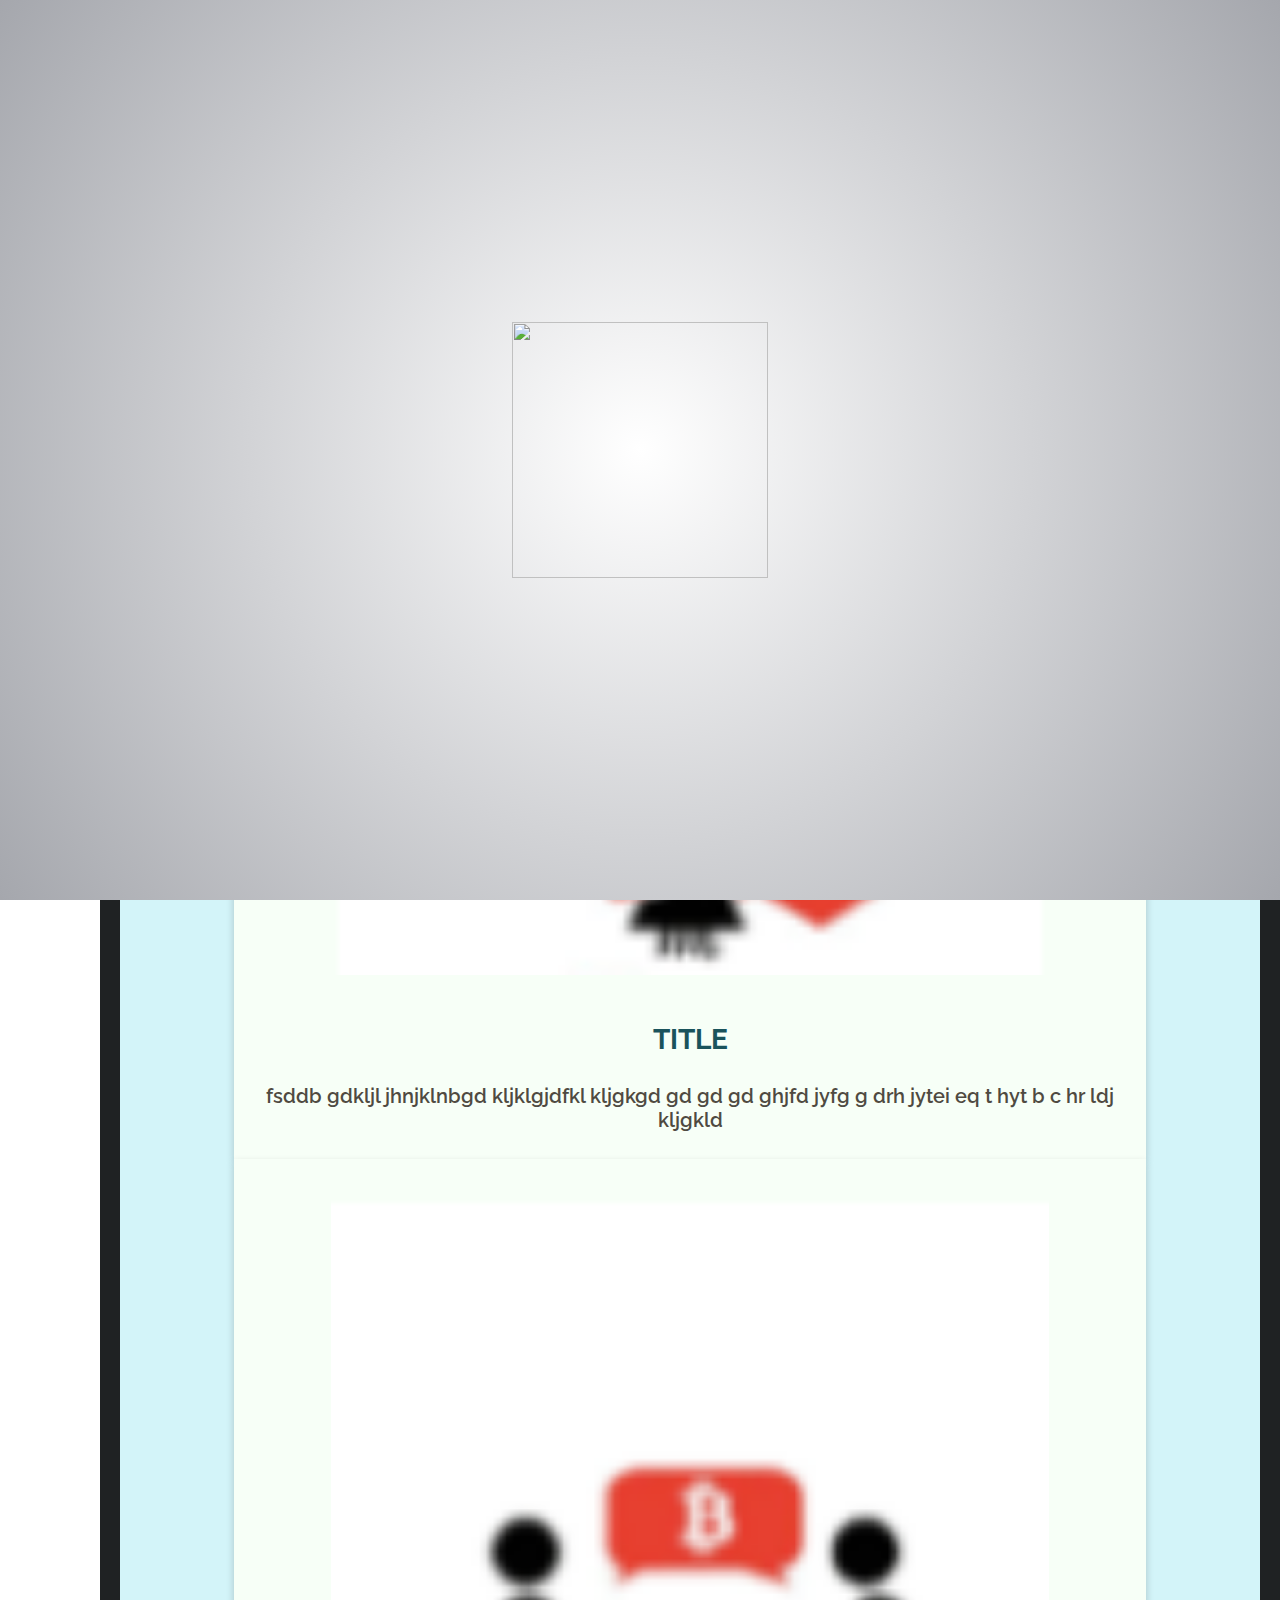
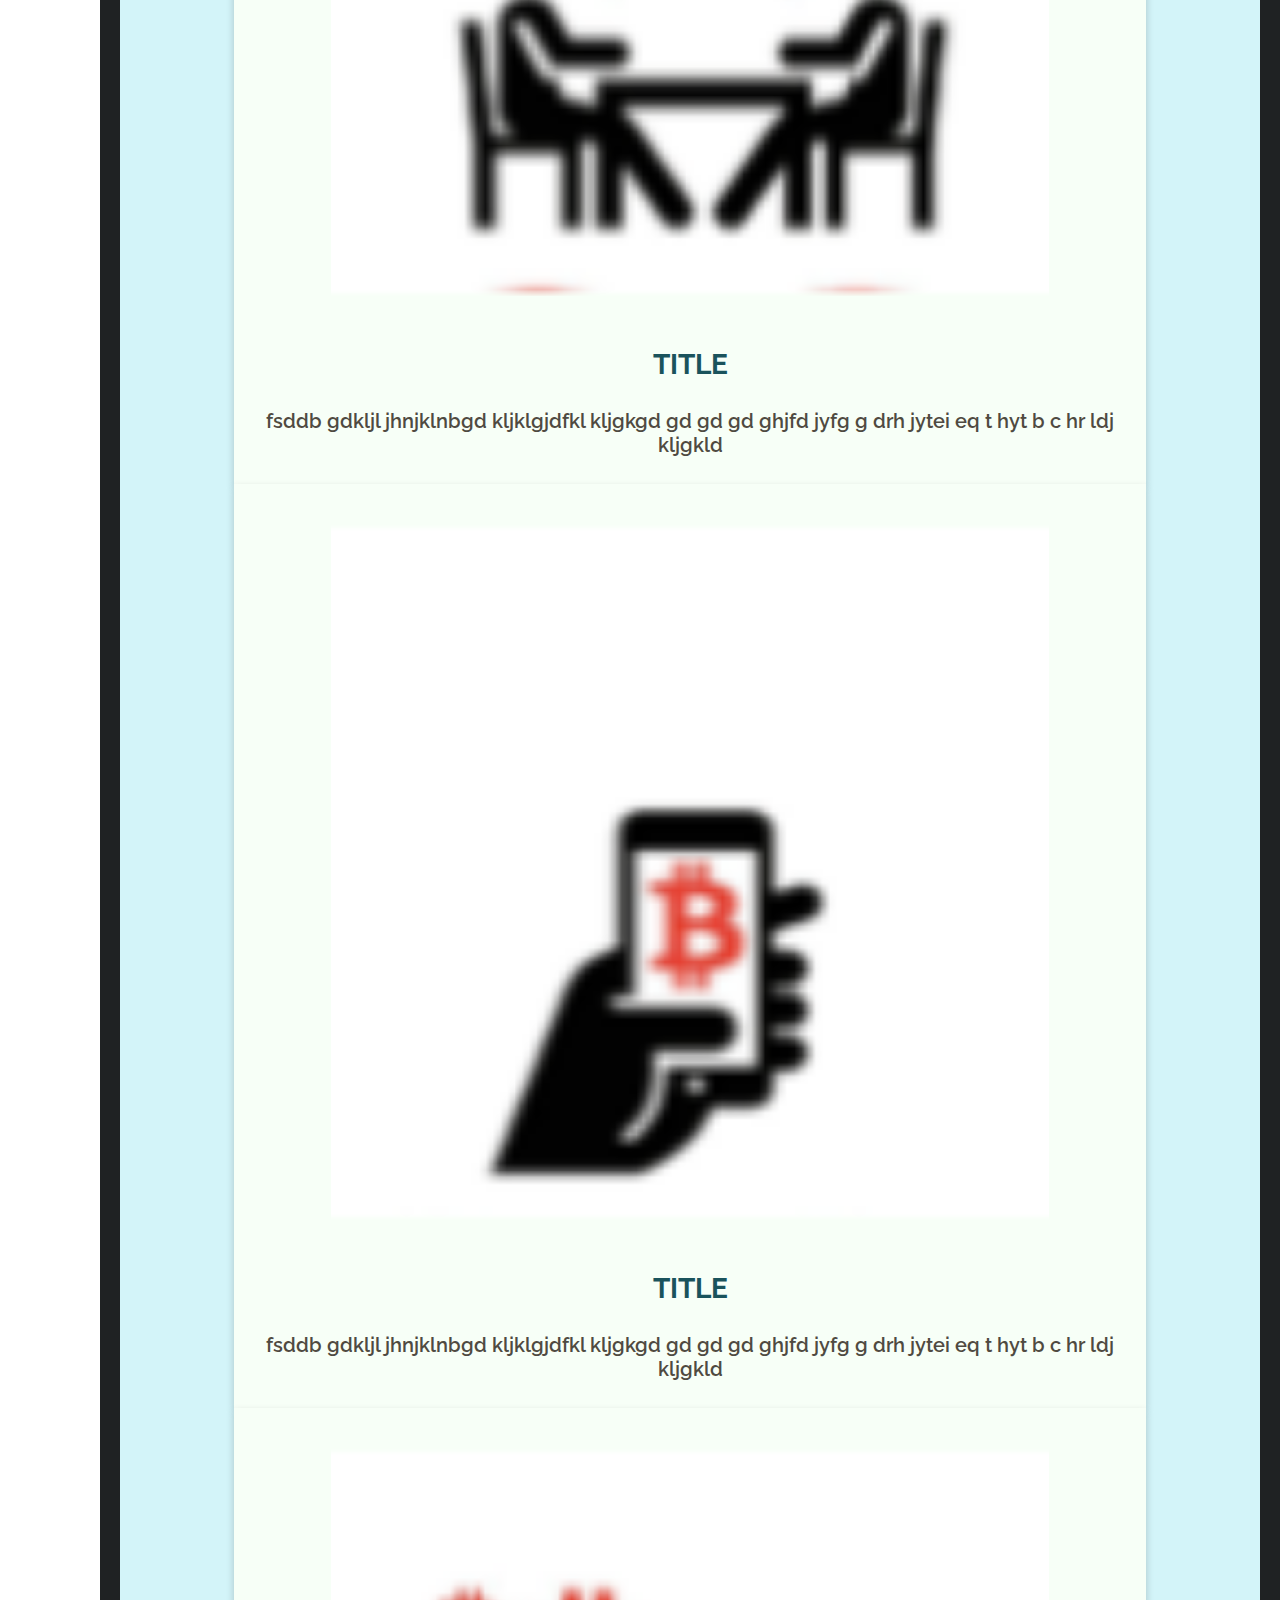
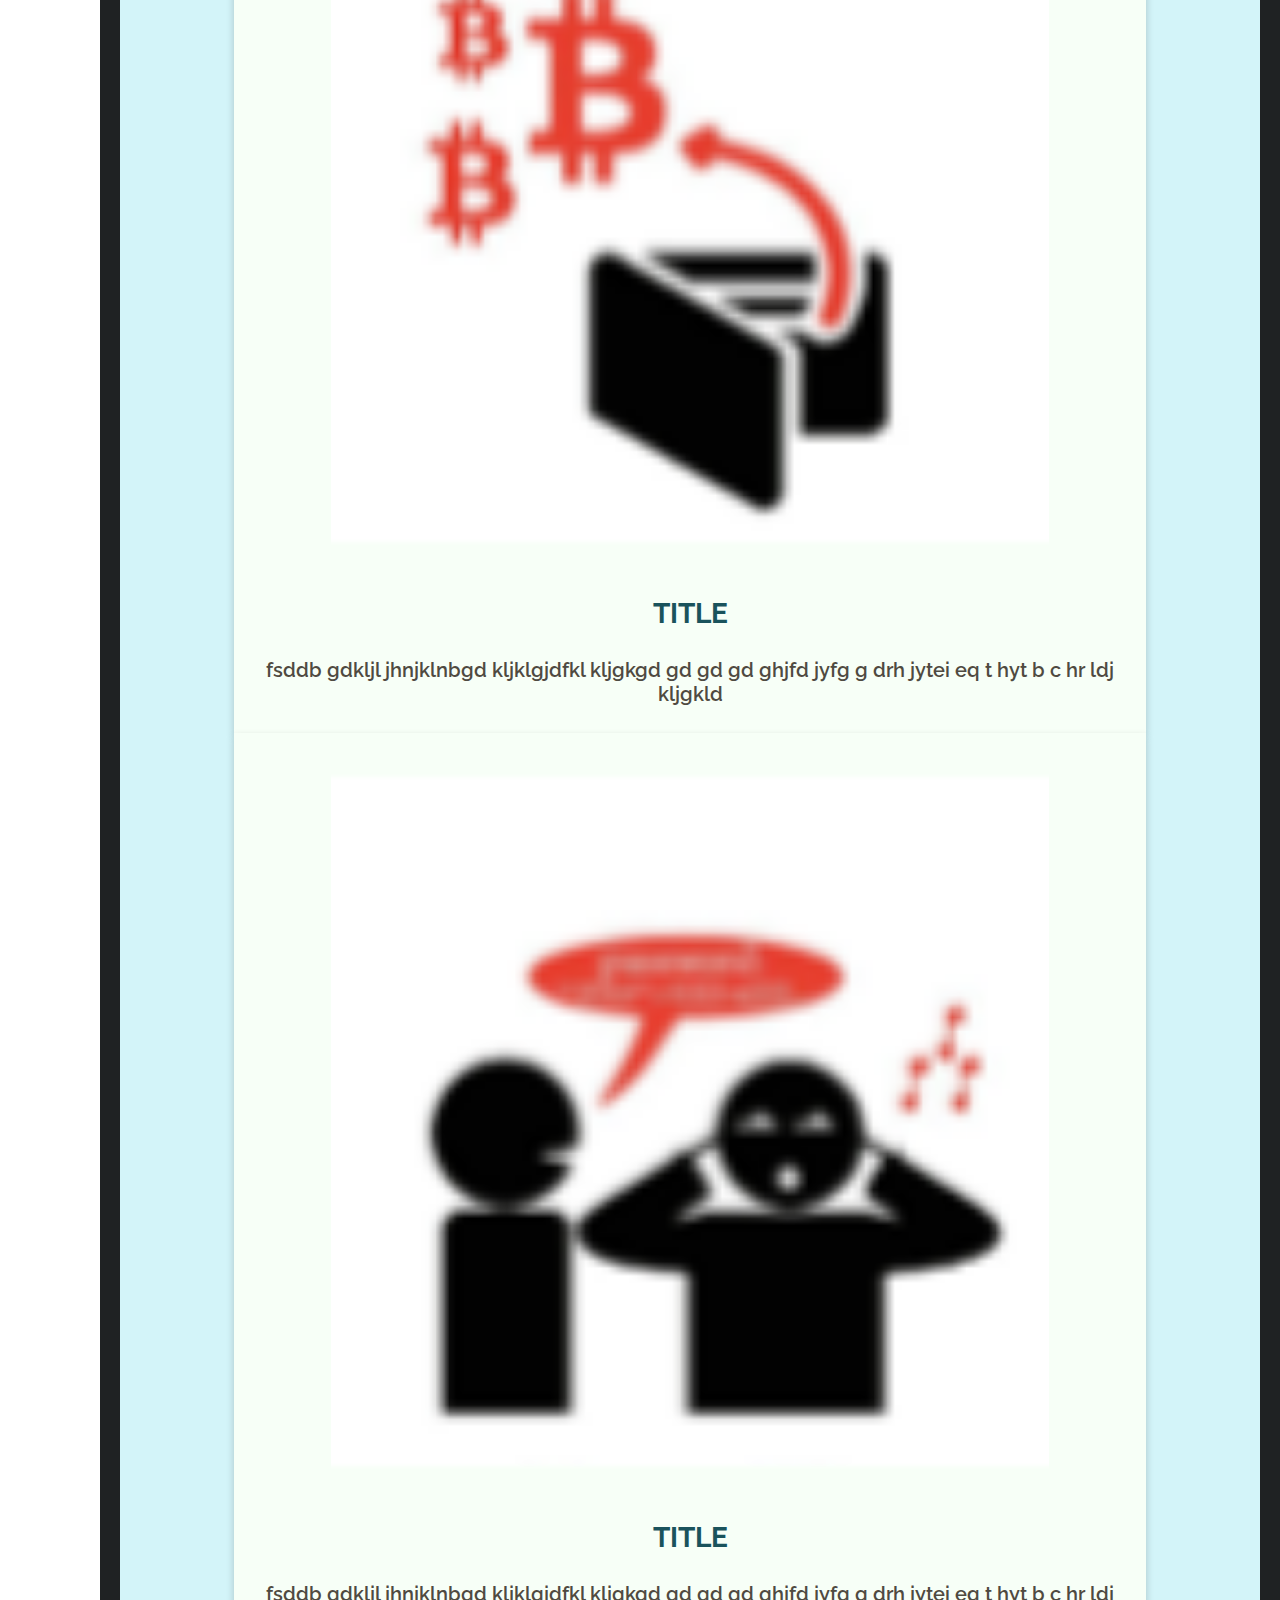
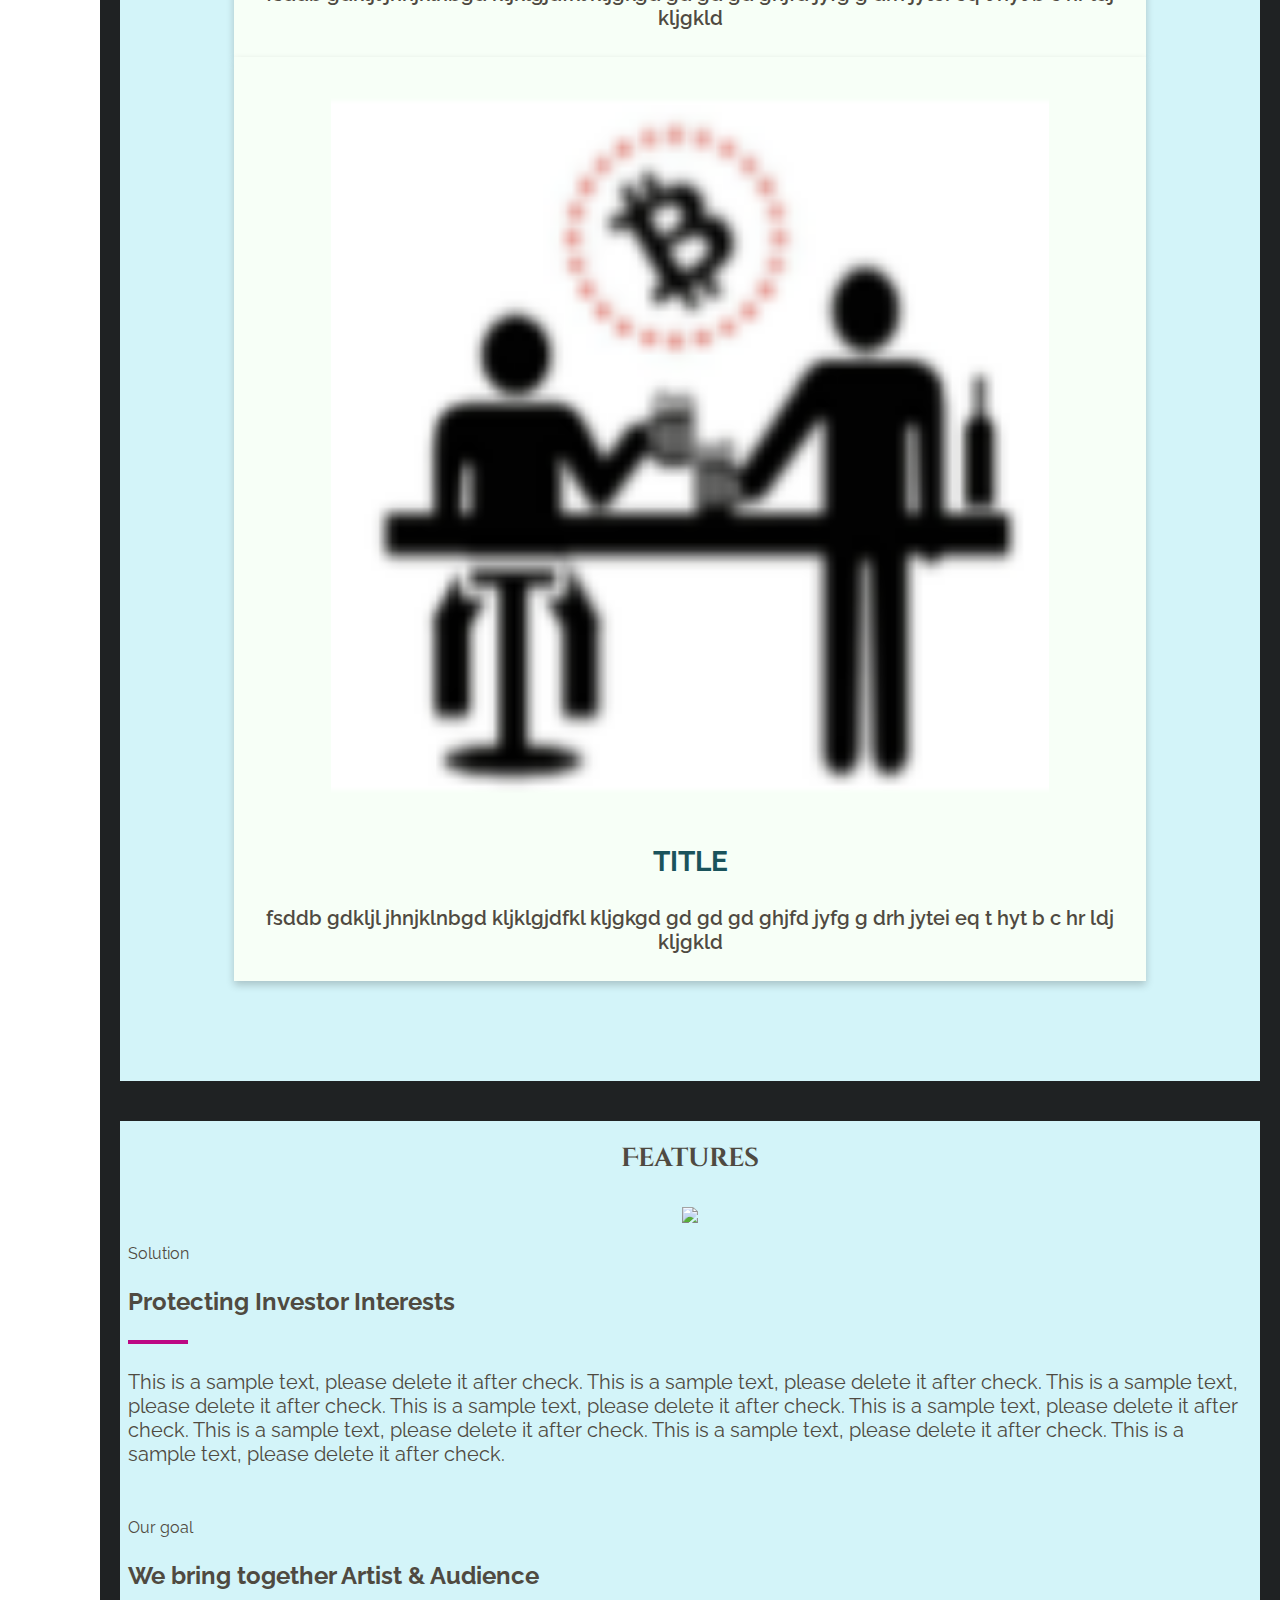
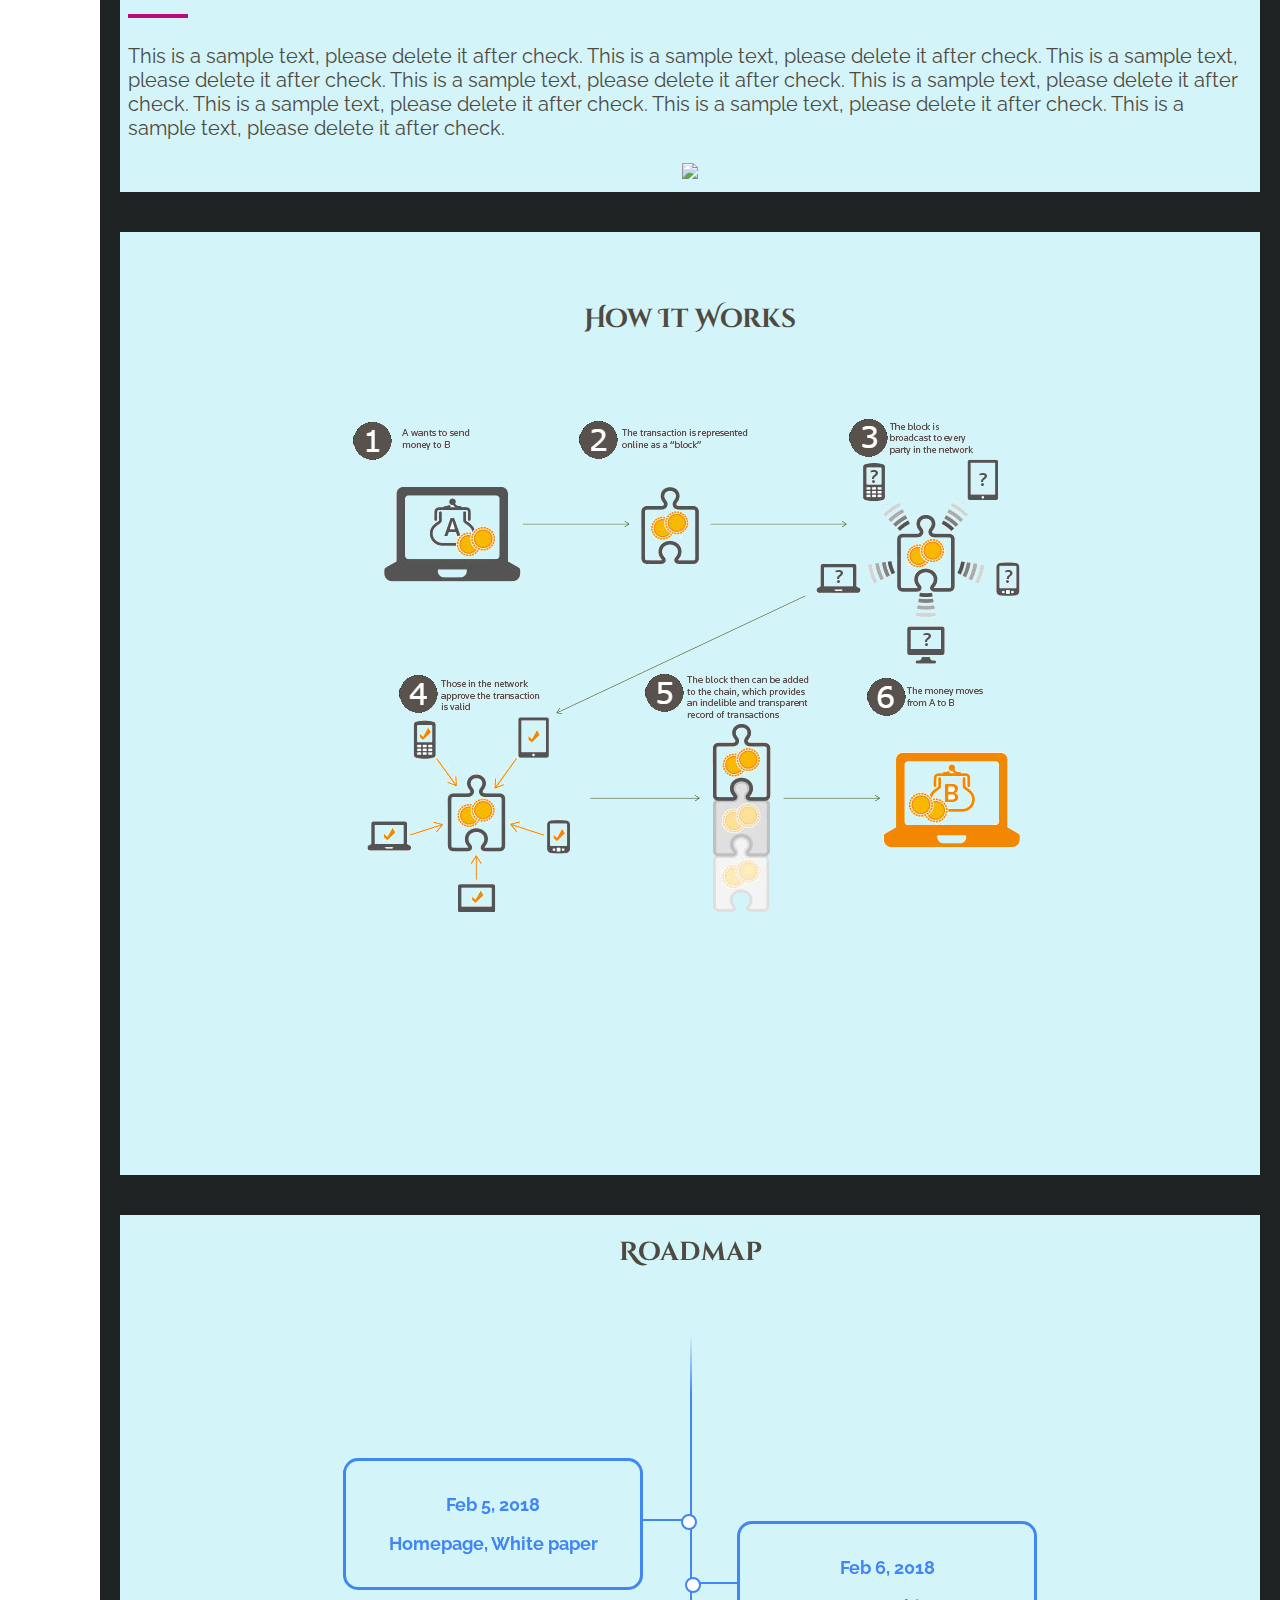
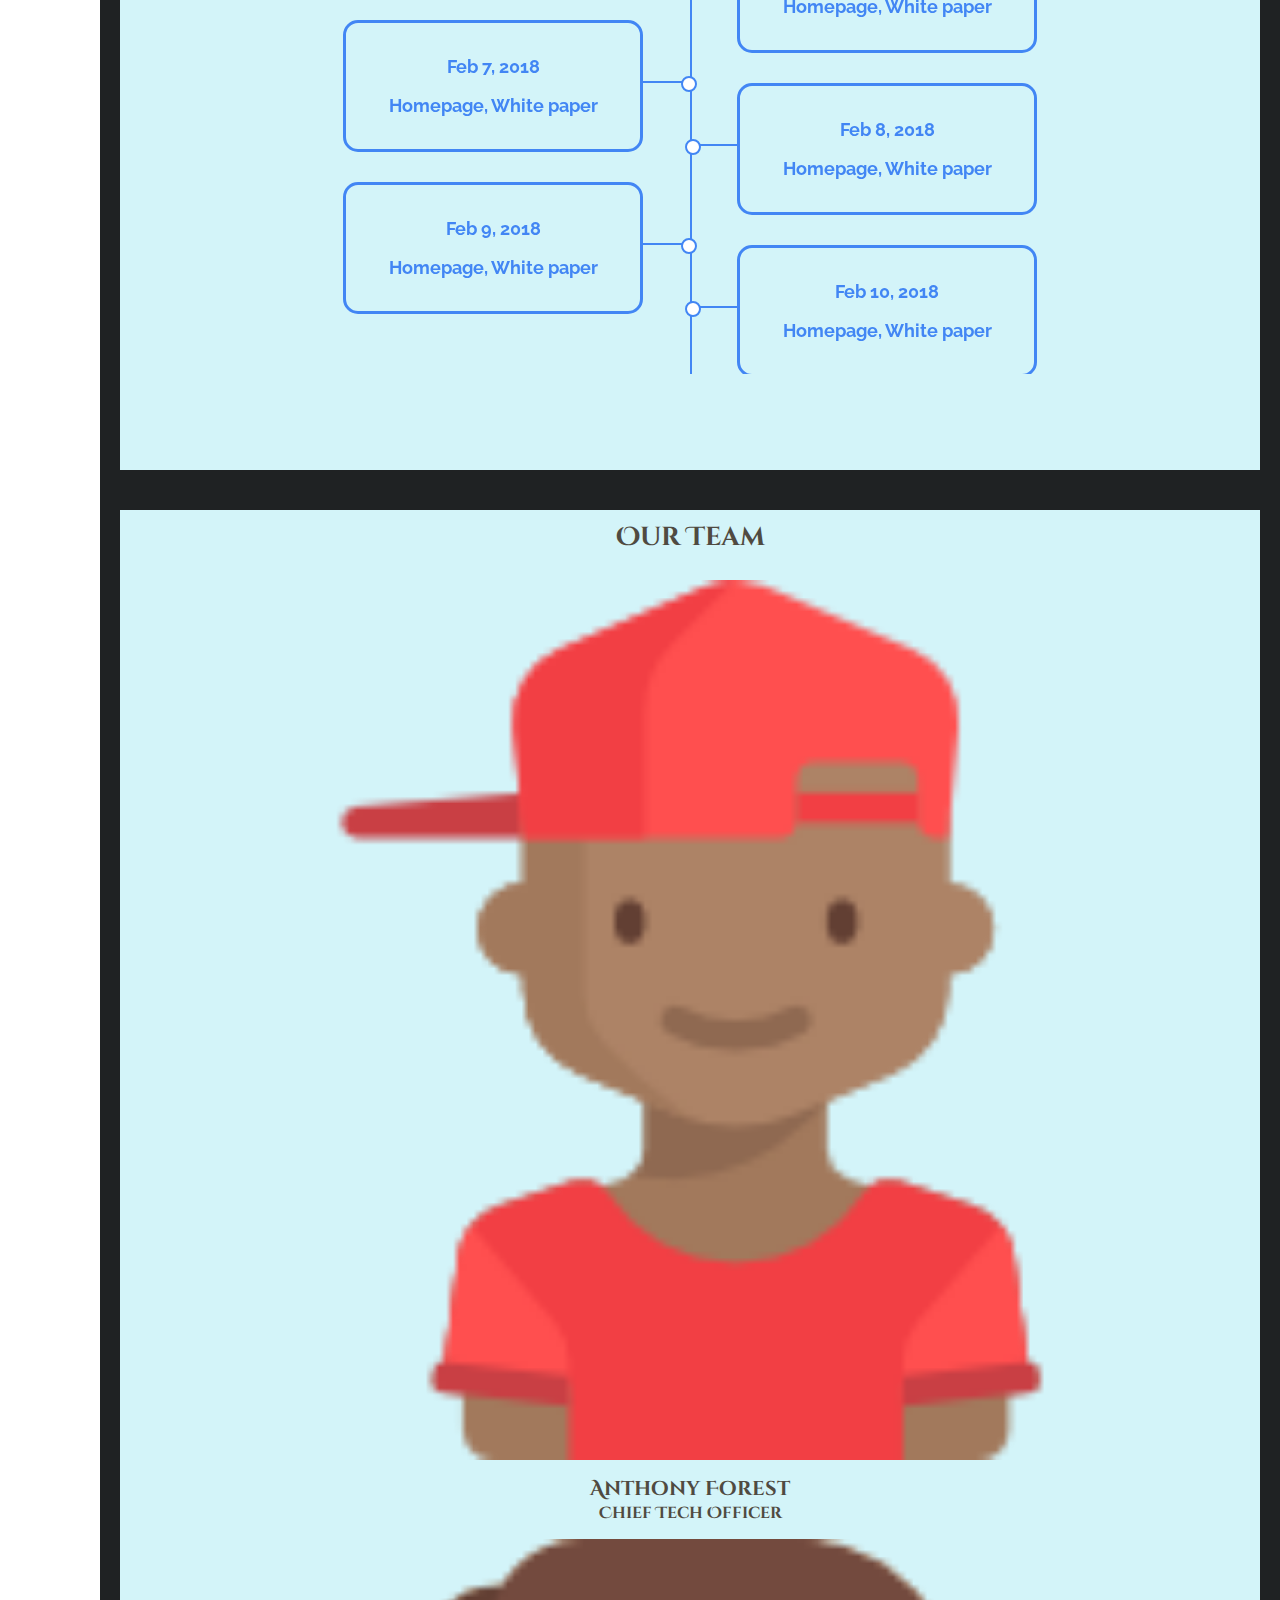
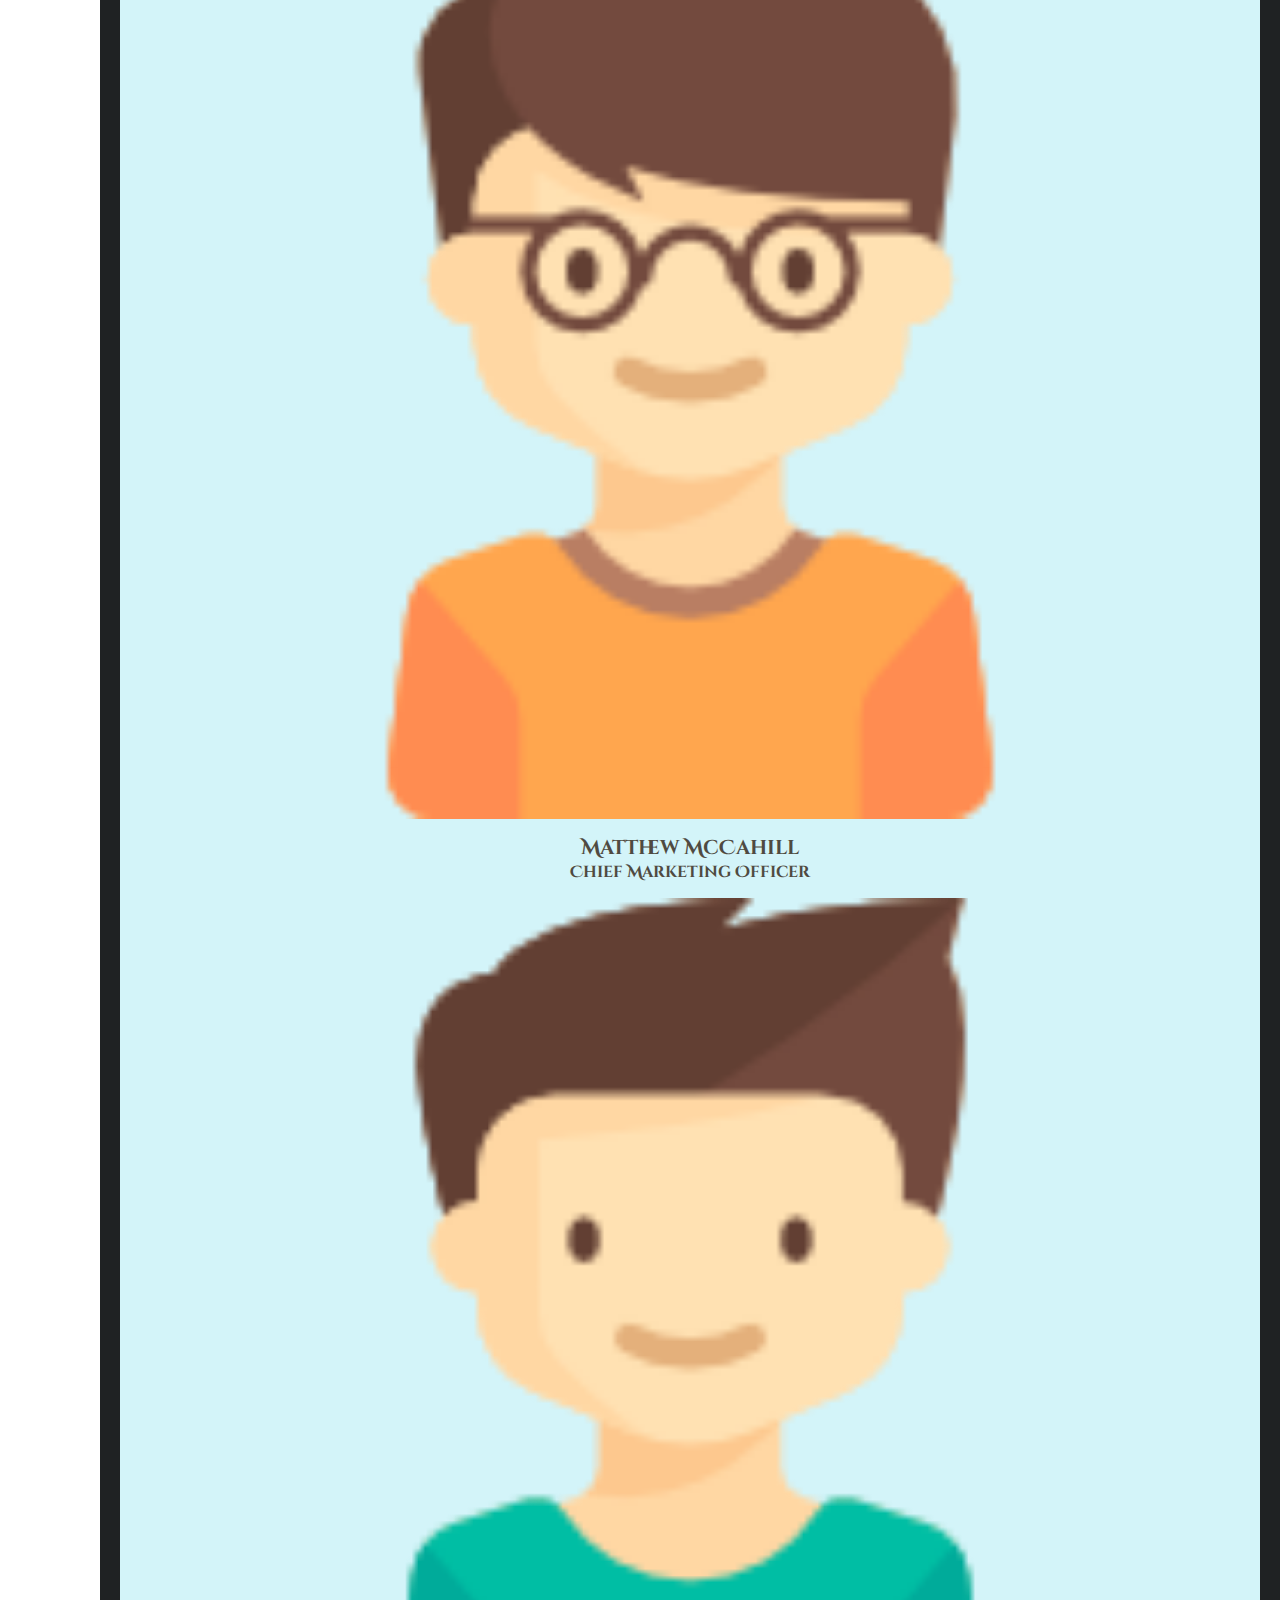
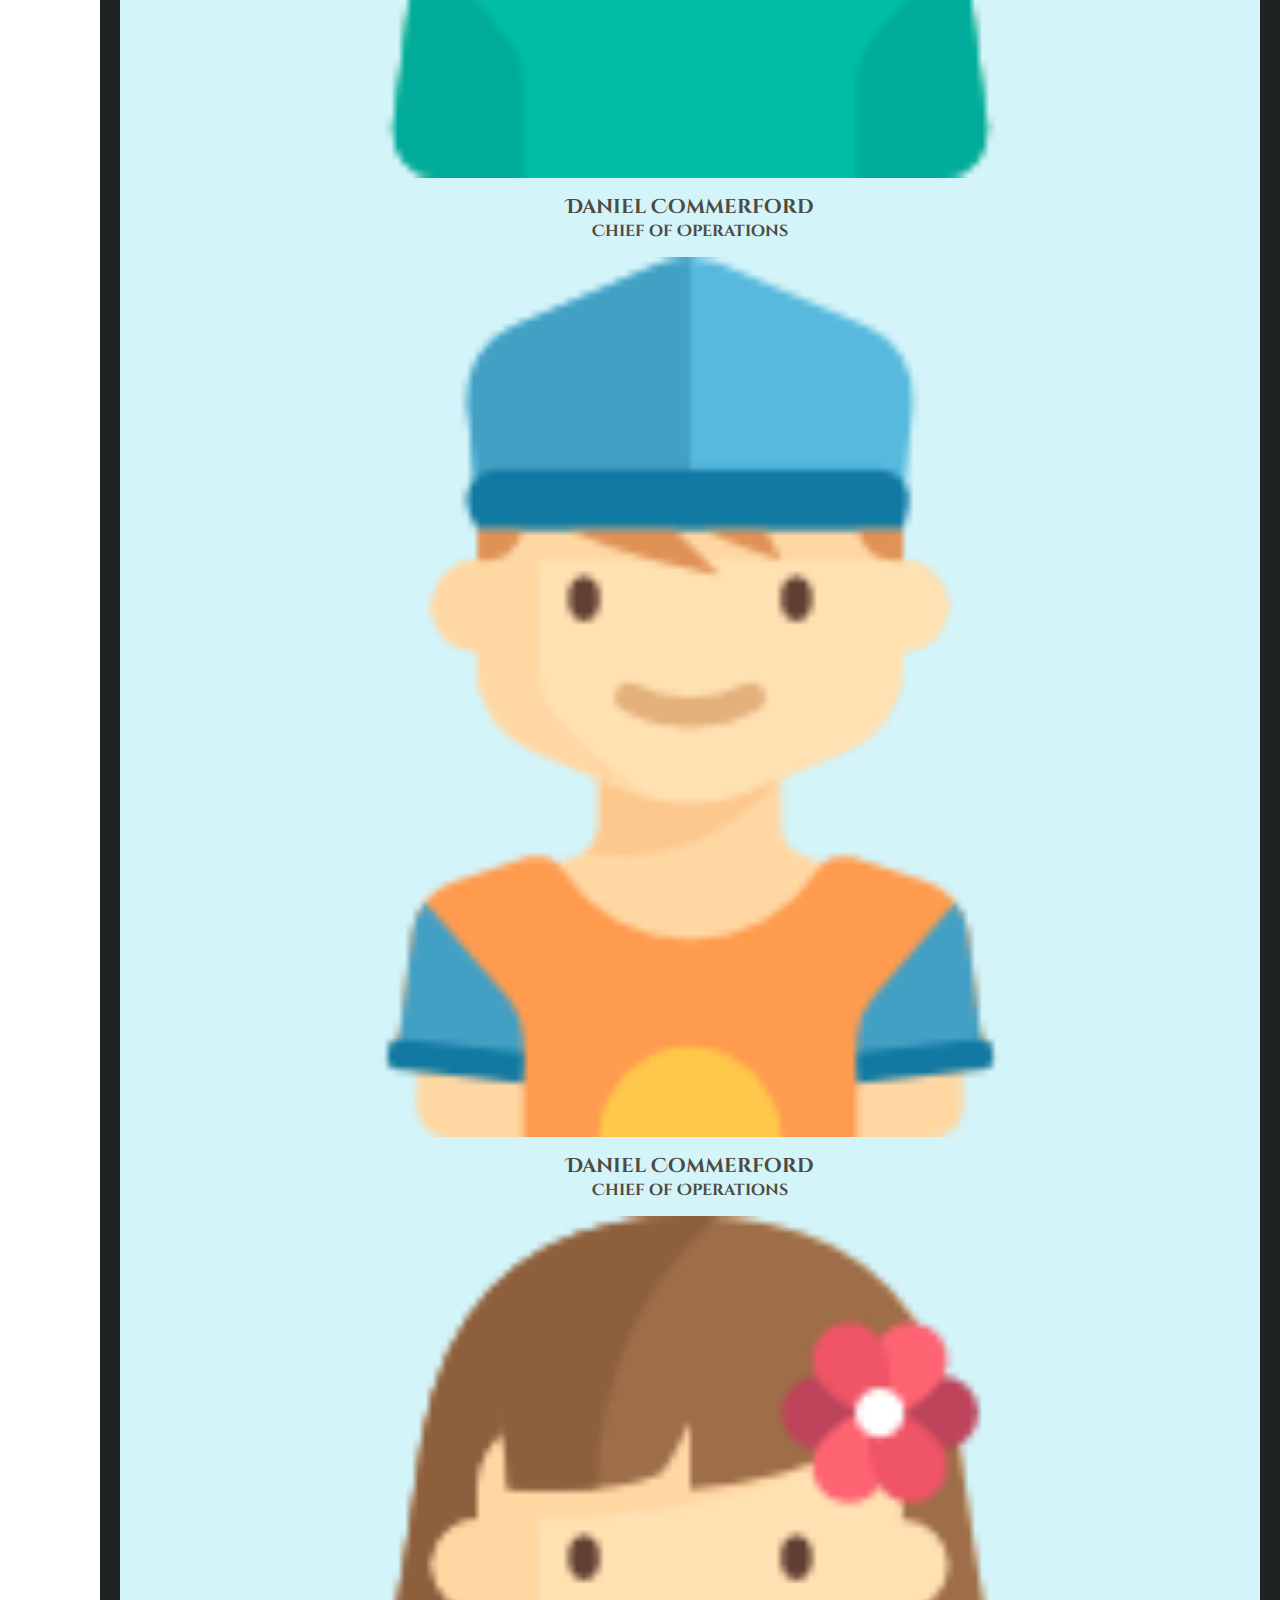
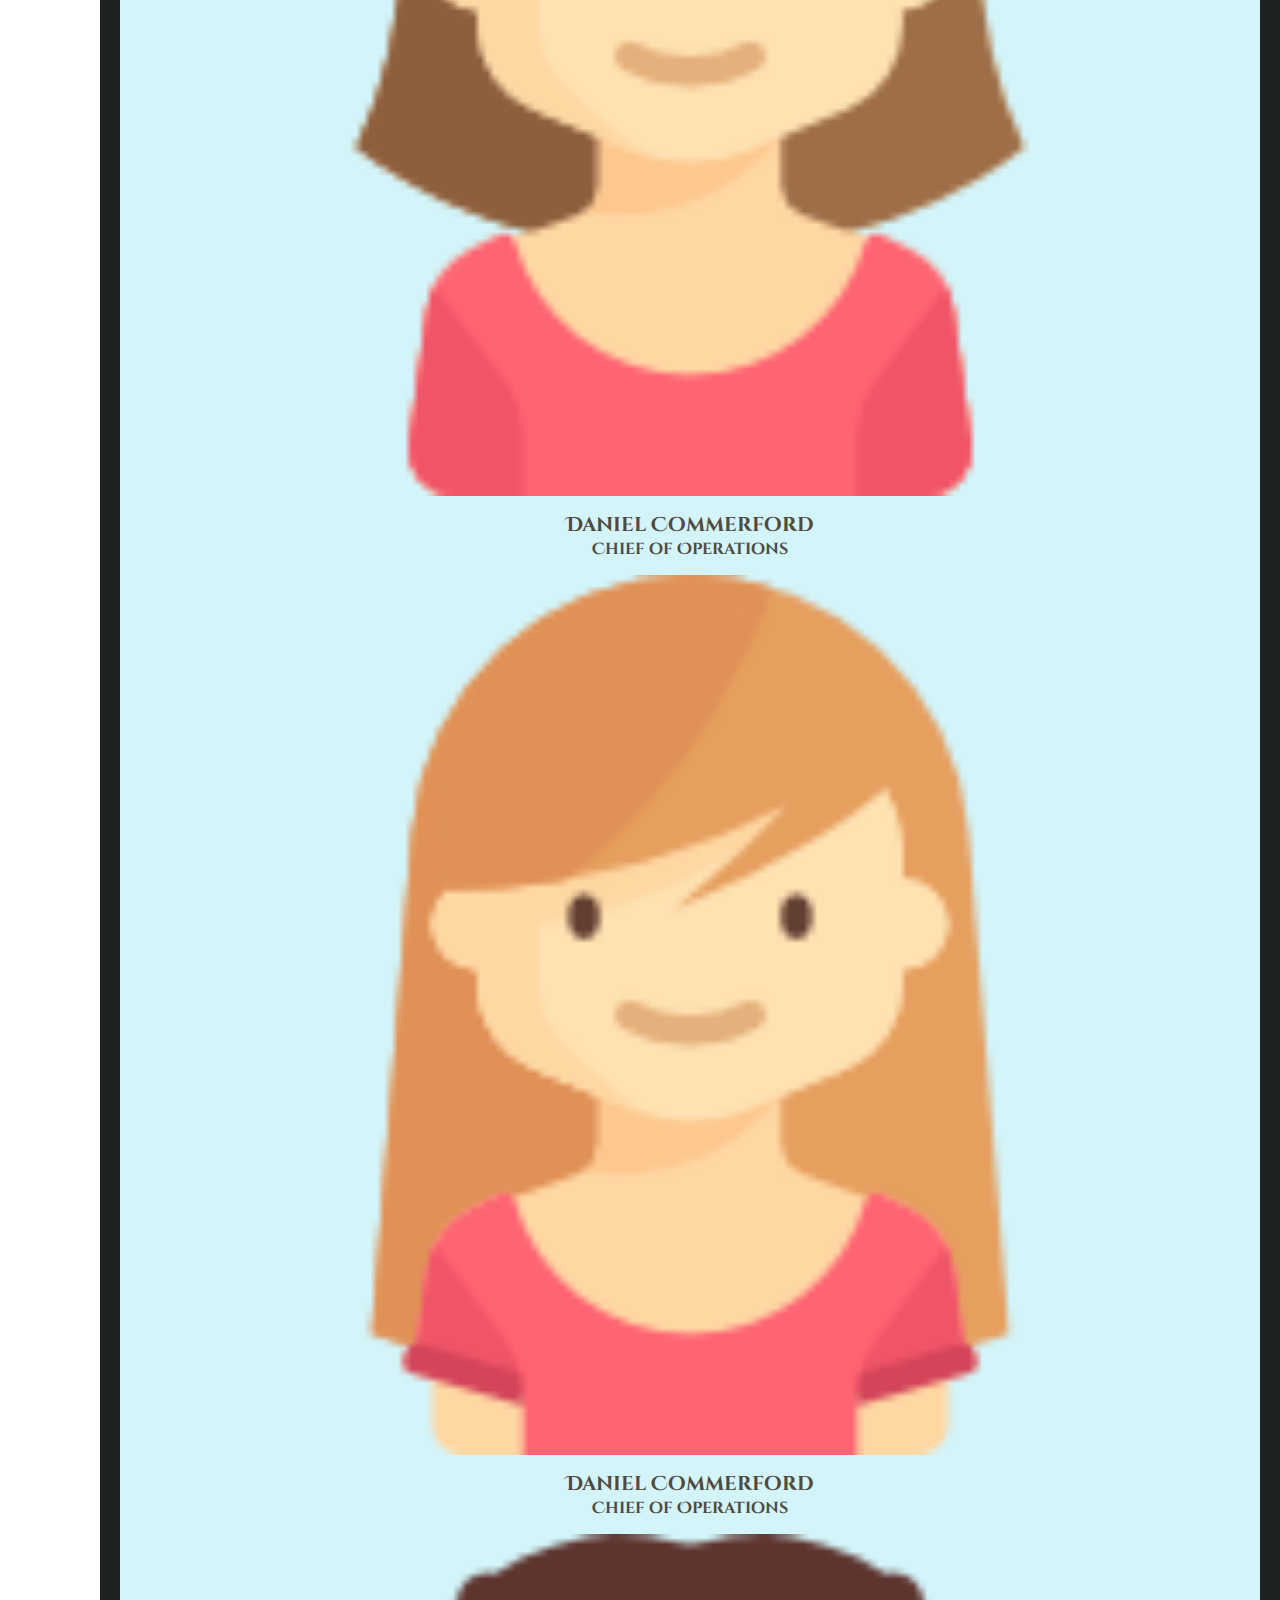
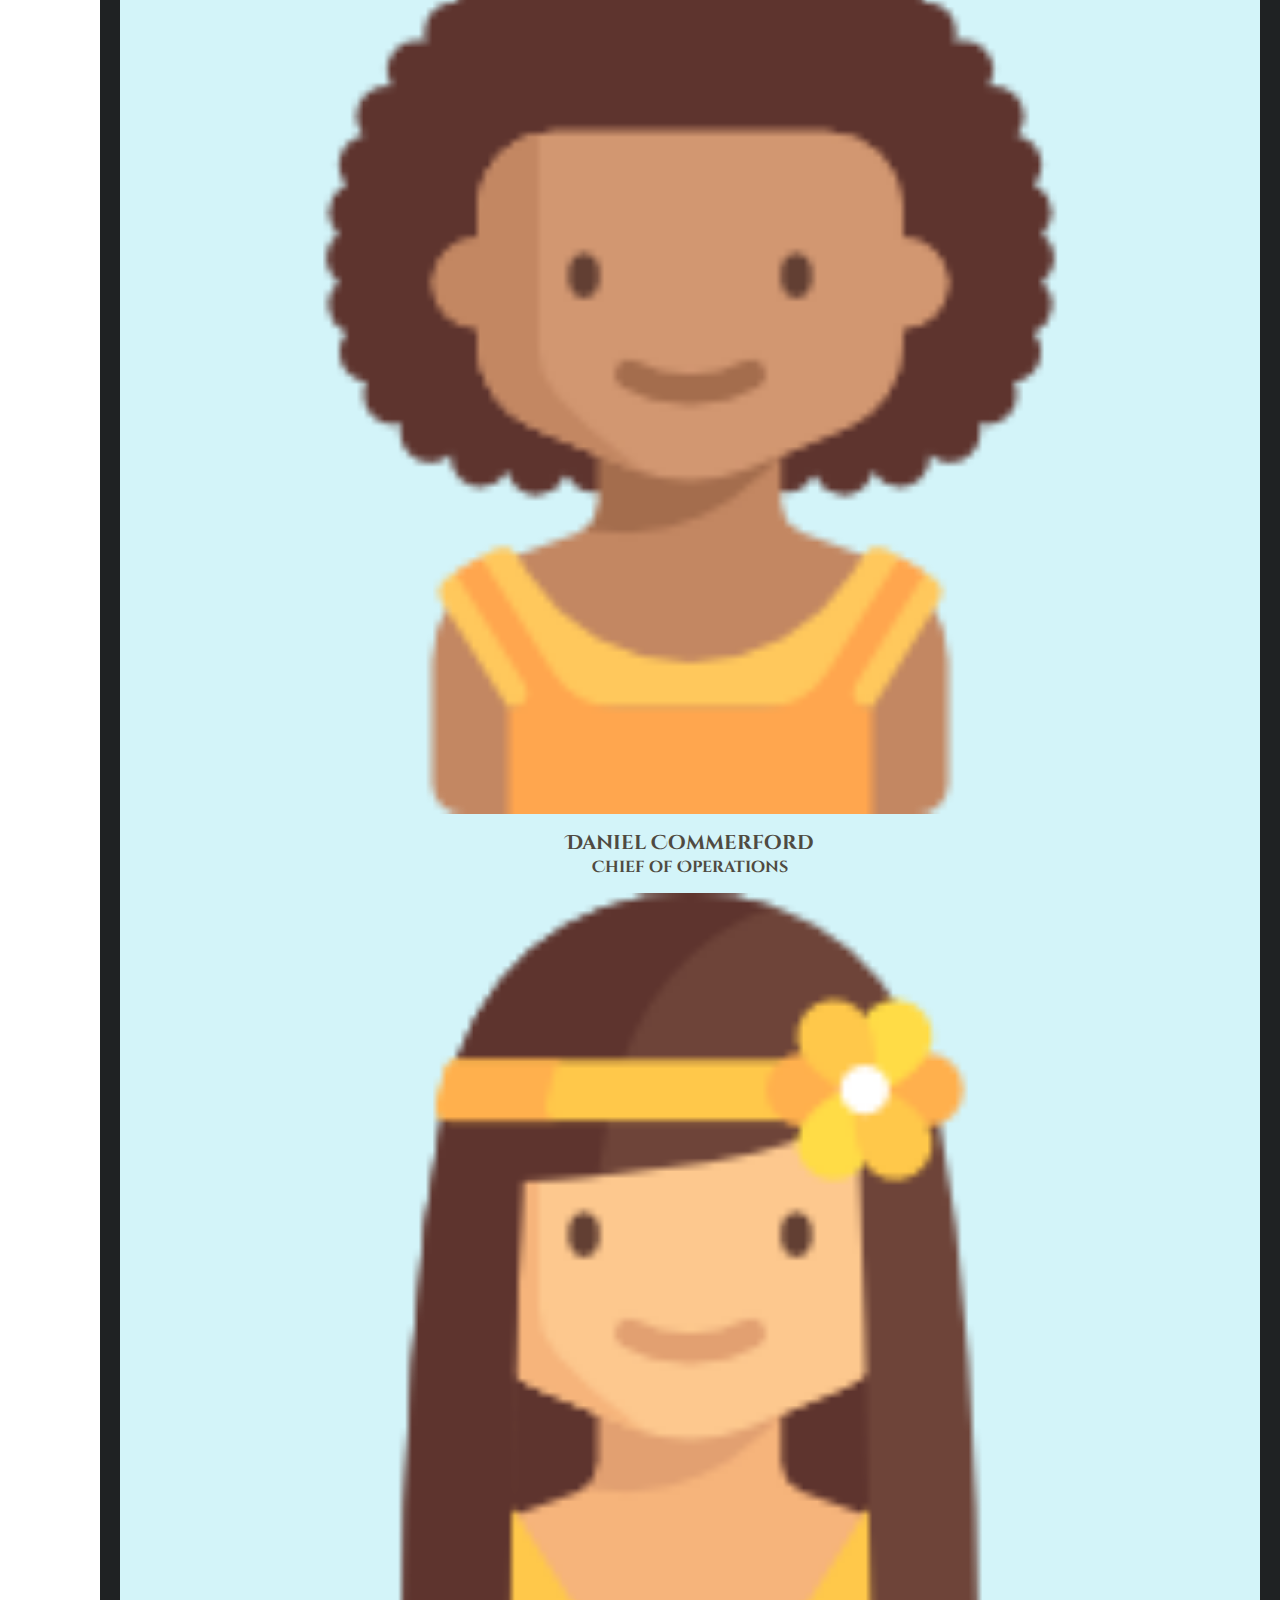
==== index.html @ 5cd61aea "roadmap" ====
<!DOCTYPE html>
<html lang="en">
  <head>
    <!-- Basic Page Needs
    ================================================== -->
    <meta charset="utf-8">
    <!--[if IE]><meta http-equiv="x-ua-compatible" content="IE=9" /><![endif]-->
    <meta name="viewport" content="width=device-width, initial-scale=1">
    <link rel="icon" href="img/FullSizeRender.png">
    <title>IQON</title>    

    <!-- Bootstrap -->
    <link rel="stylesheet" type="text/css"  href="css/bootstrap.css">
    <!-- <link rel="stylesheet" type="text/css" href="fonts/font-awesome/css/font-awesome.css"> -->
    <link href="https://use.fontawesome.com/releases/v5.0.6/css/all.css" rel="stylesheet">

    <!-- Slider
    ================================================== -->
<!--     <link href="css/owl.carousel.css" rel="stylesheet" media="screen">
    <link href="css/owl.theme.css" rel="stylesheet" media="screen"> -->

    <!-- Stylesheet
    ================================================== -->
    
    <link rel="stylesheet" type="text/css"  href="css/animate.css">
    <link rel="stylesheet" type="text/css" href="css/responsive.css">
    <link rel="stylesheet" type="text/css" href="css/jquery.fullPage.css">
    <link rel="stylesheet" type="text/css" href="css/animations.css">
    <link rel="stylesheet" type="text/css"  href="css/style.css">
    <link href='http://fonts.googleapis.com/css?family=Lato:100,300,400,700,900,100italic,300italic,400italic,700italic,900italic' rel='stylesheet' type='text/css'>
    <link href='http://fonts.googleapis.com/css?family=Open+Sans:300italic,400italic,600italic,700italic,800italic,700,300,600,800,400' rel='stylesheet' type='text/css'>

  <link rel="stylesheet" type="text/css" href="./slick/slick.css">
  <link rel="stylesheet" type="text/css" href="./slick/slick-theme.css">
  <style type="text/css">
    html, body {
      margin: 0;
      padding: 0;
    }

    * {
      box-sizing: border-box;
    }

    .slider {
        width: 80%;
        margin: 100px auto;
    }

    .slick-slide {
      margin: 0px 60px;
	  width: 270px;
    }

    .slick-slide img {
      width: 100%;
    }

    .slick-prev:before,
    .slick-next:before {
      color: black;
    }


    .slick-slide {
      transition: all ease-in-out .3s;
      opacity: .2;
    }
    
    .slick-active {
      opacity: .5;
    }

    .slick-current {
      opacity: 1;
    }
  </style>
    <script type="text/javascript" src="js/modernizr.custom.js"></script>
    <!-- HTML5 shim and Respond.js for IE8 support of HTML5 elements and media queries -->
    <!-- WARNING: Respond.js doesn't work if you view the page via file:// -->
    <!--[if lt IE 9]>
      <script src="https://oss.maxcdn.com/html5shiv/3.7.2/html5shiv.min.js"></script>
      <script src="https://oss.maxcdn.com/respond/1.4.2/respond.min.js"></script>
    <![endif]-->
  </head>
  <body>
    <div id="iqon-preloader">
        <img src="img/FullSizeRender.png">
    </div>


    <div id="menu-bar" class="active">
        <i class="fas fa-bars"></i>
        <i class="fas fa-arrow-left"></i>
    </div>

    <div id="left-sidebar">
        <div class="logo">
            <img src="img/FullSizeRender.png">
        </div>
        <ul id="main-menu">
            <li><a href="#home">
                <i class="fas fa-home fa-lg"></i>
                Home
            </a></li>
            <li><a href="#mission" >
                <i class="fas fa-bullseye fa-lg"></i>
                Mission
            </a></li>
            <li><a href="#feature" >
                <i class="fas fa-cogs fa-lg"></i>
                Feature
            </a></li>
            <li><a href="#work">
                <i class="fas fa-newspaper fa-lg"></i>
                How it works?
            </a></li>
            <li><a href="#roadmap">
                <i class="fas fa-map-signs fa-lg"></i>
                Roadmap
            </a></li>
            <li><a href="#team">
                <i class="fas fa-sitemap fa-lg"></i>
                Team
            </a></li>
            <li><a href="#buy">
                <i class="far fa-gem"></i>
                Token Sale
            </a></li>
            <li><a href="#fund">
                <i class="far fa-handshake fa-lg"></i>
                Fund allocation
            </a></li>
            <li><a href="#press">
                <i class="fas fa-bullhorn fa-lg"></i>
                Media
            </a></li>
            <!-- <li><a href="#tf-contact" class="page-scroll">
                <i class="fas fa-comments fa-lg"></i>
                Contact
            </a></li> -->
        </ul>

        <div id="menu-footer">
            <ul class="social-icon">
                <li><a href="#" target="_blank"><i class="fab fa-facebook fa-sm"></i></a></li>
                <li><a href="#" target="_blank"><i class="fab fa-twitter fa-sm"></i></a></li>
                <li><a href="#" target="_blank"><i class="fas fa-envelope fa-sm"></i></a></li>
            </ul>
            <div class="copyright">
                © 2018 IQON
            </div>
        </div>

    </div>

    <div id="main-content" class="clearfix">
        <!-- <div class="box"> -->
            <div id="tf-home" class="section" >
                
            </div>
			
			<div id="tf-mission" class="section">
				<div class="subtitle center"> Mission </div>
				
			  <div class="center slider">
				<div class="card">
				  <img src="img/work1.png">
				  <p class="cardtitle">Title</p>
				  <p class="carddesc">fsddb  gdkljl jhnjklnbgd kljklgjdfkl kljgkgd gd gd gd ghjfd jyfg g drh  jytei eq t hyt b c hr ldj kljgkld</p>
				</div>
				<div class="card">
                  <img src="img/work2.png">
                  <p class="cardtitle">Title</p>
                  <p class="carddesc">fsddb  gdkljl jhnjklnbgd kljklgjdfkl kljgkgd gd gd gd ghjfd jyfg g drh  jytei eq t hyt b c hr ldj kljgkld</p>
                </div>
                <div class="card">
                  <img src="img/work3.png">
                  <p class="cardtitle">Title</p>
                  <p class="carddesc">fsddb  gdkljl jhnjklnbgd kljklgjdfkl kljgkgd gd gd gd ghjfd jyfg g drh  jytei eq t hyt b c hr ldj kljgkld</p>
                </div>
                <div class="card">
                  <img src="img/work4.png">
                  <p class="cardtitle">Title</p>
                  <p class="carddesc">fsddb  gdkljl jhnjklnbgd kljklgjdfkl kljgkgd gd gd gd ghjfd jyfg g drh  jytei eq t hyt b c hr ldj kljgkld</p>
                </div>
                <div class="card">
                  <img src="img/work5.png">
                  <p class="cardtitle">Title</p>
                  <p class="carddesc">fsddb  gdkljl jhnjklnbgd kljklgjdfkl kljgkgd gd gd gd ghjfd jyfg g drh  jytei eq t hyt b c hr ldj kljgkld</p>
                </div>
                <div class="card">
                  <img src="img/work6.png">
                  <p class="cardtitle">Title</p>
                  <p class="carddesc">fsddb  gdkljl jhnjklnbgd kljklgjdfkl kljgkgd gd gd gd ghjfd jyfg g drh  jytei eq t hyt b c hr ldj kljgkld</p>
                </div>
			  </div>
			</div>

            <div id="tf-feature" class="section" >
                <div class="container">
                    <div class="subtitle center"> Features </div>
                    <div class="row">
                        <div class="col-sm-6 col-md-6 col-lg-6 is-animated">
                            <img src="img/interface.jpg">
                        </div>
                        <div class="col-sm-6 col-md-6 col-lg-6 is-animated">
                            <p class="presubsubtitle">Solution</p>
                            <p class="subsubtitle">Protecting Investor Interests
                                <div class="line"></div>
                            </p>
                            
                            <p>
                                This is a sample text, please delete it after check.  This is a sample text, please delete it after check. This is a sample text, please delete it after check. This is a sample text, please delete it after check. This is a sample text, please delete it after check. This is a sample text, please delete it after check. This is a sample text, please delete it after check. This is a sample text, please delete it after check.
                            </p>

                        </div>
                    </div>
                    <div class="row">
                        <div class="col-sm-4 col-md-4 col-lg-6 is-animated">
                            <p class="presubsubtitle">Our goal</p>
                            <p class="subsubtitle">We bring together Artist & Audience
                                <div class="line"></div>
                            </p>
                            
                            <p>
                                This is a sample text, please delete it after check.  This is a sample text, please delete it after check. This is a sample text, please delete it after check. This is a sample text, please delete it after check. This is a sample text, please delete it after check. This is a sample text, please delete it after check. This is a sample text, please delete it after check. This is a sample text, please delete it after check.
                            </p>

                        </div>
                        <div class="col-sm-8 col-md-8 col-lg-6 is-animated">
                            <img src="img/softwareinterface.png">
                        </div>
                    </div>

                    
                </div>
            </div>
			
            <div id="tf-work" class="section">
                <div class="subtitle center"> How It Works </div>
				<br /><br />
                <div class="container">
                    <div class="team-hive">
                    <div class="col-sm-12 col-md-12 col-lg-12">
                            <!-- <div class="image-block"> -->
                                <!-- <div class="zoom" style="background-image: url('img/logo2.png')"> -->
                                    <div class="image-container">
                                        <img src="img/howitworks.png">
                                    </div>
                                <!-- </div> -->
                            <!-- </div> -->
                    </div>
                    <!-- <div class="col-sm-12 col-md-6 col-lg-6">
                            <div style="text-align:left">
                                <h4 class="date">Step 1:<font size="3"> A want to send money to B.</font></h4>
                                <p>&nbsp;</p>
                                <h4 class="date">Step 2:
                                <font size="3">The transaction is represneted online as a "block".</font></h4><p>&nbsp;</p>
                                <h4 class="date">Step 3:
                                <font size="3">The block is broadcast to every party in the network.</font></h4><p>&nbsp;</p>
                                <h4 class="date">Step 4:
                                <font size="3">Those in the network approve the transaction is valid.</font></h4><p>&nbsp;</p>
                                <h4 class="date">Step 5:
                                <font size="3">The block then can be added to the chain, which provides an indelible and transparent record of transactions.</font></h4><p>&nbsp;</p>
                                <h4 class="date">Step 6:
                                <font size="3">The money moves from A to B.</font></h4>
                            </div>
                    </div> -->
                </div>
                </div>
                
            </div>
			
            <div id="tf-roadmap" class="section">
                <!-- <div class="pt-page pt-page-1" style="height: 100vh; background-color:red;"></div>
                <div class="pt-page pt-page-2" style="height: 100vh; background-color:black;"></div> -->
                <div class="container">
                    <div class="subtitle center"> Roadmap </div>
                    <!-- <div class="center logo"><img src="img/FullSizeRender.png"></div> -->
                    <!-- Swiper -->
                    <div class="swiper-container">
                        <div class="swiper-wrapper">
                            <div class="swiper-slide">
                               
                                <ul class="timeline">
                                    <li>
                                        <div class="timeline-row">
                                            <div class="timeline-container">
                                                
                                                <p>Feb 5, 2018</p>
                                                <p>Homepage, White paper</p>
                                            </div>
                                            <div class="timeline-detail">
                                                <p>Feb 5, 2018</p>
                                                <p>Homepage, White paper</p>
                                                <p>fsdgfd gdf hgf hfhgfj y jy re </p>
                                            </div>
                                        </div>
                                    </li>
                                    <li>
                                        <div class="timeline-row">
                                            <div class="timeline-container">
                                                
                                                <p>Feb 6, 2018</p>
                                                <p>Homepage, White paper</p>
                                            </div>
                                            <div class="timeline-detail">
                                                <p>Feb 5, 2018</p>
                                                <p>Homepage, White paper</p>
                                                <p>fsdgfd gdf hgf hfhgfj y jy re </p>
                                            </div>
                                        </div>
                                    </li>
                                    <li>
                                        <div class="timeline-row">
                                            <div class="timeline-container">
                                                
                                                <p>Feb 7, 2018</p>
                                                <p>Homepage, White paper</p>
                                            </div>
                                            <div class="timeline-detail">
                                                <p>Feb 5, 2018</p>
                                                <p>Homepage, White paper</p>
                                                <p>fsdgfd gdf hgf hfhgfj y jy re </p>
                                            </div>
                                        </div>
                                    </li>
                                    <li>
                                        <div class="timeline-row">
                                            <div class="timeline-container">
                                                
                                                <p>Feb 8, 2018</p>
                                                <p>Homepage, White paper</p>
                                            </div>
                                            <div class="timeline-detail">
                                                <p>Feb 5, 2018</p>
                                                <p>Homepage, White paper</p>
                                                <p>fsdgfd gdf hgf hfhgfj y jy re </p>
                                            </div>
                                        </div>
                                    </li>
                                    <li>
                                        <div class="timeline-row">
                                            <div class="timeline-container">
                                                
                                                <p>Feb 9, 2018</p>
                                                <p>Homepage, White paper</p>
                                            </div>
                                            <div class="timeline-detail">
                                                <p>Feb 5, 2018</p>
                                                <p>Homepage, White paper</p>
                                                <p>fsdgfd gdf hgf hfhgfj y jy re </p>
                                            </div>
                                        </div>
                                    </li>
                                    <li>
                                        <div class="timeline-row">
                                            <div class="timeline-container">
                                                
                                                <p>Feb 10, 2018</p>
                                                <p>Homepage, White paper</p>
                                            </div>
                                            <div class="timeline-detail">
                                                <p>Feb 5, 2018</p>
                                                <p>Homepage, White paper</p>
                                                <p>fsdgfd gdf hgf hfhgfj y jy re </p>
                                            </div>
                                        </div>
                                    </li>
                                </ul>
                            </div>
                        </div>
                    </div>
                    
                </div>
            </div>
             <!--End tf-roadmap-->
			
            <div id="tf-team" class="section">
                <div class="container">
                    <div id="ourteam" class="slide" data-anchor="team1">
                        <div class="subtitle center"> Our Team </div>
                        <div class="team-hive">
                            <div class="col-sm-3 col-md-3 col-lg-3 is-animated">
                                <div class="member-block">
                                    <div class="image-block">
                                        <!-- <div class="zoom" style="background-image: url('img/logo2.png')"> -->
                                            <div class="image-container">
                                                <img src="img/boy (2).png">
                                            </div>
                                        <!-- </div> -->
                                    </div>
                                    <div class="content-block">
                                        <div class="member-name">
                                            Anthony Forest
                                        </div>
                                        <div class="member-title">
                                            Chief Tech Officer
                                        </div>
                                    </div>
                                </div>
                            </div>
                            <div class="col-sm-3 col-md-3 col-lg-3 is-animated">
                                <div class="member-block">
                                    <div class="image-block">
                                        <div class="image-container">
                                            <img src="img/boy (1).png">
                                        </div>
                                    </div>
                                    <div class="content-block">
                                        <div class="member-name">
                                            Matthew McCahill
                                        </div>
                                        <div class="member-title">
                                            Chief Marketing Officer
                                        </div>
                                    </div>
                                </div>
                            </div>
                            <div class="col-sm-3 col-md-3 col-lg-3 is-animated">
                                <div class="member-block">
                                    <div class="image-block">
                                        <div class="image-container">
                                            <img src="img/boy.png">
                                        </div>
                                    </div>
                                    <div class="content-block">
                                        <div class="member-name">
                                            Daniel Commerford
                                        </div>
                                        <div class="member-title">
                                            Chief of Operations
                                        </div>
                                    </div>
                                </div>
                            </div>
                            <div class="col-sm-3 col-md-3 col-lg-3 is-animated">
                                <div class="member-block">
                                    <div class="image-block">
                                        <div class="image-container">
                                            <img src="img/boy (3).png">
                                        </div>
                                    </div>
                                    <div class="content-block">
                                        <div class="member-name">
                                            Daniel Commerford
                                        </div>
                                        <div class="member-title">
                                            Chief of Operations
                                        </div>
                                    </div>
                                </div>
                            </div>
                            <div class="col-sm-3 col-md-3 col-lg-3 is-animated">
                                <div class="member-block">
                                    <div class="image-block">
                                        <div class="image-container">
                                            <img src="img/girl.png">
                                        </div>
                                    </div>
                                    <div class="content-block">
                                        <div class="member-name">
                                            Daniel Commerford
                                        </div>
                                        <div class="member-title">
                                            Chief of Operations
                                        </div>
                                    </div>
                                </div>
                            </div>
                            <div class="col-sm-3 col-md-3 col-lg-3 is-animated">
                                <div class="member-block">
                                    <div class="image-block">
                                        <div class="image-container">
                                            <img src="img/girl (1).png">
                                        </div>
                                    </div>
                                    <div class="content-block">
                                        <div class="member-name">
                                            Daniel Commerford
                                        </div>
                                        <div class="member-title">
                                            Chief of Operations
                                        </div>
                                    </div>
                                </div>
                            </div>
                            <div class="col-sm-3 col-md-3 col-lg-3 is-animated">
                                <div class="member-block">
                                    <div class="image-block">
                                        <div class="image-container">
                                            <img src="img/girl (2).png">
                                        </div>
                                    </div>
                                    <div class="content-block">
                                        <div class="member-name">
                                            Daniel Commerford
                                        </div>
                                        <div class="member-title">
                                            Chief of Operations
                                        </div>
                                    </div>
                                </div>
                            </div>
                            <div class="col-sm-3 col-md-3 col-lg-3 is-animated">
                                <div class="member-block">
                                    <div class="image-block">
                                        <div class="image-container">
                                            <img src="img/girl (3).png">
                                        </div>
                                    </div>
                                    <div class="content-block">
                                        <div class="member-name">
                                            Daniel Commerford
                                        </div>
                                        <div class="member-title">
                                            Chief of Operations
                                        </div>
                                    </div>
                                </div>
                            </div>
                        </div>

                    </div>
                    
                    <div id="ouradvisor" class="slide">
                        <div class="subtitle center"> Advisors </div>
                        <div class="team-hive">
                            <div class="col-sm-3 col-md-3 col-lg-3 is-animated">
                                <div class="member-block">
                                    <div class="image-block">
                                        <div class="image-container">
                                            <img src="img/boy (1).png">
                                        </div>
                                    </div>
                                    <div class="content-block">
                                        <div class="member-name">
                                            Chun-Wei Chiang
                                        </div>
                                        <div class="member-title">
                                            Blockchain & Tech advisor
                                        </div>
                                    </div>
                                </div>
                            </div>
                            <div class="col-sm-3 col-md-3 col-lg-3 is-animated">
                                <div class="member-block">
                                    <div class="image-block">
                                        <div class="image-container">
                                            <img src="img/boy.png">
                                        </div>
                                    </div>
                                    <div class="content-block">
                                        <div class="member-name">
                                            Yujie Fan
                                        </div>
                                        <div class="member-title">
                                            Front-end advisor
                                        </div>
                                    </div>
                                </div>
                            </div>
                            <div class="col-sm-3 col-md-3 col-lg-3 is-animated">
                                    <div class="member-block">
                                        <div class="image-block">
                                            <div class="image-container">
                                                <img src="img/girl (1).png">
                                            </div>
                                        </div>
                                        <div class="content-block">
                                            <div class="member-name">
                                                Daniel Commerford
                                            </div>
                                            <div class="member-title">
                                                Chief of Operations
                                            </div>
                                        </div>
                                    </div>
                                </div>
                                <div class="col-sm-3 col-md-3 col-lg-3 is-animated">
                                    <div class="member-block">
                                        <div class="image-block">
                                            <div class="image-container">
                                                <img src="img/girl (2).png">
                                            </div>
                                        </div>
                                        <div class="content-block">
                                            <div class="member-name">
                                                Daniel Commerford
                                            </div>
                                            <div class="member-title">
                                                Chief of Operations
                                            </div>
                                        </div>
                                    </div>
                                </div>
                        </div>

                        <div class="subtitle center"> Ambassadors </div>
                        <div class="team-hive">
                            <div class="col-sm-3 col-md-3 col-lg-3 is-animated">
                                <div class="member-block">
                                    <div class="image-block">
                                        <div class="image-container">
                                            <img src="img/girl (3).png">
                                        </div>
                                    </div>
                                    <div class="content-block">
                                        <div class="member-name">
                                            Chun-Wei Chiang
                                        </div>
                                        <div class="member-title">
                                            Blockchain & Tech advisor
                                        </div>
                                    </div>
                                </div>
                            </div>
                            <div class="col-sm-3 col-md-3 col-lg-3 is-animated">
                                <div class="member-block">
                                    <div class="image-block">
                                        <div class="image-container">
                                            <img src="img/girl.png">
                                        </div>
                                    </div>
                                    <div class="content-block">
                                        <div class="member-name">
                                            Yujie Fan
                                        </div>
                                        <div class="member-title">
                                            Front-end advisor
                                        </div>
                                    </div>
                                </div>
                            </div>
                            <div class="col-sm-3 col-md-3 col-lg-3 is-animated">
                                    <div class="member-block">
                                        <div class="image-block">
                                            <div class="image-container">
                                                <img src="img/boy (3).png">
                                            </div>
                                        </div>
                                        <div class="content-block">
                                            <div class="member-name">
                                                Daniel Commerford
                                            </div>
                                            <div class="member-title">
                                                Chief of Operations
                                            </div>
                                        </div>
                                    </div>
                                </div>
                                <div class="col-sm-3 col-md-3 col-lg-3 is-animated">
                                    <div class="member-block">
                                        <div class="image-block">
                                            <div class="image-container">
                                                <img src="img/boy (2).png">
                                            </div>
                                        </div>
                                        <div class="content-block">
                                            <div class="member-name">
                                                Daniel Commerford
                                            </div>
                                            <div class="member-title">
                                                Chief of Operations
                                            </div>
                                        </div>
                                    </div>
                                </div>
                        </div>


                    </div>
                </div> 
            </div> <!--team member-->

			<div id="tf-buy" class="section">
                <div class="container is-animated">
                    <div class="subtitle center"> Token Sale </div>
                    <div class="row">
                        <div class="col-xs-12 col-sm-12 col-md-6 col-lg-6">
                            <table class="token-format">
                                <tr>
                                    <td>
                                        Start:
                                    </td>
                                    <td>
                                        January 1, 2018, Monday, 11:00AM(GMT)
                                    </td>
                                </tr>
                                <tr>
                                    <td>
                                        Hard cap:
                                    </td>
                                    <td>
                                        $5m
                                    </td>
                                </tr>
                                <tr>
                                    <td>
                                        Soft cap:
                                    </td>
                                    <td>
                                        $55m
                                    </td>
                                </tr>
                                <tr>
                                    <td>
                                        Token:
                                    </td>
                                    <td>
                                        IQON
                                    </td>
                                </tr>
                                <tr>
                                    <td>
                                        Exchange rate:
                                    </td>
                                    <td>
                                        1 ETH = ??? IQON
                                    </td>
                                </tr>
                                <tr>
                                    <td>
                                        Project protocol:
                                    </td>
                                    <td>
                                        ERC20
                                    </td>
                                </tr>
                            </table>
                        </div>
                        <div class="col-xs-12 col-sm-12 col-md-6 col-lg-6">
                            <p class="subsubtitle">
                                Payment Methods
                            </p>
                            <div class="row">
                                <div class="col-xs-2 col-sm-2 col-md-2 col-lg-2">
                                    <div class="img-box">
                                        <img src="img/visa.png">
                                    </div>
                                </div>
                                <div class="col-xs-2 col-sm-2 col-md-2 col-lg-2">
                                    <div class="img-box">
                                        <img src="img/mastercard.png">
                                    </div>
                                </div>
                                <div class="col-xs-2 col-sm-2 col-md-2 col-lg-2">
                                    <div class="img-box">
                                        <img src="img/ether.png">
                                    </div>
                                </div>
                            </div>
                            <p class="subsubtitle">
                                IQON Token Contract Address
                            </p>
                            <p>
                                0x00000000000000000000000000000
                            </p>
                            <p>
                                The address is for IQON token contract. It is <b>NOT</b> a deposit address. DO NOT send tokens to it. To deposit, use the Deposit form in the <a href="">Tokensale platform</a> 
                            </p>
                            
                        </div>
                    </div>
                    
                </div>
            </div>

			<div id="tf-fund" class="section">
                <div class="container">
                    <div class="subtitle center"> Fund Allocation </div>
                    <div class="col-sm-12 col-md-6 col-lg-6">
                        <!-- <div class="container"> -->
                            <div class="image-block">
                                	<img src="img/Token Distribution.png">
                            </div>
								<!--div class="pie" data-pie="#0000cc 5, #6600ff 5, #006666 4, #b45919 3, #7f4319 3, #33DF00 2, #DF7300 1, #DF2C00 1"></div>-->
                            
                        <!-- </div> -->
                    </div>
					<div class="col-sm-12 col-md-6 col-lg-6">
						<div class="content-block">
							<ul><font size="4">
                            <li style="color: #0000cc">
                            <span>A Investors</span>
                            </li>
                            <li style="color: #6600ff">
                            <span>B Ambassaddrs</span>
                            </li>
                            <li style="color: #006666">
                            <span>C Exchange Liquidity</span>
                            </li>
                            <li style="color: #b45919">
                            <span>D Team</span>
                            </li>
                            </font>
                            </ul>
                        </div>
					</div>
				</div>
                
            </div>
	        
            <div id="tf-press" class="section">
                <div class="container">
                    <div class="subtitle">
                        Media
                        <div class="line" style="margin: 0px auto;"></div>
                    </div>
                    
                    <div class="row">
                        <div class="col-xs-12  col-sm-3 col-md-3 col-lg-3 is-animated">
                            <div class="card">
                                <img class="media-source" src="img/coindesk.png">
                                <div class="media-content">
                                    ipsom ipsom ipsom fsfsd  fds fs gdf gs  grtjhf bhgfh fgfd g
                                     gfd gf hgtf gfd re jty jjytr hdsgrey ydr bkgy j.
                                </div>
                            </div>
                        </div>
                        <div class="col-xs-12  col-sm-3 col-md-3 col-lg-3 is-animated">
                            <div class="card">
                                <img class="media-source" src="img/cointelegraph.png">
                                <div class="media-content">
                                    ipsom ipsom ipsom fsfsd  fds fs gdf gs  grtjhf bhgfh fgfd g
                                     gfd gf hgtf gfd re jty jjytr hdsgrey ydr bkgy j.
                                </div>
                            </div>
                        </div>
                        <div class="col-xs-12  col-sm-3 col-md-3 col-lg-3 is-animated">
                            <div class="card">
                                <img class="media-source" src="img/NB05.png">
                                <div class="media-content">
                                    ipsom ipsom ipsom fsfsd  fds fs gdf gs  grtjhf bhgfh fgfd g
                                     gfd gf hgtf gfd re jty jjytr hdsgrey ydr bkgy j.
                                </div>
                            </div>
                        </div>
                        <div class="col-xs-12  col-sm-3 col-md-3 col-lg-3 is-animated">
                            <div class="card">
                                <img class="media-source" src="img/bitcoincom.png">
                                <div class="media-content">
                                    ipsom ipsom ipsom fsfsd  fds fs gdf gs  grtjhf bhgfh fgfd g
                                     gfd gf hgtf gfd re jty jjytr hdsgrey ydr bkgy j.
                                </div>
                            </div>
                        </div>
                    </div>
                    
                </div>
                <nav id="footer">
                    <div class="container">
                        <div class="pull-right .fnav">
                            <ul class="footer-social">
                                <li>
                                    <a href="">
                                        <i class="fab fa-telegram-plane"></i>
                                    </a>
                                </li>
                                <li>
                                    <a href="">
                                        <i class="fab fa-facebook-f"></i>
                                    </a>
                                </li>
                                <li>
                                    <a href="">
                                        <i class="fab fa-twitter"></i>
                                    </a>
                                </li>
                                <li>
                                    <a href="">
                                        <i class="fab fa-instagram"></i>
                                    </a>
                                </li>
                                <li>
                                    <a href="">
                                        <i class="fab fa-medium-m"></i>
                                    </a>
                                </li>
                                <li>
                                    <a href="">
                                        <i class="fab fa-github"></i>
                                    </a>
                                </li>
                                <li>
                                    <a href="">
                                        <i class="fab fa-reddit-alien"></i>
                                    </a>
                                </li>
                                <li>
                                    <a href="">
                                        <i class="fab fa-linkedin-in"></i>
                                    </a>
                                </li>
                                <li>
                                    <a href="">
                                        <i class="fab fa-bitcoin"></i>
                                    </a>
                                </li>
                            </ul>
                        </div>
                    </div>
                </nav>
            </div>
            


        <!-- </div> -->
    </div>

    
    
    <!-- jQuery (necessary for Bootstrap's JavaScript plugins) -->
    <!-- <script src="https://ajax.googleapis.com/ajax/libs/jquery/1.11.1/jquery.min.js"></script> -->
    <script type="text/javascript" src="js/jquery.1.11.1.js"></script>
    <!-- <script src="https://code.jquery.com/jquery-2.2.0.min.js" type="text/javascript"></script> -->
    <!-- Include all compiled plugins (below), or include individual files as needed -->
    <script type="text/javascript" src="js/bootstrap.js"></script>
    <script type="text/javascript">
        setTimeout(function(){
                $("#iqon-preloader").fadeOut(800);
            }, 900);
    </script>
    <script type="text/javascript" src="js/particles.js"></script>
    <script type="text/javascript" src="js/scrolloverflow.min.js"></script>
    <script type="text/javascript" src="js/jquery.fullPage.js"></script>
    <script type="text/javascript" src="js/jquery.mousewheel.js"></script>
    <script type="text/javascript" src="js/pagetransitions.js"></script>
    <script type="text/javascript" src="js/swiper.min.js"></script>
    <!-- <script type="text/javascript" src="js/jquery.isotope.js"></script> -->
    <!-- <script type="text/javascript" src="js/anime.min.js"></script> -->
    <script src="js/owl.carousel.js"></script>
    <script src="./slick/slick.js" type="text/javascript" charset="utf-8"></script>
    <!-- Javascripts
    ================================================== -->
    <script type="text/javascript" src="js/main.js"></script>
 <!-- <script src="https://code.jquery.com/jquery-2.2.0.min.js" type="text/javascript"></script> -->
  
  </body>
</html>
---- css/animations.css ----
/* animation sets */

/* move from / to  */

.pt-page-moveToLeft {
	-webkit-animation: moveToLeft .6s ease both;
	animation: moveToLeft .6s ease both;
}

.pt-page-moveFromLeft {
	-webkit-animation: moveFromLeft .6s ease both;
	animation: moveFromLeft .6s ease both;
}

.pt-page-moveToRight {
	-webkit-animation: moveToRight .6s ease both;
	animation: moveToRight .6s ease both;
}

.pt-page-moveFromRight {
	-webkit-animation: moveFromRight .6s ease both;
	animation: moveFromRight .6s ease both;
}

.pt-page-moveToTop {
	-webkit-animation: moveToTop .6s ease both;
	animation: moveToTop .6s ease both;
}

.pt-page-moveFromTop {
	-webkit-animation: moveFromTop .6s ease both;
	animation: moveFromTop .6s ease both;
}

.pt-page-moveToBottom {
	-webkit-animation: moveToBottom .6s ease both;
	animation: moveToBottom .6s ease both;
}

.pt-page-moveFromBottom {
	-webkit-animation: moveFromBottom .6s ease both;
	animation: moveFromBottom .6s ease both;
}

/* fade */

.pt-page-fade {
	-webkit-animation: fade .7s ease both;
	animation: fade .7s ease both;
}

/* move from / to and fade */

.pt-page-moveToLeftFade {
	-webkit-animation: moveToLeftFade .7s ease both;
	animation: moveToLeftFade .7s ease both;
}

.pt-page-moveFromLeftFade {
	-webkit-animation: moveFromLeftFade .7s ease both;
	animation: moveFromLeftFade .7s ease both;
}

.pt-page-moveToRightFade {
	-webkit-animation: moveToRightFade .7s ease both;
	animation: moveToRightFade .7s ease both;
}

.pt-page-moveFromRightFade {
	-webkit-animation: moveFromRightFade .7s ease both;
	animation: moveFromRightFade .7s ease both;
}

.pt-page-moveToTopFade {
	-webkit-animation: moveToTopFade .7s ease both;
	animation: moveToTopFade .7s ease both;
}

.pt-page-moveFromTopFade {
	-webkit-animation: moveFromTopFade .7s ease both;
	animation: moveFromTopFade .7s ease both;
}

.pt-page-moveToBottomFade {
	-webkit-animation: moveToBottomFade .7s ease both;
	animation: moveToBottomFade .7s ease both;
}

.pt-page-moveFromBottomFade {
	-webkit-animation: moveFromBottomFade .7s ease both;
	animation: moveFromBottomFade .7s ease both;
}

/* move to with different easing */

.pt-page-moveToLeftEasing {
	-webkit-animation: moveToLeft .7s ease-in-out both;
	animation: moveToLeft .7s ease-in-out both;
}
.pt-page-moveToRightEasing {
	-webkit-animation: moveToRight .7s ease-in-out both;
	animation: moveToRight .7s ease-in-out both;
}
.pt-page-moveToTopEasing {
	-webkit-animation: moveToTop .7s ease-in-out both;
	animation: moveToTop .7s ease-in-out both;
}
.pt-page-moveToBottomEasing {
	-webkit-animation: moveToBottom .7s ease-in-out both;
	animation: moveToBottom .7s ease-in-out both;
}

/********************************* keyframes **************************************/

/* move from / to  */

@-webkit-keyframes moveToLeft {
	from { }
	to { -webkit-transform: translateX(-100%); }
}
@keyframes moveToLeft {
	from { }
	to { -webkit-transform: translateX(-100%); transform: translateX(-100%); }
}

@-webkit-keyframes moveFromLeft {
	from { -webkit-transform: translateX(-100%); }
}
@keyframes moveFromLeft {
	from { -webkit-transform: translateX(-100%); transform: translateX(-100%); }
}

@-webkit-keyframes moveToRight { 
	from { }
	to { -webkit-transform: translateX(100%); }
}
@keyframes moveToRight { 
	from { }
	to { -webkit-transform: translateX(100%); transform: translateX(100%); }
}

@-webkit-keyframes moveFromRight {
	from { -webkit-transform: translateX(100%); }
}
@keyframes moveFromRight {
	from { -webkit-transform: translateX(100%); transform: translateX(100%); }
}

@-webkit-keyframes moveToTop {
	from { }
	to { -webkit-transform: translateY(-100%); }
}
@keyframes moveToTop {
	from { }
	to { -webkit-transform: translateY(-100%); transform: translateY(-100%); }
}

@-webkit-keyframes moveFromTop {
	from { -webkit-transform: translateY(-100%); }
}
@keyframes moveFromTop {
	from { -webkit-transform: translateY(-100%); transform: translateY(-100%); }
}

@-webkit-keyframes moveToBottom {
	from { }
	to { -webkit-transform: translateY(100%); }
}
@keyframes moveToBottom {
	from { }
	to { -webkit-transform: translateY(100%); transform: translateY(100%); }
}

@-webkit-keyframes moveFromBottom {
	from { -webkit-transform: translateY(100%); }
}
@keyframes moveFromBottom {
	from { -webkit-transform: translateY(100%); transform: translateY(100%); }
}

/* fade */

@-webkit-keyframes fade {
	from { }
	to { opacity: 0.3; }
}
@keyframes fade {
	from { }
	to { opacity: 0.3; }
}

/* move from / to and fade */

@-webkit-keyframes moveToLeftFade {
	from { }
	to { opacity: 0.3; -webkit-transform: translateX(-100%); }
}
@keyframes moveToLeftFade {
	from { }
	to { opacity: 0.3; -webkit-transform: translateX(-100%); transform: translateX(-100%); }
}

@-webkit-keyframes moveFromLeftFade {
	from { opacity: 0.3; -webkit-transform: translateX(-100%); }
}
@keyframes moveFromLeftFade {
	from { opacity: 0.3; -webkit-transform: translateX(-100%); transform: translateX(-100%); }
}

@-webkit-keyframes moveToRightFade {
	from { }
	to { opacity: 0.3; -webkit-transform: translateX(100%); }
}
@keyframes moveToRightFade {
	from { }
	to { opacity: 0.3; -webkit-transform: translateX(100%); transform: translateX(100%); }
}

@-webkit-keyframes moveFromRightFade {
	from { opacity: 0.3; -webkit-transform: translateX(100%); }
}
@keyframes moveFromRightFade {
	from { opacity: 0.3; -webkit-transform: translateX(100%); transform: translateX(100%); }
}

@-webkit-keyframes moveToTopFade {
	from { }
	to { opacity: 0.3; -webkit-transform: translateY(-100%); }
}
@keyframes moveToTopFade {
	from { }
	to { opacity: 0.3; -webkit-transform: translateY(-100%); transform: translateY(-100%); }
}

@-webkit-keyframes moveFromTopFade {
	from { opacity: 0.3; -webkit-transform: translateY(-100%); }
}
@keyframes moveFromTopFade {
	from { opacity: 0.3; -webkit-transform: translateY(-100%); transform: translateY(-100%); }
}

@-webkit-keyframes moveToBottomFade {
	from { }
	to { opacity: 0.3; -webkit-transform: translateY(100%); }
}
@keyframes moveToBottomFade {
	from { }
	to { opacity: 0.3; -webkit-transform: translateY(100%); transform: translateY(100%); }
}

@-webkit-keyframes moveFromBottomFade {
	from { opacity: 0.3; -webkit-transform: translateY(100%); }
}
@keyframes moveFromBottomFade {
	from { opacity: 0.3; -webkit-transform: translateY(100%); transform: translateY(100%); }
}

/* scale and fade */

.pt-page-scaleDown {
	-webkit-animation: scaleDown .7s ease both;
	animation: scaleDown .7s ease both;
}

.pt-page-scaleUp {
	-webkit-animation: scaleUp .7s ease both;
	animation: scaleUp .7s ease both;
}

.pt-page-scaleUpDown {
	-webkit-animation: scaleUpDown .5s ease both;
	animation: scaleUpDown .5s ease both;
}

.pt-page-scaleDownUp {
	-webkit-animation: scaleDownUp .5s ease both;
	animation: scaleDownUp .5s ease both;
}

.pt-page-scaleDownCenter {
	-webkit-animation: scaleDownCenter .4s ease-in both;
	animation: scaleDownCenter .4s ease-in both;
}

.pt-page-scaleUpCenter {
	-webkit-animation: scaleUpCenter .4s ease-out both;
	animation: scaleUpCenter .4s ease-out both;
}

/********************************* keyframes **************************************/

/* scale and fade */

@-webkit-keyframes scaleDown {
	from { }
	to { opacity: 0; -webkit-transform: scale(.8); }
}
@keyframes scaleDown {
	from { }
	to { opacity: 0; -webkit-transform: scale(.8); transform: scale(.8); }
}

@-webkit-keyframes scaleUp {
	from { opacity: 0; -webkit-transform: scale(.8); }
}
@keyframes scaleUp {
	from { opacity: 0; -webkit-transform: scale(.8); transform: scale(.8); }
}

@-webkit-keyframes scaleUpDown {
	from { opacity: 0; -webkit-transform: scale(1.2); }
}
@keyframes scaleUpDown {
	from { opacity: 0; -webkit-transform: scale(1.2); transform: scale(1.2); }
}

@-webkit-keyframes scaleDownUp {
	from { }
	to { opacity: 0; -webkit-transform: scale(1.2); }
}
@keyframes scaleDownUp {
	from { }
	to { opacity: 0; -webkit-transform: scale(1.2); transform: scale(1.2); }
}

@-webkit-keyframes scaleDownCenter {
	from { }
	to { opacity: 0; -webkit-transform: scale(.7); }
}
@keyframes scaleDownCenter {
	from { }
	to { opacity: 0; -webkit-transform: scale(.7); transform: scale(.7); }
}

@-webkit-keyframes scaleUpCenter {
	from { opacity: 0; -webkit-transform: scale(.7); }
}
@keyframes scaleUpCenter {
	from { opacity: 0; -webkit-transform: scale(.7); transform: scale(.7); }
}

/* rotate sides first and scale */

.pt-page-rotateRightSideFirst {
	-webkit-transform-origin: 0% 50%;
	transform-origin: 0% 50%;
	-webkit-animation: rotateRightSideFirst .8s both ease-in;
	animation: rotateRightSideFirst .8s both ease-in;
}
.pt-page-rotateLeftSideFirst {
	-webkit-transform-origin: 100% 50%;
	transform-origin: 100% 50%;
	-webkit-animation: rotateLeftSideFirst .8s both ease-in;
	animation: rotateLeftSideFirst .8s both ease-in;
}
.pt-page-rotateTopSideFirst {
	-webkit-transform-origin: 50% 100%;
	transform-origin: 50% 100%;
	-webkit-animation: rotateTopSideFirst .8s both ease-in;
	animation: rotateTopSideFirst .8s both ease-in;
}
.pt-page-rotateBottomSideFirst {
	-webkit-transform-origin: 50% 0%;
	transform-origin: 50% 0%;
	-webkit-animation: rotateBottomSideFirst .8s both ease-in;
	animation: rotateBottomSideFirst .8s both ease-in;
}

/* flip */

.pt-page-flipOutRight {
	-webkit-transform-origin: 50% 50%;
	transform-origin: 50% 50%;
	-webkit-animation: flipOutRight .5s both ease-in;
	animation: flipOutRight .5s both ease-in;
}
.pt-page-flipInLeft {
	-webkit-transform-origin: 50% 50%;
	transform-origin: 50% 50%;
	-webkit-animation: flipInLeft .5s both ease-out;
	animation: flipInLeft .5s both ease-out;
}
.pt-page-flipOutLeft {
	-webkit-transform-origin: 50% 50%;
	transform-origin: 50% 50%;
	-webkit-animation: flipOutLeft .5s both ease-in;
	animation: flipOutLeft .5s both ease-in;
}
.pt-page-flipInRight {
	-webkit-transform-origin: 50% 50%;
	transform-origin: 50% 50%;
	-webkit-animation: flipInRight .5s both ease-out;
	animation: flipInRight .5s both ease-out;
}
.pt-page-flipOutTop {
	-webkit-transform-origin: 50% 50%;
	transform-origin: 50% 50%;
	-webkit-animation: flipOutTop .5s both ease-in;
	animation: flipOutTop .5s both ease-in;
}
.pt-page-flipInBottom {
	-webkit-transform-origin: 50% 50%;
	transform-origin: 50% 50%;
	-webkit-animation: flipInBottom .5s both ease-out;
	animation: flipInBottom .5s both ease-out;
}
.pt-page-flipOutBottom {
	-webkit-transform-origin: 50% 50%;
	transform-origin: 50% 50%;
	-webkit-animation: flipOutBottom .5s both ease-in;
	animation: flipOutBottom .5s both ease-in;
}
.pt-page-flipInTop {
	-webkit-transform-origin: 50% 50%;
	transform-origin: 50% 50%;
	-webkit-animation: flipInTop .5s both ease-out;
	animation: flipInTop .5s both ease-out;
}

/* rotate fall */

.pt-page-rotateFall {
	-webkit-transform-origin: 0% 0%;
	transform-origin: 0% 0%;
	-webkit-animation: rotateFall 1s both ease-in;
	animation: rotateFall 1s both ease-in;
}

/* rotate newspaper */
.pt-page-rotateOutNewspaper {
	-webkit-transform-origin: 50% 50%;
	transform-origin: 50% 50%;
	-webkit-animation: rotateOutNewspaper .5s both ease-in;
	animation: rotateOutNewspaper .5s both ease-in;
}
.pt-page-rotateInNewspaper {
	-webkit-transform-origin: 50% 50%;
	transform-origin: 50% 50%;
	-webkit-animation: rotateInNewspaper .5s both ease-out;
	animation: rotateInNewspaper .5s both ease-out;
}

/* push */
.pt-page-rotatePushLeft {
	-webkit-transform-origin: 0% 50%;
	transform-origin: 0% 50%;
	-webkit-animation: rotatePushLeft .8s both ease;
	animation: rotatePushLeft .8s both ease;
}
.pt-page-rotatePushRight {
	-webkit-transform-origin: 100% 50%;
	transform-origin: 100% 50%;
	-webkit-animation: rotatePushRight .8s both ease;
	animation: rotatePushRight .8s both ease;
}
.pt-page-rotatePushTop {
	-webkit-transform-origin: 50% 0%;
	transform-origin: 50% 0%;
	-webkit-animation: rotatePushTop .8s both ease;
	animation: rotatePushTop .8s both ease;
}
.pt-page-rotatePushBottom {
	-webkit-transform-origin: 50% 100%;
	transform-origin: 50% 100%;
	-webkit-animation: rotatePushBottom .8s both ease;
	animation: rotatePushBottom .8s both ease;
}

/* pull */
.pt-page-rotatePullRight {
	-webkit-transform-origin: 100% 50%;
	transform-origin: 100% 50%;
	-webkit-animation: rotatePullRight .5s both ease;
	animation: rotatePullRight .5s both ease;
}
.pt-page-rotatePullLeft {
	-webkit-transform-origin: 0% 50%;
	transform-origin: 0% 50%;
	-webkit-animation: rotatePullLeft .5s both ease;
	animation: rotatePullLeft .5s both ease;
}
.pt-page-rotatePullTop {
	-webkit-transform-origin: 50% 0%;
	transform-origin: 50% 0%;
	-webkit-animation: rotatePullTop .5s both ease;
	animation: rotatePullTop .5s both ease;
}
.pt-page-rotatePullBottom {
	-webkit-transform-origin: 50% 100%;
	transform-origin: 50% 100%;
	-webkit-animation: rotatePullBottom .5s both ease;
	animation: rotatePullBottom .5s both ease;
}

/* fold */
.pt-page-rotateFoldRight {
	-webkit-transform-origin: 0% 50%;
	transform-origin: 0% 50%;
	-webkit-animation: rotateFoldRight .7s both ease;
	animation: rotateFoldRight .7s both ease;
}
.pt-page-rotateFoldLeft {
	-webkit-transform-origin: 100% 50%;
	transform-origin: 100% 50%;
	-webkit-animation: rotateFoldLeft .7s both ease;
	animation: rotateFoldLeft .7s both ease;
}
.pt-page-rotateFoldTop {
	-webkit-transform-origin: 50% 100%;
	transform-origin: 50% 100%;
	-webkit-animation: rotateFoldTop .7s both ease;
	animation: rotateFoldTop .7s both ease;
}
.pt-page-rotateFoldBottom {
	-webkit-transform-origin: 50% 0%;
	transform-origin: 50% 0%;
	-webkit-animation: rotateFoldBottom .7s both ease;
	animation: rotateFoldBottom .7s both ease;
}

/* unfold */
.pt-page-rotateUnfoldLeft {
	-webkit-transform-origin: 100% 50%;
	transform-origin: 100% 50%;
	-webkit-animation: rotateUnfoldLeft .7s both ease;
	animation: rotateUnfoldLeft .7s both ease;
}
.pt-page-rotateUnfoldRight {
	-webkit-transform-origin: 0% 50%;
	transform-origin: 0% 50%;
	-webkit-animation: rotateUnfoldRight .7s both ease;
	animation: rotateUnfoldRight .7s both ease;
}
.pt-page-rotateUnfoldTop {
	-webkit-transform-origin: 50% 100%;
	transform-origin: 50% 100%;
	-webkit-animation: rotateUnfoldTop .7s both ease;
	animation: rotateUnfoldTop .7s both ease;
}
.pt-page-rotateUnfoldBottom {
	-webkit-transform-origin: 50% 0%;
	transform-origin: 50% 0%;
	-webkit-animation: rotateUnfoldBottom .7s both ease;
	animation: rotateUnfoldBottom .7s both ease;
}

/* room walls */
.pt-page-rotateRoomLeftOut {
	-webkit-transform-origin: 100% 50%;
	transform-origin: 100% 50%;
	-webkit-animation: rotateRoomLeftOut .8s both ease;
	animation: rotateRoomLeftOut .8s both ease;
}
.pt-page-rotateRoomLeftIn {
	-webkit-transform-origin: 0% 50%;
	transform-origin: 0% 50%;
	-webkit-animation: rotateRoomLeftIn .8s both ease;
	animation: rotateRoomLeftIn .8s both ease;
}
.pt-page-rotateRoomRightOut {
	-webkit-transform-origin: 0% 50%;
	transform-origin: 0% 50%;
	-webkit-animation: rotateRoomRightOut .8s both ease;
	animation: rotateRoomRightOut .8s both ease;
}
.pt-page-rotateRoomRightIn {
	-webkit-transform-origin: 100% 50%;
	transform-origin: 100% 50%;
	-webkit-animation: rotateRoomRightIn .8s both ease;
	animation: rotateRoomRightIn .8s both ease;
}
.pt-page-rotateRoomTopOut {
	-webkit-transform-origin: 50% 100%;
	transform-origin: 50% 100%;
	-webkit-animation: rotateRoomTopOut .8s both ease;
	animation: rotateRoomTopOut .8s both ease;
}
.pt-page-rotateRoomTopIn {
	-webkit-transform-origin: 50% 0%;
	transform-origin: 50% 0%;
	-webkit-animation: rotateRoomTopIn .8s both ease;
	animation: rotateRoomTopIn .8s both ease;
}
.pt-page-rotateRoomBottomOut {
	-webkit-transform-origin: 50% 0%;
	transform-origin: 50% 0%;
	-webkit-animation: rotateRoomBottomOut .8s both ease;
	animation: rotateRoomBottomOut .8s both ease;
}
.pt-page-rotateRoomBottomIn {
	-webkit-transform-origin: 50% 100%;
	transform-origin: 50% 100%;
	-webkit-animation: rotateRoomBottomIn .8s both ease;
	animation: rotateRoomBottomIn .8s both ease;
}

/* cube */
.pt-page-rotateCubeLeftOut {
	-webkit-transform-origin: 100% 50%;
	transform-origin: 100% 50%;
	-webkit-animation: rotateCubeLeftOut .6s both ease-in;
	animation: rotateCubeLeftOut .6s both ease-in;
}
.pt-page-rotateCubeLeftIn {
	-webkit-transform-origin: 0% 50%;
	transform-origin: 0% 50%;
	-webkit-animation: rotateCubeLeftIn .6s both ease-in;
	animation: rotateCubeLeftIn .6s both ease-in;
}
.pt-page-rotateCubeRightOut {
	-webkit-transform-origin: 0% 50%;
	transform-origin: 0% 50%;
	-webkit-animation: rotateCubeRightOut .6s both ease-in;
	animation: rotateCubeRightOut .6s both ease-in;
}
.pt-page-rotateCubeRightIn {
	-webkit-transform-origin: 100% 50%;
	transform-origin: 100% 50%;
	-webkit-animation: rotateCubeRightIn .6s both ease-in;
	animation: rotateCubeRightIn .6s both ease-in;
}
.pt-page-rotateCubeTopOut {
	-webkit-transform-origin: 50% 100%;
	transform-origin: 50% 100%;
	-webkit-animation: rotateCubeTopOut .6s both ease-in;
	animation: rotateCubeTopOut .6s both ease-in;
}
.pt-page-rotateCubeTopIn {
	-webkit-transform-origin: 50% 0%;
	transform-origin: 50% 0%;
	-webkit-animation: rotateCubeTopIn .6s both ease-in;
	animation: rotateCubeTopIn .6s both ease-in;
}
.pt-page-rotateCubeBottomOut {
	-webkit-transform-origin: 50% 0%;
	transform-origin: 50% 0%;
	-webkit-animation: rotateCubeBottomOut .6s both ease-in;
	animation: rotateCubeBottomOut .6s both ease-in;
}
.pt-page-rotateCubeBottomIn {
	-webkit-transform-origin: 50% 100%;
	transform-origin: 50% 100%;
	-webkit-animation: rotateCubeBottomIn .6s both ease-in;
	animation: rotateCubeBottomIn .6s both ease-in;
}

/* carousel */
.pt-page-rotateCarouselLeftOut {
	-webkit-transform-origin: 100% 50%;
	transform-origin: 100% 50%;
	-webkit-animation: rotateCarouselLeftOut .8s both ease;
	animation: rotateCarouselLeftOut .8s both ease;
}
.pt-page-rotateCarouselLeftIn {
	-webkit-transform-origin: 0% 50%;
	transform-origin: 0% 50%;
	-webkit-animation: rotateCarouselLeftIn .8s both ease;
	animation: rotateCarouselLeftIn .8s both ease;
}
.pt-page-rotateCarouselRightOut {
	-webkit-transform-origin: 0% 50%;
	transform-origin: 0% 50%;
	-webkit-animation: rotateCarouselRightOut .8s both ease;
	animation: rotateCarouselRightOut .8s both ease;
}
.pt-page-rotateCarouselRightIn {
	-webkit-transform-origin: 100% 50%;
	transform-origin: 100% 50%;
	-webkit-animation: rotateCarouselRightIn .8s both ease;
	animation: rotateCarouselRightIn .8s both ease;
}
.pt-page-rotateCarouselTopOut {
	-webkit-transform-origin: 50% 100%;
	transform-origin: 50% 100%;
	-webkit-animation: rotateCarouselTopOut .8s both ease;
	animation: rotateCarouselTopOut .8s both ease;
}
.pt-page-rotateCarouselTopIn {
	-webkit-transform-origin: 50% 0%;
	transform-origin: 50% 0%;
	-webkit-animation: rotateCarouselTopIn .8s both ease;
	animation: rotateCarouselTopIn .8s both ease;
}
.pt-page-rotateCarouselBottomOut {
	-webkit-transform-origin: 50% 0%;
	transform-origin: 50% 0%;
	-webkit-animation: rotateCarouselBottomOut .8s both ease;
	animation: rotateCarouselBottomOut .8s both ease;
}
.pt-page-rotateCarouselBottomIn {
	-webkit-transform-origin: 50% 100%;
	transform-origin: 50% 100%;
	-webkit-animation: rotateCarouselBottomIn .8s both ease;
	animation: rotateCarouselBottomIn .8s both ease;
}

/* sides */
.pt-page-rotateSidesOut {
	-webkit-transform-origin: -50% 50%;
	transform-origin: -50% 50%;
	-webkit-animation: rotateSidesOut .5s both ease-in;
	animation: rotateSidesOut .5s both ease-in;
}
.pt-page-rotateSidesIn {
	-webkit-transform-origin: 150% 50%;
	transform-origin: 150% 50%;
	-webkit-animation: rotateSidesIn .5s both ease-out;
	animation: rotateSidesIn .5s both ease-out;
}

/* slide */
.pt-page-rotateSlideOut {
	-webkit-animation: rotateSlideOut 1s both ease;
	animation: rotateSlideOut 1s both ease;
}
.pt-page-rotateSlideIn {
	-webkit-animation: rotateSlideIn 1s both ease;
	animation: rotateSlideIn 1s both ease;
}

/********************************* keyframes **************************************/

/* rotate sides first and scale */

@-webkit-keyframes rotateRightSideFirst {
	0% { }
	40% { -webkit-transform: rotateY(15deg); opacity: .8; -webkit-animation-timing-function: ease-out; }
	100% { -webkit-transform: scale(0.8) translateZ(-200px); opacity:0; }
}
@keyframes rotateRightSideFirst {
	0% { }
	40% { -webkit-transform: rotateY(15deg); transform: rotateY(15deg); opacity: .8; -webkit-animation-timing-function: ease-out; animation-timing-function: ease-out; }
	100% { -webkit-transform: scale(0.8) translateZ(-200px); transform: scale(0.8) translateZ(-200px); opacity:0; }
}

@-webkit-keyframes rotateLeftSideFirst {
	0% { }
	40% { -webkit-transform: rotateY(-15deg); opacity: .8; -webkit-animation-timing-function: ease-out; }
	100% { -webkit-transform: scale(0.8) translateZ(-200px); opacity:0; }
}
@keyframes rotateLeftSideFirst {
	0% { }
	40% { -webkit-transform: rotateY(-15deg); transform: rotateY(-15deg); opacity: .8; -webkit-animation-timing-function: ease-out; animation-timing-function: ease-out; }
	100% { -webkit-transform: scale(0.8) translateZ(-200px); transform: scale(0.8) translateZ(-200px); opacity:0; }
}

@-webkit-keyframes rotateTopSideFirst {
	0% { }
	40% { -webkit-transform: rotateX(15deg); opacity: .8; -webkit-animation-timing-function: ease-out; }
	100% { -webkit-transform: scale(0.8) translateZ(-200px); opacity:0; }
}
@keyframes rotateTopSideFirst {
	0% { }
	40% { -webkit-transform: rotateX(15deg); transform: rotateX(15deg); opacity: .8; -webkit-animation-timing-function: ease-out; animation-timing-function: ease-out; }
	100% { -webkit-transform: scale(0.8) translateZ(-200px); transform: scale(0.8) translateZ(-200px); opacity:0; }
}

@-webkit-keyframes rotateBottomSideFirst {
	0% { }
	40% { -webkit-transform: rotateX(-15deg); opacity: .8; -webkit-animation-timing-function: ease-out; }
	100% { -webkit-transform: scale(0.8) translateZ(-200px); opacity:0; }
}
@keyframes rotateBottomSideFirst {
	0% { }
	40% { -webkit-transform: rotateX(-15deg); transform: rotateX(-15deg); opacity: .8; -webkit-animation-timing-function: ease-out; animation-timing-function: ease-out; }
	100% { -webkit-transform: scale(0.8) translateZ(-200px); transform: scale(0.8) translateZ(-200px); opacity:0; }
}

/* flip */

@-webkit-keyframes flipOutRight {
	from { }
	to { -webkit-transform: translateZ(-1000px) rotateY(90deg); opacity: 0.2; }
}
@keyframes flipOutRight {
	from { }
	to { -webkit-transform: translateZ(-1000px) rotateY(90deg); transform: translateZ(-1000px) rotateY(90deg); opacity: 0.2; }
}

@-webkit-keyframes flipInLeft {
	from { -webkit-transform: translateZ(-1000px) rotateY(-90deg); opacity: 0.2; }
}
@keyframes flipInLeft {
	from { -webkit-transform: translateZ(-1000px) rotateY(-90deg); transform: translateZ(-1000px) rotateY(-90deg); opacity: 0.2; }
}

@-webkit-keyframes flipOutLeft {
	from { }
	to { -webkit-transform: translateZ(-1000px) rotateY(-90deg); opacity: 0.2; }
}
@keyframes flipOutLeft {
	from { }
	to { -webkit-transform: translateZ(-1000px) rotateY(-90deg); transform: translateZ(-1000px) rotateY(-90deg); opacity: 0.2; }
}

@-webkit-keyframes flipInRight {
	from { -webkit-transform: translateZ(-1000px) rotateY(90deg); opacity: 0.2; }
}
@keyframes flipInRight {
	from { -webkit-transform: translateZ(-1000px) rotateY(90deg); transform: translateZ(-1000px) rotateY(90deg); opacity: 0.2; }
}

@-webkit-keyframes flipOutTop {
	from { }
	to { -webkit-transform: translateZ(-1000px) rotateX(90deg); opacity: 0.2; }
}
@keyframes flipOutTop {
	from { }
	to { -webkit-transform: translateZ(-1000px) rotateX(90deg); transform: translateZ(-1000px) rotateX(90deg); opacity: 0.2; }
}

@-webkit-keyframes flipInBottom {
	from { -webkit-transform: translateZ(-1000px) rotateX(-90deg); opacity: 0.2; }
}
@keyframes flipInBottom {
	from { -webkit-transform: translateZ(-1000px) rotateX(-90deg); transform: translateZ(-1000px) rotateX(-90deg); opacity: 0.2; }
}

@-webkit-keyframes flipOutBottom {
	from { }
	to { -webkit-transform: translateZ(-1000px) rotateX(-90deg); opacity: 0.2; }
}
@keyframes flipOutBottom {
	from { }
	to { -webkit-transform: translateZ(-1000px) rotateX(-90deg); transform: translateZ(-1000px) rotateX(-90deg); opacity: 0.2; }
}

@-webkit-keyframes flipInTop {
	from { -webkit-transform: translateZ(-1000px) rotateX(90deg); opacity: 0.2; }
}
@keyframes flipInTop {
	from { -webkit-transform: translateZ(-1000px) rotateX(90deg); transform: translateZ(-1000px) rotateX(90deg); opacity: 0.2; }
}

/* fall */

@-webkit-keyframes rotateFall {
	0% { -webkit-transform: rotateZ(0deg); }
	20% { -webkit-transform: rotateZ(10deg); -webkit-animation-timing-function: ease-out; }
	40% { -webkit-transform: rotateZ(17deg); }
	60% { -webkit-transform: rotateZ(16deg); }
	100% { -webkit-transform: translateY(100%) rotateZ(17deg); }
}
@keyframes rotateFall {
	0% { -webkit-transform: rotateZ(0deg); transform: rotateZ(0deg); }
	20% { -webkit-transform: rotateZ(10deg); transform: rotateZ(10deg); -webkit-animation-timing-function: ease-out; animation-timing-function: ease-out; }
	40% { -webkit-transform: rotateZ(17deg); transform: rotateZ(17deg); }
	60% { -webkit-transform: rotateZ(16deg); transform: rotateZ(16deg); }
	100% { -webkit-transform: translateY(100%) rotateZ(17deg); transform: translateY(100%) rotateZ(17deg); }
}

/* newspaper */

@-webkit-keyframes rotateOutNewspaper {
	from { }
	to { -webkit-transform: translateZ(-3000px) rotateZ(360deg); opacity: 0; }
}
@keyframes rotateOutNewspaper {
	from { }
	to { -webkit-transform: translateZ(-3000px) rotateZ(360deg); transform: translateZ(-3000px) rotateZ(360deg); opacity: 0; }
}

@-webkit-keyframes rotateInNewspaper {
	from { -webkit-transform: translateZ(-3000px) rotateZ(-360deg); opacity: 0; }
}
@keyframes rotateInNewspaper {
	from { -webkit-transform: translateZ(-3000px) rotateZ(-360deg); transform: translateZ(-3000px) rotateZ(-360deg); opacity: 0; }
}

/* push */

@-webkit-keyframes rotatePushLeft {
	from { }
	to { opacity: 0; -webkit-transform: rotateY(90deg); }
}
@keyframes rotatePushLeft {
	from { }
	to { opacity: 0; -webkit-transform: rotateY(90deg); transform: rotateY(90deg); }
}

@-webkit-keyframes rotatePushRight {
	from { }
	to { opacity: 0; -webkit-transform: rotateY(-90deg); }
}
@keyframes rotatePushRight {
	from { }
	to { opacity: 0; -webkit-transform: rotateY(-90deg); transform: rotateY(-90deg); }
}

@-webkit-keyframes rotatePushTop {
	from { }
	to { opacity: 0; -webkit-transform: rotateX(-90deg); }
}
@keyframes rotatePushTop {
	from { }
	to { opacity: 0; -webkit-transform: rotateX(-90deg); transform: rotateX(-90deg); }
}

@-webkit-keyframes rotatePushBottom {
	from { }
	to { opacity: 0; -webkit-transform: rotateX(90deg); }
}
@keyframes rotatePushBottom {
	from { }
	to { opacity: 0; -webkit-transform: rotateX(90deg); transform: rotateX(90deg); }
}

/* pull */

@-webkit-keyframes rotatePullRight {
	from { opacity: 0; -webkit-transform: rotateY(-90deg); }
}
@keyframes rotatePullRight {
	from { opacity: 0; -webkit-transform: rotateY(-90deg); transform: rotateY(-90deg); }
}

@-webkit-keyframes rotatePullLeft {
	from { opacity: 0; -webkit-transform: rotateY(90deg); }
}
@keyframes rotatePullLeft {
	from { opacity: 0; -webkit-transform: rotateY(90deg); transform: rotateY(90deg); }
}

@-webkit-keyframes rotatePullTop {
	from { opacity: 0; -webkit-transform: rotateX(-90deg); }
}
@keyframes rotatePullTop {
	from { opacity: 0; -webkit-transform: rotateX(-90deg); transform: rotateX(-90deg); }
}

@-webkit-keyframes rotatePullBottom {
	from { opacity: 0; -webkit-transform: rotateX(90deg); }
}
@keyframes rotatePullBottom {
	from { opacity: 0; -webkit-transform: rotateX(90deg); transform: rotateX(90deg); }
}

/* fold */

@-webkit-keyframes rotateFoldRight {
	from { }
	to { opacity: 0; -webkit-transform: translateX(100%) rotateY(90deg); }
}
@keyframes rotateFoldRight {
	from { }
	to { opacity: 0; -webkit-transform: translateX(100%) rotateY(90deg); transform: translateX(100%) rotateY(90deg); }
}

@-webkit-keyframes rotateFoldLeft {
	from { }
	to { opacity: 0; -webkit-transform: translateX(-100%) rotateY(-90deg); }
}
@keyframes rotateFoldLeft {
	from { }
	to { opacity: 0; -webkit-transform: translateX(-100%) rotateY(-90deg); transform: translateX(-100%) rotateY(-90deg); }
}

@-webkit-keyframes rotateFoldTop {
	from { }
	to { opacity: 0; -webkit-transform: translateY(-100%) rotateX(90deg); }
}
@keyframes rotateFoldTop {
	from { }
	to { opacity: 0; -webkit-transform: translateY(-100%) rotateX(90deg); transform: translateY(-100%) rotateX(90deg); }
}

@-webkit-keyframes rotateFoldBottom {
	from { }
	to { opacity: 0; -webkit-transform: translateY(100%) rotateX(-90deg); }
}
@keyframes rotateFoldBottom {
	from { }
	to { opacity: 0; -webkit-transform: translateY(100%) rotateX(-90deg); transform: translateY(100%) rotateX(-90deg); }
}

/* unfold */

@-webkit-keyframes rotateUnfoldLeft {
	from { opacity: 0; -webkit-transform: translateX(-100%) rotateY(-90deg); }
}
@keyframes rotateUnfoldLeft {
	from { opacity: 0; -webkit-transform: translateX(-100%) rotateY(-90deg); transform: translateX(-100%) rotateY(-90deg); }
}

@-webkit-keyframes rotateUnfoldRight {
	from { opacity: 0; -webkit-transform: translateX(100%) rotateY(90deg); }
}
@keyframes rotateUnfoldRight {
	from { opacity: 0; -webkit-transform: translateX(100%) rotateY(90deg); transform: translateX(100%) rotateY(90deg); }
}

@-webkit-keyframes rotateUnfoldTop {
	from { opacity: 0; -webkit-transform: translateY(-100%) rotateX(90deg); }
}
@keyframes rotateUnfoldTop {
	from { opacity: 0; -webkit-transform: translateY(-100%) rotateX(90deg); transform: translateY(-100%) rotateX(90deg); }
}

@-webkit-keyframes rotateUnfoldBottom {
	from { opacity: 0; -webkit-transform: translateY(100%) rotateX(-90deg); }
}
@keyframes rotateUnfoldBottom {
	from { opacity: 0; -webkit-transform: translateY(100%) rotateX(-90deg); transform: translateY(100%) rotateX(-90deg); }
}

/* room walls */

@-webkit-keyframes rotateRoomLeftOut {
	from { }
	to { opacity: .3; -webkit-transform: translateX(-100%) rotateY(90deg); }
}
@keyframes rotateRoomLeftOut {
	from { }
	to { opacity: .3; -webkit-transform: translateX(-100%) rotateY(90deg); transform: translateX(-100%) rotateY(90deg); }
}

@-webkit-keyframes rotateRoomLeftIn {
	from { opacity: .3; -webkit-transform: translateX(100%) rotateY(-90deg); }
}
@keyframes rotateRoomLeftIn {
	from { opacity: .3; -webkit-transform: translateX(100%) rotateY(-90deg); transform: translateX(100%) rotateY(-90deg); }
}

@-webkit-keyframes rotateRoomRightOut {
	from { }
	to { opacity: .3; -webkit-transform: translateX(100%) rotateY(-90deg); }
}
@keyframes rotateRoomRightOut {
	from { }
	to { opacity: .3; -webkit-transform: translateX(100%) rotateY(-90deg); transform: translateX(100%) rotateY(-90deg); }
}

@-webkit-keyframes rotateRoomRightIn {
	from { opacity: .3; -webkit-transform: translateX(-100%) rotateY(90deg); }
}
@keyframes rotateRoomRightIn {
	from { opacity: .3; -webkit-transform: translateX(-100%) rotateY(90deg); transform: translateX(-100%) rotateY(90deg); }
}

@-webkit-keyframes rotateRoomTopOut {
	from { }
	to { opacity: .3; -webkit-transform: translateY(-100%) rotateX(-90deg); }
}
@keyframes rotateRoomTopOut {
	from { }
	to { opacity: .3; -webkit-transform: translateY(-100%) rotateX(-90deg); transform: translateY(-100%) rotateX(-90deg); }
}

@-webkit-keyframes rotateRoomTopIn {
	from { opacity: .3; -webkit-transform: translateY(100%) rotateX(90deg); }
}
@keyframes rotateRoomTopIn {
	from { opacity: .3; -webkit-transform: translateY(100%) rotateX(90deg); transform: translateY(100%) rotateX(90deg); }
}

@-webkit-keyframes rotateRoomBottomOut {
	from { }
	to { opacity: .3; -webkit-transform: translateY(100%) rotateX(90deg); }
}
@keyframes rotateRoomBottomOut {
	from { }
	to { opacity: .3; -webkit-transform: translateY(100%) rotateX(90deg); transform: translateY(100%) rotateX(90deg); }
}

@-webkit-keyframes rotateRoomBottomIn {
	from { opacity: .3; -webkit-transform: translateY(-100%) rotateX(-90deg); }
}
@keyframes rotateRoomBottomIn {
	from { opacity: .3; -webkit-transform: translateY(-100%) rotateX(-90deg); transform: translateY(-100%) rotateX(-90deg); }
}

/* cube */

@-webkit-keyframes rotateCubeLeftOut {
	0% { }
	50% { -webkit-animation-timing-function: ease-out;  -webkit-transform: translateX(-50%) translateZ(-200px) rotateY(-45deg); }
	100% { opacity: .3; -webkit-transform: translateX(-100%) rotateY(-90deg); }
}
@keyframes rotateCubeLeftOut {
	0% { }
	50% { -webkit-animation-timing-function: ease-out; animation-timing-function: ease-out;  -webkit-transform: translateX(-50%) translateZ(-200px) rotateY(-45deg);  transform: translateX(-50%) translateZ(-200px) rotateY(-45deg); }
	100% { opacity: .3; -webkit-transform: translateX(-100%) rotateY(-90deg); transform: translateX(-100%) rotateY(-90deg); }
}

@-webkit-keyframes rotateCubeLeftIn {
	0% { opacity: .3; -webkit-transform: translateX(100%) rotateY(90deg); }
	50% { -webkit-animation-timing-function: ease-out;  -webkit-transform: translateX(50%) translateZ(-200px) rotateY(45deg); }
}
@keyframes rotateCubeLeftIn {
	0% { opacity: .3; -webkit-transform: translateX(100%) rotateY(90deg); transform: translateX(100%) rotateY(90deg); }
	50% { -webkit-animation-timing-function: ease-out; animation-timing-function: ease-out;  -webkit-transform: translateX(50%) translateZ(-200px) rotateY(45deg);  transform: translateX(50%) translateZ(-200px) rotateY(45deg); }
}

@-webkit-keyframes rotateCubeRightOut {
	0% { }
	50% { -webkit-animation-timing-function: ease-out; -webkit-transform: translateX(50%) translateZ(-200px) rotateY(45deg); }
	100% { opacity: .3; -webkit-transform: translateX(100%) rotateY(90deg); }
}
@keyframes rotateCubeRightOut {
	0% { }
	50% { -webkit-animation-timing-function: ease-out; animation-timing-function: ease-out; -webkit-transform: translateX(50%) translateZ(-200px) rotateY(45deg); transform: translateX(50%) translateZ(-200px) rotateY(45deg); }
	100% { opacity: .3; -webkit-transform: translateX(100%) rotateY(90deg); transform: translateX(100%) rotateY(90deg); }
}

@-webkit-keyframes rotateCubeRightIn {
	0% { opacity: .3; -webkit-transform: translateX(-100%) rotateY(-90deg); }
	50% { -webkit-animation-timing-function: ease-out; -webkit-transform: translateX(-50%) translateZ(-200px) rotateY(-45deg); }
}
@keyframes rotateCubeRightIn {
	0% { opacity: .3; -webkit-transform: translateX(-100%) rotateY(-90deg); transform: translateX(-100%) rotateY(-90deg); }
	50% { -webkit-animation-timing-function: ease-out; animation-timing-function: ease-out; -webkit-transform: translateX(-50%) translateZ(-200px) rotateY(-45deg); transform: translateX(-50%) translateZ(-200px) rotateY(-45deg); }
}

@-webkit-keyframes rotateCubeTopOut {
	0% { }
	50% { -webkit-animation-timing-function: ease-out; -webkit-transform: translateY(-50%) translateZ(-200px) rotateX(45deg); }
	100% { opacity: .3; -webkit-transform: translateY(-100%) rotateX(90deg); }
}
@keyframes rotateCubeTopOut {
	0% {}
	50% { -webkit-animation-timing-function: ease-out; animation-timing-function: ease-out; -webkit-transform: translateY(-50%) translateZ(-200px) rotateX(45deg); transform: translateY(-50%) translateZ(-200px) rotateX(45deg); }
	100% { opacity: .3; -webkit-transform: translateY(-100%) rotateX(90deg); transform: translateY(-100%) rotateX(90deg); }
}

@-webkit-keyframes rotateCubeTopIn {
	0% { opacity: .3; -webkit-transform: translateY(100%) rotateX(-90deg); }
	50% { -webkit-animation-timing-function: ease-out; -webkit-transform: translateY(50%) translateZ(-200px) rotateX(-45deg); }
}
@keyframes rotateCubeTopIn {
	0% { opacity: .3; -webkit-transform: translateY(100%) rotateX(-90deg); transform: translateY(100%) rotateX(-90deg); }
	50% { -webkit-animation-timing-function: ease-out; animation-timing-function: ease-out; -webkit-transform: translateY(50%) translateZ(-200px) rotateX(-45deg); transform: translateY(50%) translateZ(-200px) rotateX(-45deg); }
}

@-webkit-keyframes rotateCubeBottomOut {
	0% { }
	50% { -webkit-animation-timing-function: ease-out; -webkit-transform: translateY(50%) translateZ(-200px) rotateX(-45deg); }
	100% { opacity: .3; -webkit-transform: translateY(100%) rotateX(-90deg); }
}
@keyframes rotateCubeBottomOut {
	0% { }
	50% { -webkit-animation-timing-function: ease-out; animation-timing-function: ease-out; -webkit-transform: translateY(50%) translateZ(-200px) rotateX(-45deg); transform: translateY(50%) translateZ(-200px) rotateX(-45deg); }
	100% { opacity: .3; -webkit-transform: translateY(100%) rotateX(-90deg); transform: translateY(100%) rotateX(-90deg); }
}

@-webkit-keyframes rotateCubeBottomIn {
	0% { opacity: .3; -webkit-transform: translateY(-100%) rotateX(90deg); }
	50% { -webkit-animation-timing-function: ease-out; -webkit-transform: translateY(-50%) translateZ(-200px) rotateX(45deg); }
}
@keyframes rotateCubeBottomIn {
	0% { opacity: .3; -webkit-transform: translateY(-100%) rotateX(90deg); transform: translateY(-100%) rotateX(90deg); }
	50% { -webkit-animation-timing-function: ease-out; animation-timing-function: ease-out; -webkit-transform: translateY(-50%) translateZ(-200px) rotateX(45deg); transform: translateY(-50%) translateZ(-200px) rotateX(45deg); }
}

/* carousel */

@-webkit-keyframes rotateCarouselLeftOut {
	from { }
	to { opacity: .3; -webkit-transform: translateX(-150%) scale(.4) rotateY(-65deg); }
}
@keyframes rotateCarouselLeftOut {
	from { }
	to { opacity: .3; -webkit-transform: translateX(-150%) scale(.4) rotateY(-65deg); transform: translateX(-150%) scale(.4) rotateY(-65deg); }
}

@-webkit-keyframes rotateCarouselLeftIn {
	from { opacity: .3; -webkit-transform: translateX(200%) scale(.4) rotateY(65deg); }
}
@keyframes rotateCarouselLeftIn {
	from { opacity: .3; -webkit-transform: translateX(200%) scale(.4) rotateY(65deg); transform: translateX(200%) scale(.4) rotateY(65deg); }
}

@-webkit-keyframes rotateCarouselRightOut {
	from { }
	to { opacity: .3; -webkit-transform: translateX(200%) scale(.4) rotateY(65deg); }
}
@keyframes rotateCarouselRightOut {
	from { }
	to { opacity: .3; -webkit-transform: translateX(200%) scale(.4) rotateY(65deg); transform: translateX(200%) scale(.4) rotateY(65deg); }
}

@-webkit-keyframes rotateCarouselRightIn {
	from { opacity: .3; -webkit-transform: translateX(-200%) scale(.4) rotateY(-65deg); }
}
@keyframes rotateCarouselRightIn {
	from { opacity: .3; -webkit-transform: translateX(-200%) scale(.4) rotateY(-65deg); transform: translateX(-200%) scale(.4) rotateY(-65deg); }
}

@-webkit-keyframes rotateCarouselTopOut {
	from { }
	to { opacity: .3; -webkit-transform: translateY(-200%) scale(.4) rotateX(65deg); }
}
@keyframes rotateCarouselTopOut {
	from { }
	to { opacity: .3; -webkit-transform: translateY(-200%) scale(.4) rotateX(65deg); transform: translateY(-200%) scale(.4) rotateX(65deg); }
}

@-webkit-keyframes rotateCarouselTopIn {
	from { opacity: .3; -webkit-transform: translateY(200%) scale(.4) rotateX(-65deg); }
}
@keyframes rotateCarouselTopIn {
	from { opacity: .3; -webkit-transform: translateY(200%) scale(.4) rotateX(-65deg); transform: translateY(200%) scale(.4) rotateX(-65deg); }
}

@-webkit-keyframes rotateCarouselBottomOut {
	from { }
	to { opacity: .3; -webkit-transform: translateY(200%) scale(.4) rotateX(-65deg); }
}
@keyframes rotateCarouselBottomOut {
	from { }
	to { opacity: .3; -webkit-transform: translateY(200%) scale(.4) rotateX(-65deg); transform: translateY(200%) scale(.4) rotateX(-65deg); }
}

@-webkit-keyframes rotateCarouselBottomIn {
	from { opacity: .3; -webkit-transform: translateY(-200%) scale(.4) rotateX(65deg); }
}
@keyframes rotateCarouselBottomIn {
	from { opacity: .3; -webkit-transform: translateY(-200%) scale(.4) rotateX(65deg); transform: translateY(-200%) scale(.4) rotateX(65deg); }
}

/* sides */

@-webkit-keyframes rotateSidesOut {
	from { }
	to { opacity: 0; -webkit-transform: translateZ(-500px) rotateY(90deg); }
}
@keyframes rotateSidesOut {
	from { }
	to { opacity: 0; -webkit-transform: translateZ(-500px) rotateY(90deg); transform: translateZ(-500px) rotateY(90deg); }
}

@-webkit-keyframes rotateSidesIn {
	from { opacity: 0; -webkit-transform: translateZ(-500px) rotateY(-90deg); }
}
@keyframes rotateSidesIn {
	from { opacity: 0; -webkit-transform: translateZ(-500px) rotateY(-90deg); transform: translateZ(-500px) rotateY(-90deg); }
}

/* slide */

@-webkit-keyframes rotateSlideOut {
	0% { }
	25% { opacity: .5; -webkit-transform: translateZ(-500px); }
	75% { opacity: .5; -webkit-transform: translateZ(-500px) translateX(-200%); }
	100% { opacity: .5; -webkit-transform: translateZ(-500px) translateX(-200%); }
}
@keyframes rotateSlideOut {
	0% { }
	25% { opacity: .5; -webkit-transform: translateZ(-500px); transform: translateZ(-500px); }
	75% { opacity: .5; -webkit-transform: translateZ(-500px) translateX(-200%); transform: translateZ(-500px) translateX(-200%); }
	100% { opacity: .5; -webkit-transform: translateZ(-500px) translateX(-200%); transform: translateZ(-500px) translateX(-200%); }
}

@-webkit-keyframes rotateSlideIn {
	0%, 25% { opacity: .5; -webkit-transform: translateZ(-500px) translateX(200%); }
	75% { opacity: .5; -webkit-transform: translateZ(-500px); }
	100% { opacity: 1; -webkit-transform: translateZ(0) translateX(0); }
}
@keyframes rotateSlideIn {
	0%, 25% { opacity: .5; -webkit-transform: translateZ(-500px) translateX(200%); transform: translateZ(-500px) translateX(200%); }
	75% { opacity: .5; -webkit-transform: translateZ(-500px); transform: translateZ(-500px); }
	100% { opacity: 1; -webkit-transform: translateZ(0) translateX(0); transform: translateZ(0) translateX(0); }
}

/* animation delay classes */

.pt-page-delay100 {
	-webkit-animation-delay: .1s;
	animation-delay: .1s;
}
.pt-page-delay180 {
	-webkit-animation-delay: .180s;
	animation-delay: .180s;
}
.pt-page-delay200 {
	-webkit-animation-delay: .2s;
	animation-delay: .2s;
}
.pt-page-delay300 {
	-webkit-animation-delay: .3s;
	animation-delay: .3s;
}
.pt-page-delay400 {
	-webkit-animation-delay: .4s;
	animation-delay: .4s;
}
.pt-page-delay500 {
	-webkit-animation-delay: .5s;
	animation-delay: .5s;
}
.pt-page-delay700 {
	-webkit-animation-delay: .7s;
	animation-delay: .7s;
}
.pt-page-delay1000 {
	-webkit-animation-delay: 1s;
	animation-delay: 1s;
}
---- css/style.css ----
@import url(http://fonts.googleapis.com/css?family=Roboto:100,300,400,700,900,100italic,300italic,400italic,700italic,900italic);
@import url(http://fonts.googleapis.com/css?family=Raleway:300italic,400italic,600italic,700italic,800italic,700,300,600,800,400);
@import url('https://fonts.googleapis.com/css?family=Cinzel+Decorative|Rubik+Mono+One|Rammetto+One|PT+Sans');

body, html{
	font-family: 'Raleway', sans-serif;
	text-rendering: optimizeLegibility !important;
	-webkit-font-smoothing: antialiased !important;
	font-size: 20px;
	height: 100vh;
	min-height: 100vh;
}

h1{
	/*text-transform: uppercase;*/
	font-size: 42px;
}
h1 strong{
	font-weight: 900;
}
h2{
	text-transform: uppercase;
	line-height: 20px;
	margin:  0;
}
h3{
font-size: 22px;
font-weight: 900;
}
h4{
	text-transform: uppercase;
}
h5{
	text-transform: uppercase;
	font-weight: 700;
	line-height: 20px;
}

.subtitle{
	font-family: 'Cinzel Decorative', cursive;
	font-weight: bold;
	font-size: 2vmax;
	padding: 20px 0px;
}

.center{
	text-align: center;
	width: 100%;
	display: block;
}

.left-word{
	padding-left: 10px;
	text-align: left;
}

.right-word{
	padding-right: 10px;
	text-align: right;
}

.line{
    border-top: 4px solid #BC0883 ;
    height: 10px;
    width: 60px;
    margin-top: 10px;
}

#iqon-preloader{
	display: -webkit-box;
    display: -ms-flexbox;
    display: flex;
    -moz-justify-content: center;
    -ms-justify-content: center;
    -webkit-box-pack: center;
    justify-content: center;
    -ms-flex-pack: center;
    -moz-align-items: center;
    -ms-align-items: center;
    -webkit-box-align: center;
    -ms-flex-align: center;
    align-items: center;
    position: fixed;
    top: 0;
    left: 0;
    z-index: 99999;
    width: 100%;
    height: 100vh;
    background-color: #202131;
    overflow: hidden;
	background:  radial-gradient(circle, #FFFFFF, #a5a7ad);

}

#iqon-preloader img{
	width: 256px;
	height: 256px;
}

#menu-bar{
	position: fixed;
	left: 0;
	top: 0;
	width: 50px;
	max-width: 50px;
	height: 40px;
	text-align: center;
	display: block;
    font-size: 1.3em;
    color: #FFFFFF;
    z-index: 999;
    padding-top: 3px;
    background: #1f2223;
    transition: all 0.55s; /*for animate*/
}

#menu-bar.active{
	margin-left: 65px;
}

#menu-bar .fa-bars {
	padding-top: 3px;
	display: block;
} 

#menu-bar .fa-arrow-left{
	padding-top: 3px;
	display: none;
}

#menu-bar.active .fa-bars {
	display: none;
} 
#menu-bar.active .fa-arrow-left{
	display: block;
}

/*==============================side bar=========================*/
#left-sidebar{
	position: fixed;
	left: 0;
	bottom: 0;
	top: 0;
	min-width: 100px;
    max-width: 100px;
    text-align: center;
	background-color: #1f2223;
    color: #FFFFFF;
    transition: all 0.5s; /*for animate*/
    z-index: 50;
    padding-left: 15px;
}

#left-sidebar.active{
	left: -100px;
}

#left-sidebar .logo {
	padding: auto;
	padding-top: 55px;
}

.logo img{
	width: 85px;
	height: 85px;
}

#left-sidebar a, a:link{ 
	color: #FFFFFF;
	text-decoration: none;
}


#main-menu li{
	display: block;
	box-sizing: border-box;
	min-height: 25px;
 	padding: 5px;
    text-align: center;
    font-size: 0.8em;
}
#main-menu{
	list-style: none;
	margin: 0;
	padding: 20px 0;
	font-family: 'Raleway', sans-serif;
	width: 100%;
	text-align: center;
	text-shadow: 1px 1px 2px rgba(0, 0, 0, 0.18);
}



#left-sidebar #main-menu li a i {
    display: none;
    font-size: 1em;
    margin-bottom: 5px;
}


#left-sidebar a:hover{
	color: #c9c7c7;
	text-decoration: none;
	text-shadow: #457B9D 0.05em 0.05em;
}

#left-sidebar a:active{
	text-decoration: none;
	color: #DCDCDC;
	text-shadow: #457B9D 0.05em 0.05em;
}

#left-sidebar a:visited{
	text-decoration: none;
	color: #FFFFFF;
}


/*========================sidebar footer==========================*/
#menu-footer{
	position: absolute;
	bottom: 0px;
	width: auto;
	text-align: center;
	font-size: 1em;
	transition: all 0.4s;
	z-index: 50;
} 

.social-icon{
	list-style: none;
	margin: 8px 0;
	padding: 0;
	text-align: center;
}

#menu-footer .social-icon li{
	display: inline-block;
	padding: 0 2px;

}

.copyright{
	font-size: 14px;
}

/*======================right side conatain=========================*/
#main-content{
	width: 100%;
	min-height: 100vh;
	transition: all 0.5s;
    display: block;
    padding-left: 100px;
}



#main-content.active{
	padding-left: 0;
}

.box {
    min-height: min-content; /* needs vendor prefixes */
    display: block;
    /*overflow: scroll;*/
    /*overflow-y: scroll;*/
    /*flex-direction: column;*/
    width: 100%;
    height:100vh;
}

.inner-container{
	display: block;
	height:100vh;
	width: 100%;
	text-align: center;
	text-shadow: 1px 1px 2px rgba(0, 0, 0, 0.18);
}

.section{
	background: #d3f4f9; 
	color:#4F4A41;
    background-image: url("");
	background-repeat: no-repeat;
	background-size: cover;
	background-position: 50% 50%;
	border-style: solid;
    border-width: 1em;
    border-color: #1f2223;
}


/*===================================home==========================*/

#tf-home{
	position: relative;
}




/*========================mission=========================*/

#tf-mission{
	width: 100%;
    /*color: #0000  ;*/
    font-weight: 600;
}

#tf-mission .cardtitle{
	font-weight: bold;
	text-transform: uppercase;
	color:#1a535c ;
	font-size: 1.4em;
}
#tf-mission .carddesc{
	font-size: 1em;
}

#tf-mission .card{
	padding: 7px;
	text-align: center;
}

#tf-mission img{
	width: 80%;
	margin: 15px auto;
}

/*========================features=========================*/
#tf-feature{
    text-align: center;
}

#tf-feature .row{
	padding: 8px 0;
}

#tf-feature .row div{
	padding: 0 8px;
}

#tf-feature .row:nth-child(even) div:nth-child(2){
	text-align: left;
	height: 100%;
}

#tf-feature .row:nth-child(odd) div:nth-child(1){
	text-align: left;
	height: 100%;
}

#tf-feature img{
	max-height: 40vh; 
}

.presubsubtitle{
	font-size: 16px;
}

.subsubtitle{
	font-size: 24px;
	font-weight: bold;
}

/*========================how it works=========================*/
#tf-work{
    padding: 50px 0px;
    text-align: center;
    font-weight: 600;
}

#tf-work .container{
	height: 80vh;
}

#tf-work .date, #tf-work .hashtag{
	
	font-weight: bold;
}

/*========================roadmap=========================*/

#tf-roadmap{
	width: 100%;
    perspective: 1200px;
    transform-style: preserve-3d;
    font-weight: bold;
}

#tf-roadmap .container{
	height: 95vh;
}

.pt-page {
	width: 100%;
	height: 100%;
	position: absolute;
	top: 0;
	left: 0;
	visibility: hidden;
	overflow: hidden;
	backface-visibility: hidden;
	transform: translate3d(0, 0, 0);
}

.pt-page-current{
	visibility: visible;
}

.pt-page-ontop {
	z-index: 999;
}

#tf-roadmap .logo img{
    border-radius: 50%;
    border: solid 2px #000000;
}

.swiper-container {
	width: 100%;
	height: 80%;
	overflow: hidden;
}
.swiper-slide {
	font-size: 18px;
	height: auto;
	-webkit-box-sizing: border-box;
	box-sizing: border-box;
	padding: 30px;
	height: 800px;
	margin: 15px;
}

.timeline::before{
	position: absolute;
    left: 50%;
    top: 0;
    content: " ";
    display: block;
    width: 2px;
    height: 100%;
    background: linear-gradient(180deg,hsla(0,0%,100%,0),#4286f4 8%,#4286f4 92%,hsla(0,0%,100%,0));
	/*background: linear-gradient(to right, rgb(188,8,131), rgb(195,141,5));*/
	/*background: -webkit-gradient(linear, left, right, color-stop(0%,rgba(188,8,131)), color-stop(100%,rgb(195,141,5)));
    background: -webkit-linear-gradient(left, rgba(188,8,131) 0%,rgb(195,141,5) 100%);*/
    /*transform: rotate(90deg);*/
}

.timeline{
	height: 100%;
	position: relative;
    width: 694px;
    margin: 0 auto;
    padding: 5em 0;
    list-style-type: none;
}

.timeline li{
	padding: 1em 0;
	margin-bottom: 1.5em;
}

li.timeline-active{
	margin-bottom: -0.8em;	
}

.timeline-row{
	position: relative;
	width: 300px;
	height: 100%;
	padding: 15px 0;
	z-index: 5;
}

.timeline-active .timeline-row{
	width: 694px;
	padding: 0;
	height: 100%;
}

.timeline li:nth-child(odd) .timeline-row{
	float: left;
}

.timeline li:nth-child(even) .timeline-row{
	float: right;
}

.timeline-container::before{
    position: absolute;
    top: 50%;
    content: " ";
    display: block;
    width: 12px;
    height: 12px;
    margin-top: -10px;
    background: #FFFFFF;
    border: 2px solid #4286f4;
    border-radius: 50%;
    z-index: 10;
}

.timeline li:nth-child(odd) .timeline-container::before{
	right: -57px;
}

.timeline li:nth-child(even) .timeline-container::before{
	left: -55px;
}

.timeline-container{
	position: relative;
    text-align: center;
    border: 3px solid #4286f4;
    padding: 15px;
    color: #4286f4;
    border-radius: 15px;
    min-width: 300px;
}

.timeline-container:hover{
	background: #4286f4;
	color: #ffffff;
}

.timeline-active .timeline-container{
	display: none;
}

.timeline-container::after{
    content: "";
    position: absolute;
    top: 50%;
    height: 2px;
    width: 50px;
    margin-top: -5px;
    background-color: #4286f4;
}

.timeline-detail{
	display: none;
	position: relative;
    text-align: center;
    border: 3px solid #4286f4;
    padding: 15px;
    color: #4286f4;
    border-radius: 15px;
    background: #FFFFFF;
    width: 694px;
    margin: 0 auto;   
}

/*.clear{
	clear: both;
}*/

.timeline-active .timeline-detail{
	display: block;
}

.timeline li:nth-child(odd) .timeline-container::after{
	left: 100%;
}

.timeline li:nth-child(even) .timeline-container::after{
	right: 100%;
}



/*========================team=========================*/
#tf-team{
	width: 100%;
	height: 100%;
    font-weight: bold;
    text-align: center;
}

#tf-team .subtitle{
	padding: 10px 0px;
}

.team-hive{
	margin: 0 auto;
	width: 100%;
	padding: 5px 20px;
	overflow-y: hidden;
}

.image-block {
	max-width: 80%;
	max-height: 80%;
	display: block;
	padding: 10px 0;
	overflow: hidden;
	text-align: center;
	margin: auto;
}



.image-container{
	display: block;
	margin: auto;
}

.image-block img{
	margin-left: auto;
    margin-right: auto;
	max-width: 100%;
	max-height: 100%;
	display: block;
	width: 100%;
	height: 100%;
	transition: 0.9s all ;
	-webkit-transition-timing-function: ease-in-out;
	transition-timing-function: ease-in-out; 
	/*filter: grayscale(100%);*/
}

.image-block img:hover{
	margin-left: auto;
    margin-right: auto;
	-moz-transform: scale(1.1);
	-webkit-transform: scale(1.1);
	-o-transform: scale(1.1);
	-ms-transform: scale(1.1);
	transform: scale(1.1);
	-moz-transition:0.9s all ease-in-out;
	-webkit-transition:0.9s all ease-in-out;
	transition:0.9s all ease-in-out;
	-webkit-transition-delay:0.01s;
	transition-delay:0.01s;
	filter:  none;
}


.team-hive .content-block{
	padding: 5px 0px;
}

.member-name{
	font-size: 1em;
	font-family: 'Cinzel Decorative', cursive;
}

.member-title{
	font-family: 'Cinzel Decorative', cursive;
	font-size: 0.8em;
}

/*========================buy=========================*/
#tf-buy{
	
}

.img-box{
	height: 38px;
	border: 2px solid #203067;
	text-align: center;
	margin: 0 1px;
}

#tf-buy img{
	max-width: 100%;
	max-height: 36px;
} 

.token-format tr:nth-child(odd) {
	background: #818E85;
	color: #FFFFFF;
}

.token-format tr:nth-child(even) {
	background: #97A198;
	color: #FFFFFF;
}

.token-format td {
	padding: 2px 4px;
}

/*========================fund=========================*/

#tf-fund{
	width: 100%;
    font-weight: bold;
}

#tf-fund .date, #tf-fund .hashtag{
	color:#BC0883 ;
}

#tf-fund .content-block{
	padding: 7px 0;
}

.pie{
	display: block;
	overflow:hidden;
	text-align: center;
}

.pie svg { 
  position: relative;
  /*top: 0; right: 0; bottom: 0; left: 0; */
  margin: auto;
  width: 60%;
}

.graph { visibility: hidden; }

.graph > * { 
  visibility: visible;
  transition: all 200ms ease-in-out;
}
 
.graph:hover > * { opacity: 0.5; }

.graph__percent:hover {

  opacity: 1;
}

/*li {
    margin-bottom: 1em;
}*/

/*========================contact=========================*/

#tf-press{
	text-align: center;
}

#tf-press .row{
	padding-top: 20px;}

.card
{
    background: #f7fff7;
    text-align: center;
    vertical-align: middle;
    box-shadow: 0 4px 8px 0 rgba(0,0,0,0.2);
    height: 100%;
    width: 100%;
    padding: 0 10px;
}

.card:hover {
    box-shadow: 0 8px 16px 0 rgba(0,0,0,0.2);
}

.card .media-source{
	margin-top: 2vmax;
	width: 50%
}

.card .media-content{
	margin: 3vmax auto 1vmax auto;
	width: 80%;
	font-size: 14px;
}

/*========================contact=========================*/

#tf-contact{
    padding: 50px 80px 50px 80px;
    position: relative;
    display: block;
}

#tf-contact .container{
	width: 100%;
}

#tf-contact .social li{
	display: inline-block;
	text-align: center;
}

#tf-contact i.fab, #tf-contact i.fas {
	height: 60px;
	width: 60px;
	border: 2px solid #203067 ;
	font-size: 40px;
	padding: 7px 5px;
	border-radius: 25%;
	color:#203067 ;
	transition: all 0.5s;
}

#tf-contact i.fab:hover ,#tf-contact i.fas:hover{
	background: #457B9D;
	border-color: #457B9D;
	color: #ffffff;
}

#tf-contact .subtitle{
	font-size: 24px;
}

#tf-contact .margin-left{
	margin-left: 20px;
}

/*========================footer=========================*/

nav#footer{
	width: 100%;
	position: absolute;
	bottom: 0;
	background: #1f2223;
	color: #ffffff;
	padding: 20px 0 15px 0;
}
nav#footer .fnav{ vertical-align: right;}

ul.footer-social li{
	display: inline-block;
	margin-right: 10px;
}
nav#footer p{
	font-size: 12px;
	margin-top: 10px;
}

nav#footer .container{
	width: 100%;
}

#footer i.fab, #footer i.fas {
	height: 30px;
	width: 30px;
	border: 2px solid #8c8c8c;
	font-size: 20px;
	padding: 4px 5px;
	border-radius: 50%;
	color: #8c8c8c;
	transition: all 0.5s;
}
#footer i.fab:hover ,#footer i.fas:hover{
	background: #457B9D;
	border-color: #457B9D;
	color: #ffffff;
}

/*========================For mobile device =========================*/
@media (max-width: 768px){

	/*==============================side bar=========================*/
	#left-sidebar{
		height: 100%;
		position: fixed;
		top: 0;
		left: 3%;
		width: 13%;
		max-width: 150px;
		min-width: 150px;
		background: linear-gradient(to bottom, rgba(0,0,0,0.29) 0%,rgba(0,0,0,0) 78%,rgba(0,0,0,0) 100%);
		background: -webkit-gradient(linear, left top, left bottom, color-stop(0%,rgba(0,0,0,0.29)), color-stop(78%,rgba(0,0,0,0)), color-stop(100%,rgba(0,0,0,0)));
	    background: -webkit-linear-gradient(top, rgba(0,0,0,0.29) 0%,rgba(0,0,0,0) 78%,rgba(0,0,0,0) 100%);

	}


	#main-menu{
		display: block;
		list-style: none;
		background: none;
	}

	#menu-footer{
		position: fixed;
		bottom: 10px;
		left: 3%;
		width: 13%;
		max-width: 150px;
		min-width: 150px;
		background: none;
		z-index: 0;
		padding: 0px;
	}

	#main-content{
		height: 100%;
		position: relative;
		background-image: url("");
		background-repeat: no-repeat;
		background-size: cover;
		background-position: 50% 50%;
	}

	/*==========================inner-container========================*/

	.inner-container{
		position: absolute;
		right: 0;
		margin: 0 3% 0 22%;
		height: 100vh;
	}

	/*===================================home==========================*/

	#tf-home{
		height: 100vh;
		min-height: 100vh;
	}



}
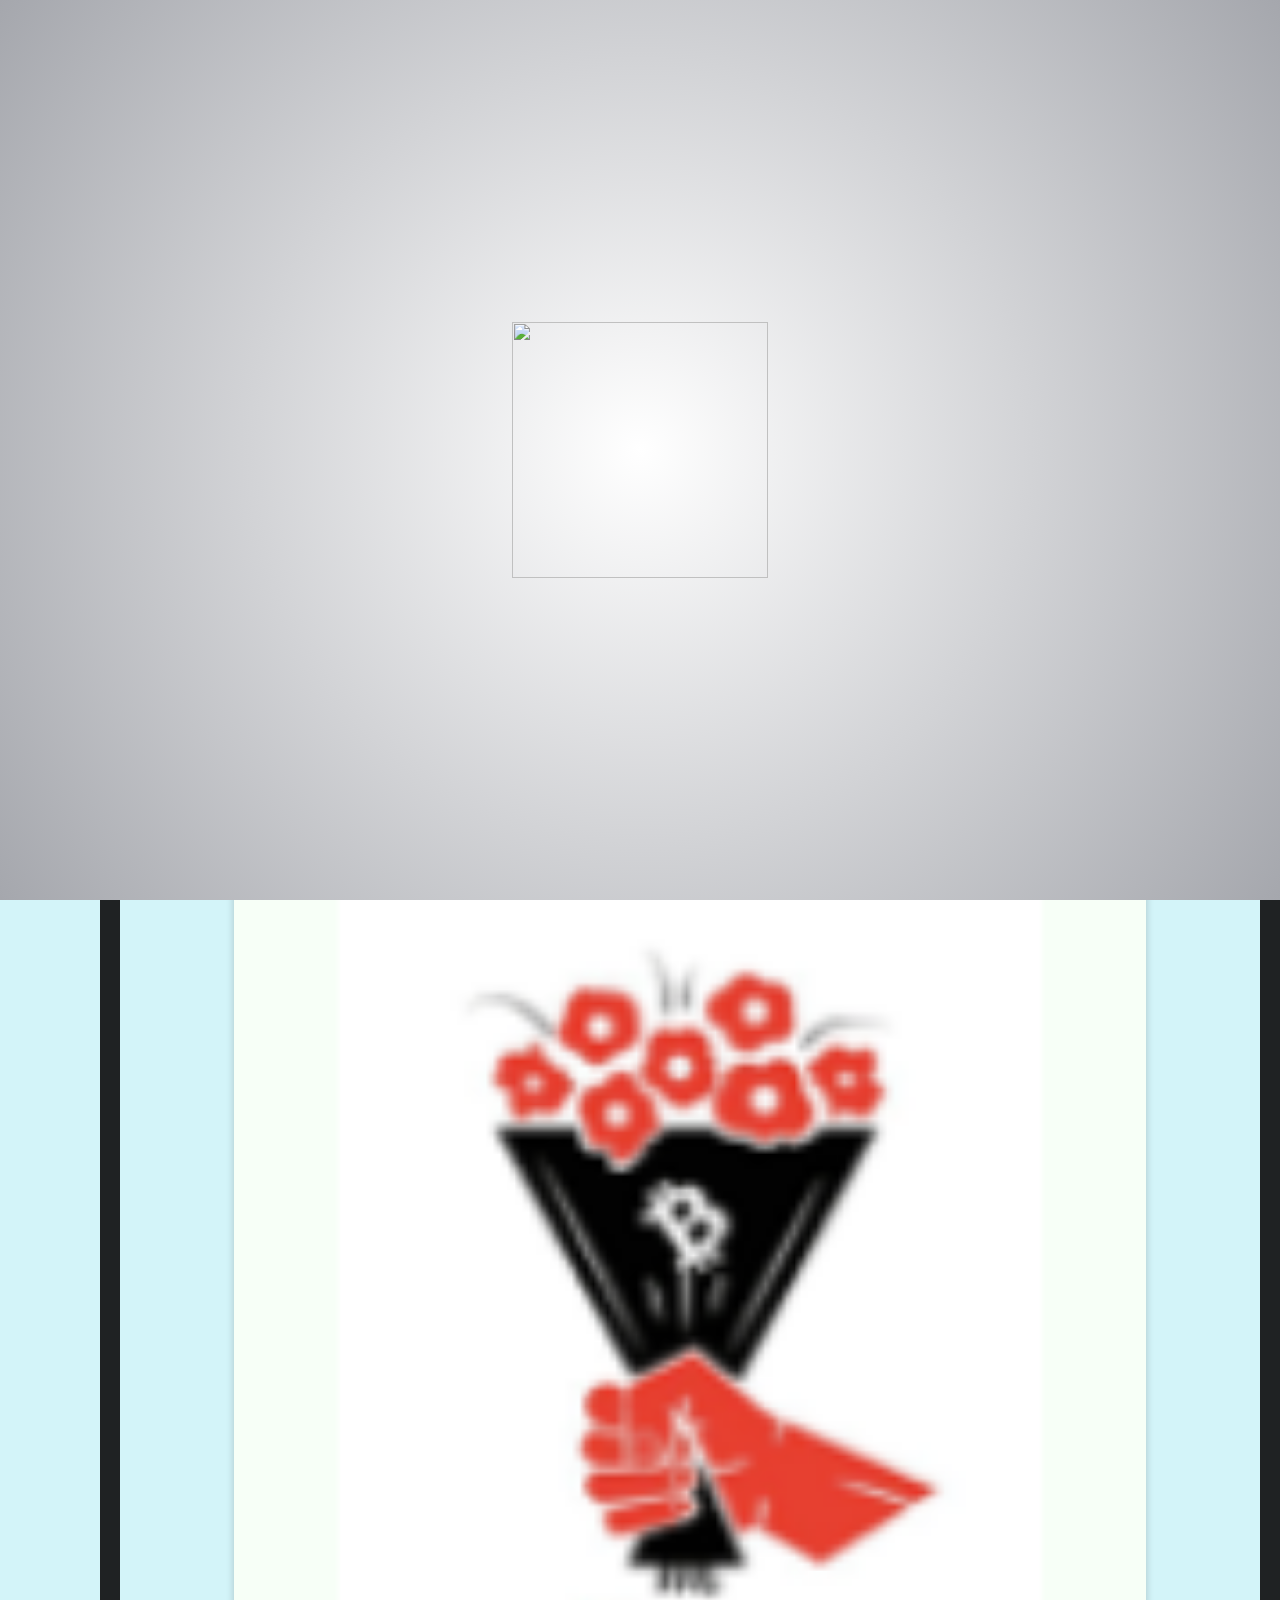
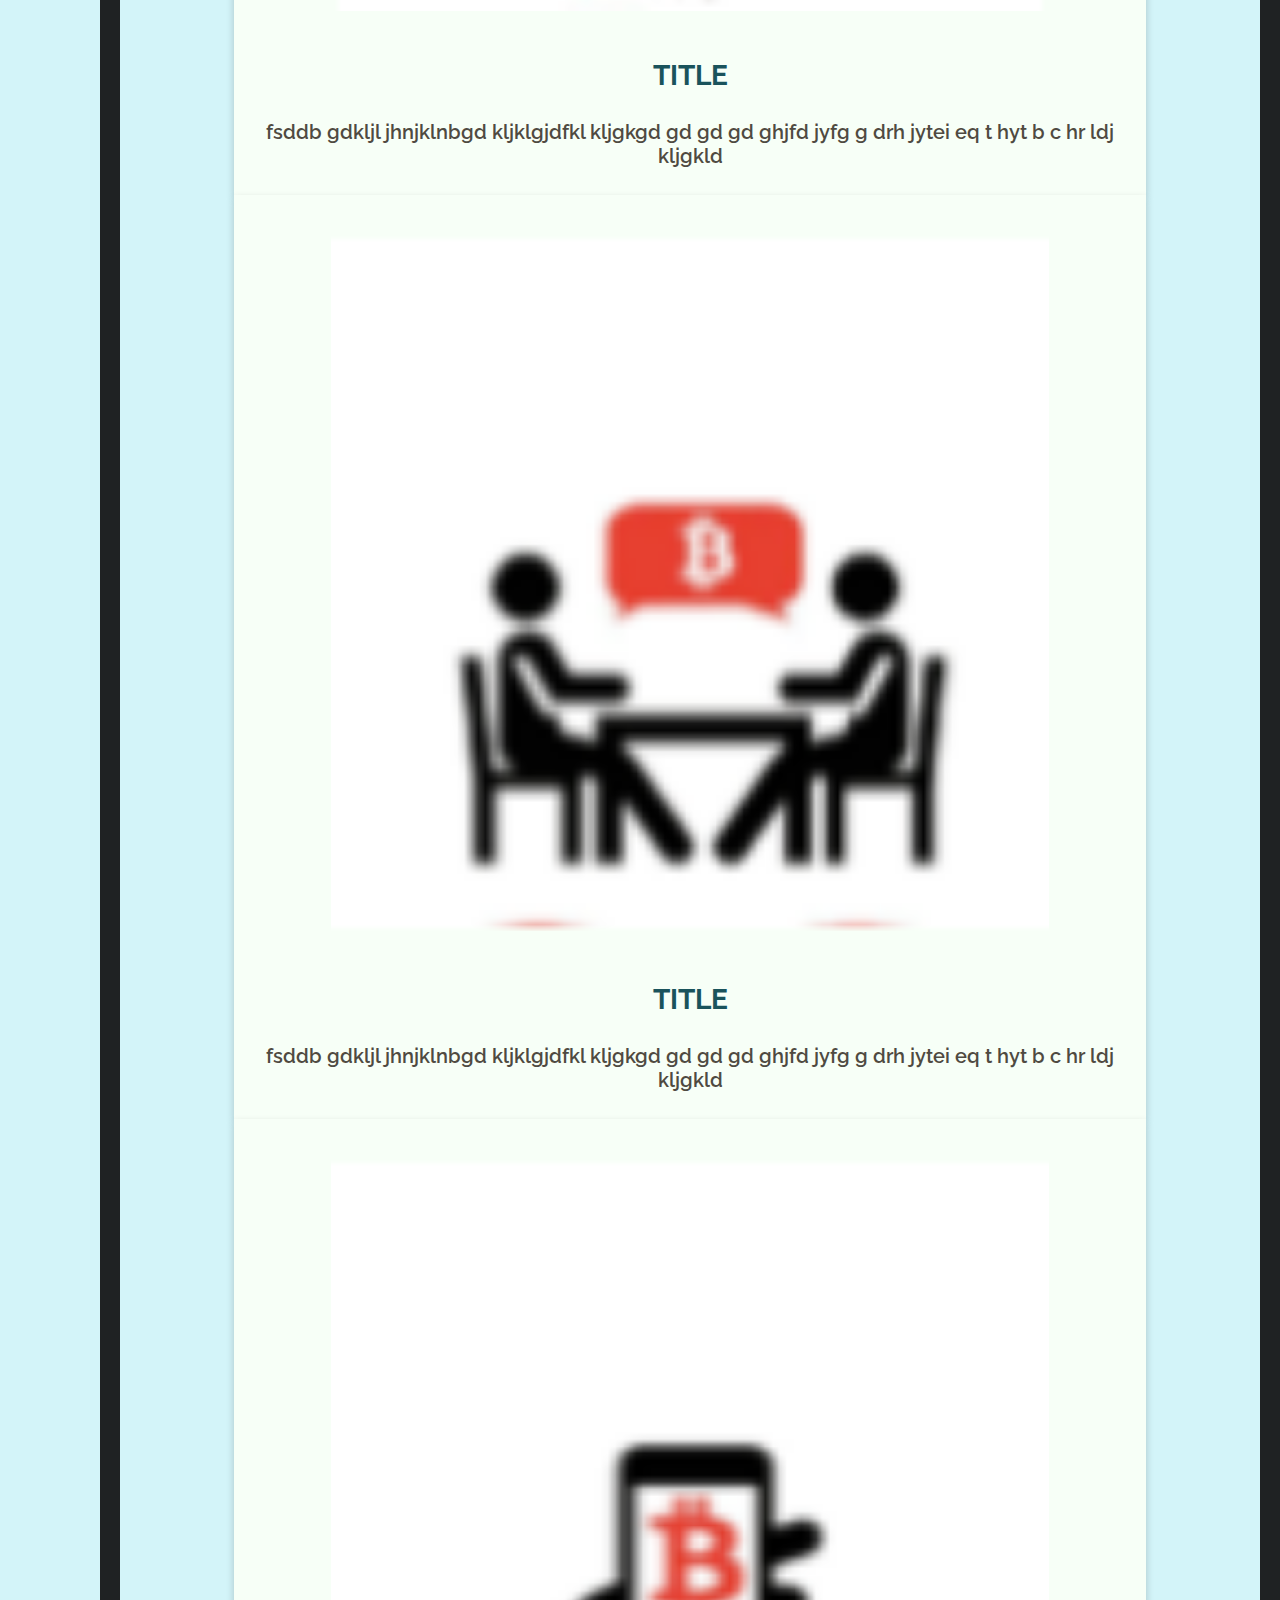
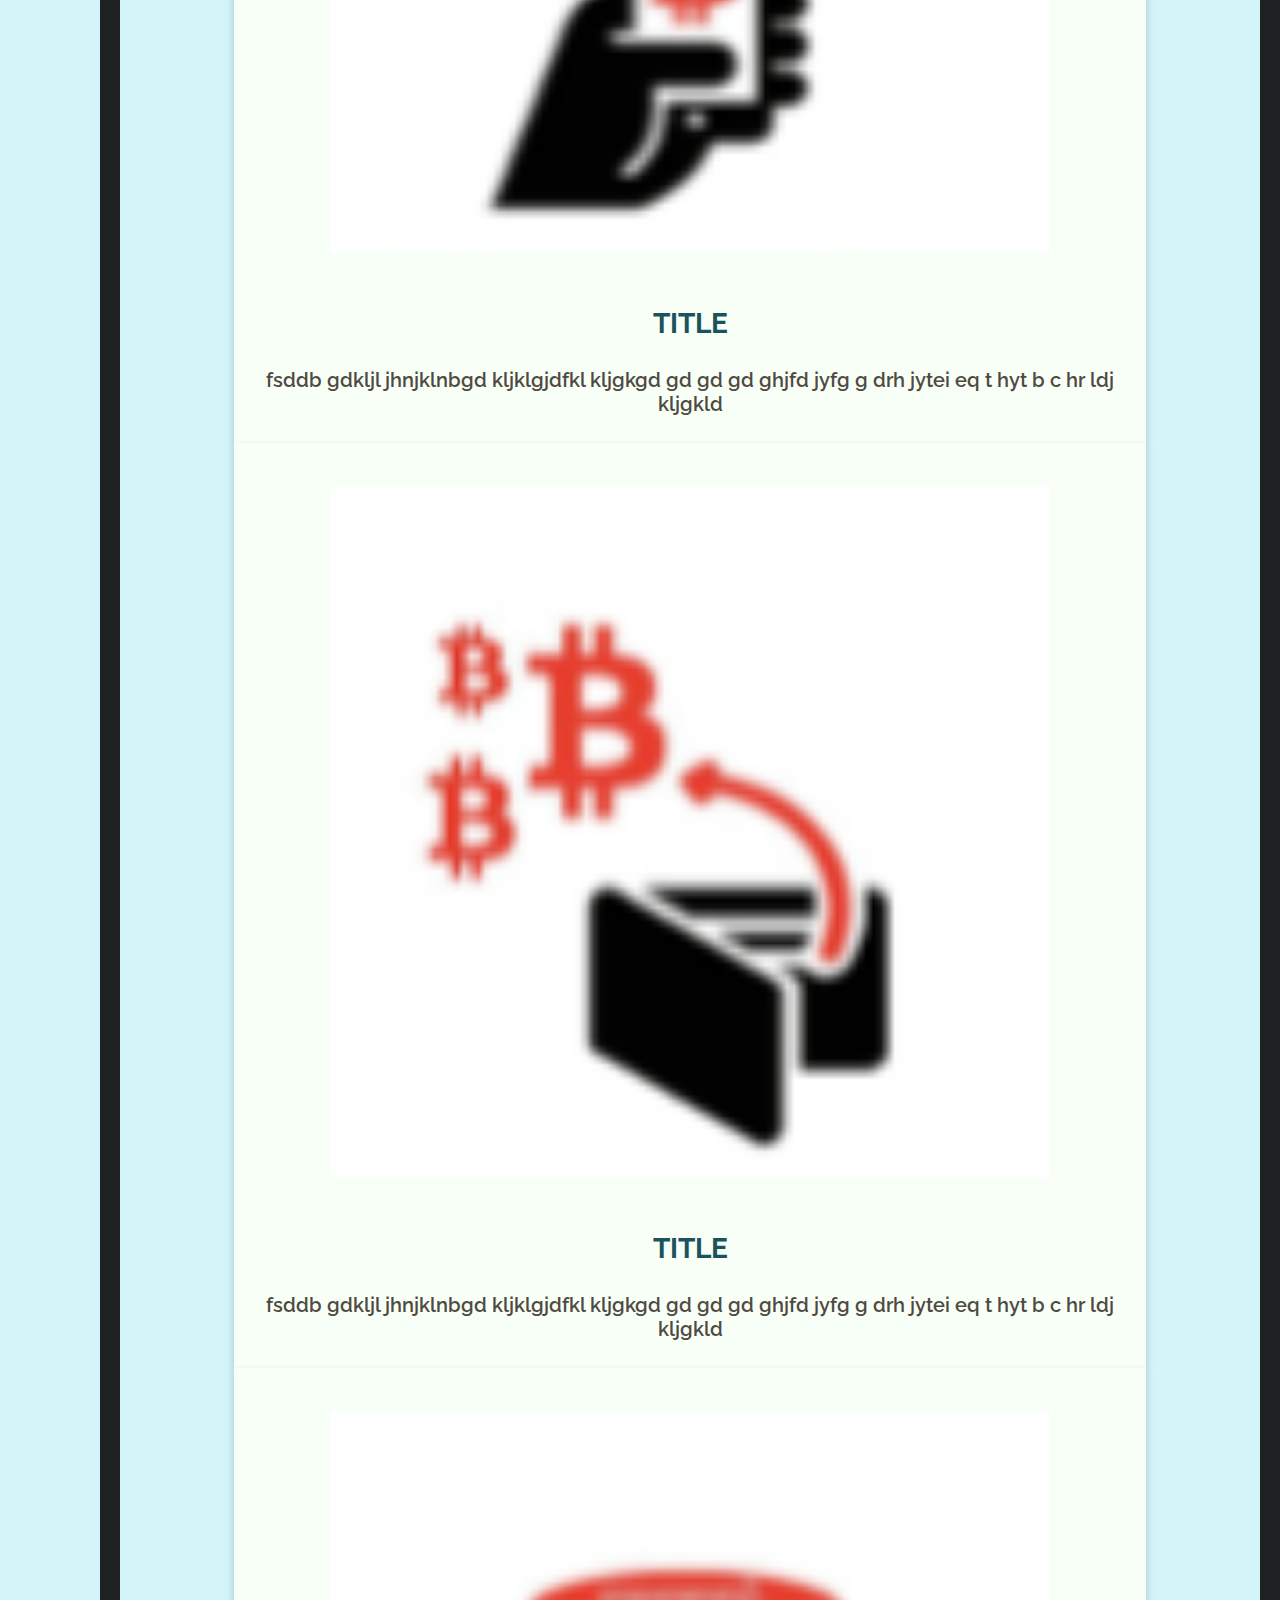
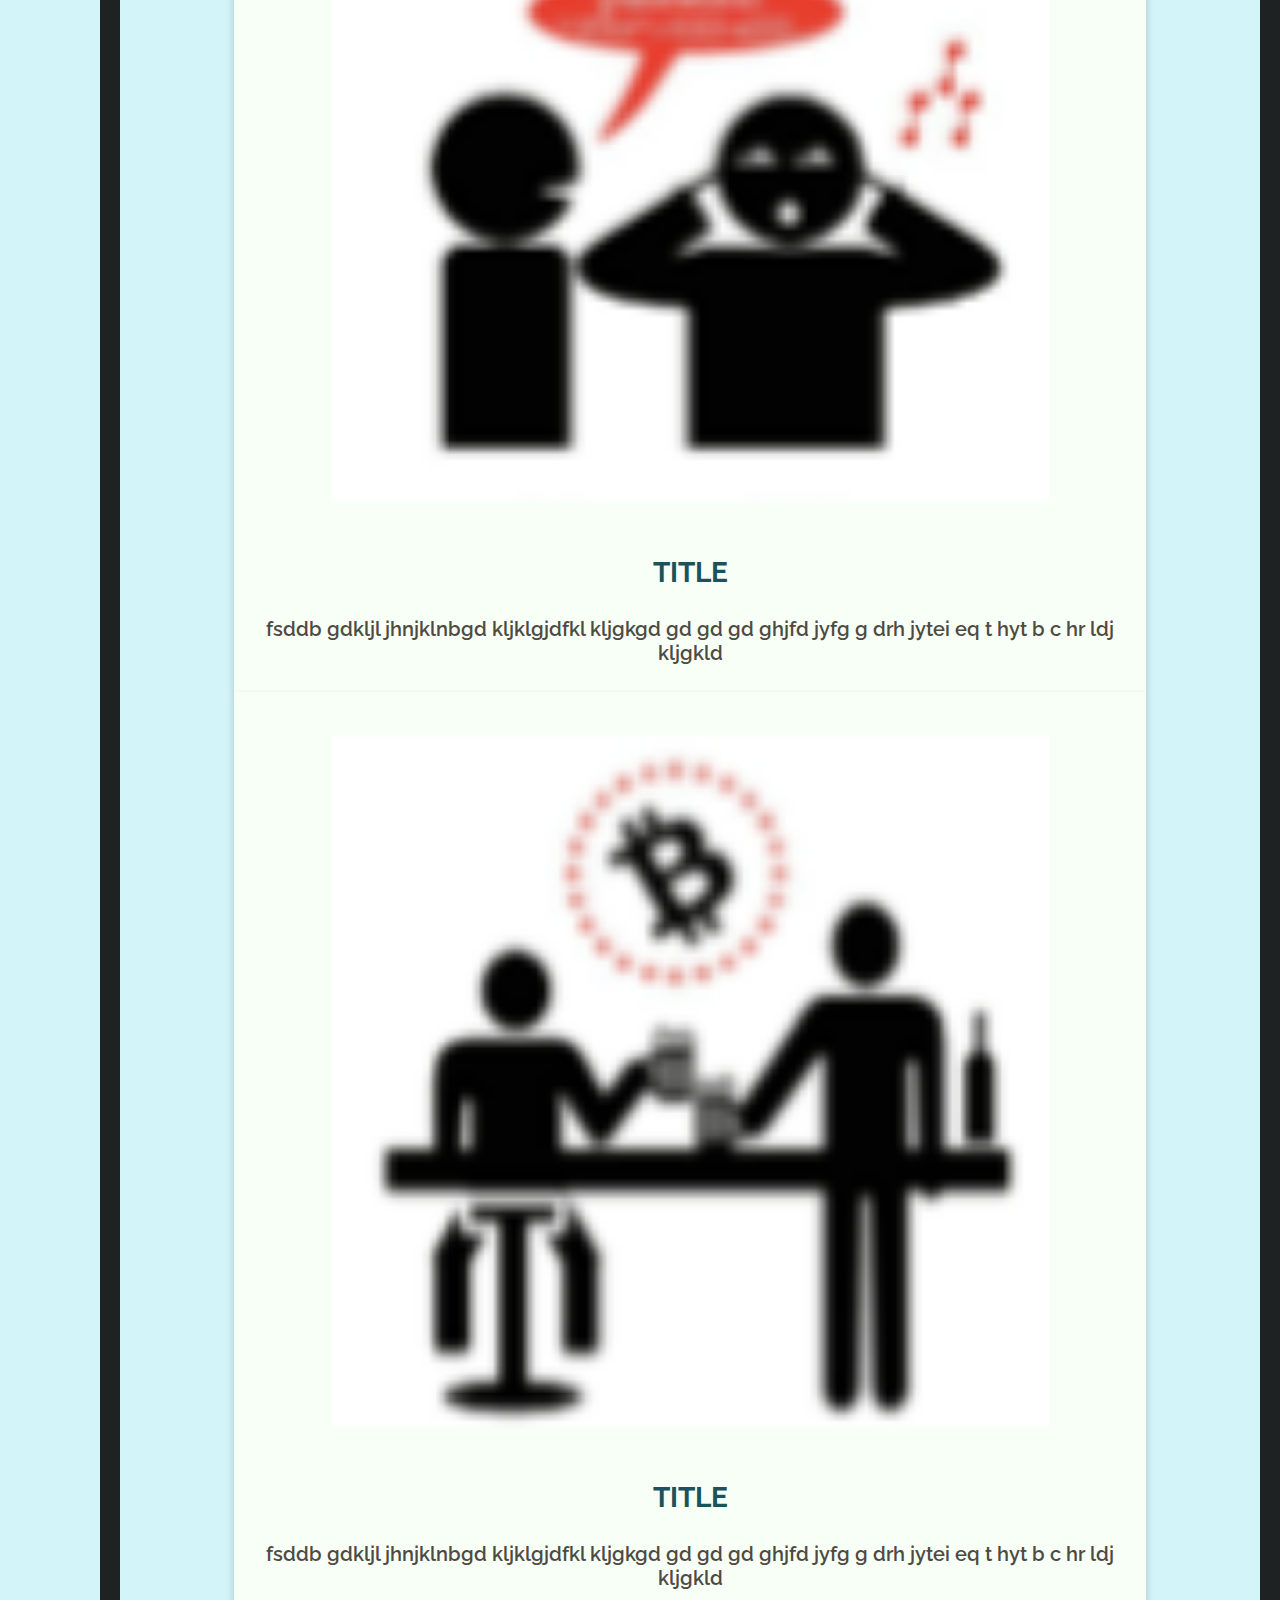
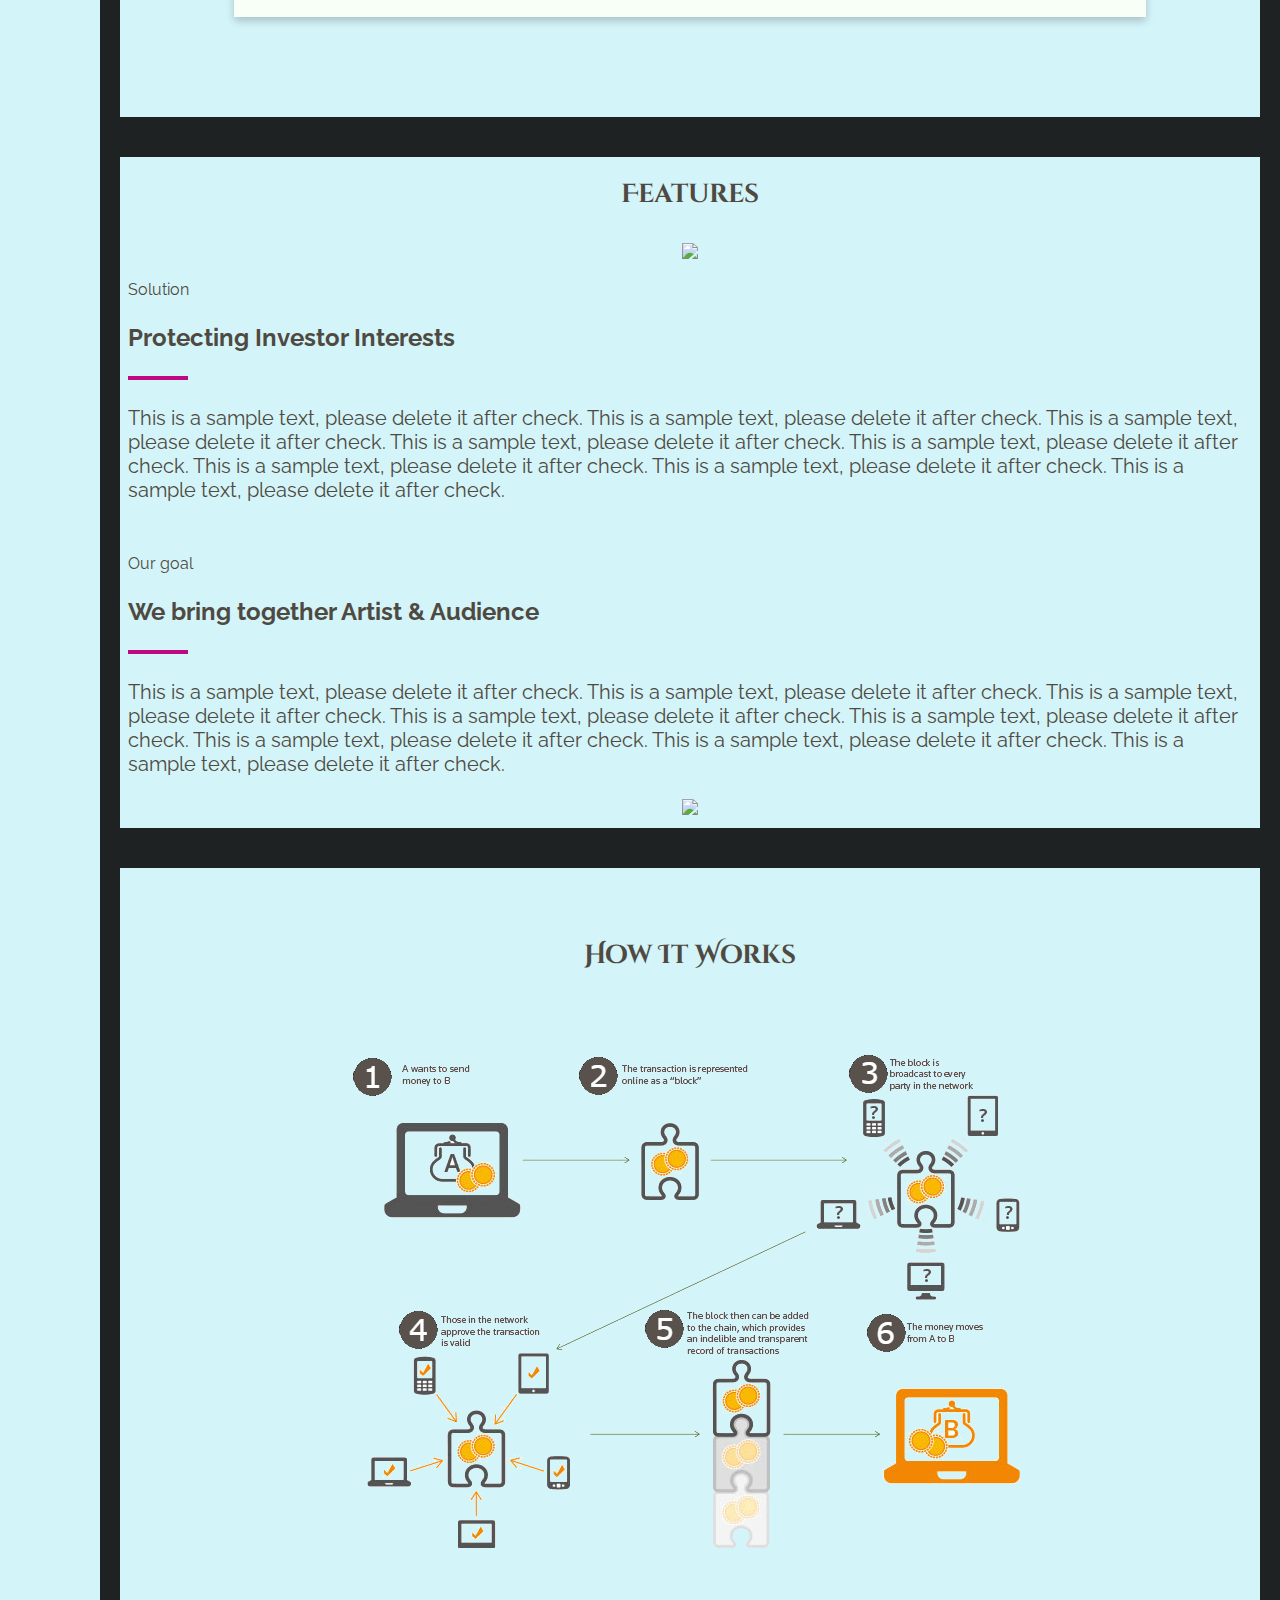
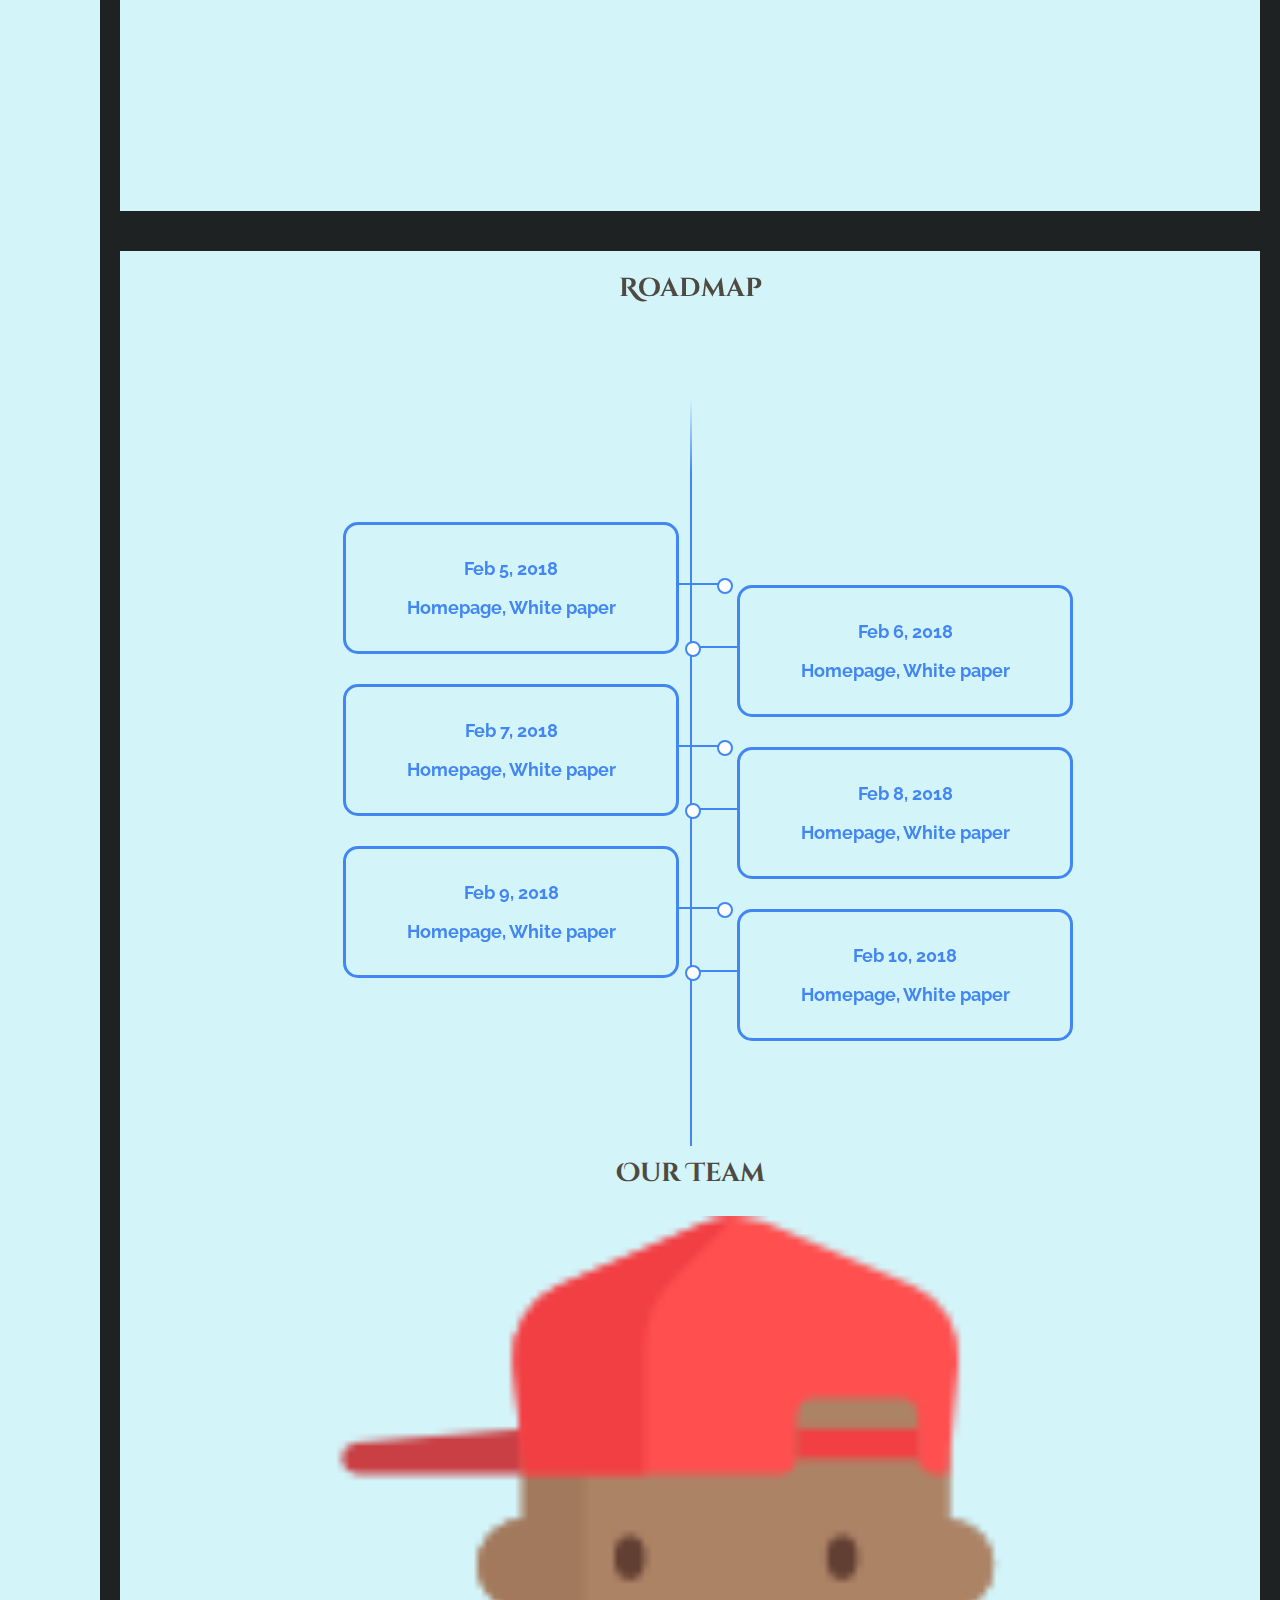
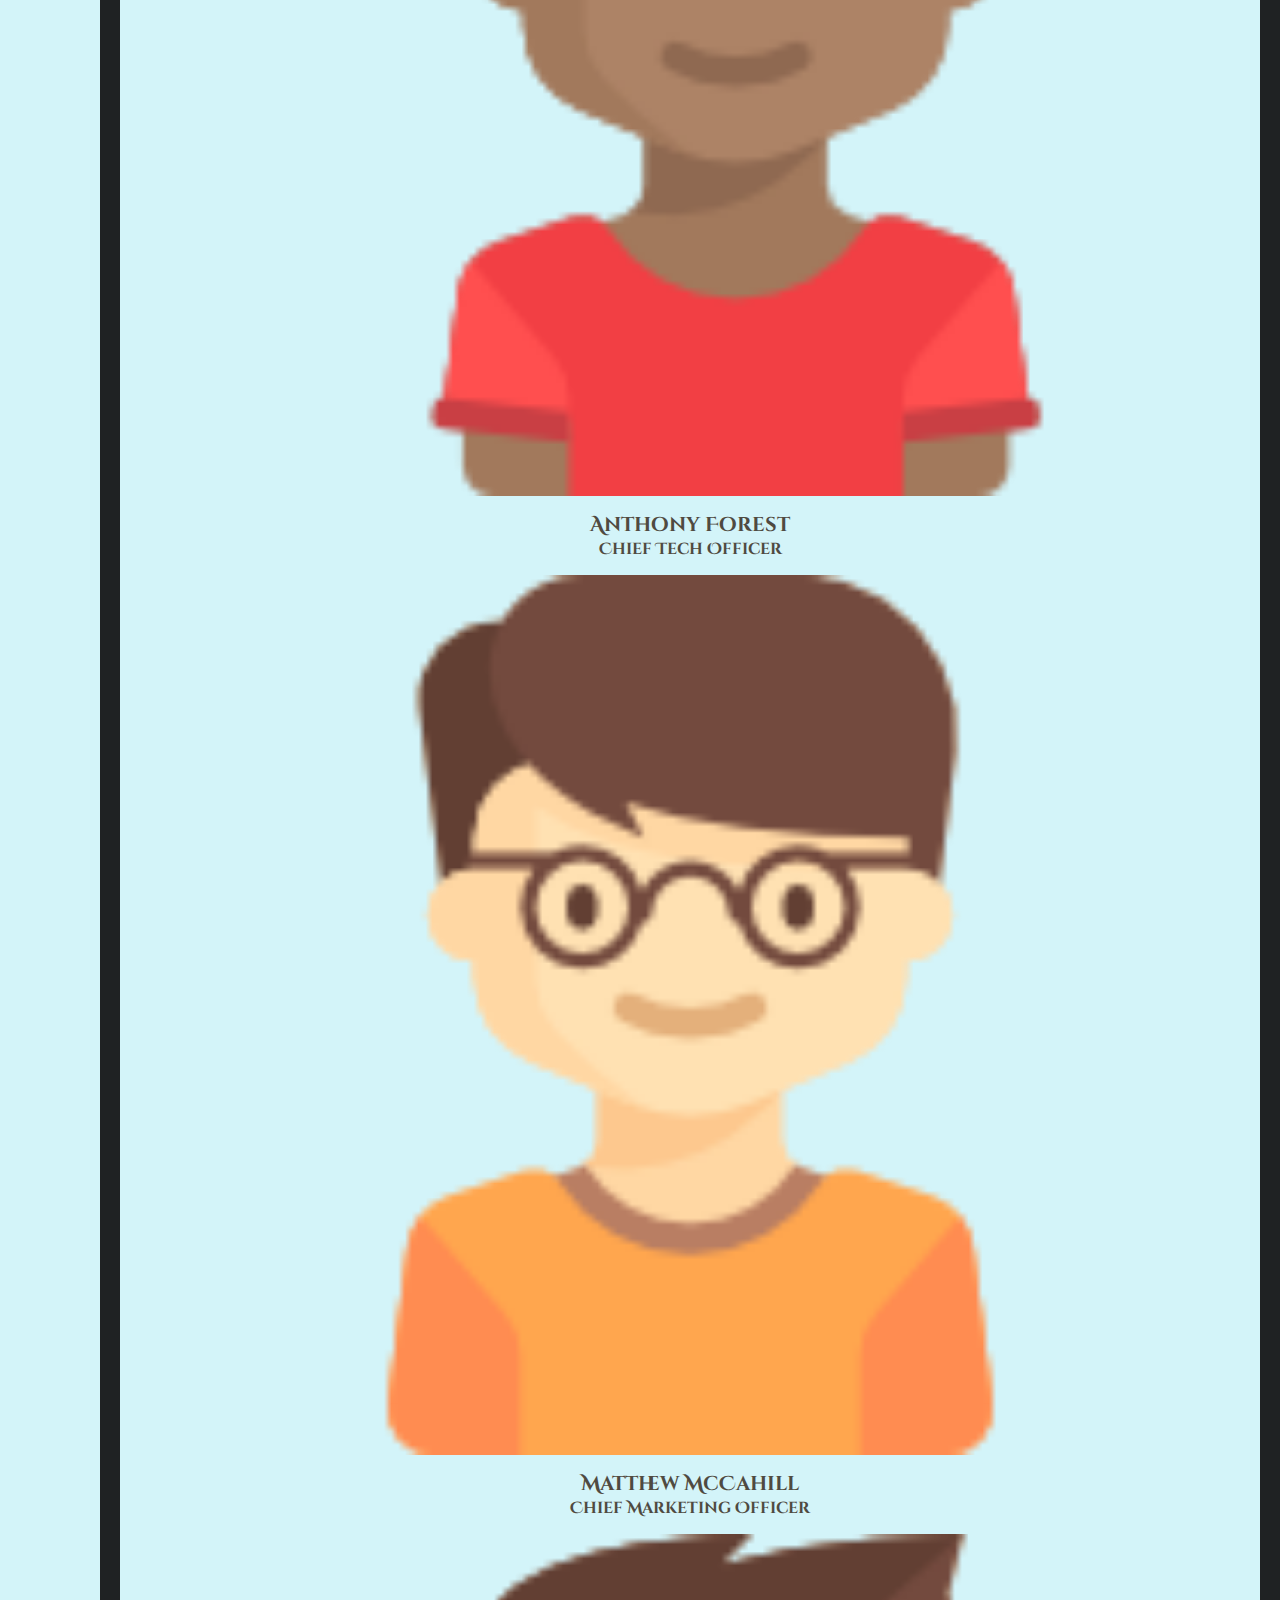
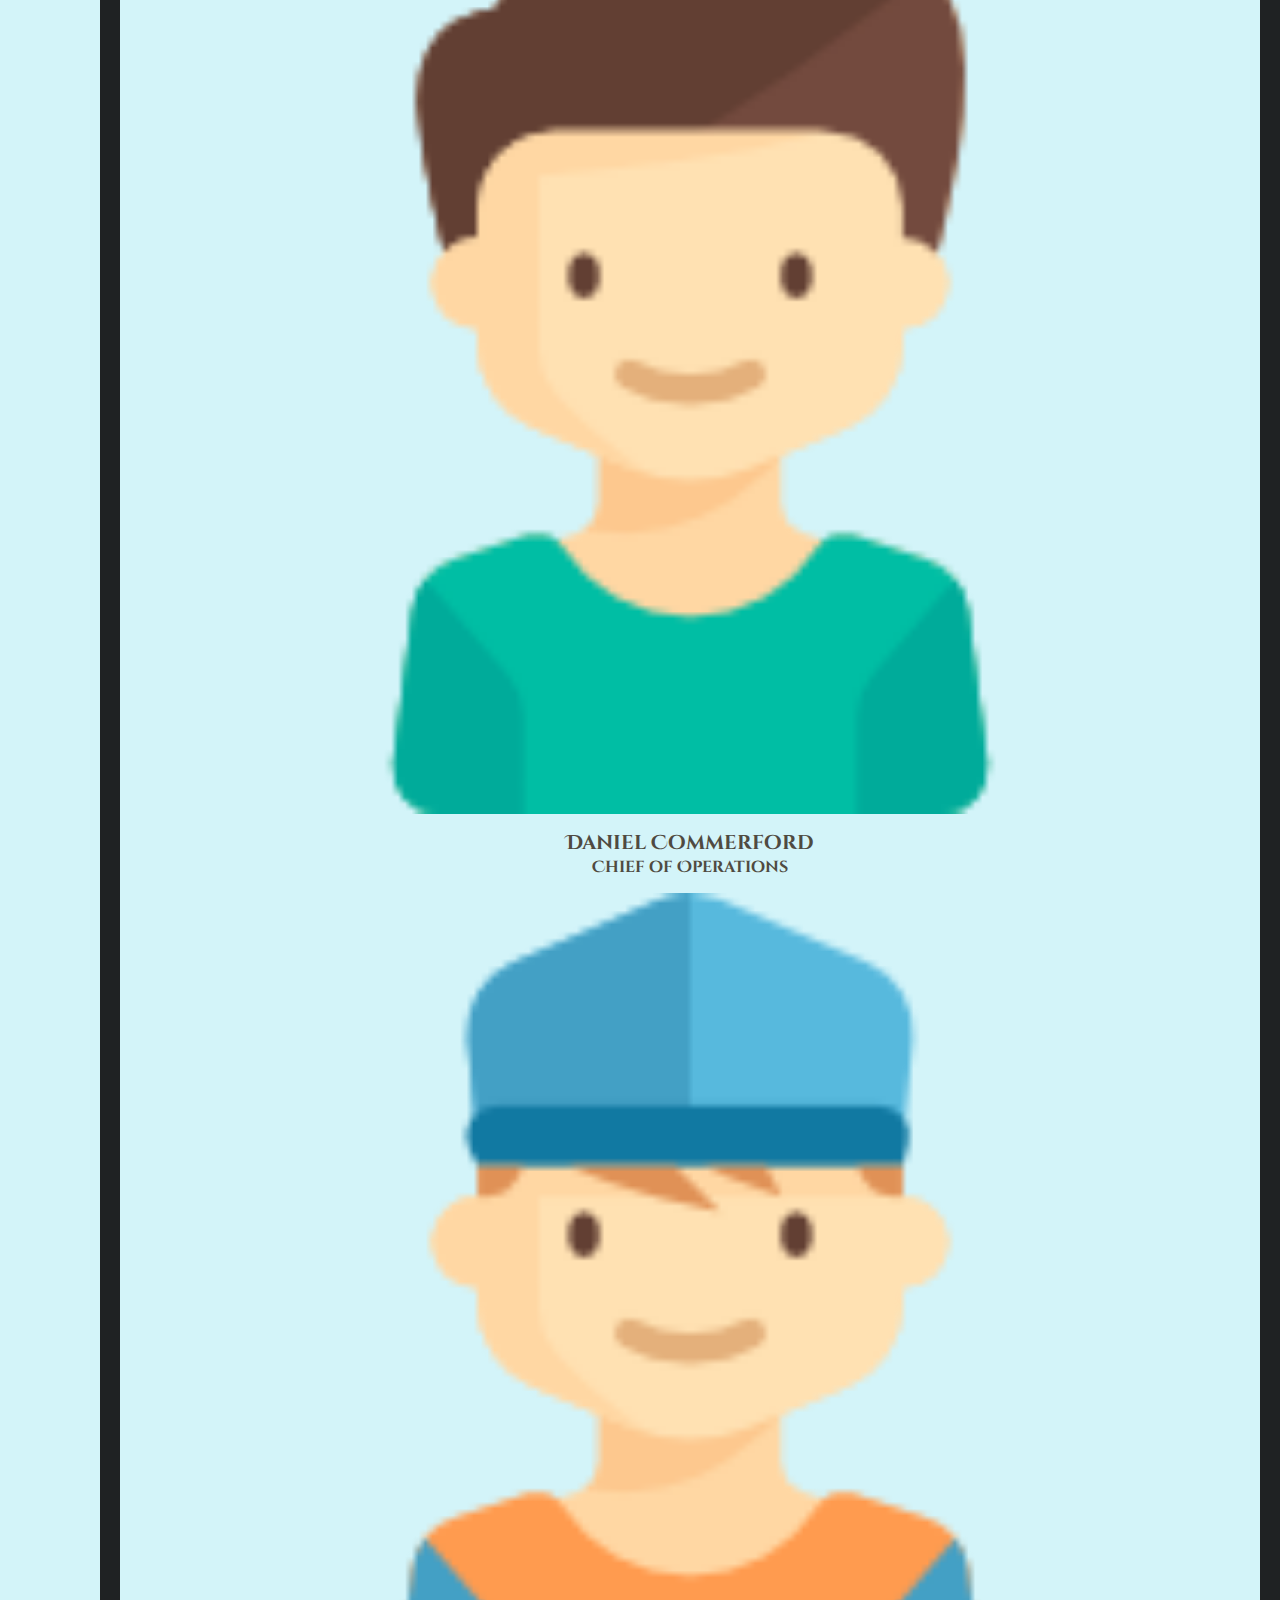
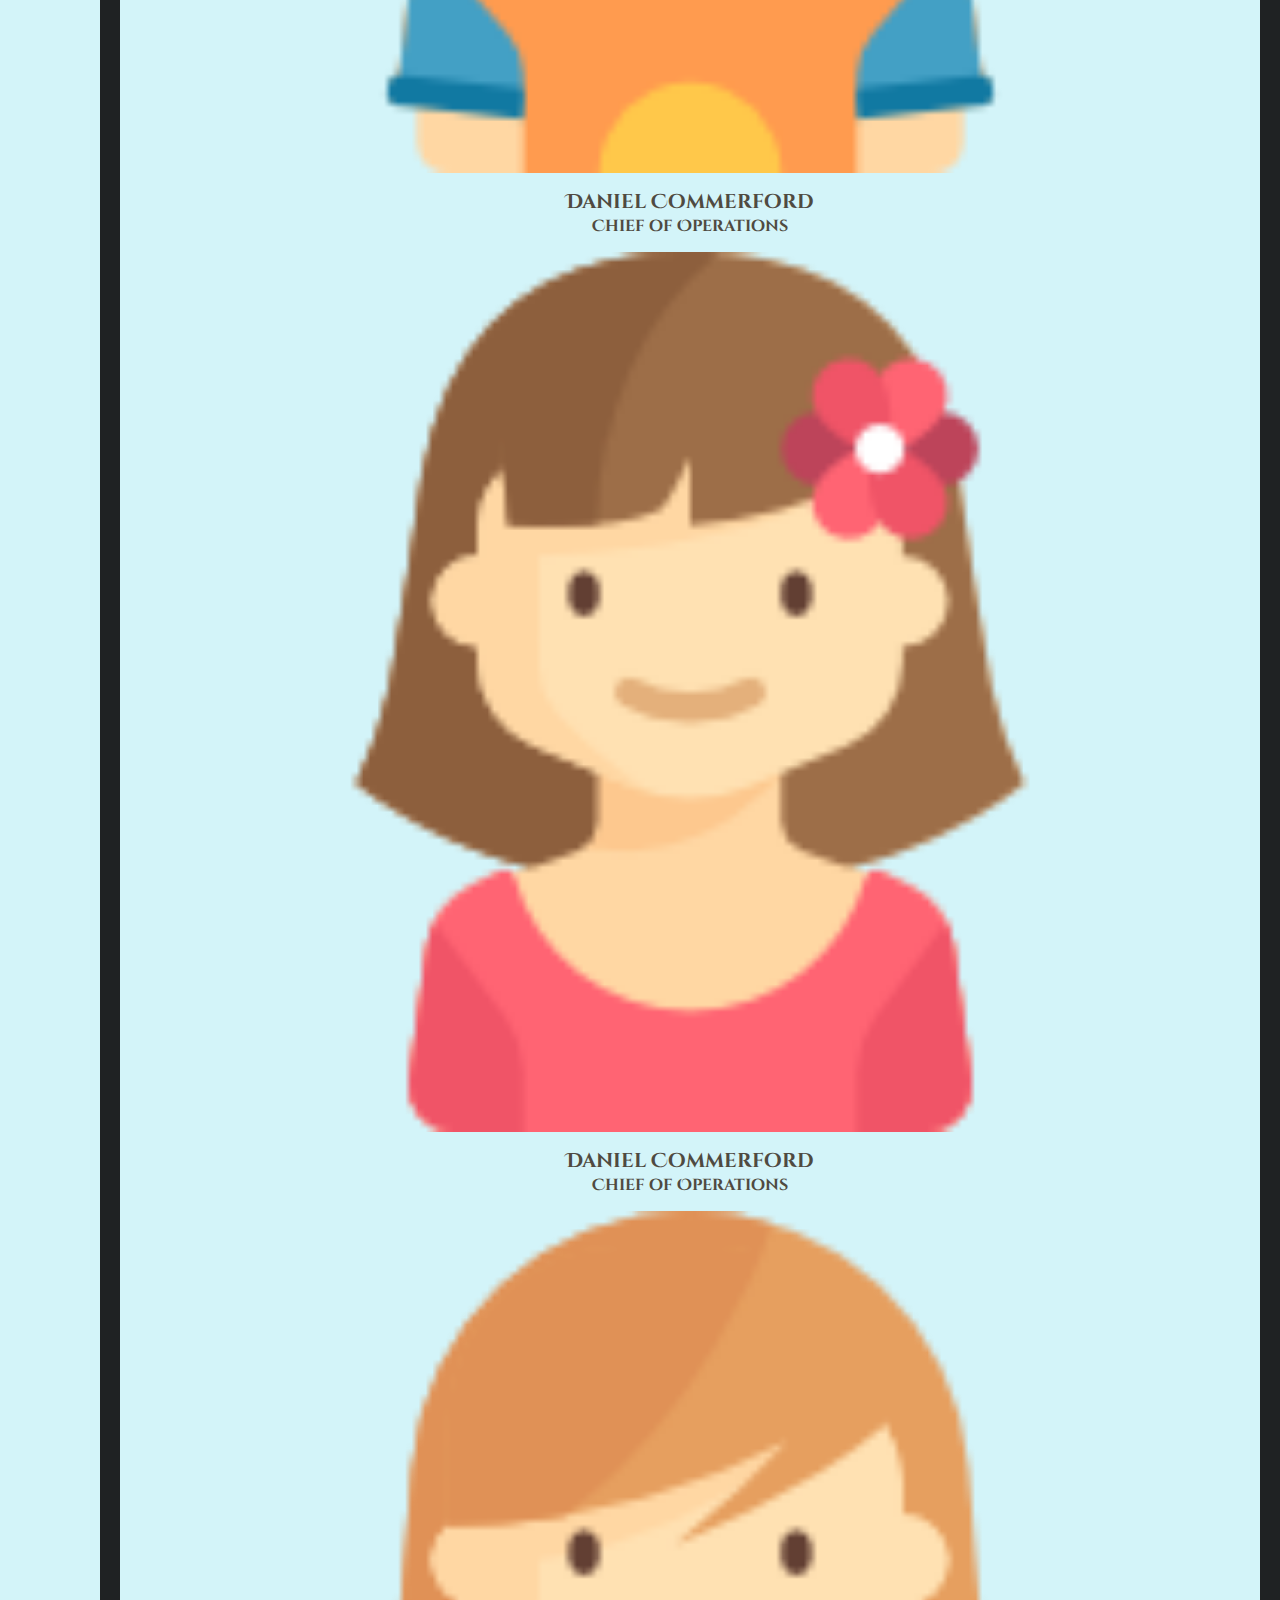
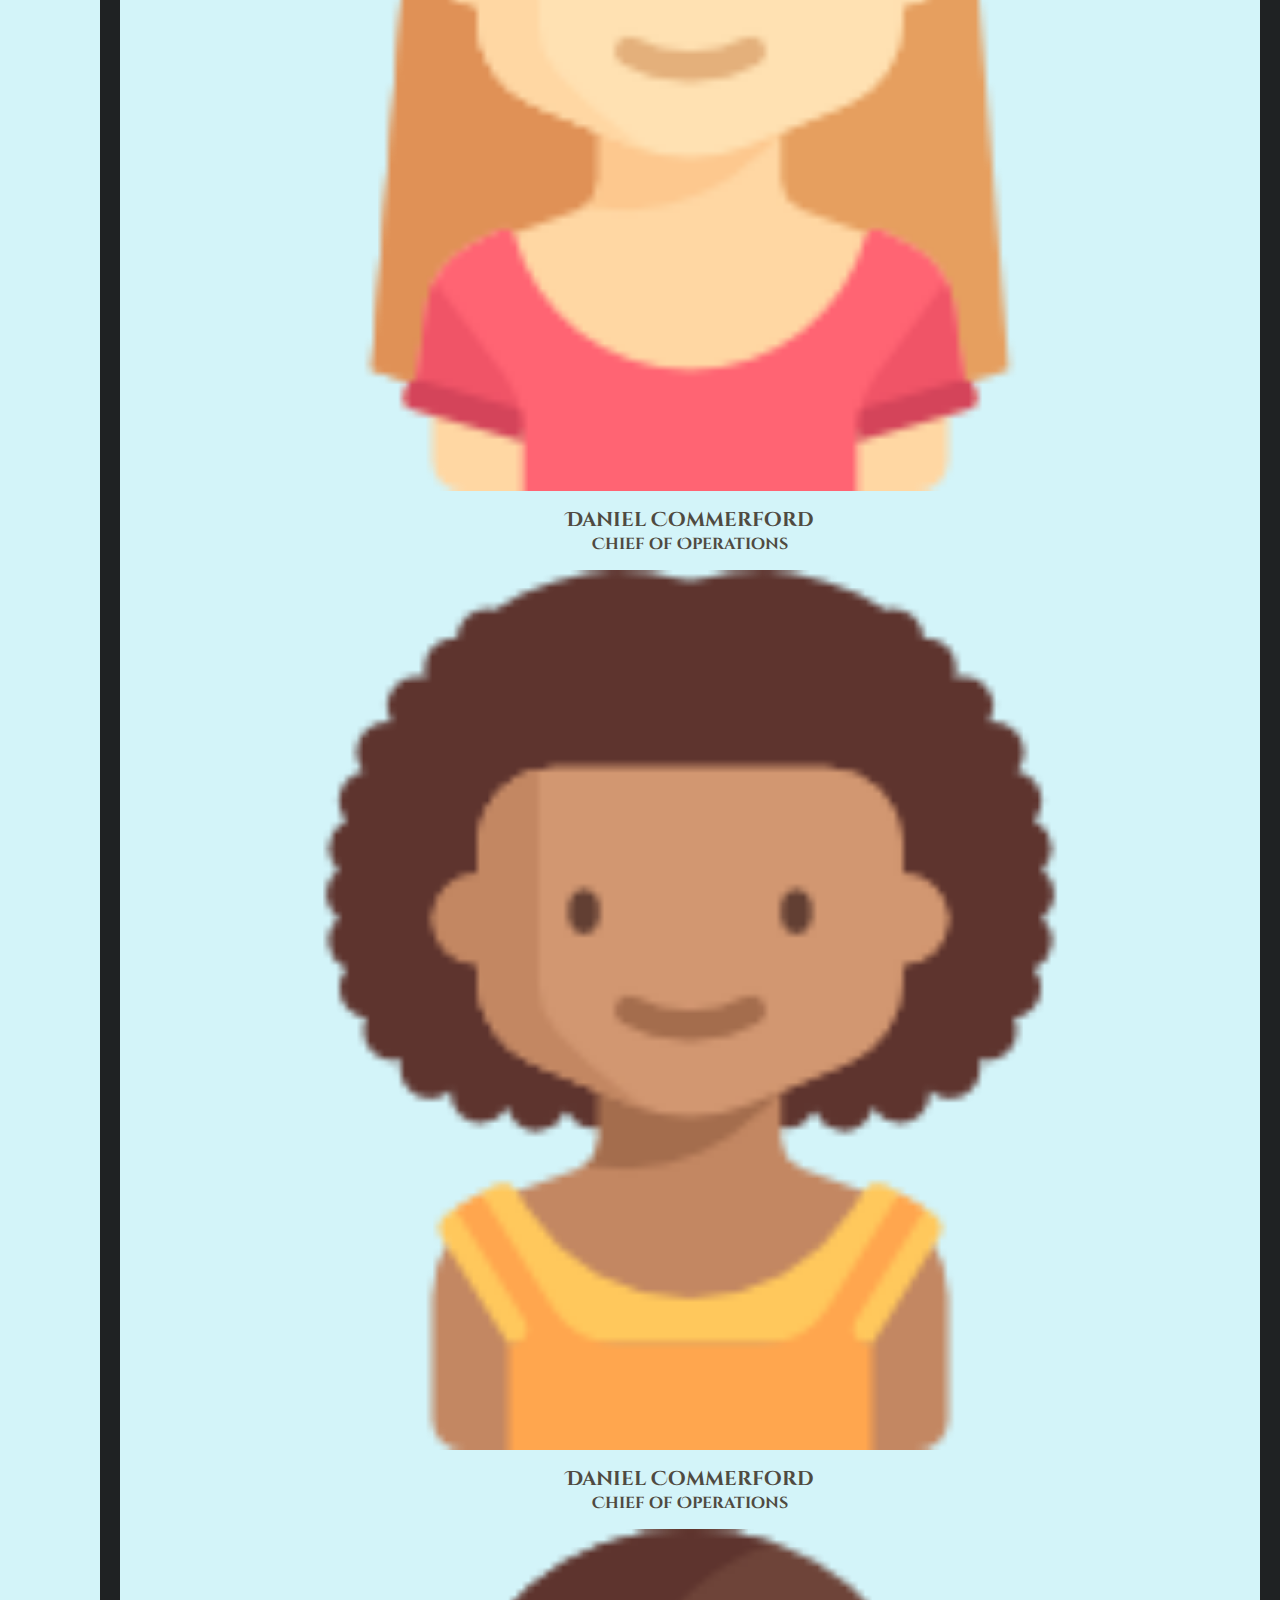
==== commit 14bcc37b: "homepage" ====
--- a/index.html
+++ b/index.html
@@ -26,6 +26,7 @@
     <link rel="stylesheet" type="text/css" href="css/responsive.css">
     <link rel="stylesheet" type="text/css" href="css/jquery.fullPage.css">
     <link rel="stylesheet" type="text/css" href="css/animations.css">
+    <link rel="stylesheet" type="text/css" href="css/flipclock.css">
     <link rel="stylesheet" type="text/css"  href="css/style.css">
     <link href='http://fonts.googleapis.com/css?family=Lato:100,300,400,700,900,100italic,300italic,400italic,700italic,900italic' rel='stylesheet' type='text/css'>
     <link href='http://fonts.googleapis.com/css?family=Open+Sans:300italic,400italic,600italic,700italic,800italic,700,300,600,800,400' rel='stylesheet' type='text/css'>
@@ -157,7 +158,27 @@
     <div id="main-content" class="clearfix">
         <!-- <div class="box"> -->
             <div id="tf-home" class="section" >
-                
+                <video autoplay muted loop id="background_video">
+                    <source src="rain.mp4" type="video/mp4">
+                </video>
+                <div class="overlay">
+                    <h1 >Token Sale is live!</h1>
+                    <h2>
+                        <span>
+                            <span>0</span> 
+                            IQON
+                        </span>
+                        sold so far. Join today and get your bonus!
+                    </h2>
+                    <div class="button-container">
+                        <a href="" class="linkbutton whitepaper">White Paper</a>
+                        <a href="" class="linkbutton buytoken">Buy Tokens</a>
+                    </div>
+                </div>
+                <div class="timer-container">
+                        <h1>Pre-ICO End in </h1>
+                        <div class="timer"></div>
+                </div>
             </div>
 			
 			<div id="tf-mission" class="section">
@@ -273,106 +294,13 @@
             </div>
 			
             <div id="tf-roadmap" class="section">
-                <!-- <div class="pt-page pt-page-1" style="height: 100vh; background-color:red;"></div>
-                <div class="pt-page pt-page-2" style="height: 100vh; background-color:black;"></div> -->
                 <div class="container">
                     <div class="subtitle center"> Roadmap </div>
                     <!-- <div class="center logo"><img src="img/FullSizeRender.png"></div> -->
                     <!-- Swiper -->
-                    <div class="swiper-container">
-                        <div class="swiper-wrapper">
-                            <div class="swiper-slide">
-                               
-                                <ul class="timeline">
-                                    <li>
-                                        <div class="timeline-row">
-                                            <div class="timeline-container">
-                                                
-                                                <p>Feb 5, 2018</p>
-                                                <p>Homepage, White paper</p>
-                                            </div>
-                                            <div class="timeline-detail">
-                                                <p>Feb 5, 2018</p>
-                                                <p>Homepage, White paper</p>
-                                                <p>fsdgfd gdf hgf hfhgfj y jy re </p>
-                                            </div>
-                                        </div>
-                                    </li>
-                                    <li>
-                                        <div class="timeline-row">
-                                            <div class="timeline-container">
-                                                
-                                                <p>Feb 6, 2018</p>
-                                                <p>Homepage, White paper</p>
-                                            </div>
-                                            <div class="timeline-detail">
-                                                <p>Feb 5, 2018</p>
-                                                <p>Homepage, White paper</p>
-                                                <p>fsdgfd gdf hgf hfhgfj y jy re </p>
-                                            </div>
-                                        </div>
-                                    </li>
-                                    <li>
-                                        <div class="timeline-row">
-                                            <div class="timeline-container">
-                                                
-                                                <p>Feb 7, 2018</p>
-                                                <p>Homepage, White paper</p>
-                                            </div>
-                                            <div class="timeline-detail">
-                                                <p>Feb 5, 2018</p>
-                                                <p>Homepage, White paper</p>
-                                                <p>fsdgfd gdf hgf hfhgfj y jy re </p>
-                                            </div>
-                                        </div>
-                                    </li>
-                                    <li>
-                                        <div class="timeline-row">
-                                            <div class="timeline-container">
-                                                
-                                                <p>Feb 8, 2018</p>
-                                                <p>Homepage, White paper</p>
-                                            </div>
-                                            <div class="timeline-detail">
-                                                <p>Feb 5, 2018</p>
-                                                <p>Homepage, White paper</p>
-                                                <p>fsdgfd gdf hgf hfhgfj y jy re </p>
-                                            </div>
-                                        </div>
-                                    </li>
-                                    <li>
-                                        <div class="timeline-row">
-                                            <div class="timeline-container">
-                                                
-                                                <p>Feb 9, 2018</p>
-                                                <p>Homepage, White paper</p>
-                                            </div>
-                                            <div class="timeline-detail">
-                                                <p>Feb 5, 2018</p>
-                                                <p>Homepage, White paper</p>
-                                                <p>fsdgfd gdf hgf hfhgfj y jy re </p>
-                                            </div>
-                                        </div>
-                                    </li>
-                                    <li>
-                                        <div class="timeline-row">
-                                            <div class="timeline-container">
-                                                
-                                                <p>Feb 10, 2018</p>
-                                                <p>Homepage, White paper</p>
-                                            </div>
-                                            <div class="timeline-detail">
-                                                <p>Feb 5, 2018</p>
-                                                <p>Homepage, White paper</p>
-                                                <p>fsdgfd gdf hgf hfhgfj y jy re </p>
-                                            </div>
-                                        </div>
-                                    </li>
-                                </ul>
-                            </div>
-                        </div>
-                    </div>
-                    
+                    <div class="road-iframe">
+                        <iframe src="./roadmap.html" data-src="./roadmap.html" width="100%" height="800"  frameborder="0" scrolling="no"></iframe>
+                    </div>
                 </div>
             </div>
              <!--End tf-roadmap-->
@@ -928,6 +856,7 @@
     <script type="text/javascript" src="js/jquery.mousewheel.js"></script>
     <script type="text/javascript" src="js/pagetransitions.js"></script>
     <script type="text/javascript" src="js/swiper.min.js"></script>
+    <script type="text/javascript" src="js/flipclock.min.js"></script>
     <!-- <script type="text/javascript" src="js/jquery.isotope.js"></script> -->
     <!-- <script type="text/javascript" src="js/anime.min.js"></script> -->
     <script src="js/owl.carousel.js"></script>
--- a/css/flipclock.css
+++ b/css/flipclock.css
@@ -0,0 +1,431 @@
+/* Get the bourbon mixin from http://bourbon.io */
+/* Reset */
+.flip-clock-wrapper * {
+    -webkit-box-sizing: border-box;
+    -moz-box-sizing: border-box;
+    -ms-box-sizing: border-box;
+    -o-box-sizing: border-box;
+    box-sizing: border-box;
+    -webkit-backface-visibility: hidden;
+    -moz-backface-visibility: hidden;
+    -ms-backface-visibility: hidden;
+    -o-backface-visibility: hidden;
+    backface-visibility: hidden;
+}
+
+.flip-clock-wrapper a {
+  cursor: pointer;
+  text-decoration: none;
+  color: #ccc; }
+
+.flip-clock-wrapper a:hover {
+  color: #fff; }
+
+.flip-clock-wrapper ul {
+  list-style: none; }
+
+.flip-clock-wrapper.clearfix:before,
+.flip-clock-wrapper.clearfix:after {
+  content: " ";
+  display: table; }
+
+.flip-clock-wrapper.clearfix:after {
+  clear: both; }
+
+.flip-clock-wrapper.clearfix {
+  *zoom: 1; }
+
+/* Main */
+.flip-clock-wrapper {
+  font: normal 11px "Helvetica Neue", Helvetica, sans-serif;
+  -webkit-user-select: none; }
+
+.flip-clock-meridium {
+  background: none !important;
+  box-shadow: 0 0 0 !important;
+  font-size: 36px !important; }
+
+.flip-clock-meridium a { color: #313333; }
+
+.flip-clock-wrapper {
+  text-align: center;
+  position: relative;
+  width: 100%;
+  margin: 1em;
+}
+
+.flip-clock-wrapper:before,
+.flip-clock-wrapper:after {
+    content: " "; /* 1 */
+    display: table; /* 2 */
+}
+.flip-clock-wrapper:after {
+    clear: both;
+}
+
+/* Skeleton */
+.flip-clock-wrapper ul {
+  position: relative;
+  float: left;
+  margin: 5px;
+  width: 60px;
+  height: 90px;
+  font-size: 80px;
+  font-weight: bold;
+  line-height: 87px;
+  border-radius: 6px;
+  background: #000;
+}
+
+.flip-clock-wrapper ul li {
+  z-index: 1;
+  position: absolute;
+  left: 0;
+  top: 0;
+  width: 100%;
+  height: 100%;
+  line-height: 87px;
+  text-decoration: none !important;
+}
+
+.flip-clock-wrapper ul li:first-child {
+  z-index: 2; }
+
+.flip-clock-wrapper ul li a {
+  display: block;
+  height: 100%;
+  -webkit-perspective: 200px;
+  -moz-perspective: 200px;
+  perspective: 200px;
+  margin: 0 !important;
+  overflow: visible !important;
+  cursor: default !important; }
+
+.flip-clock-wrapper ul li a div {
+  z-index: 1;
+  position: absolute;
+  left: 0;
+  width: 100%;
+  height: 50%;
+  font-size: 80px;
+  overflow: hidden; 
+  outline: 1px solid transparent; }
+
+.flip-clock-wrapper ul li a div .shadow {
+  position: absolute;
+  width: 100%;
+  height: 100%;
+  z-index: 2; }
+
+.flip-clock-wrapper ul li a div.up {
+  -webkit-transform-origin: 50% 100%;
+  -moz-transform-origin: 50% 100%;
+  -ms-transform-origin: 50% 100%;
+  -o-transform-origin: 50% 100%;
+  transform-origin: 50% 100%;
+  top: 0; }
+
+.flip-clock-wrapper ul li a div.up:after {
+  content: "";
+  position: absolute;
+  top: 44px;
+  left: 0;
+  z-index: 5;
+  width: 100%;
+  height: 3px;
+  background-color: #000;
+  background-color: rgba(0, 0, 0, 0.4); }
+
+.flip-clock-wrapper ul li a div.down {
+  -webkit-transform-origin: 50% 0;
+  -moz-transform-origin: 50% 0;
+  -ms-transform-origin: 50% 0;
+  -o-transform-origin: 50% 0;
+  transform-origin: 50% 0;
+  bottom: 0;
+  border-bottom-left-radius: 6px;
+  border-bottom-right-radius: 6px;
+}
+
+.flip-clock-wrapper ul li a div div.inn {
+  position: absolute;
+  left: 0;
+  z-index: 1;
+  width: 100%;
+  height: 200%;
+  color: #ccc;
+  text-shadow: 0 1px 2px #000;
+  text-align: center;
+  background-color: #333;
+  border-radius: 6px;
+  font-size: 70px; }
+
+.flip-clock-wrapper ul li a div.up div.inn {
+  top: 0; }
+
+.flip-clock-wrapper ul li a div.down div.inn {
+  bottom: 0; }
+
+/* PLAY */
+.flip-clock-wrapper ul.play li.flip-clock-before {
+  z-index: 3; }
+
+.flip-clock-wrapper .flip {   box-shadow: 0 2px 5px rgba(0, 0, 0, 0.7); }
+
+.flip-clock-wrapper ul.play li.flip-clock-active {
+  -webkit-animation: asd 0.5s 0.5s linear both;
+  -moz-animation: asd 0.5s 0.5s linear both;
+  animation: asd 0.5s 0.5s linear both;
+  z-index: 5; }
+
+.flip-clock-divider {
+  float: left;
+  display: inline-block;
+  position: relative;
+  width: 20px;
+  height: 100px; }
+
+.flip-clock-divider:first-child {
+  width: 0; }
+
+.flip-clock-dot {
+  display: block;
+  background: #323434;
+  width: 10px;
+  height: 10px;
+  position: absolute;
+  border-radius: 50%;
+  box-shadow: 0 0 5px rgba(0, 0, 0, 0.5);
+  left: 5px; }
+
+.flip-clock-divider .flip-clock-label {
+  position: absolute;
+  top: -1.5em;
+  right: -86px;
+  color: black;
+  text-shadow: none; }
+
+.flip-clock-divider.minutes .flip-clock-label {
+  right: -88px; }
+
+.flip-clock-divider.seconds .flip-clock-label {
+  right: -91px; }
+
+.flip-clock-dot.top {
+  top: 30px; }
+
+.flip-clock-dot.bottom {
+  bottom: 30px; }
+
+@-webkit-keyframes asd {
+  0% {
+    z-index: 2; }
+
+  20% {
+    z-index: 4; }
+
+  100% {
+    z-index: 4; } }
+
+@-moz-keyframes asd {
+  0% {
+    z-index: 2; }
+
+  20% {
+    z-index: 4; }
+
+  100% {
+    z-index: 4; } }
+
+@-o-keyframes asd {
+  0% {
+    z-index: 2; }
+
+  20% {
+    z-index: 4; }
+
+  100% {
+    z-index: 4; } }
+
+@keyframes asd {
+  0% {
+    z-index: 2; }
+
+  20% {
+    z-index: 4; }
+
+  100% {
+    z-index: 4; } }
+
+.flip-clock-wrapper ul.play li.flip-clock-active .down {
+  z-index: 2;
+  -webkit-animation: turn 0.5s 0.5s linear both;
+  -moz-animation: turn 0.5s 0.5s linear both;
+  animation: turn 0.5s 0.5s linear both; }
+
+@-webkit-keyframes turn {
+  0% {
+    -webkit-transform: rotateX(90deg); }
+
+  100% {
+    -webkit-transform: rotateX(0deg); } }
+
+@-moz-keyframes turn {
+  0% {
+    -moz-transform: rotateX(90deg); }
+
+  100% {
+    -moz-transform: rotateX(0deg); } }
+
+@-o-keyframes turn {
+  0% {
+    -o-transform: rotateX(90deg); }
+
+  100% {
+    -o-transform: rotateX(0deg); } }
+
+@keyframes turn {
+  0% {
+    transform: rotateX(90deg); }
+
+  100% {
+    transform: rotateX(0deg); } }
+
+.flip-clock-wrapper ul.play li.flip-clock-before .up {
+  z-index: 2;
+  -webkit-animation: turn2 0.5s linear both;
+  -moz-animation: turn2 0.5s linear both;
+  animation: turn2 0.5s linear both; }
+
+@-webkit-keyframes turn2 {
+  0% {
+    -webkit-transform: rotateX(0deg); }
+
+  100% {
+    -webkit-transform: rotateX(-90deg); } }
+
+@-moz-keyframes turn2 {
+  0% {
+    -moz-transform: rotateX(0deg); }
+
+  100% {
+    -moz-transform: rotateX(-90deg); } }
+
+@-o-keyframes turn2 {
+  0% {
+    -o-transform: rotateX(0deg); }
+
+  100% {
+    -o-transform: rotateX(-90deg); } }
+
+@keyframes turn2 {
+  0% {
+    transform: rotateX(0deg); }
+
+  100% {
+    transform: rotateX(-90deg); } }
+
+.flip-clock-wrapper ul li.flip-clock-active {
+  z-index: 3; }
+
+/* SHADOW */
+.flip-clock-wrapper ul.play li.flip-clock-before .up .shadow {
+  background: -moz-linear-gradient(top, rgba(0, 0, 0, 0.1) 0%, black 100%);
+  background: -webkit-gradient(linear, left top, left bottom, color-stop(0%, rgba(0, 0, 0, 0.1)), color-stop(100%, black));
+  background: linear, top, rgba(0, 0, 0, 0.1) 0%, black 100%;
+  background: -o-linear-gradient(top, rgba(0, 0, 0, 0.1) 0%, black 100%);
+  background: -ms-linear-gradient(top, rgba(0, 0, 0, 0.1) 0%, black 100%);
+  background: linear, to bottom, rgba(0, 0, 0, 0.1) 0%, black 100%;
+  -webkit-animation: show 0.5s linear both;
+  -moz-animation: show 0.5s linear both;
+  animation: show 0.5s linear both; }
+
+.flip-clock-wrapper ul.play li.flip-clock-active .up .shadow {
+  background: -moz-linear-gradient(top, rgba(0, 0, 0, 0.1) 0%, black 100%);
+  background: -webkit-gradient(linear, left top, left bottom, color-stop(0%, rgba(0, 0, 0, 0.1)), color-stop(100%, black));
+  background: linear, top, rgba(0, 0, 0, 0.1) 0%, black 100%;
+  background: -o-linear-gradient(top, rgba(0, 0, 0, 0.1) 0%, black 100%);
+  background: -ms-linear-gradient(top, rgba(0, 0, 0, 0.1) 0%, black 100%);
+  background: linear, to bottom, rgba(0, 0, 0, 0.1) 0%, black 100%;
+  -webkit-animation: hide 0.5s 0.3s linear both;
+  -moz-animation: hide 0.5s 0.3s linear both;
+  animation: hide 0.5s 0.3s linear both; }
+
+/*DOWN*/
+.flip-clock-wrapper ul.play li.flip-clock-before .down .shadow {
+  background: -moz-linear-gradient(top, black 0%, rgba(0, 0, 0, 0.1) 100%);
+  background: -webkit-gradient(linear, left top, left bottom, color-stop(0%, black), color-stop(100%, rgba(0, 0, 0, 0.1)));
+  background: linear, top, black 0%, rgba(0, 0, 0, 0.1) 100%;
+  background: -o-linear-gradient(top, black 0%, rgba(0, 0, 0, 0.1) 100%);
+  background: -ms-linear-gradient(top, black 0%, rgba(0, 0, 0, 0.1) 100%);
+  background: linear, to bottom, black 0%, rgba(0, 0, 0, 0.1) 100%;
+  -webkit-animation: show 0.5s linear both;
+  -moz-animation: show 0.5s linear both;
+  animation: show 0.5s linear both; }
+
+.flip-clock-wrapper ul.play li.flip-clock-active .down .shadow {
+  background: -moz-linear-gradient(top, black 0%, rgba(0, 0, 0, 0.1) 100%);
+  background: -webkit-gradient(linear, left top, left bottom, color-stop(0%, black), color-stop(100%, rgba(0, 0, 0, 0.1)));
+  background: linear, top, black 0%, rgba(0, 0, 0, 0.1) 100%;
+  background: -o-linear-gradient(top, black 0%, rgba(0, 0, 0, 0.1) 100%);
+  background: -ms-linear-gradient(top, black 0%, rgba(0, 0, 0, 0.1) 100%);
+  background: linear, to bottom, black 0%, rgba(0, 0, 0, 0.1) 100%;
+  -webkit-animation: hide 0.5s 0.3s linear both;
+  -moz-animation: hide 0.5s 0.3s linear both;
+  animation: hide 0.5s 0.2s linear both; }
+
+@-webkit-keyframes show {
+  0% {
+    opacity: 0; }
+
+  100% {
+    opacity: 1; } }
+
+@-moz-keyframes show {
+  0% {
+    opacity: 0; }
+
+  100% {
+    opacity: 1; } }
+
+@-o-keyframes show {
+  0% {
+    opacity: 0; }
+
+  100% {
+    opacity: 1; } }
+
+@keyframes show {
+  0% {
+    opacity: 0; }
+
+  100% {
+    opacity: 1; } }
+
+@-webkit-keyframes hide {
+  0% {
+    opacity: 1; }
+
+  100% {
+    opacity: 0; } }
+
+@-moz-keyframes hide {
+  0% {
+    opacity: 1; }
+
+  100% {
+    opacity: 0; } }
+
+@-o-keyframes hide {
+  0% {
+    opacity: 1; }
+
+  100% {
+    opacity: 0; } }
+
+@keyframes hide {
+  0% {
+    opacity: 1; }
+
+  100% {
+    opacity: 0; } }
--- a/css/style.css
+++ b/css/style.css
@@ -3,6 +3,7 @@
 @import url('https://fonts.googleapis.com/css?family=Cinzel+Decorative|Rubik+Mono+One|Rammetto+One|PT+Sans');
 
 body, html{
+	background: #d3f4f9; 
 	font-family: 'Raleway', sans-serif;
 	text-rendering: optimizeLegibility !important;
 	-webkit-font-smoothing: antialiased !important;
@@ -12,17 +13,12 @@
 }
 
 h1{
-	/*text-transform: uppercase;*/
-	font-size: 42px;
-}
+}
+
 h1 strong{
 	font-weight: 900;
 }
-h2{
-	text-transform: uppercase;
-	line-height: 20px;
-	margin:  0;
-}
+
 h3{
 font-size: 22px;
 font-weight: 900;
@@ -296,8 +292,103 @@
 	position: relative;
 }
 
-
-
+#background_video{
+ 	position: fixed;
+    right: 0;
+    bottom: 0;
+    min-width: 100%; 
+    min-height: 100%;
+}
+
+.overlay{
+	display: block;
+	margin: 0 auto;
+	margin-top: 100px;
+	background: rgba(0,0,0,0.7);
+	position: relative;
+	padding: 30px 40px;
+	border-radius: 20px;
+	width: 640px;
+	text-align: center;
+	color: #FFFFFF;
+}
+
+#tf-home h2 {
+    letter-spacing: 0.44px;
+    font-size: 20px;
+    font-weight: 700;
+}
+
+.linkbutton{
+	font-family: 'Cinzel Decorative', cursive;
+	display: inline-block;
+    margin: 0 0 5px !important;
+    margin-right: 13px !important;
+    width: 100%;
+    max-width: 175px;
+    position: relative;
+    overflow: hidden;
+    cursor: pointer;
+    font-size: 14px;
+    font-weight: 500;
+    border-style: solid;
+    border-width: 2px;
+    padding: 10px 30px;
+    border-radius: 40px;
+    text-align: center;
+    border-color: #000000;
+    transition: color 200ms ease-in-out, background 200ms ease-in-out, border 200ms ease-in-out;
+    text-decoration: none;
+    -webkit-appearance: none;
+    font-weight: bold;
+}
+
+.button-container{
+	margin-top: 30px;
+}
+
+.whitepaper{
+	color: #ffffff;
+	border-color:#ffffff; 
+}
+
+.whitepaper:hover{
+	color: #1ac6ff;
+	border-color: #1ac6ff;
+	background-color: #ffffff;
+}
+
+.buytoken{
+	color: #ffffff;
+	border-color: #1ac6ff;
+	background-color: #1ac6ff;
+}
+
+.buytoken:hover{
+	color: #1ac6ff;
+	border-color: #1ac6ff;
+	background-color: #ffffff;
+}
+
+.timer-container{
+	display: block;
+	margin: 0 auto;
+	margin-top: 100px;
+	position: relative;
+	padding: 30px 40px;
+	border-radius: 20px;
+	width: 700px;
+	text-align: center;
+}
+
+.timer-container h1{
+	font-family: 'Cinzel Decorative', cursive;
+	font-size: bold;
+}
+
+.timer{
+	margin: 1em auto;
+}
 
 /*========================mission=========================*/
 
@@ -392,34 +483,17 @@
 	height: 95vh;
 }
 
-.pt-page {
+.road-iframe{
+	margin: 1em auto;
+    position: relative;
+}
+
+.swiper-container {
+	background: #d3f4f9; 
+	color:#4F4A41;
+	font-weight: bold;
 	width: 100%;
 	height: 100%;
-	position: absolute;
-	top: 0;
-	left: 0;
-	visibility: hidden;
-	overflow: hidden;
-	backface-visibility: hidden;
-	transform: translate3d(0, 0, 0);
-}
-
-.pt-page-current{
-	visibility: visible;
-}
-
-.pt-page-ontop {
-	z-index: 999;
-}
-
-#tf-roadmap .logo img{
-    border-radius: 50%;
-    border: solid 2px #000000;
-}
-
-.swiper-container {
-	width: 100%;
-	height: 80%;
 	overflow: hidden;
 }
 .swiper-slide {
@@ -441,10 +515,6 @@
     width: 2px;
     height: 100%;
     background: linear-gradient(180deg,hsla(0,0%,100%,0),#4286f4 8%,#4286f4 92%,hsla(0,0%,100%,0));
-	/*background: linear-gradient(to right, rgb(188,8,131), rgb(195,141,5));*/
-	/*background: -webkit-gradient(linear, left, right, color-stop(0%,rgba(188,8,131)), color-stop(100%,rgb(195,141,5)));
-    background: -webkit-linear-gradient(left, rgba(188,8,131) 0%,rgb(195,141,5) 100%);*/
-    /*transform: rotate(90deg);*/
 }
 
 .timeline{
@@ -516,7 +586,8 @@
     padding: 15px;
     color: #4286f4;
     border-radius: 15px;
-    min-width: 300px;
+    width: 300px;
+    max-width: 300px;
 }
 
 .timeline-container:hover{
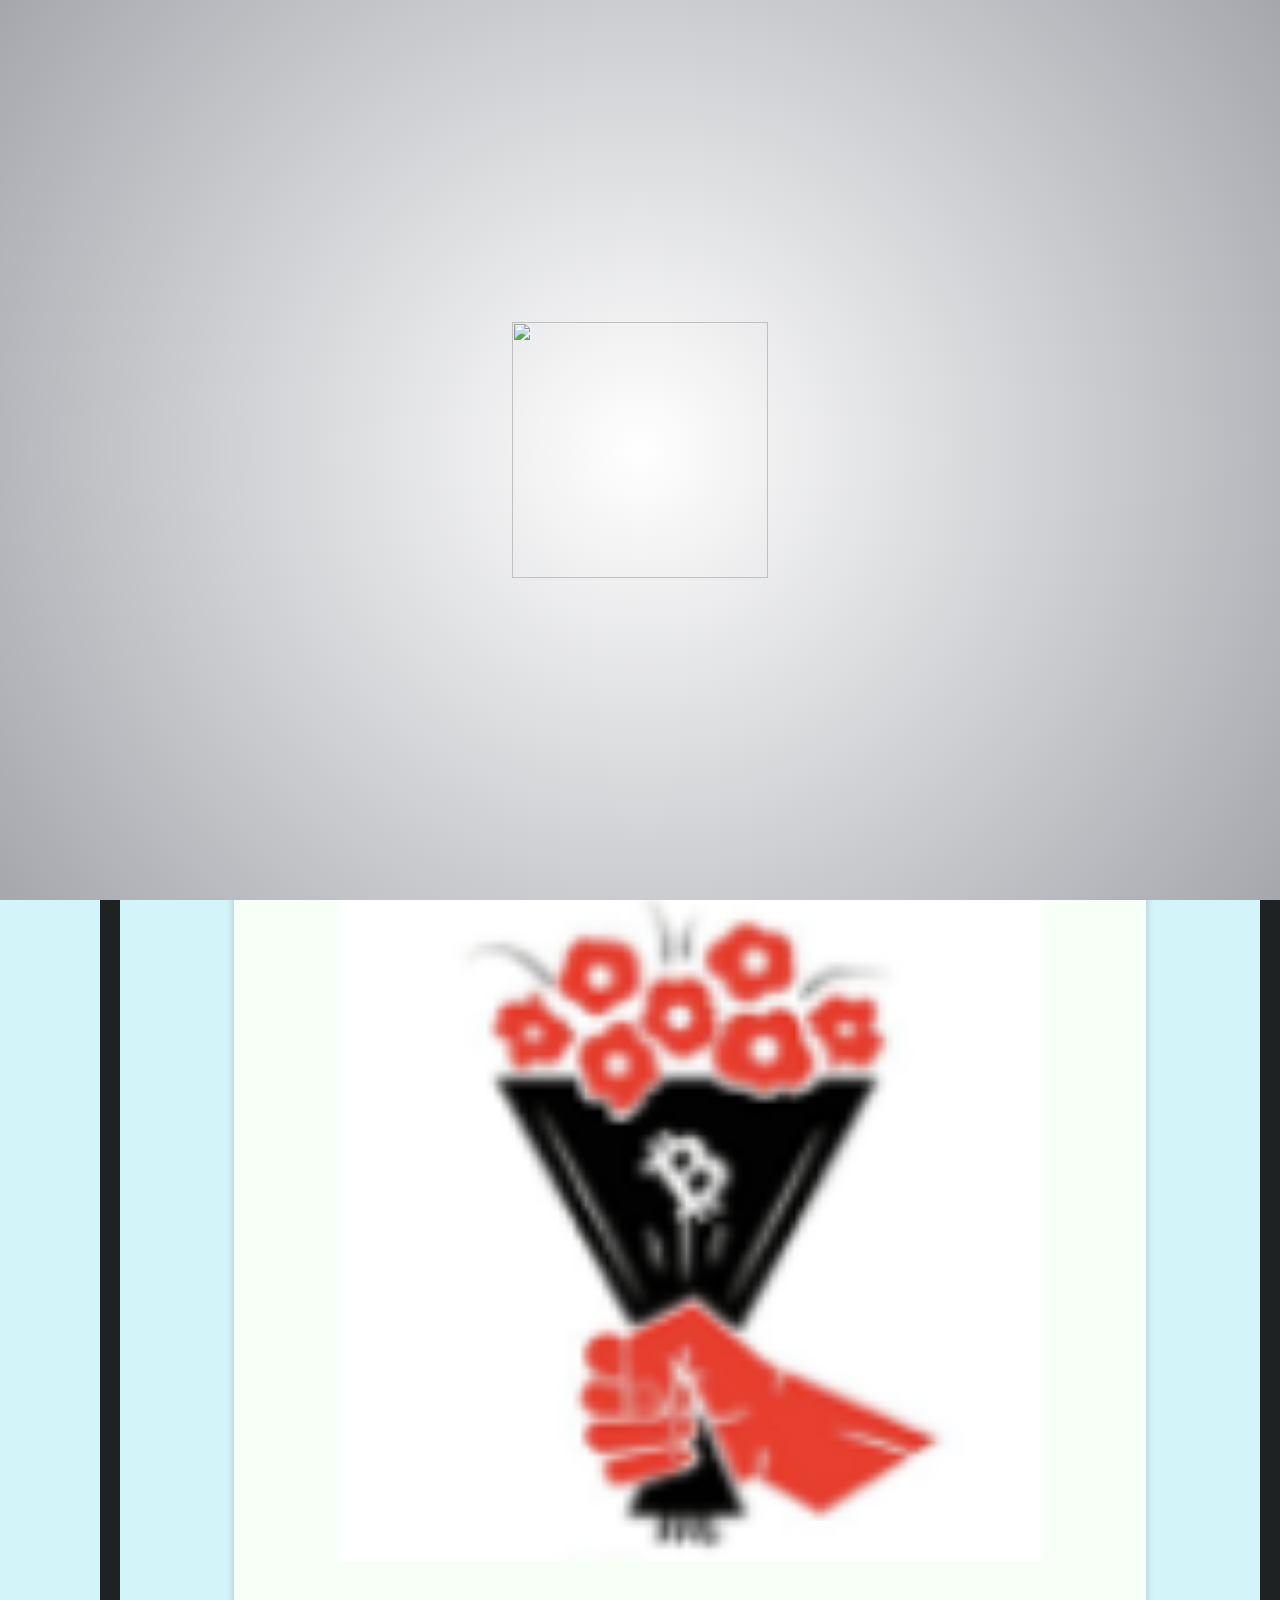
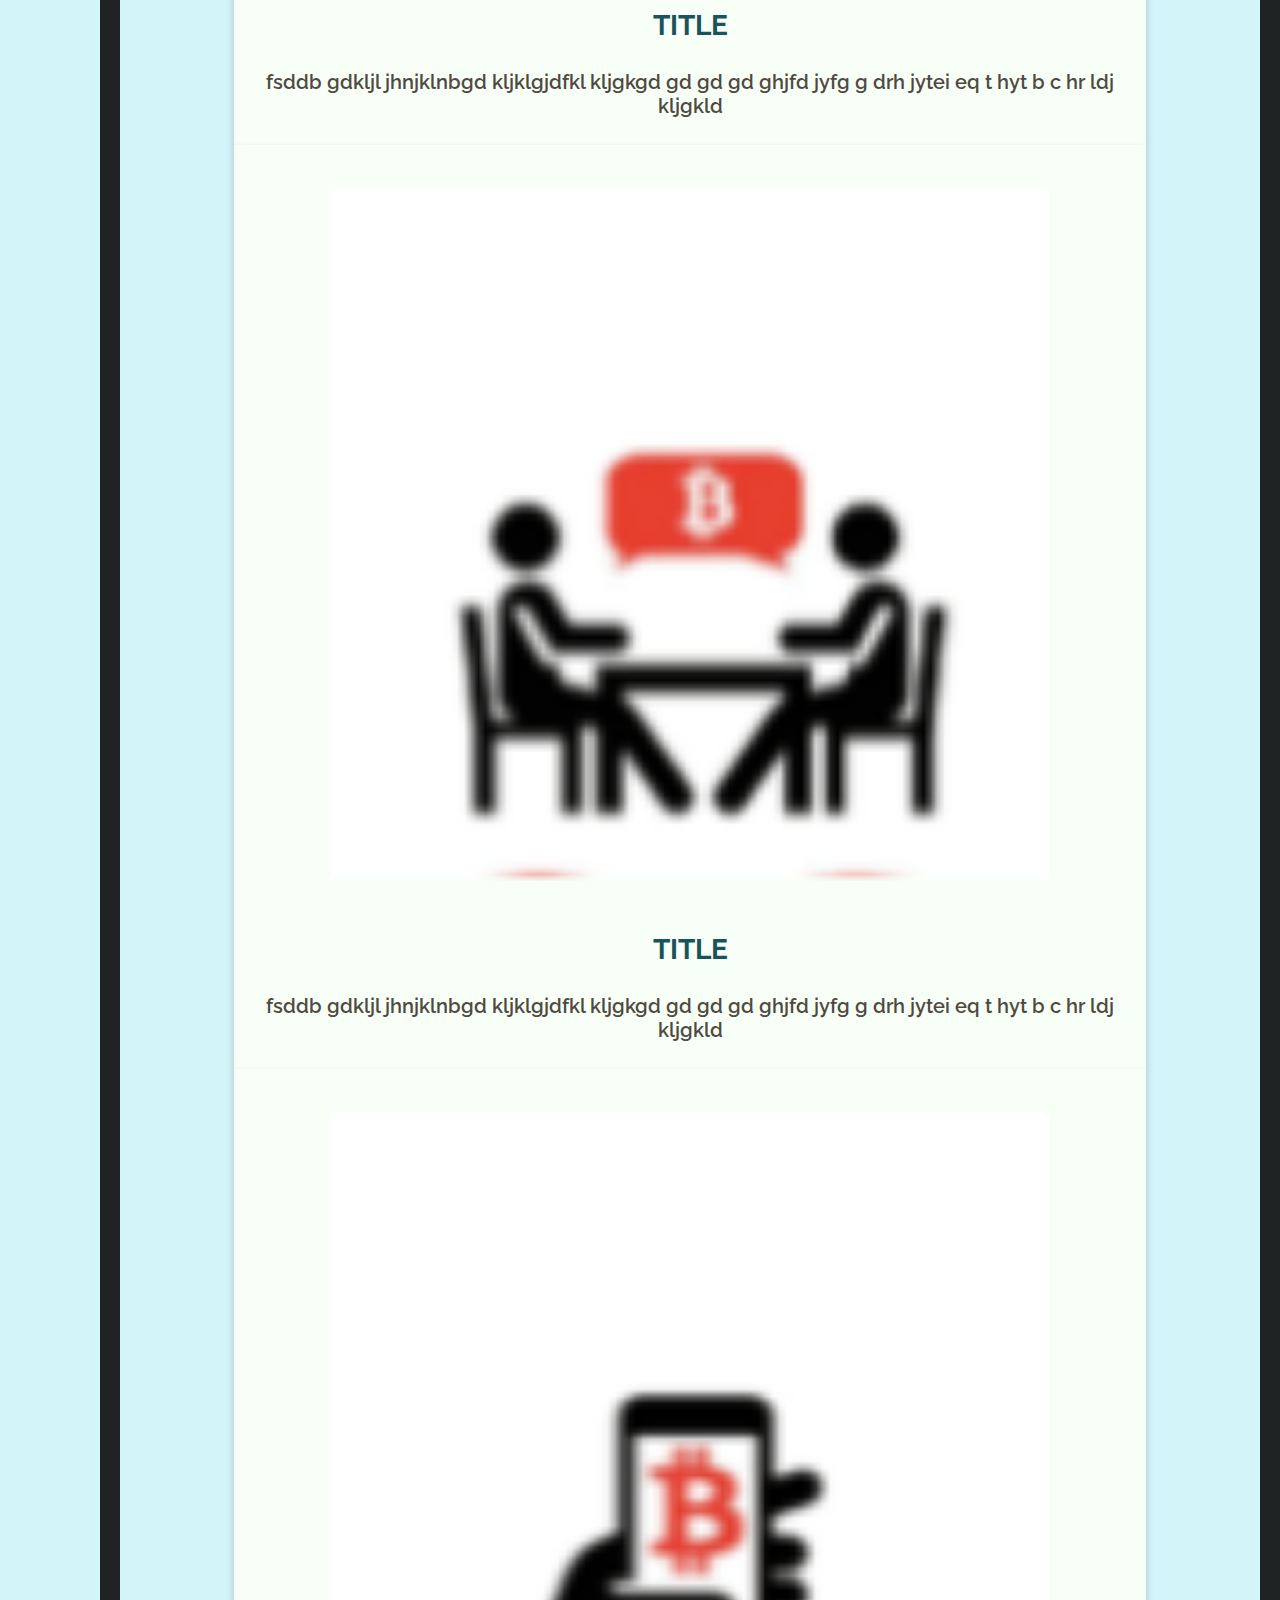
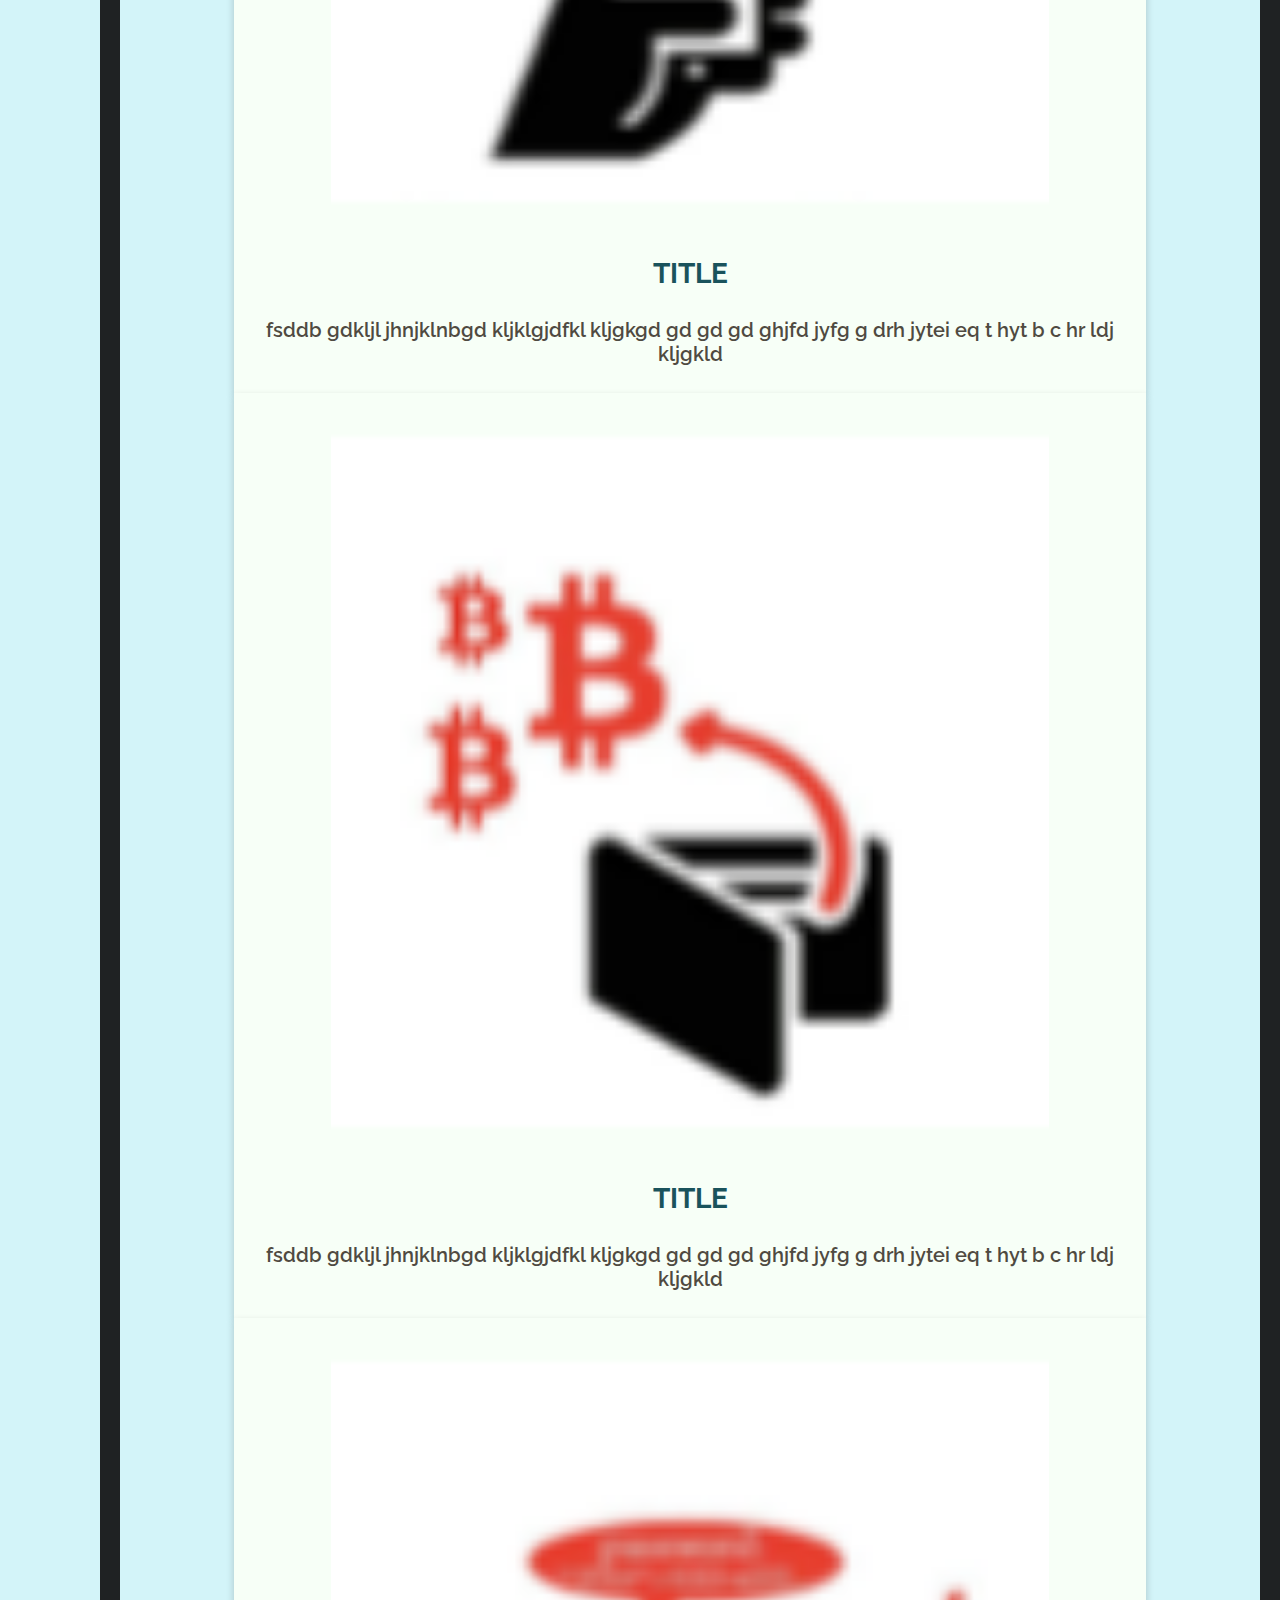
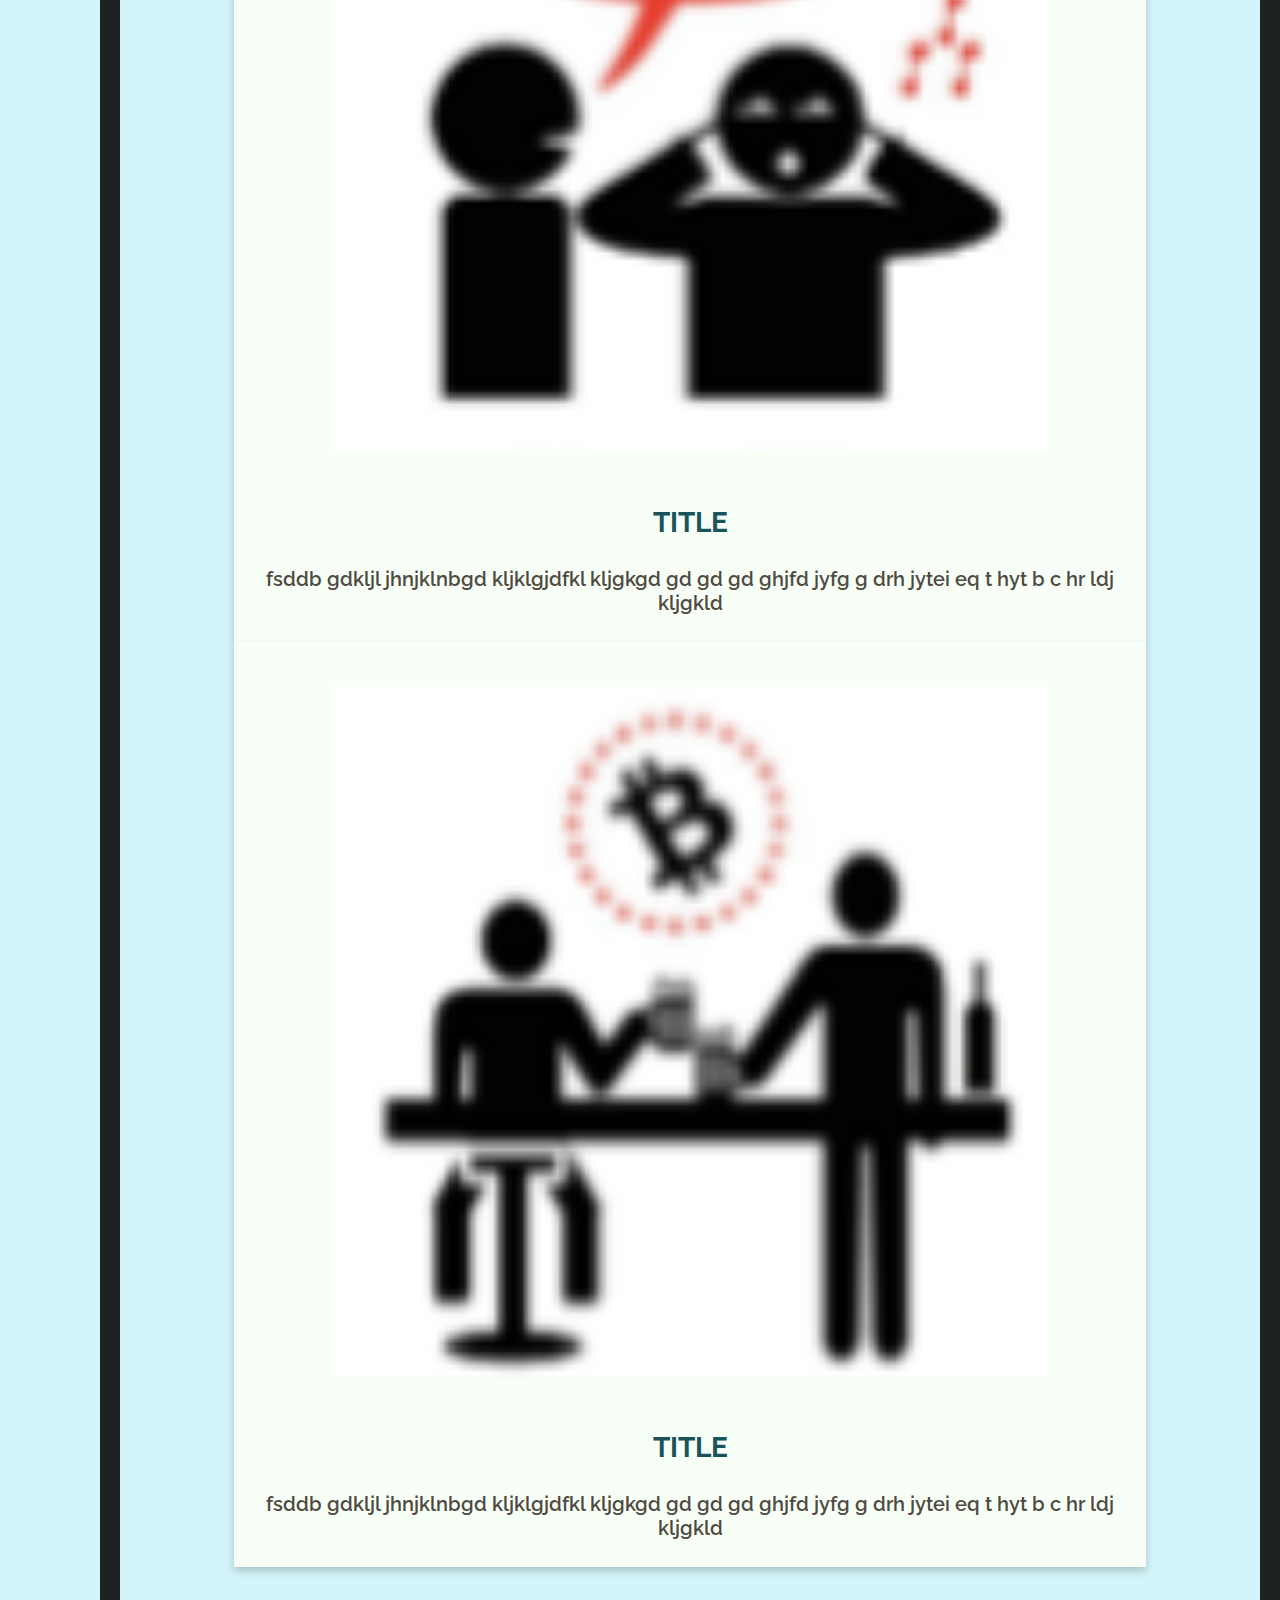
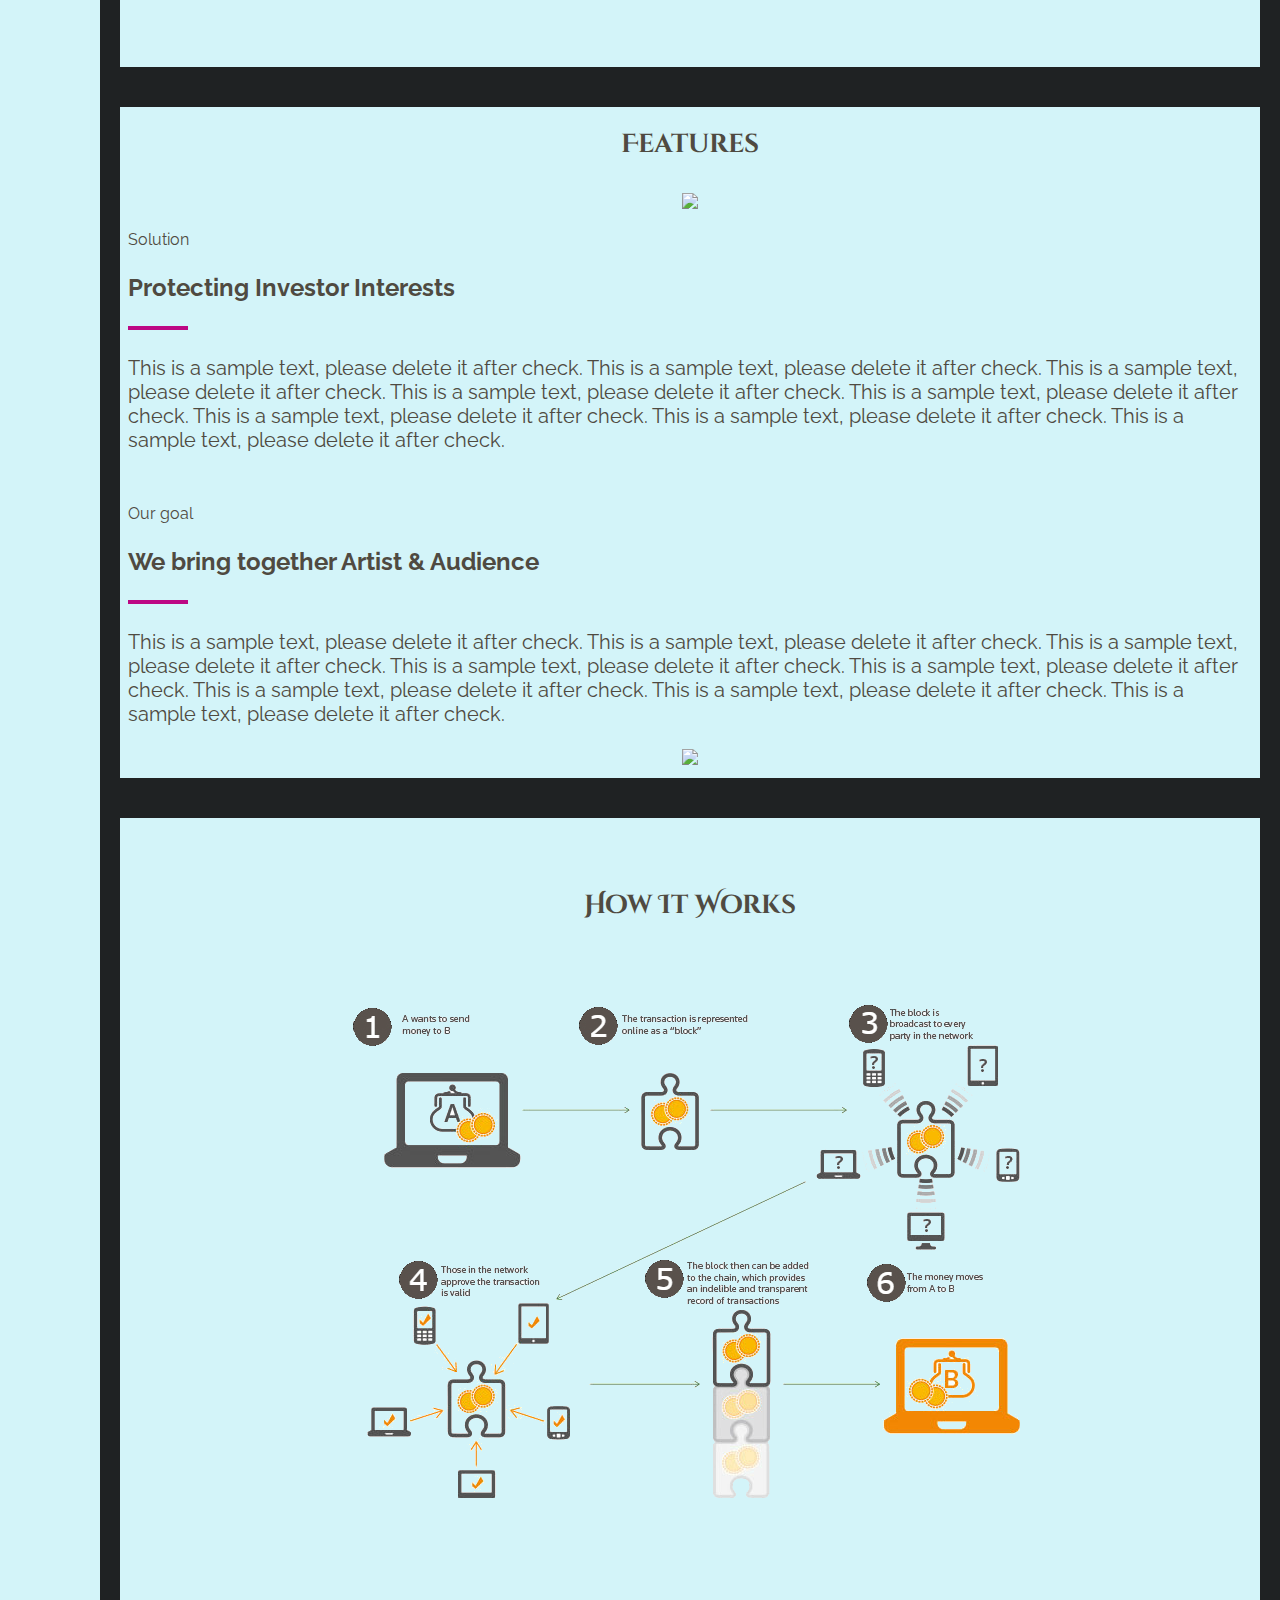
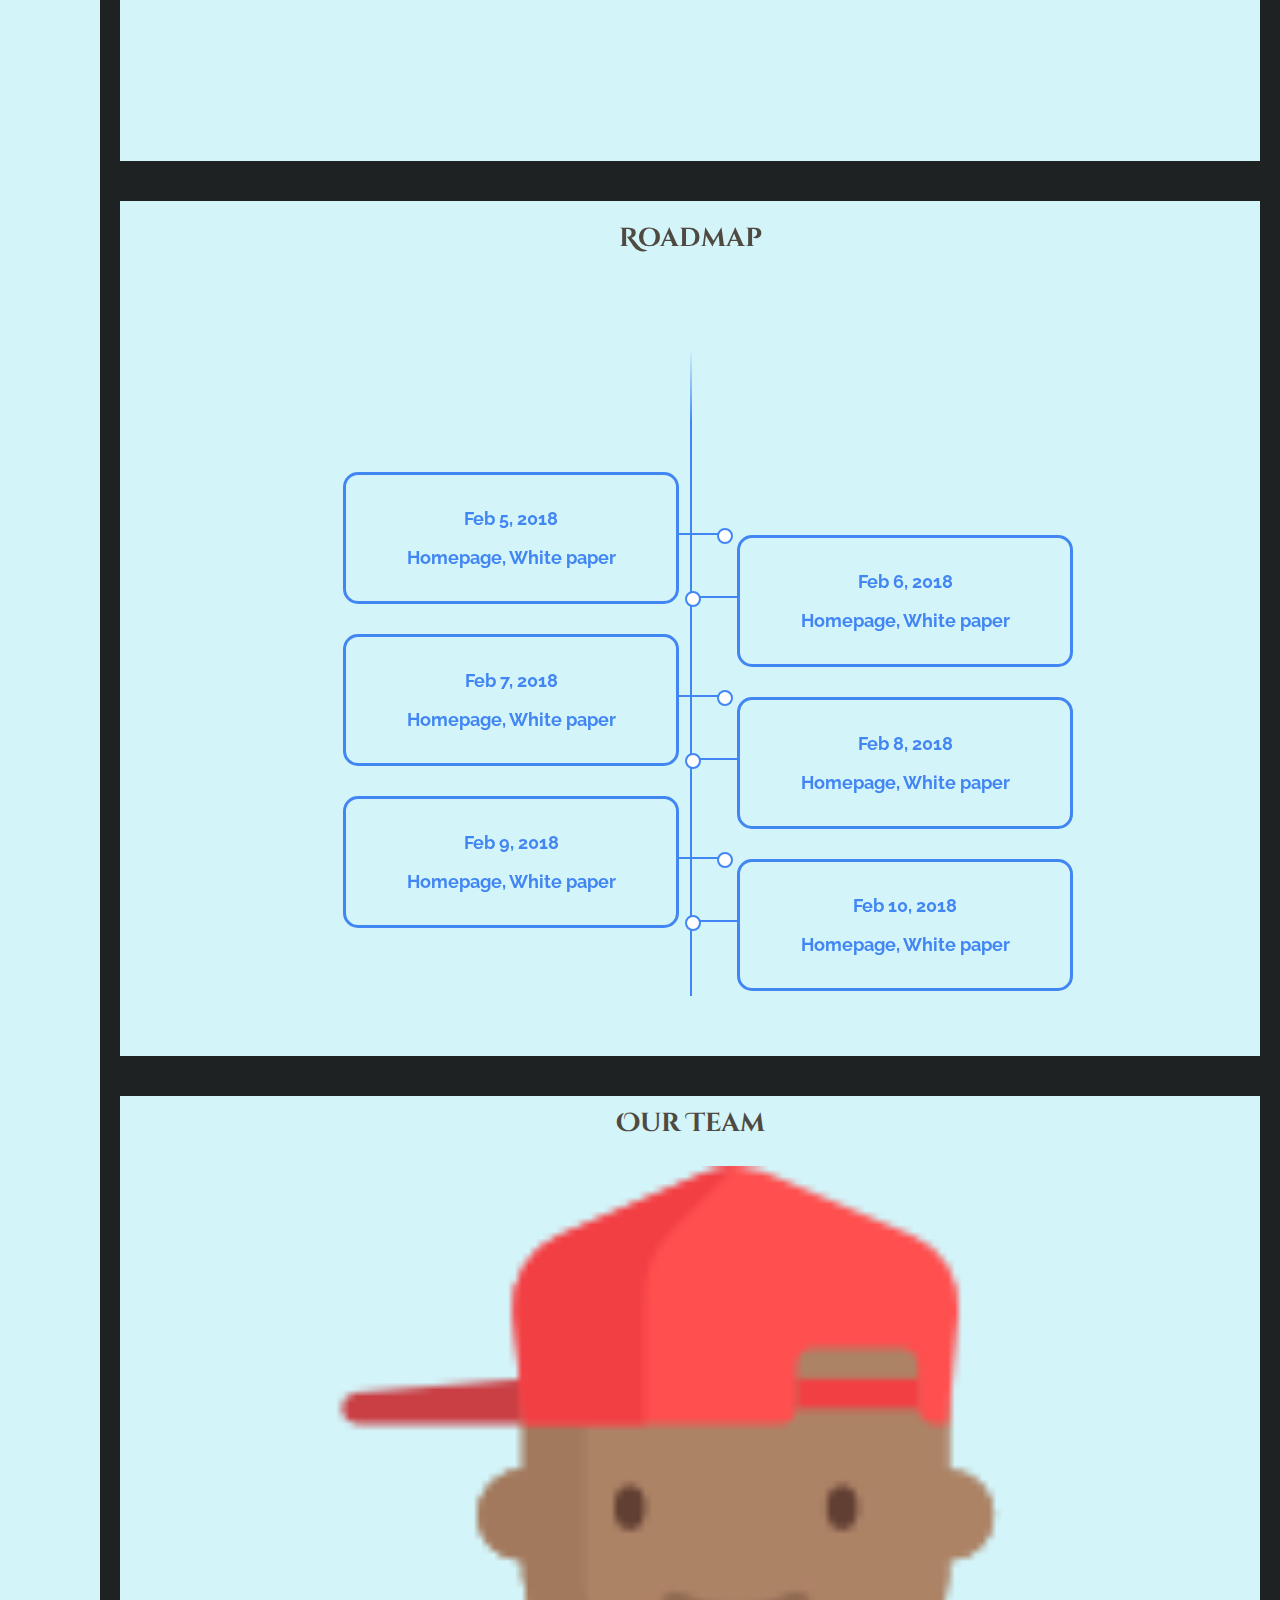
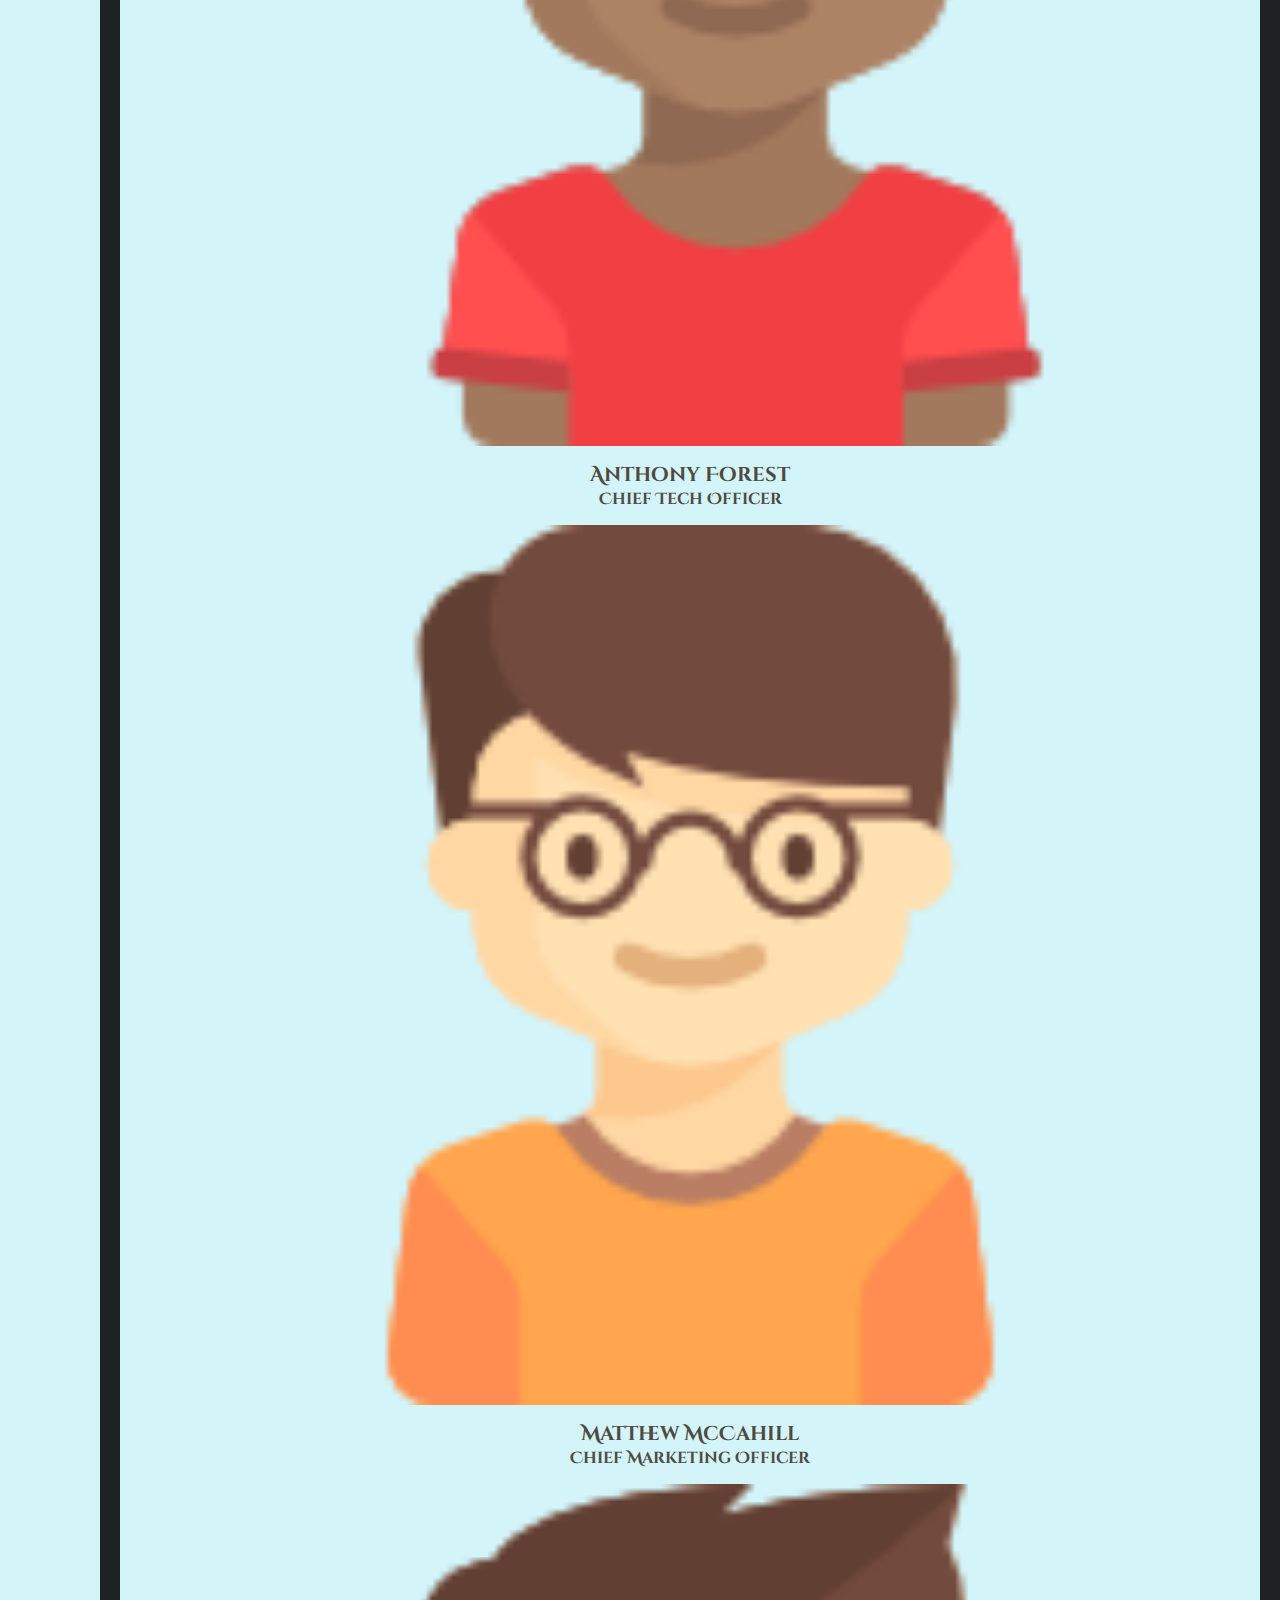
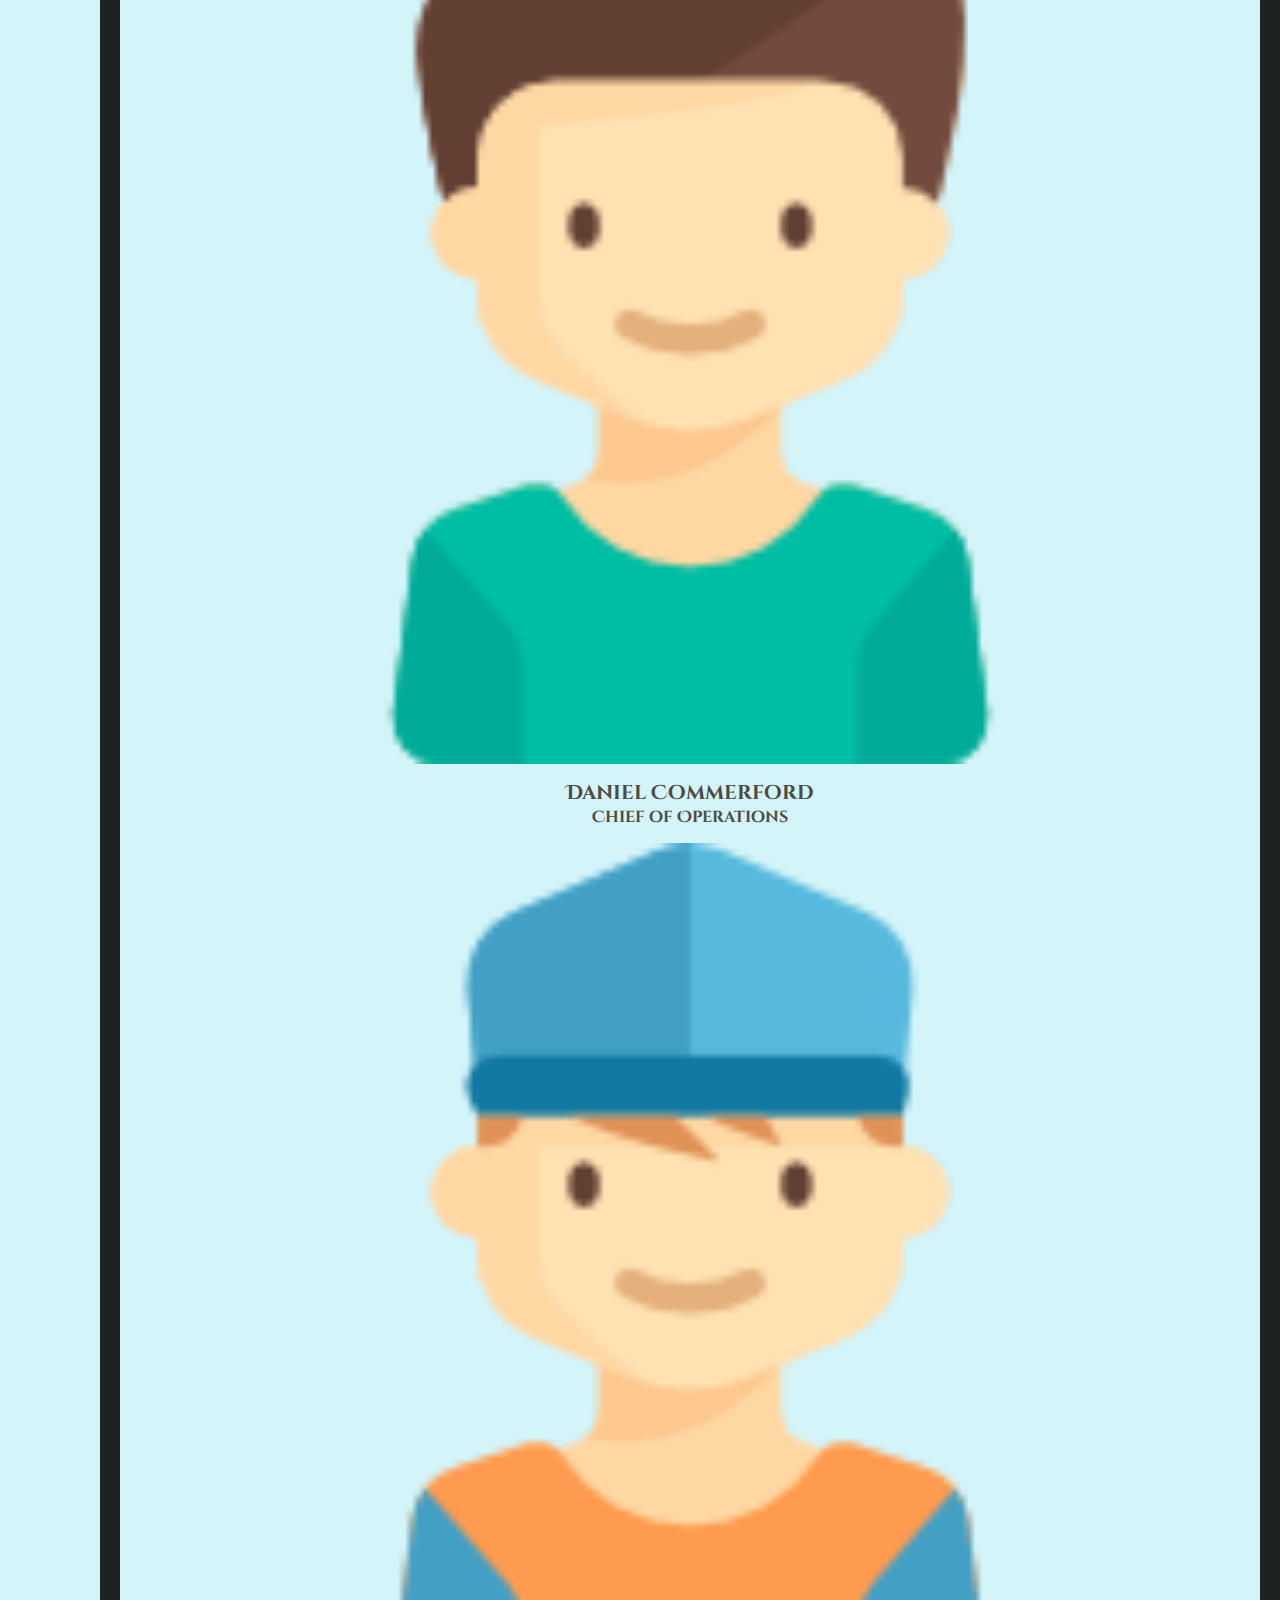
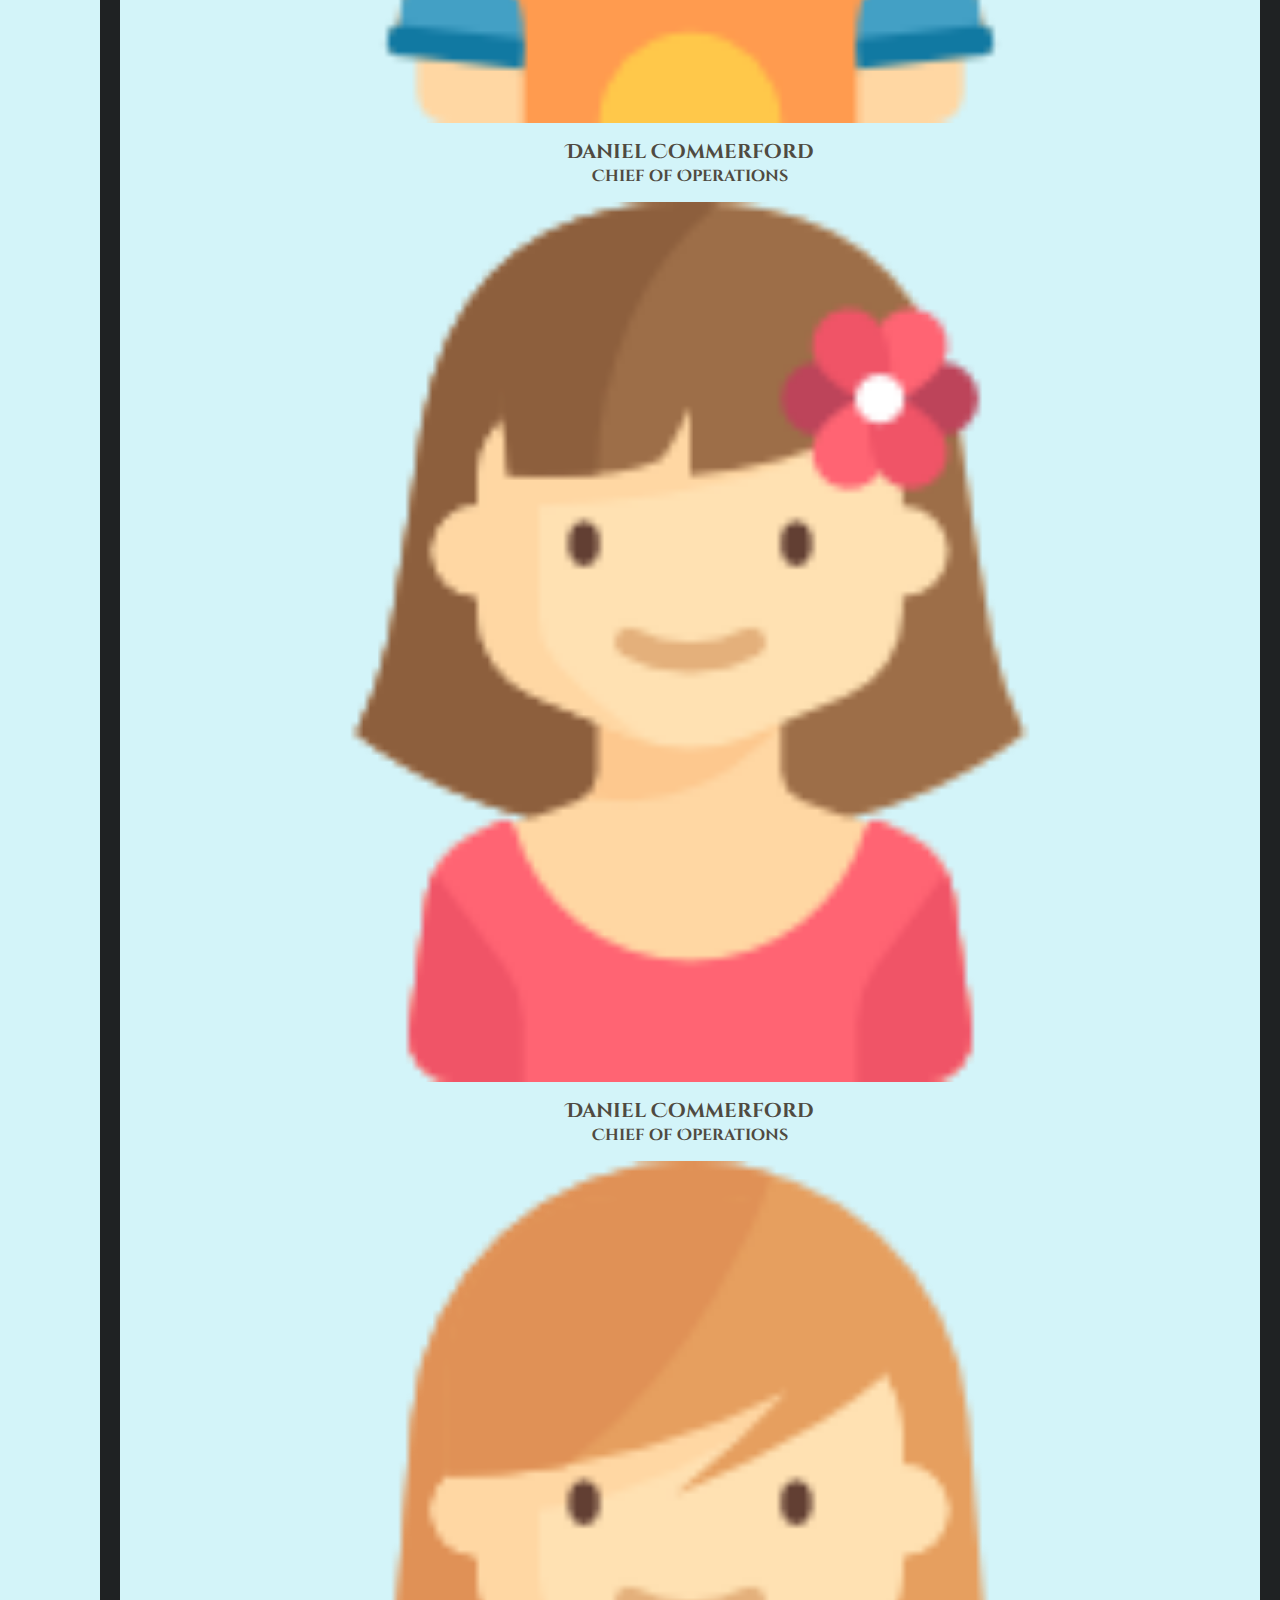
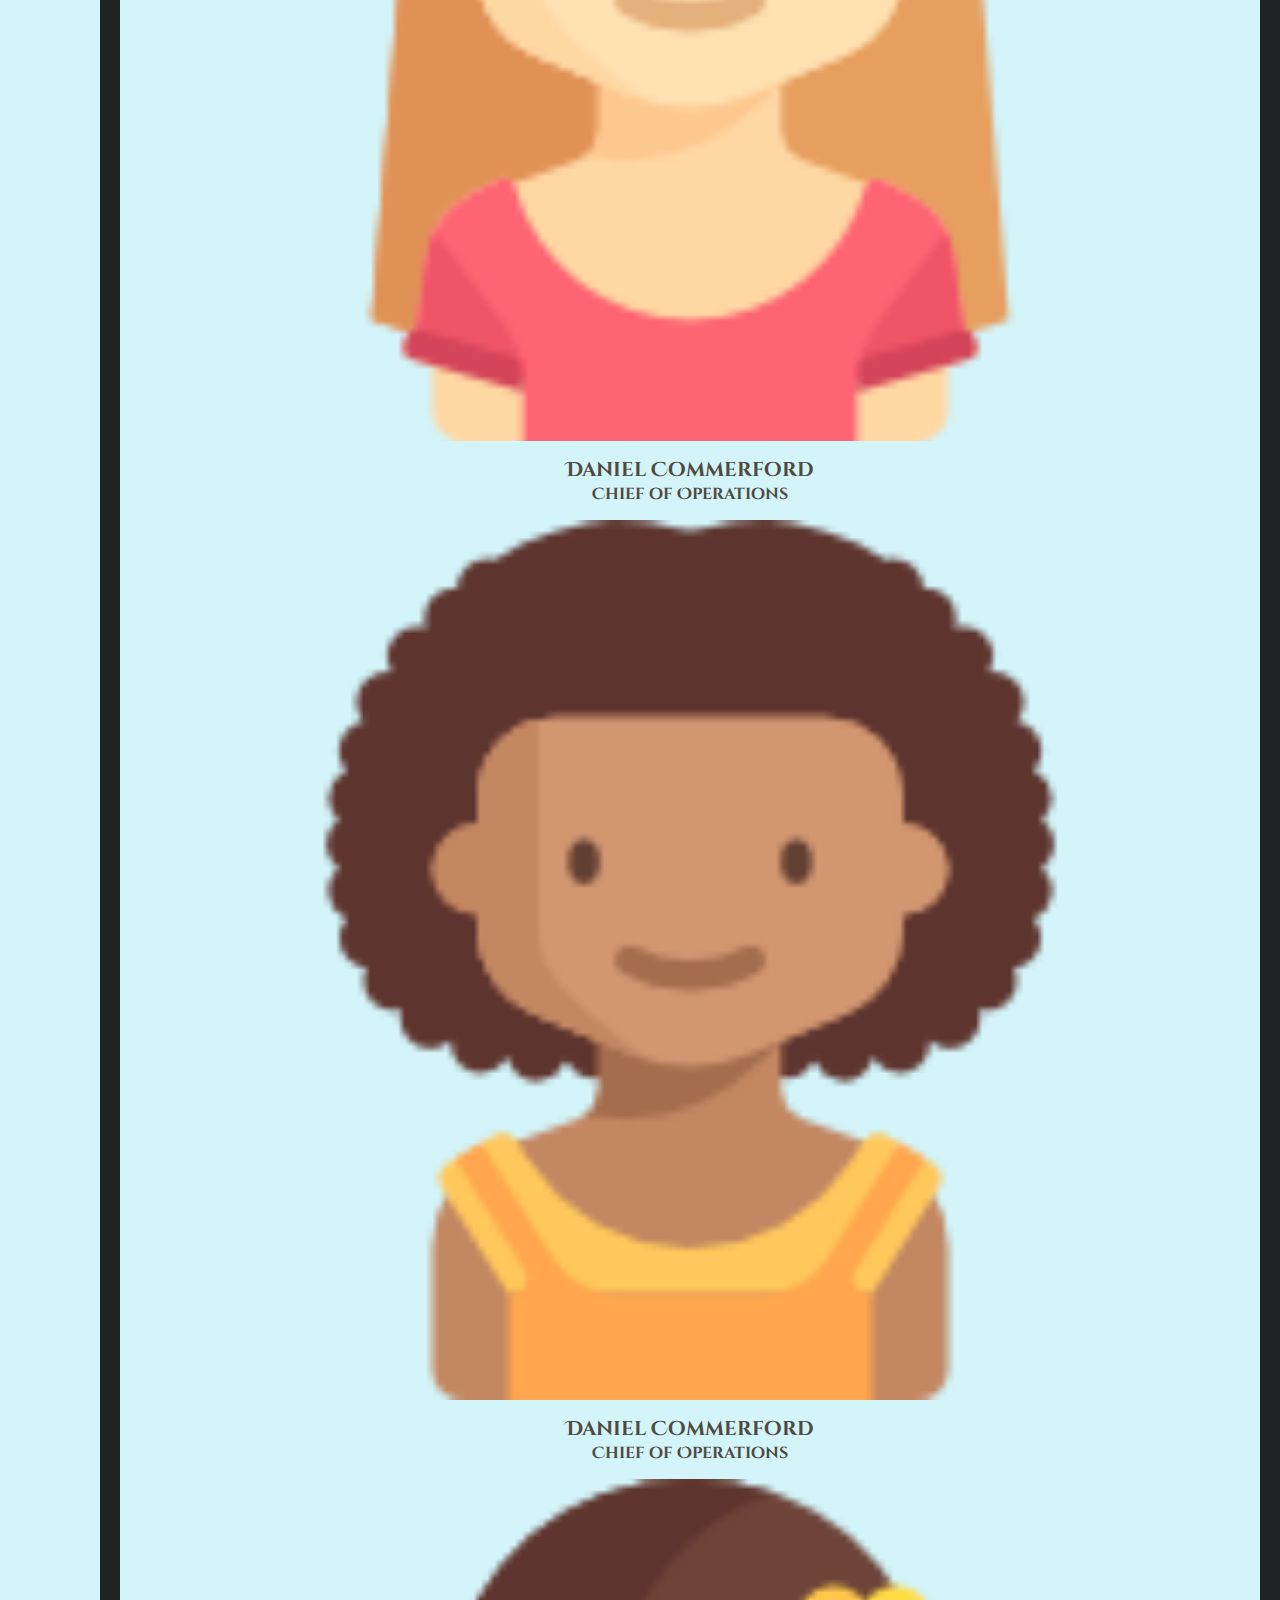
==== commit 1fc30195: "timer" ====
--- a/index.html
+++ b/index.html
@@ -176,9 +176,15 @@
                     </div>
                 </div>
                 <div class="timer-container">
-                        <h1>Pre-ICO End in </h1>
+                    <div class="times-up">
+                        <h1>Pre-ICO already End </h1>
+                    </div>
+                    <div class="times-processing">
+                        <h1>Pre-ICO Ends in </h1>
                         <div class="timer"></div>
-                </div>
+                    </div>
+                </div>
+                
             </div>
 			
 			<div id="tf-mission" class="section">
@@ -299,7 +305,7 @@
                     <!-- <div class="center logo"><img src="img/FullSizeRender.png"></div> -->
                     <!-- Swiper -->
                     <div class="road-iframe">
-                        <iframe src="./roadmap.html" data-src="./roadmap.html" width="100%" height="800"  frameborder="0" scrolling="no"></iframe>
+                        <iframe src="./roadmap.html" data-src="./roadmap.html" width="100%" height="700"  frameborder="0" scrolling="no"></iframe>
                     </div>
                 </div>
             </div>
--- a/css/style.css
+++ b/css/style.css
@@ -370,10 +370,15 @@
 	background-color: #ffffff;
 }
 
-.timer-container{
-	display: block;
+.timer-container h1{
+	font-family: 'Cinzel Decorative', cursive;
+	font-size: bold;
+}
+
+.times-up{
+	display: none;
 	margin: 0 auto;
-	margin-top: 100px;
+	margin-top: 50px;
 	position: relative;
 	padding: 30px 40px;
 	border-radius: 20px;
@@ -381,9 +386,23 @@
 	text-align: center;
 }
 
-.timer-container h1{
-	font-family: 'Cinzel Decorative', cursive;
-	font-size: bold;
+.finish .times-up{
+	display: block;
+}
+
+.times-processing{
+	display: block;
+	margin: 0 auto;
+	margin-top: 50px;
+	position: relative;
+	padding: 30px 40px;
+	border-radius: 20px;
+	width: 700px;
+	text-align: center;
+}
+
+.finish .times-processing{
+	display: none;
 }
 
 .timer{
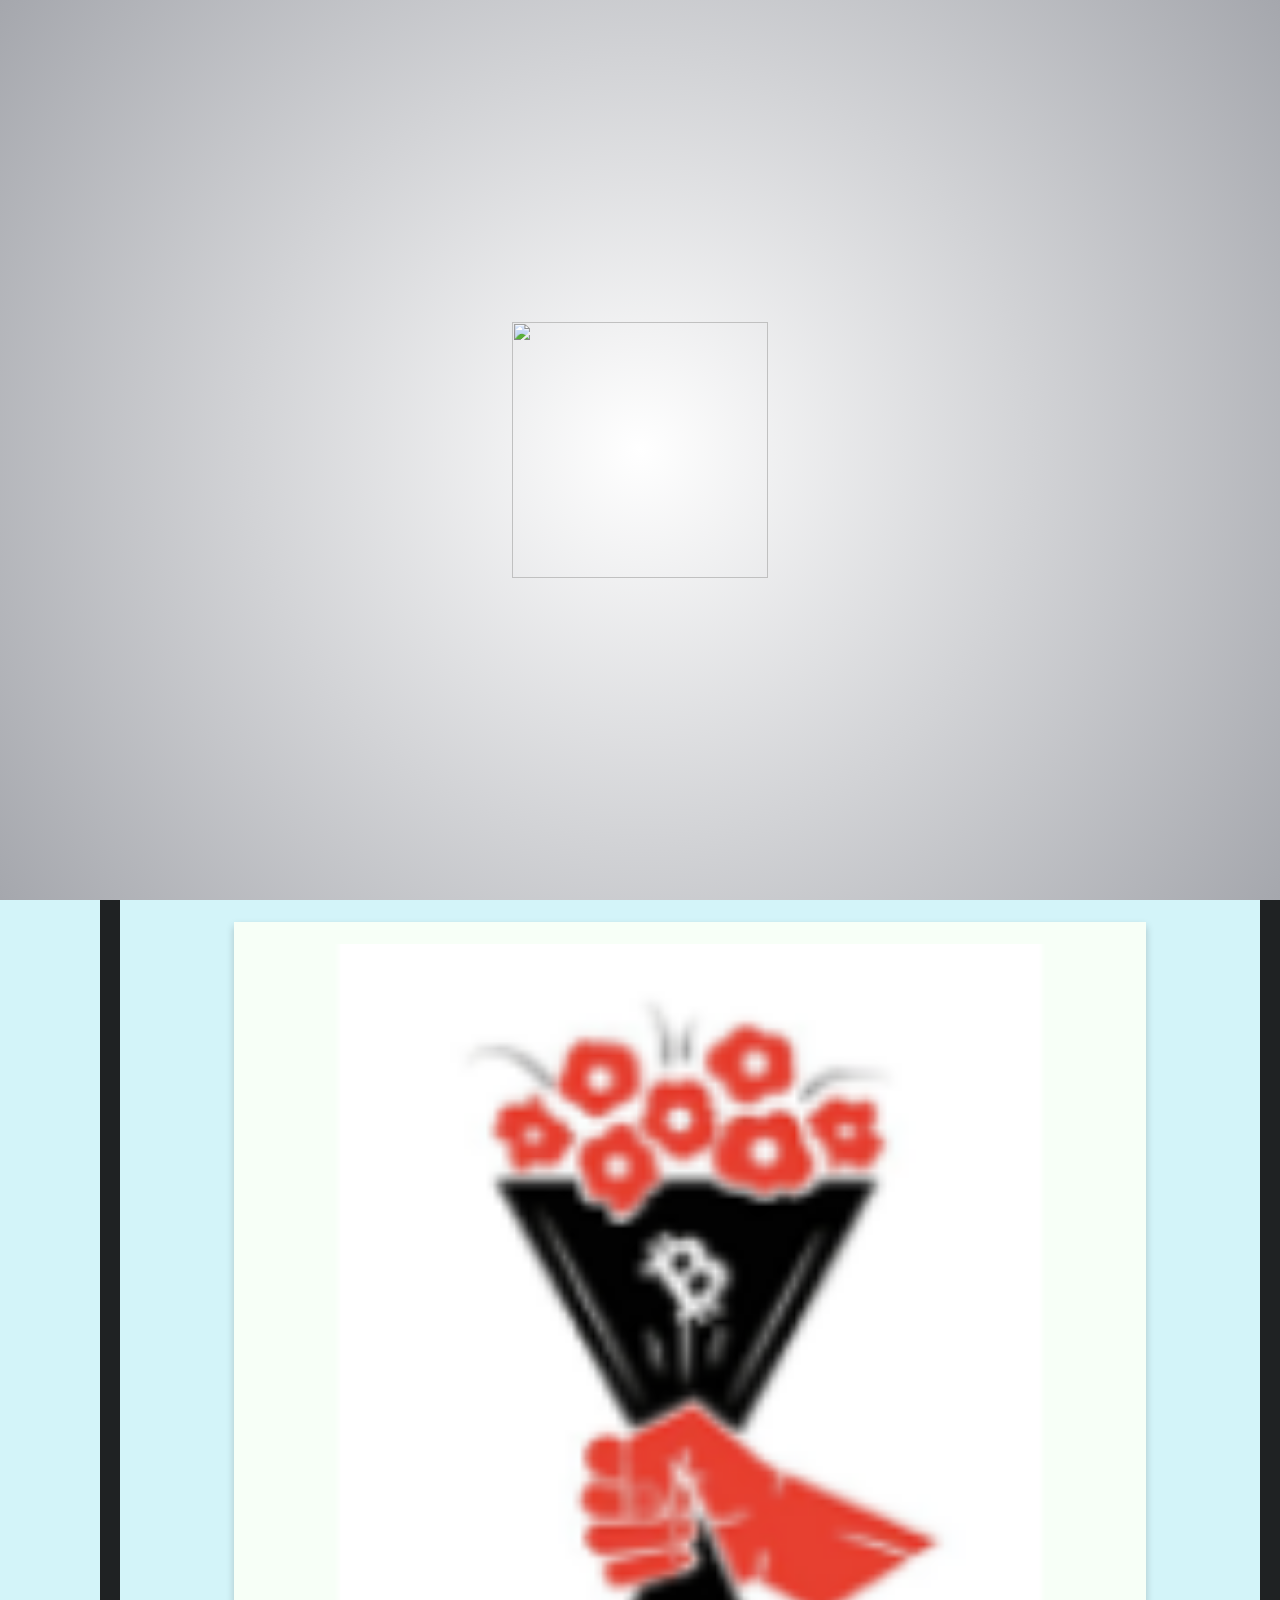
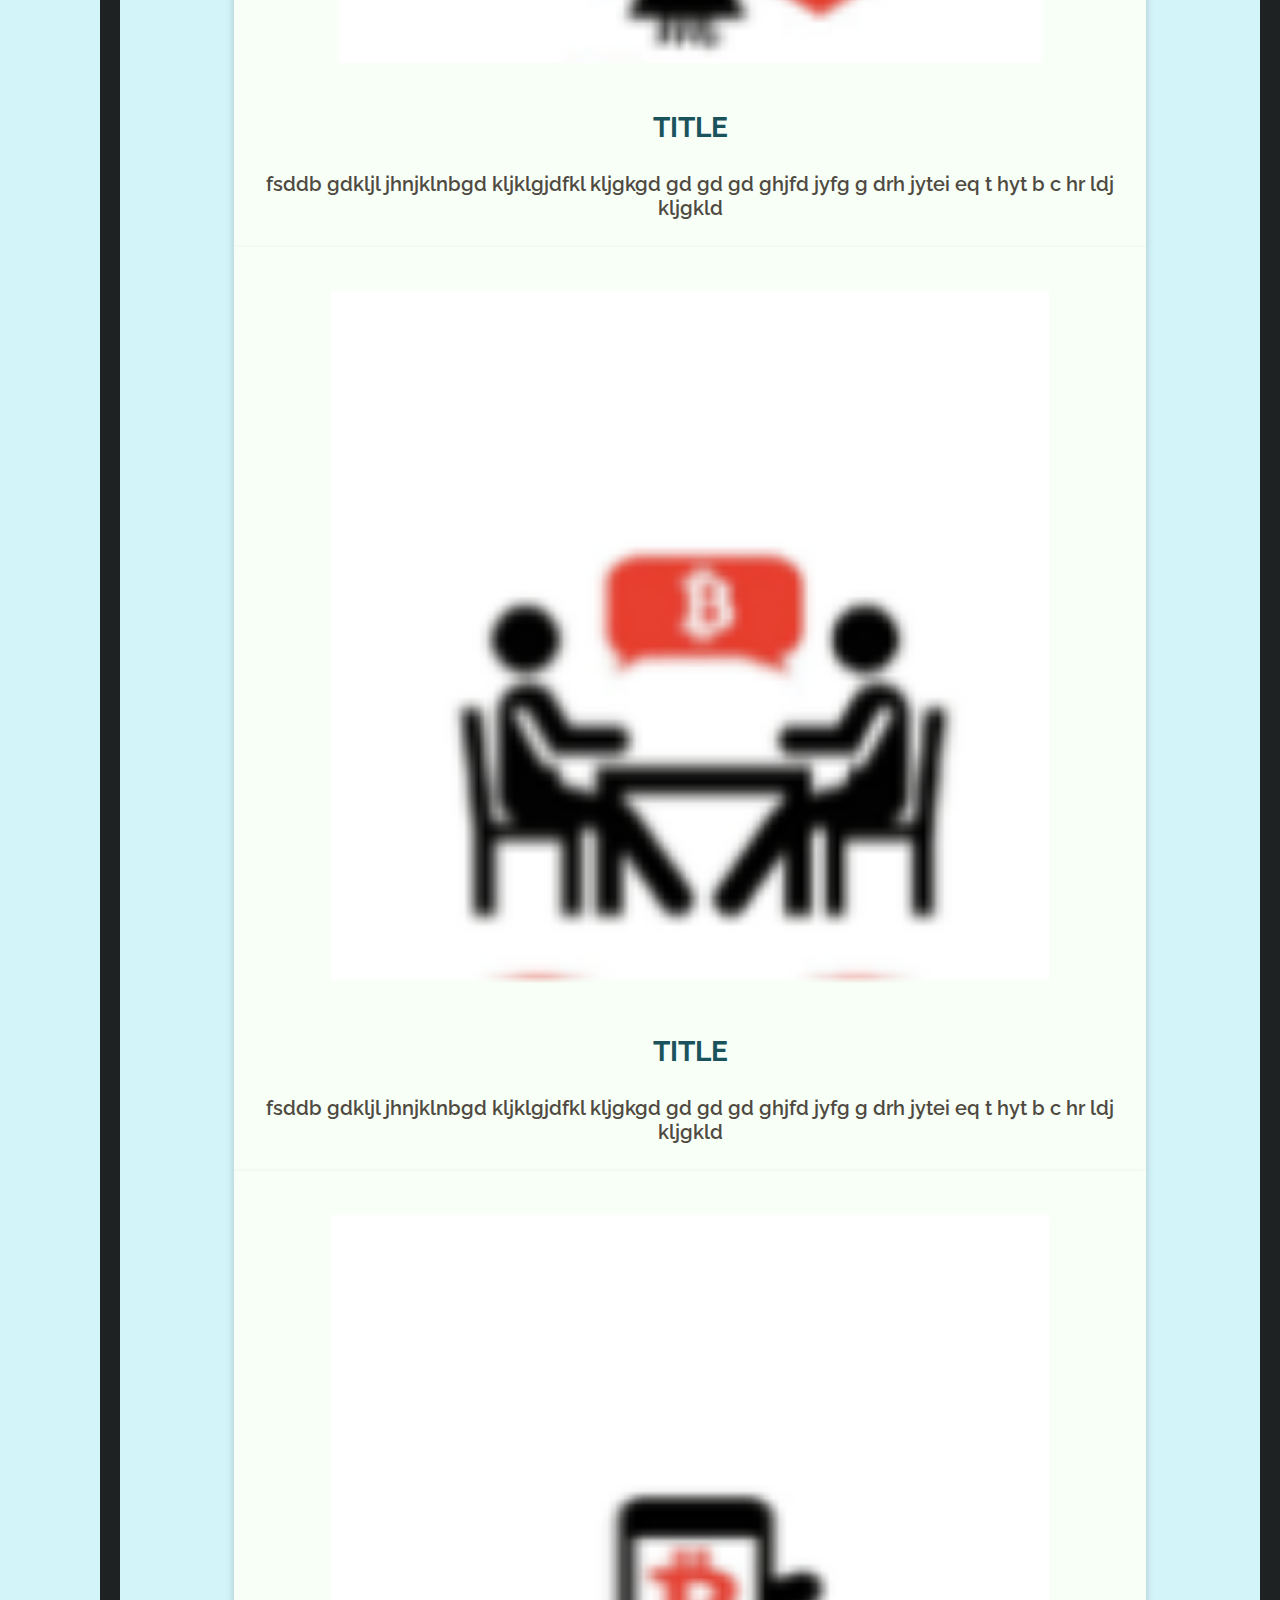
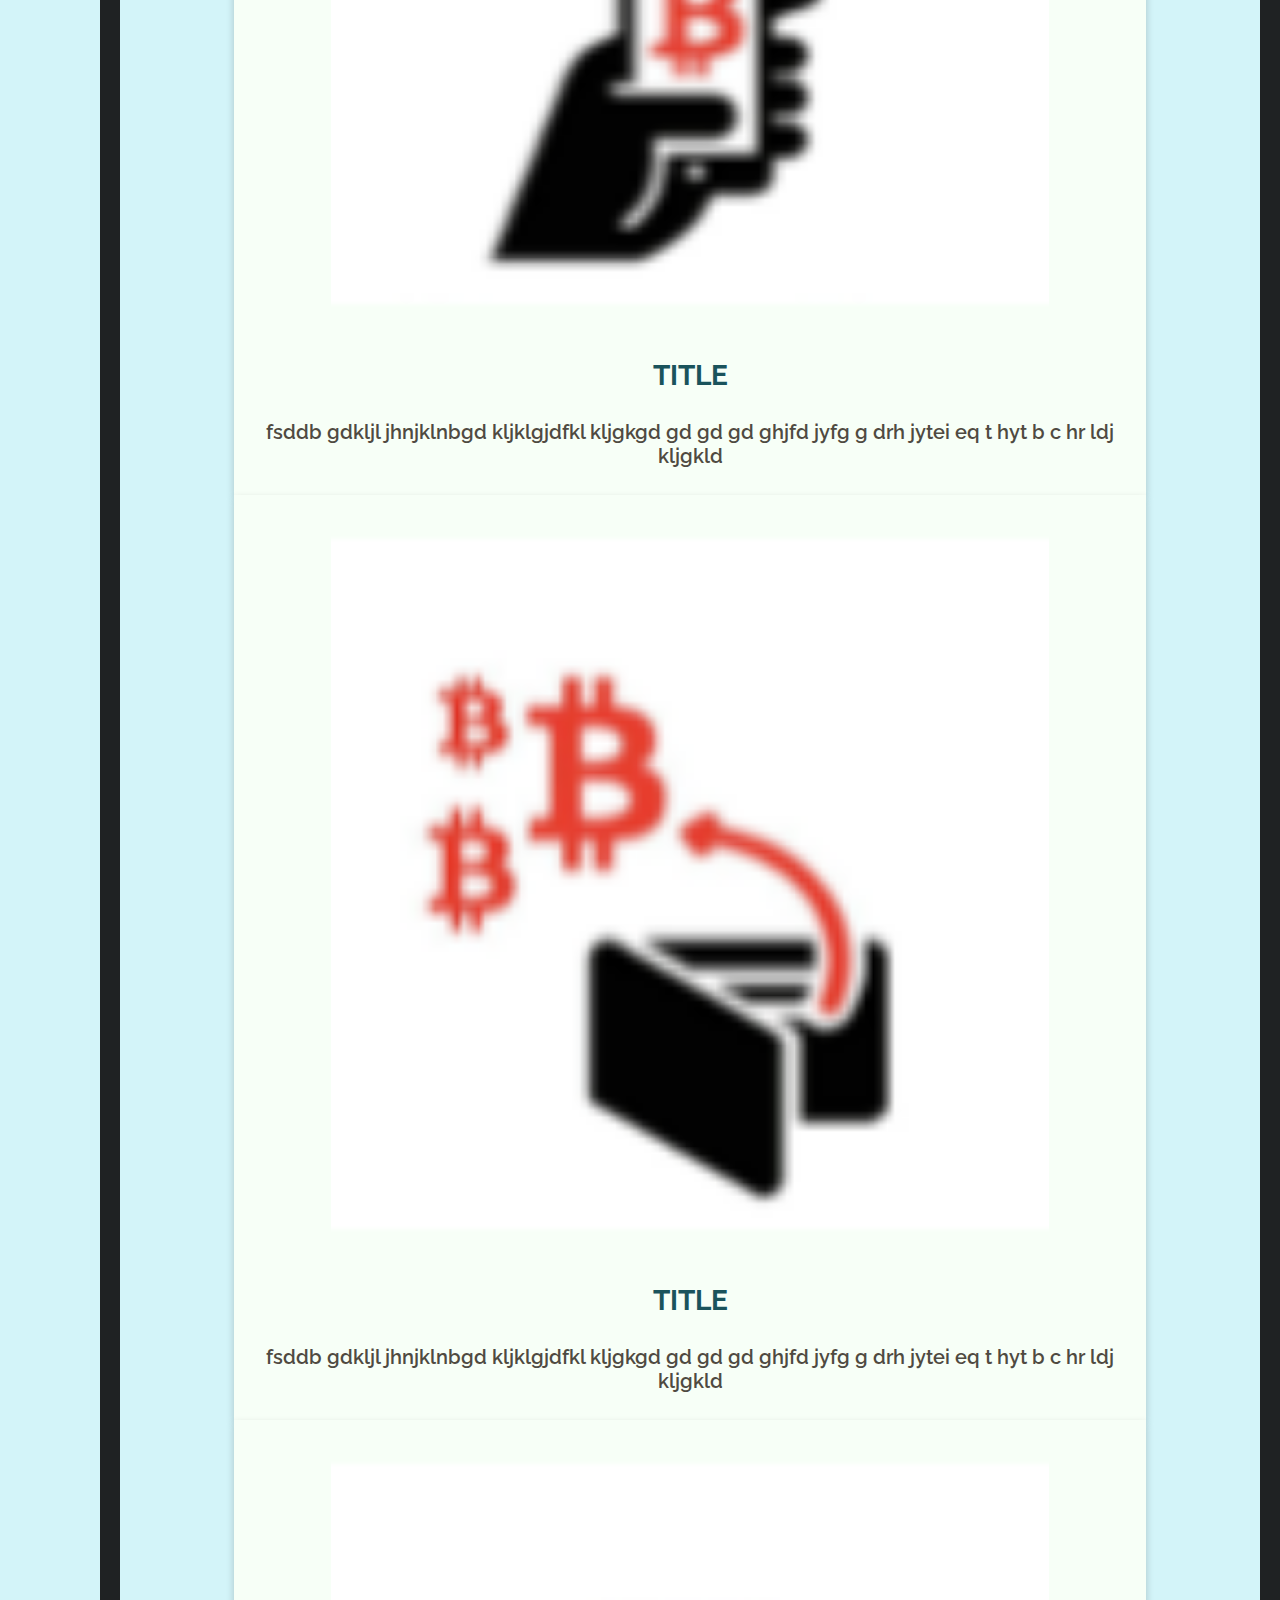
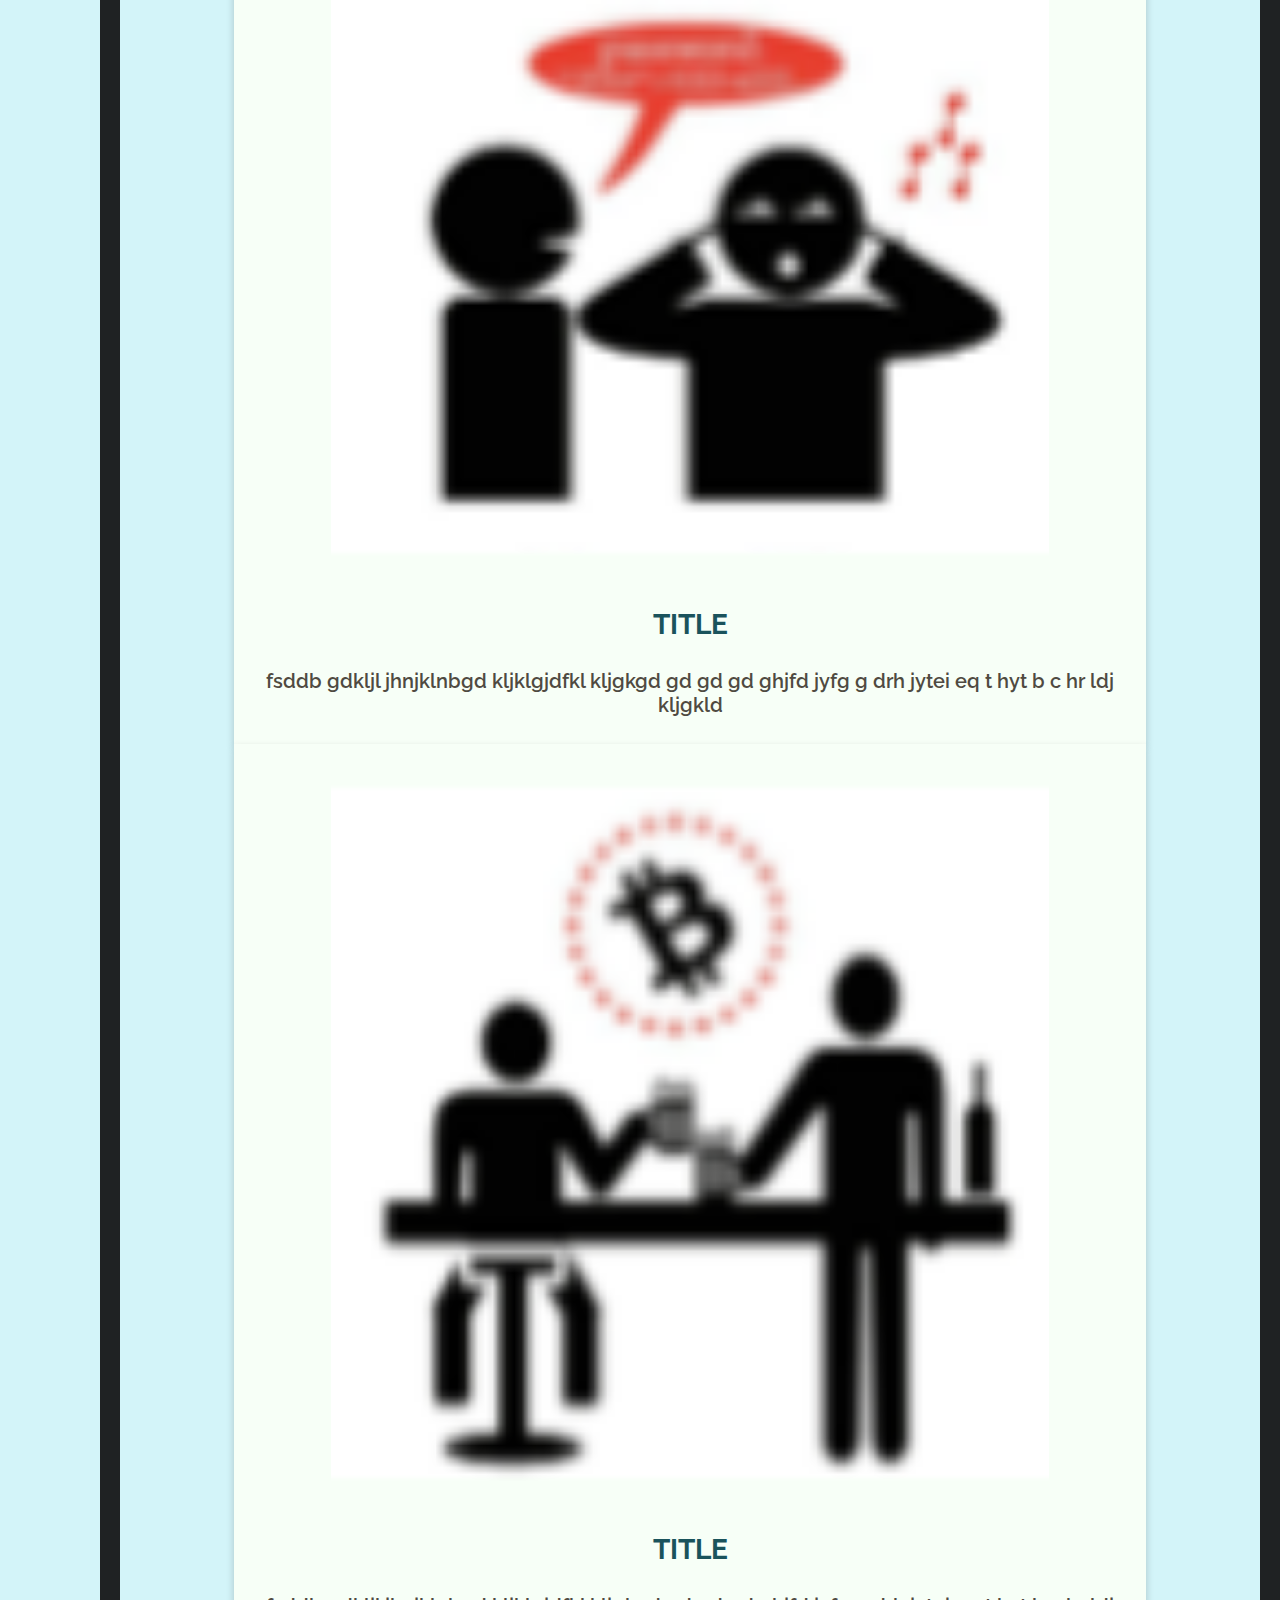
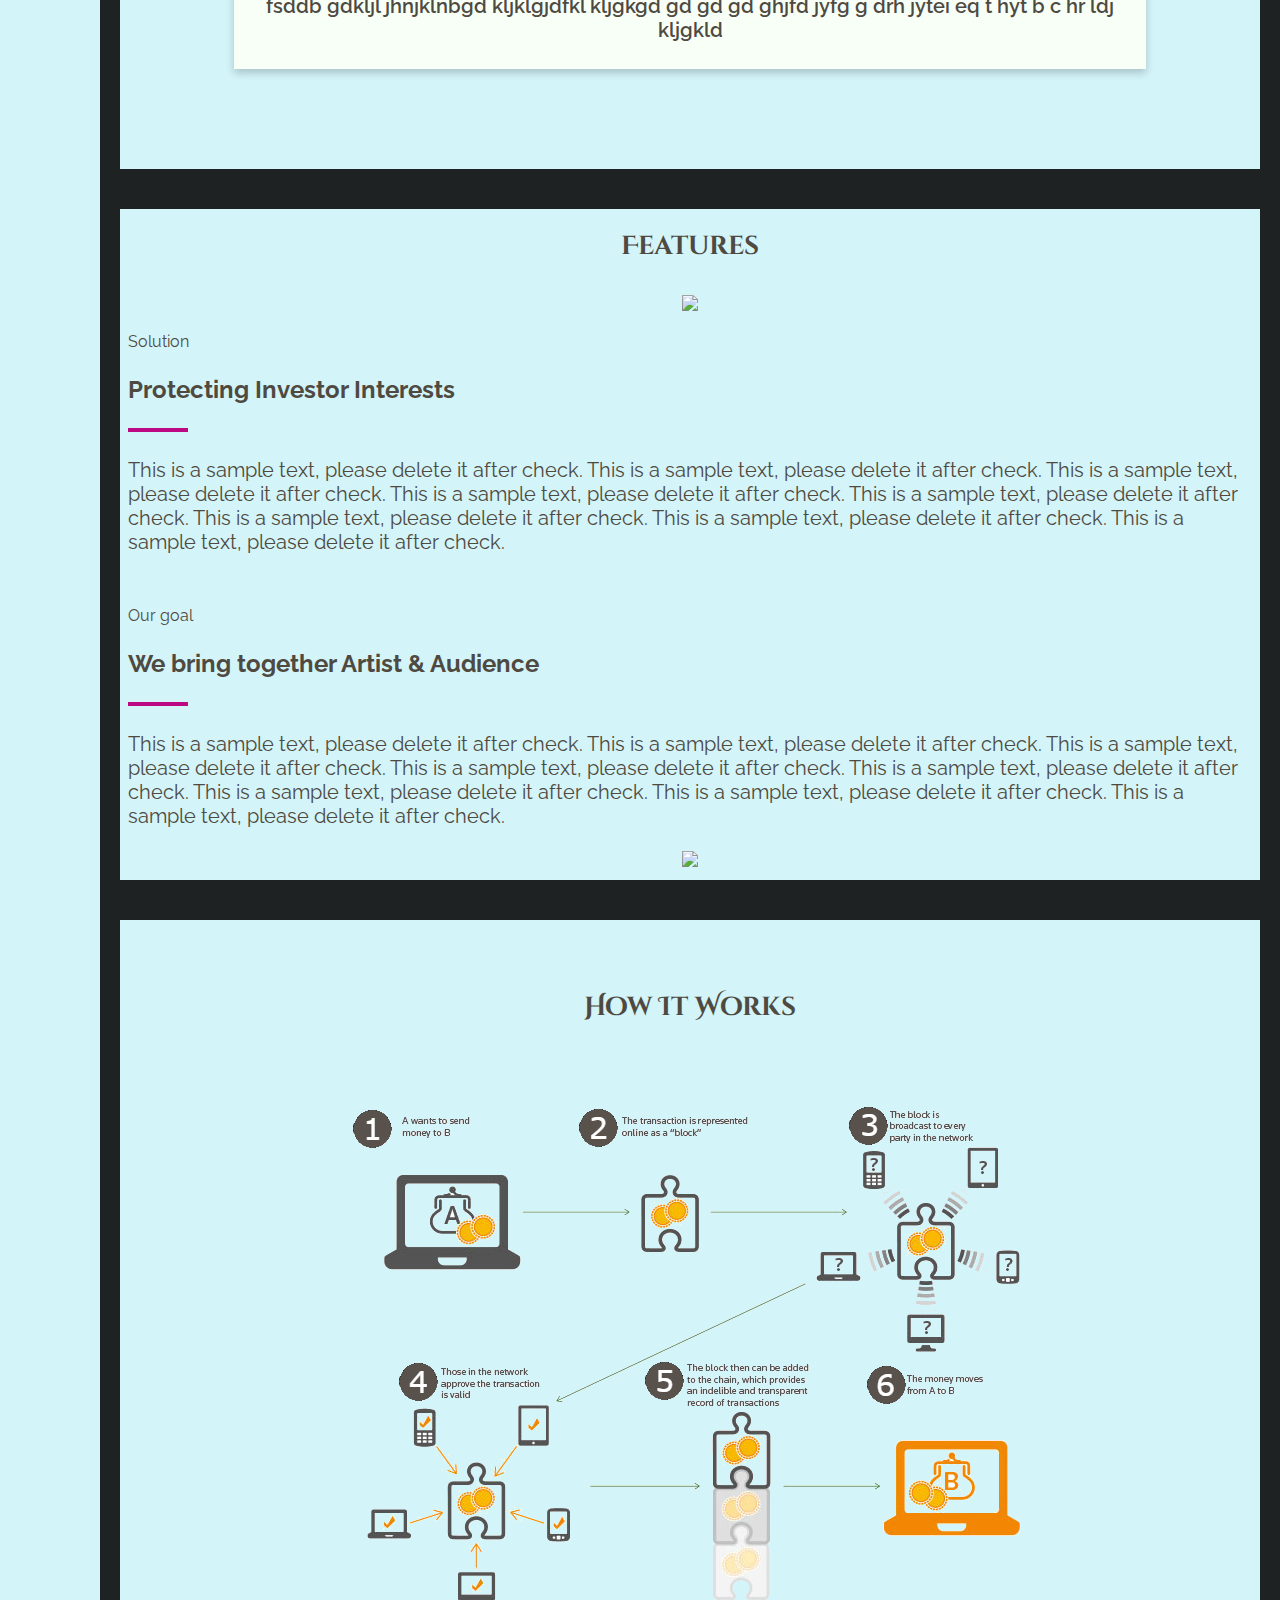
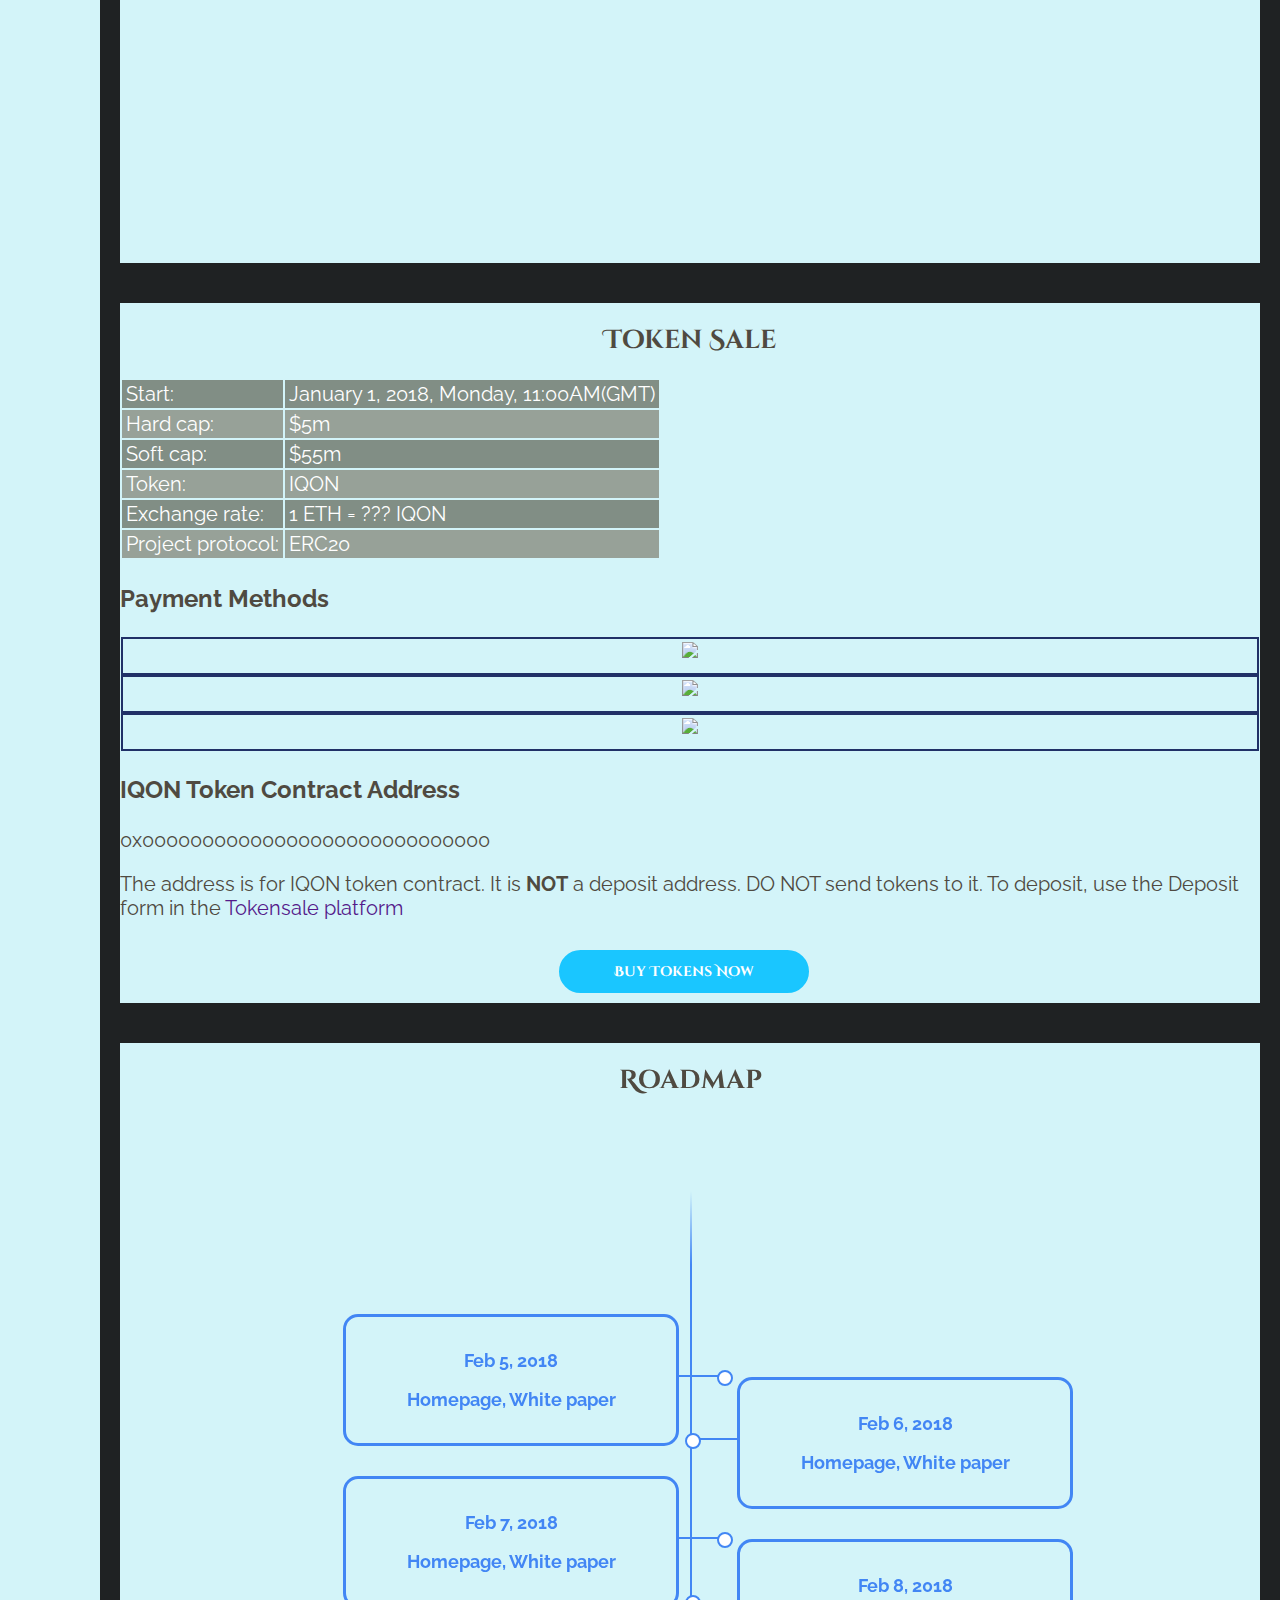
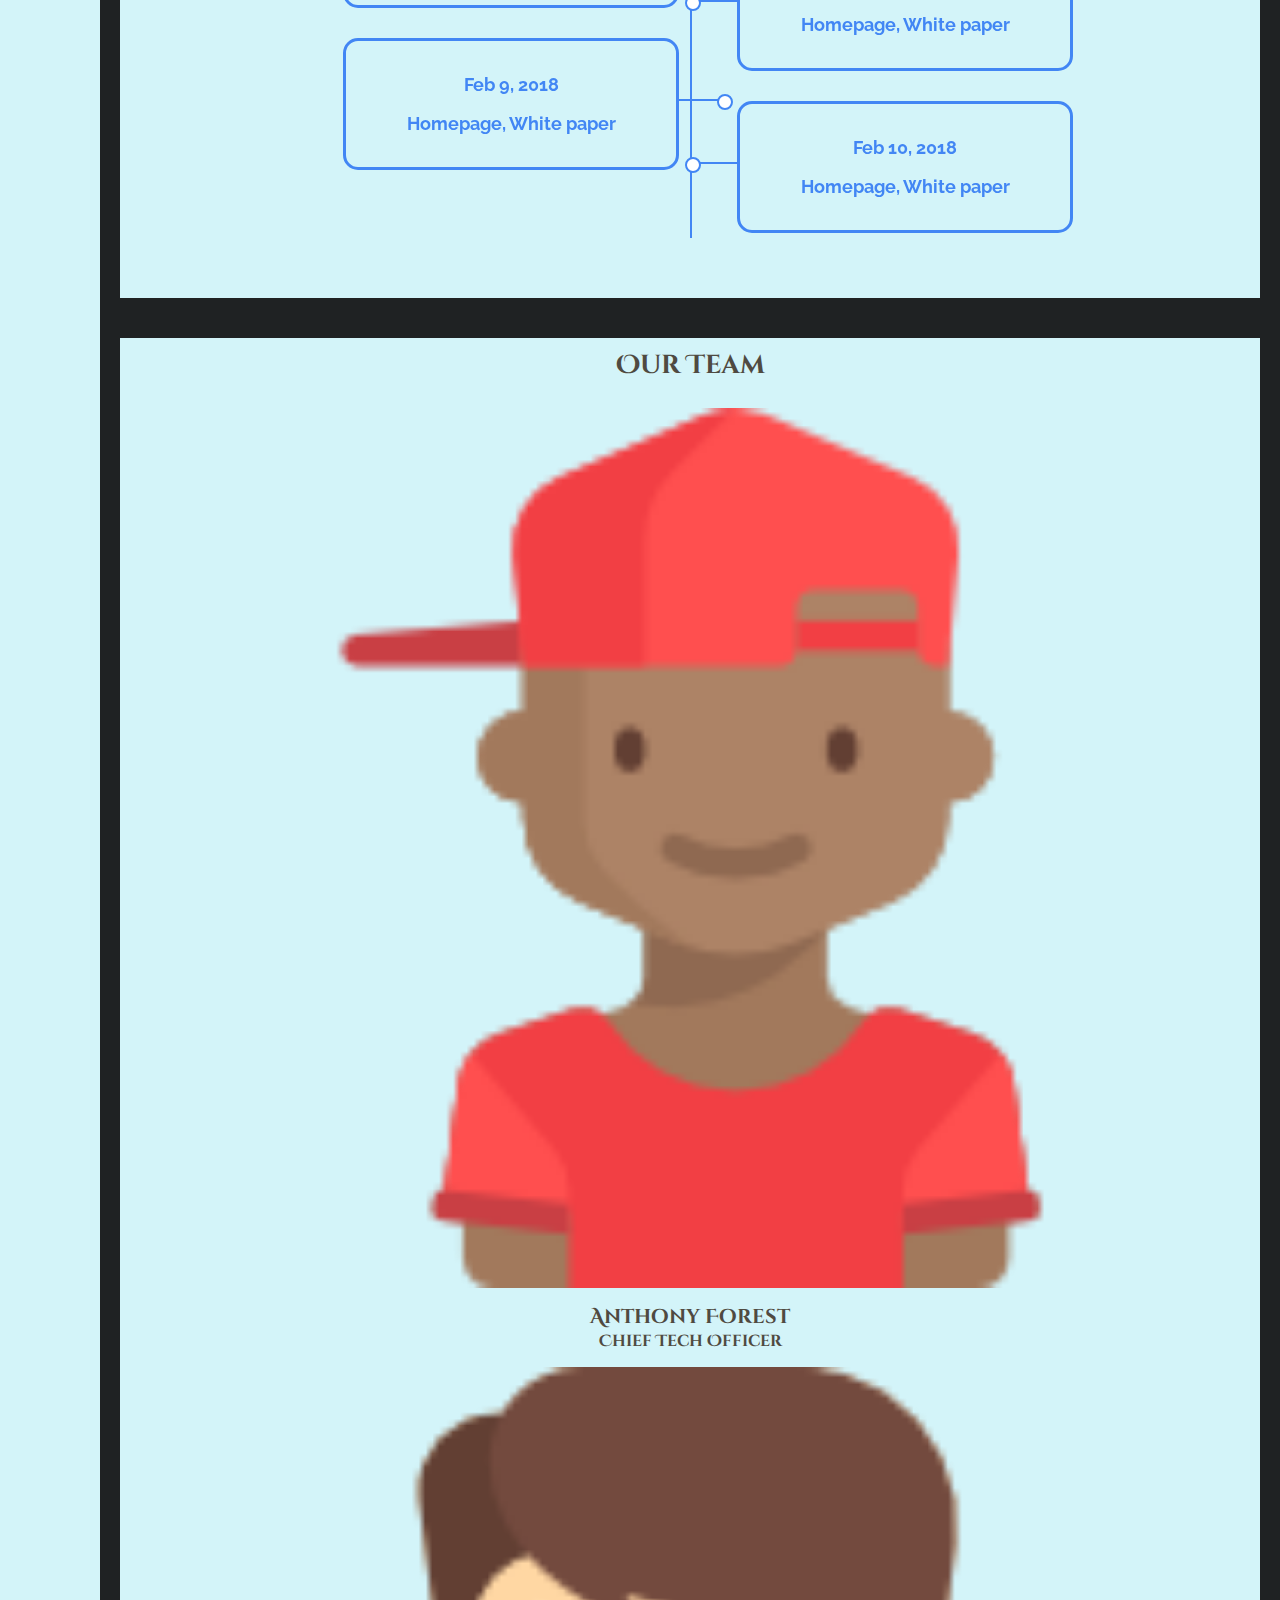
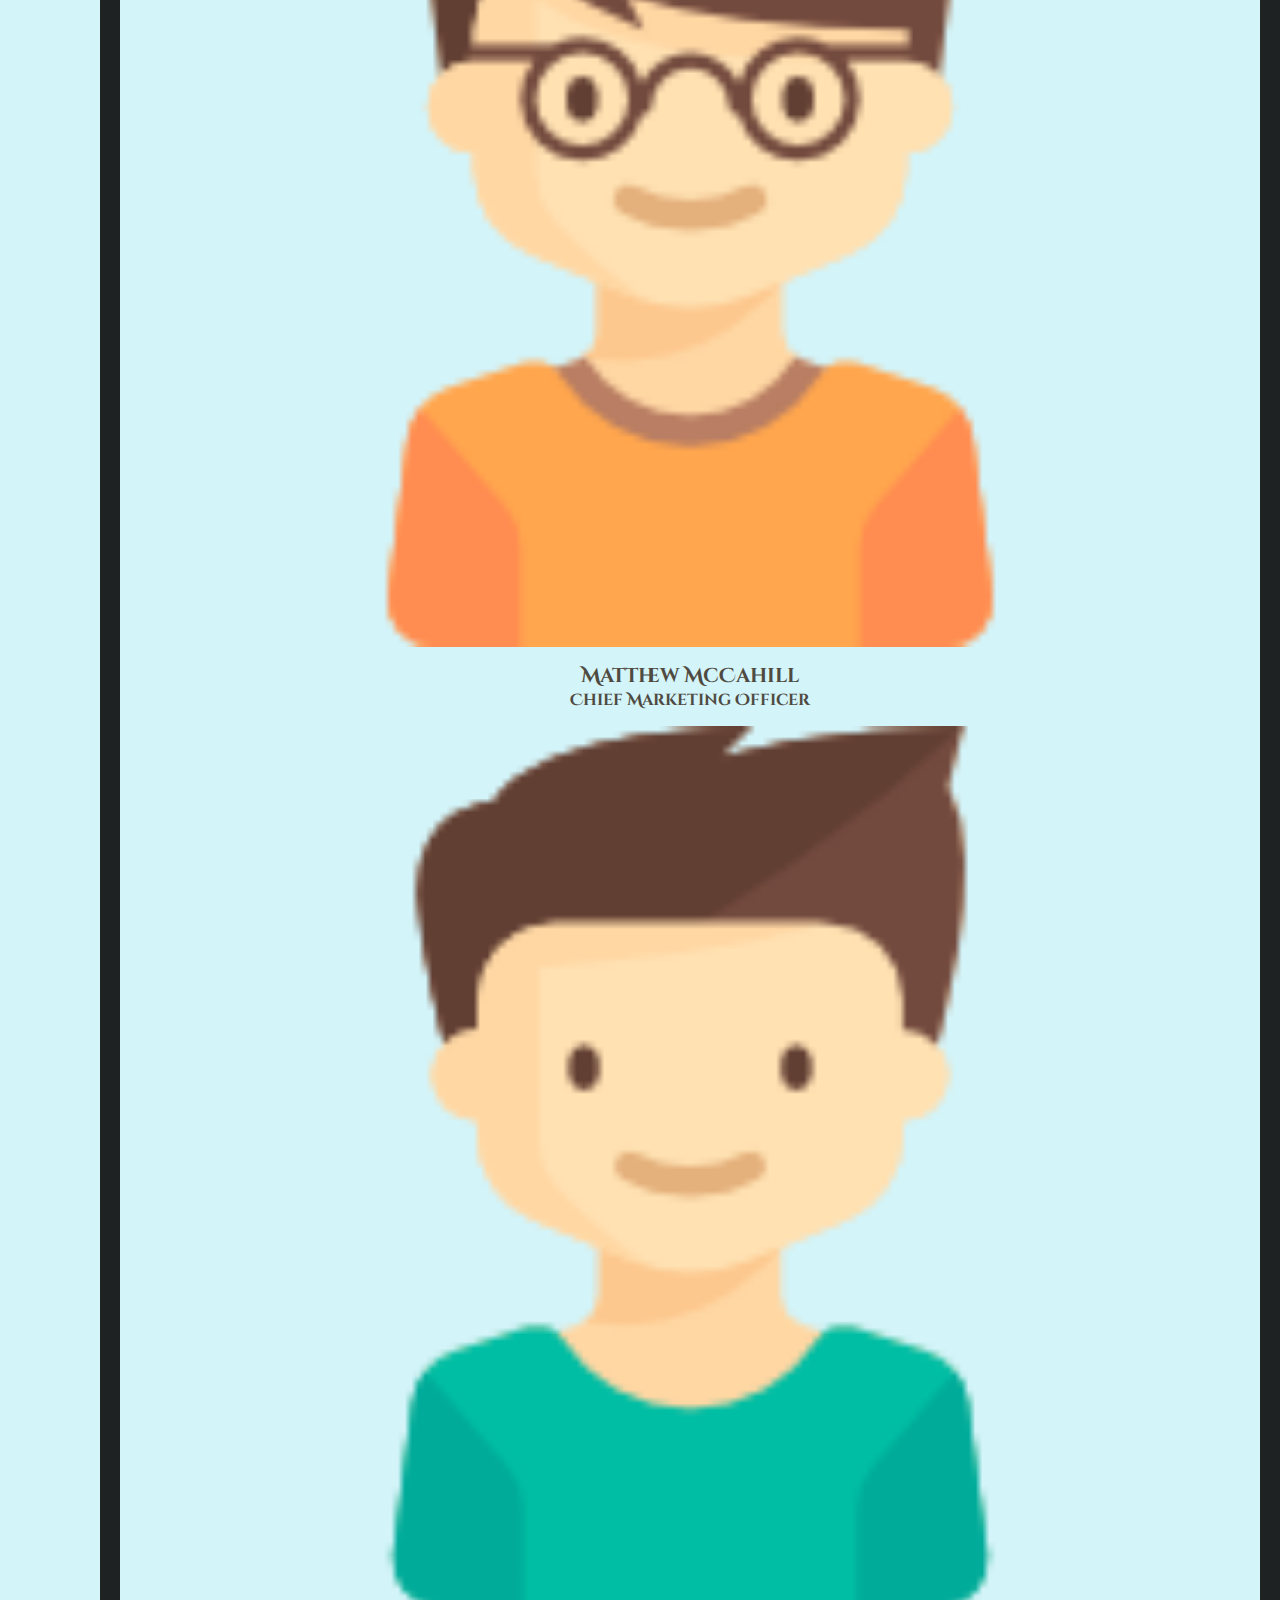
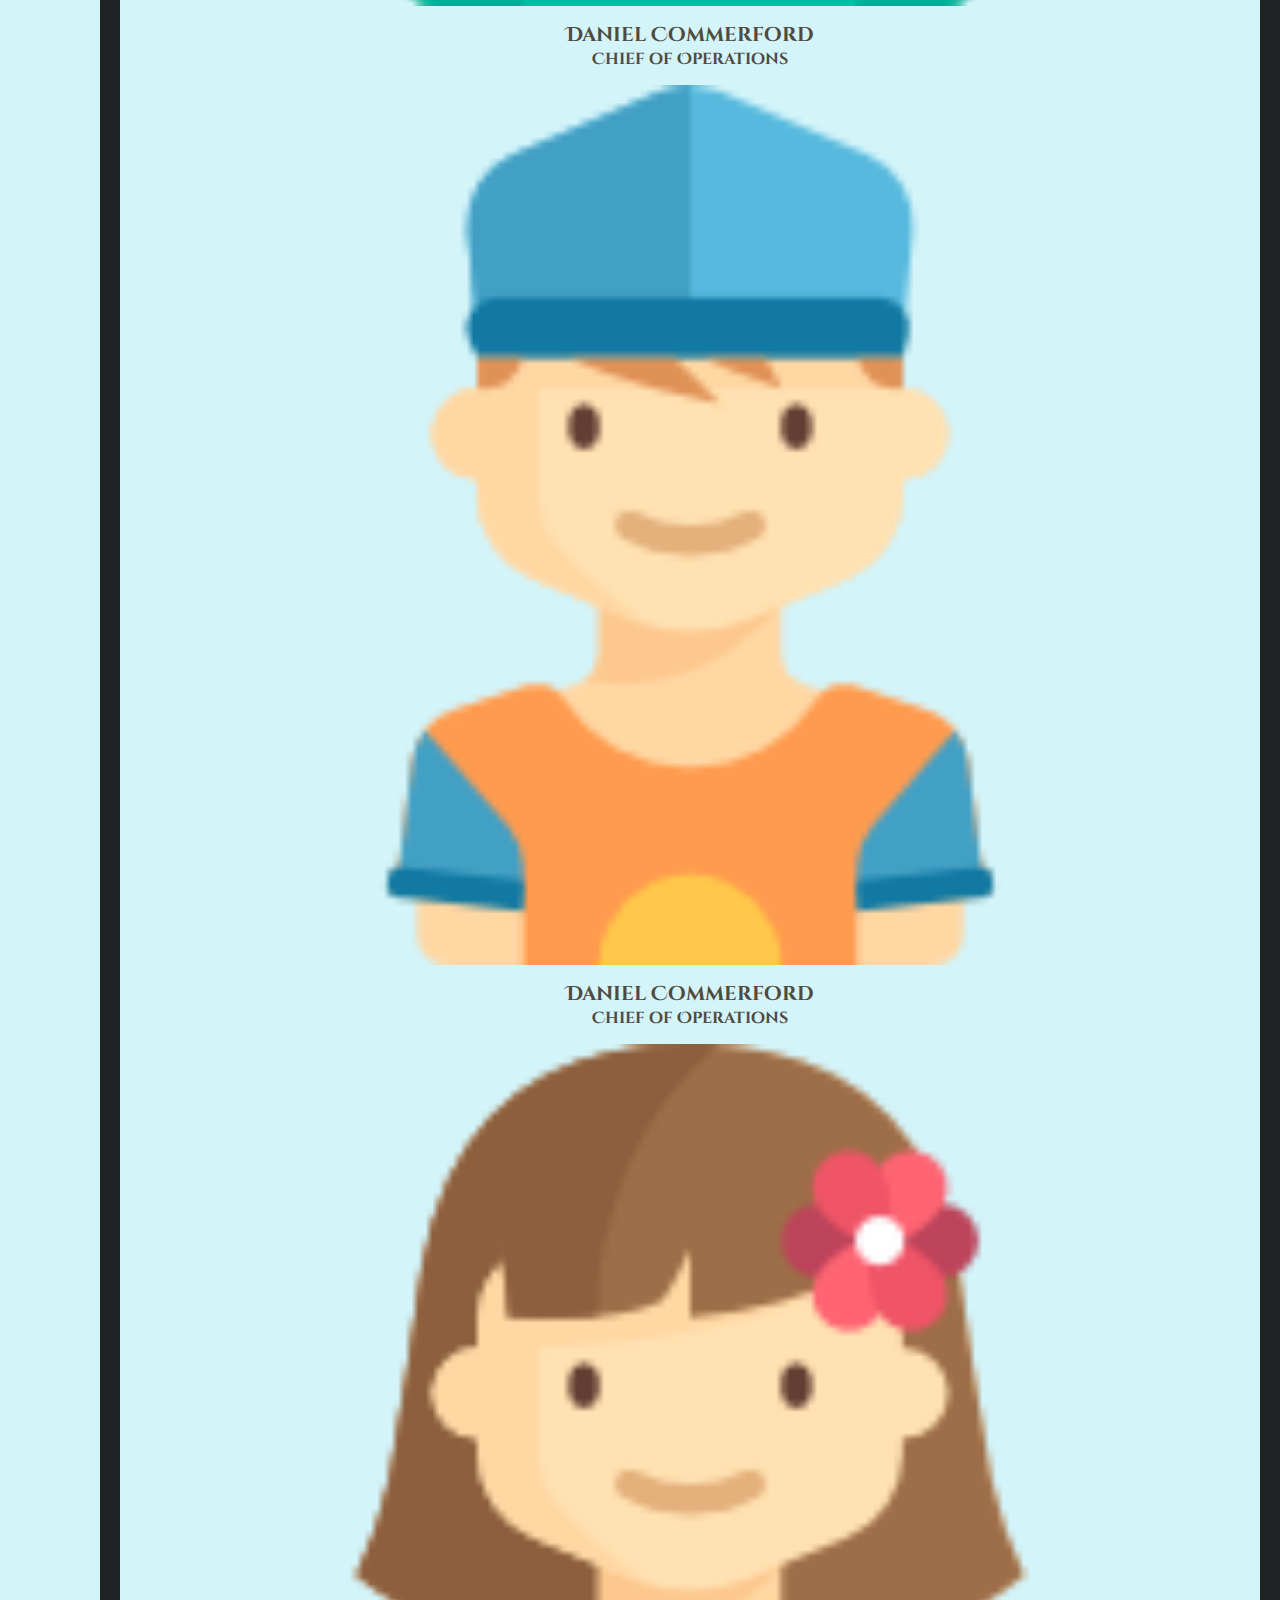
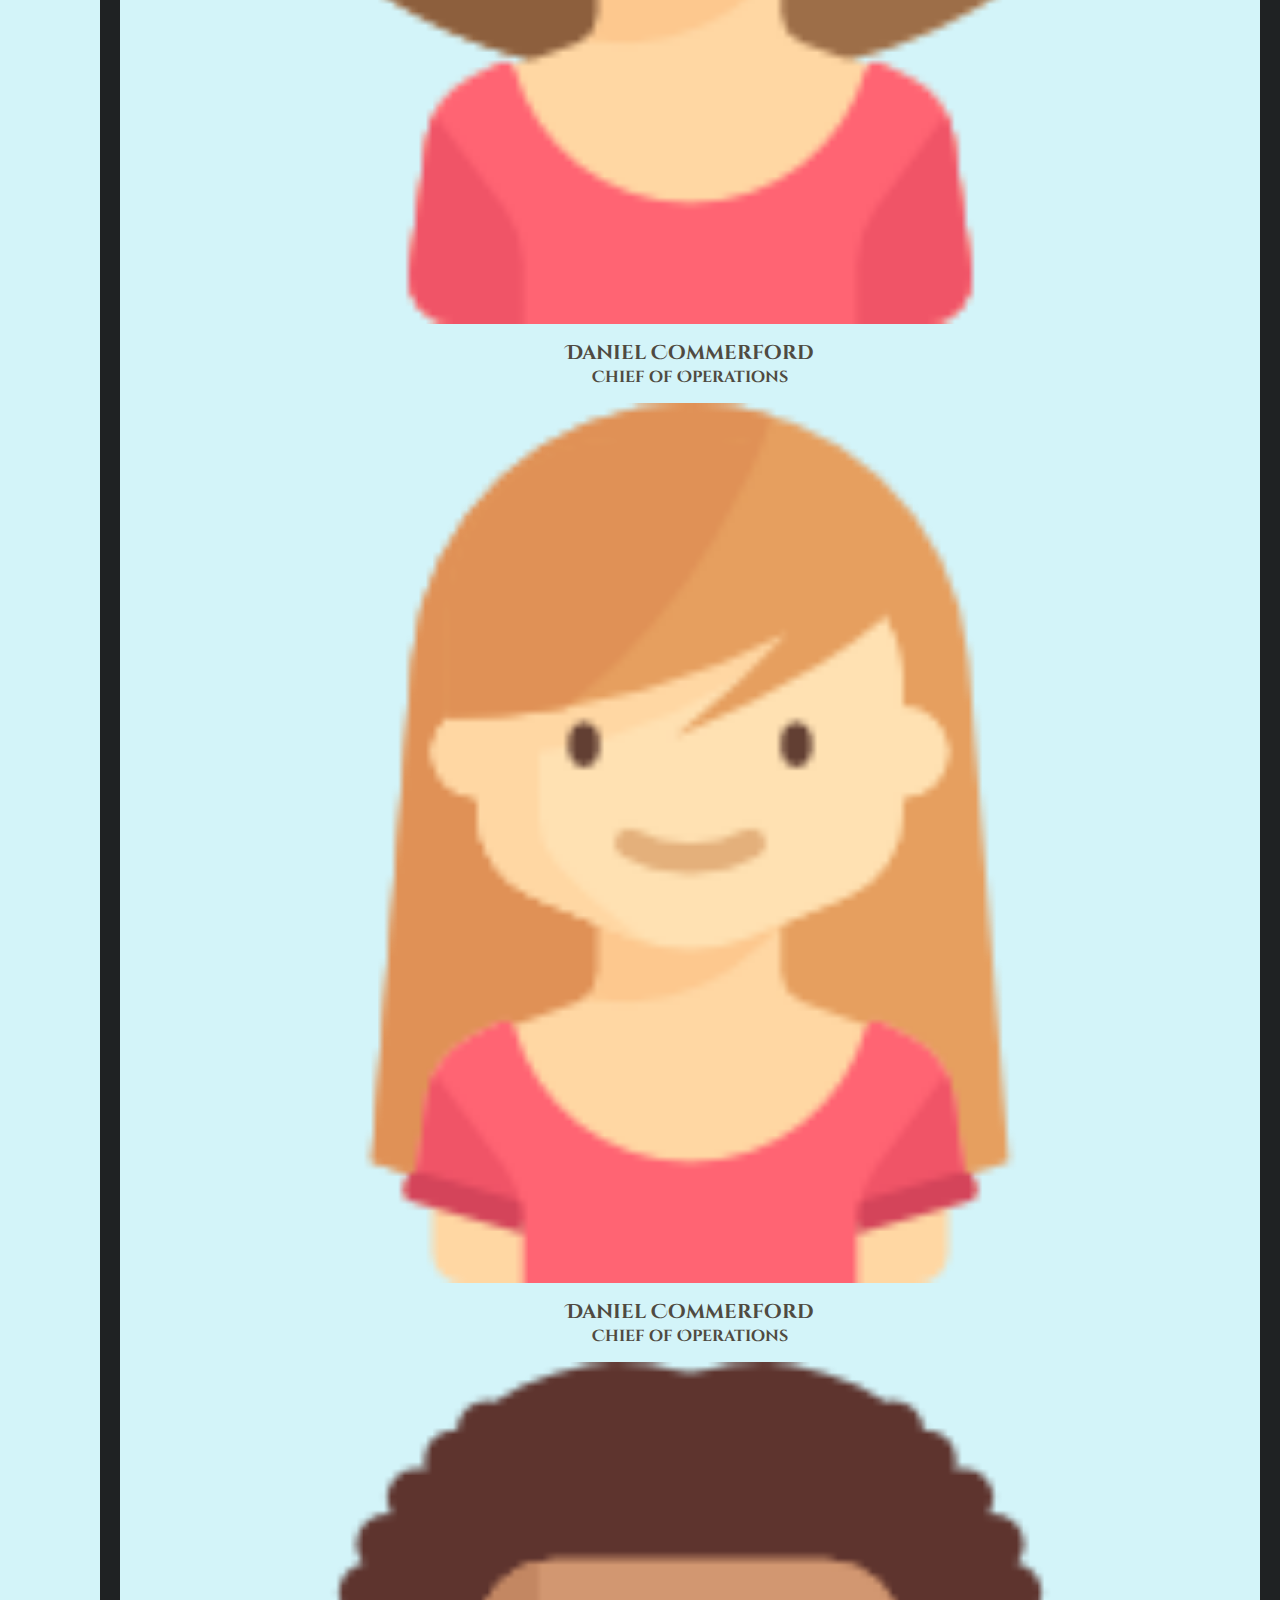
==== commit d91c3226: "buy token website" ====
--- a/index.html
+++ b/index.html
@@ -116,6 +116,10 @@
                 <i class="fas fa-newspaper fa-lg"></i>
                 How it works?
             </a></li>
+            <li><a href="#buy">
+                <i class="far fa-gem"></i>
+                Token Sale
+            </a></li>
             <li><a href="#roadmap">
                 <i class="fas fa-map-signs fa-lg"></i>
                 Roadmap
@@ -123,10 +127,6 @@
             <li><a href="#team">
                 <i class="fas fa-sitemap fa-lg"></i>
                 Team
-            </a></li>
-            <li><a href="#buy">
-                <i class="far fa-gem"></i>
-                Token Sale
             </a></li>
             <li><a href="#fund">
                 <i class="far fa-handshake fa-lg"></i>
@@ -161,6 +161,10 @@
                 <video autoplay muted loop id="background_video">
                     <source src="rain.mp4" type="video/mp4">
                 </video>
+                <div class="slogan center">
+                    <p><h1>Invest in the industry you love.</h1></p>
+                </div>
+                
                 <div class="overlay">
                     <h1 >Token Sale is live!</h1>
                     <h2>
@@ -172,7 +176,7 @@
                     </h2>
                     <div class="button-container">
                         <a href="" class="linkbutton whitepaper">White Paper</a>
-                        <a href="" class="linkbutton buytoken">Buy Tokens</a>
+                        <a href="#buy" class="linkbutton buytoken">Buy Tokens</a>
                     </div>
                 </div>
                 <div class="timer-container">
@@ -184,7 +188,9 @@
                         <div class="timer"></div>
                     </div>
                 </div>
-                
+                <div class="button-container">
+                        <a href="#mission" class="fa fa-angle-down page-scroll"></a>
+                </div>
             </div>
 			
 			<div id="tf-mission" class="section">
@@ -299,316 +305,7 @@
                 
             </div>
 			
-            <div id="tf-roadmap" class="section">
-                <div class="container">
-                    <div class="subtitle center"> Roadmap </div>
-                    <!-- <div class="center logo"><img src="img/FullSizeRender.png"></div> -->
-                    <!-- Swiper -->
-                    <div class="road-iframe">
-                        <iframe src="./roadmap.html" data-src="./roadmap.html" width="100%" height="700"  frameborder="0" scrolling="no"></iframe>
-                    </div>
-                </div>
-            </div>
-             <!--End tf-roadmap-->
-			
-            <div id="tf-team" class="section">
-                <div class="container">
-                    <div id="ourteam" class="slide" data-anchor="team1">
-                        <div class="subtitle center"> Our Team </div>
-                        <div class="team-hive">
-                            <div class="col-sm-3 col-md-3 col-lg-3 is-animated">
-                                <div class="member-block">
-                                    <div class="image-block">
-                                        <!-- <div class="zoom" style="background-image: url('img/logo2.png')"> -->
-                                            <div class="image-container">
-                                                <img src="img/boy (2).png">
-                                            </div>
-                                        <!-- </div> -->
-                                    </div>
-                                    <div class="content-block">
-                                        <div class="member-name">
-                                            Anthony Forest
-                                        </div>
-                                        <div class="member-title">
-                                            Chief Tech Officer
-                                        </div>
-                                    </div>
-                                </div>
-                            </div>
-                            <div class="col-sm-3 col-md-3 col-lg-3 is-animated">
-                                <div class="member-block">
-                                    <div class="image-block">
-                                        <div class="image-container">
-                                            <img src="img/boy (1).png">
-                                        </div>
-                                    </div>
-                                    <div class="content-block">
-                                        <div class="member-name">
-                                            Matthew McCahill
-                                        </div>
-                                        <div class="member-title">
-                                            Chief Marketing Officer
-                                        </div>
-                                    </div>
-                                </div>
-                            </div>
-                            <div class="col-sm-3 col-md-3 col-lg-3 is-animated">
-                                <div class="member-block">
-                                    <div class="image-block">
-                                        <div class="image-container">
-                                            <img src="img/boy.png">
-                                        </div>
-                                    </div>
-                                    <div class="content-block">
-                                        <div class="member-name">
-                                            Daniel Commerford
-                                        </div>
-                                        <div class="member-title">
-                                            Chief of Operations
-                                        </div>
-                                    </div>
-                                </div>
-                            </div>
-                            <div class="col-sm-3 col-md-3 col-lg-3 is-animated">
-                                <div class="member-block">
-                                    <div class="image-block">
-                                        <div class="image-container">
-                                            <img src="img/boy (3).png">
-                                        </div>
-                                    </div>
-                                    <div class="content-block">
-                                        <div class="member-name">
-                                            Daniel Commerford
-                                        </div>
-                                        <div class="member-title">
-                                            Chief of Operations
-                                        </div>
-                                    </div>
-                                </div>
-                            </div>
-                            <div class="col-sm-3 col-md-3 col-lg-3 is-animated">
-                                <div class="member-block">
-                                    <div class="image-block">
-                                        <div class="image-container">
-                                            <img src="img/girl.png">
-                                        </div>
-                                    </div>
-                                    <div class="content-block">
-                                        <div class="member-name">
-                                            Daniel Commerford
-                                        </div>
-                                        <div class="member-title">
-                                            Chief of Operations
-                                        </div>
-                                    </div>
-                                </div>
-                            </div>
-                            <div class="col-sm-3 col-md-3 col-lg-3 is-animated">
-                                <div class="member-block">
-                                    <div class="image-block">
-                                        <div class="image-container">
-                                            <img src="img/girl (1).png">
-                                        </div>
-                                    </div>
-                                    <div class="content-block">
-                                        <div class="member-name">
-                                            Daniel Commerford
-                                        </div>
-                                        <div class="member-title">
-                                            Chief of Operations
-                                        </div>
-                                    </div>
-                                </div>
-                            </div>
-                            <div class="col-sm-3 col-md-3 col-lg-3 is-animated">
-                                <div class="member-block">
-                                    <div class="image-block">
-                                        <div class="image-container">
-                                            <img src="img/girl (2).png">
-                                        </div>
-                                    </div>
-                                    <div class="content-block">
-                                        <div class="member-name">
-                                            Daniel Commerford
-                                        </div>
-                                        <div class="member-title">
-                                            Chief of Operations
-                                        </div>
-                                    </div>
-                                </div>
-                            </div>
-                            <div class="col-sm-3 col-md-3 col-lg-3 is-animated">
-                                <div class="member-block">
-                                    <div class="image-block">
-                                        <div class="image-container">
-                                            <img src="img/girl (3).png">
-                                        </div>
-                                    </div>
-                                    <div class="content-block">
-                                        <div class="member-name">
-                                            Daniel Commerford
-                                        </div>
-                                        <div class="member-title">
-                                            Chief of Operations
-                                        </div>
-                                    </div>
-                                </div>
-                            </div>
-                        </div>
-
-                    </div>
-                    
-                    <div id="ouradvisor" class="slide">
-                        <div class="subtitle center"> Advisors </div>
-                        <div class="team-hive">
-                            <div class="col-sm-3 col-md-3 col-lg-3 is-animated">
-                                <div class="member-block">
-                                    <div class="image-block">
-                                        <div class="image-container">
-                                            <img src="img/boy (1).png">
-                                        </div>
-                                    </div>
-                                    <div class="content-block">
-                                        <div class="member-name">
-                                            Chun-Wei Chiang
-                                        </div>
-                                        <div class="member-title">
-                                            Blockchain & Tech advisor
-                                        </div>
-                                    </div>
-                                </div>
-                            </div>
-                            <div class="col-sm-3 col-md-3 col-lg-3 is-animated">
-                                <div class="member-block">
-                                    <div class="image-block">
-                                        <div class="image-container">
-                                            <img src="img/boy.png">
-                                        </div>
-                                    </div>
-                                    <div class="content-block">
-                                        <div class="member-name">
-                                            Yujie Fan
-                                        </div>
-                                        <div class="member-title">
-                                            Front-end advisor
-                                        </div>
-                                    </div>
-                                </div>
-                            </div>
-                            <div class="col-sm-3 col-md-3 col-lg-3 is-animated">
-                                    <div class="member-block">
-                                        <div class="image-block">
-                                            <div class="image-container">
-                                                <img src="img/girl (1).png">
-                                            </div>
-                                        </div>
-                                        <div class="content-block">
-                                            <div class="member-name">
-                                                Daniel Commerford
-                                            </div>
-                                            <div class="member-title">
-                                                Chief of Operations
-                                            </div>
-                                        </div>
-                                    </div>
-                                </div>
-                                <div class="col-sm-3 col-md-3 col-lg-3 is-animated">
-                                    <div class="member-block">
-                                        <div class="image-block">
-                                            <div class="image-container">
-                                                <img src="img/girl (2).png">
-                                            </div>
-                                        </div>
-                                        <div class="content-block">
-                                            <div class="member-name">
-                                                Daniel Commerford
-                                            </div>
-                                            <div class="member-title">
-                                                Chief of Operations
-                                            </div>
-                                        </div>
-                                    </div>
-                                </div>
-                        </div>
-
-                        <div class="subtitle center"> Ambassadors </div>
-                        <div class="team-hive">
-                            <div class="col-sm-3 col-md-3 col-lg-3 is-animated">
-                                <div class="member-block">
-                                    <div class="image-block">
-                                        <div class="image-container">
-                                            <img src="img/girl (3).png">
-                                        </div>
-                                    </div>
-                                    <div class="content-block">
-                                        <div class="member-name">
-                                            Chun-Wei Chiang
-                                        </div>
-                                        <div class="member-title">
-                                            Blockchain & Tech advisor
-                                        </div>
-                                    </div>
-                                </div>
-                            </div>
-                            <div class="col-sm-3 col-md-3 col-lg-3 is-animated">
-                                <div class="member-block">
-                                    <div class="image-block">
-                                        <div class="image-container">
-                                            <img src="img/girl.png">
-                                        </div>
-                                    </div>
-                                    <div class="content-block">
-                                        <div class="member-name">
-                                            Yujie Fan
-                                        </div>
-                                        <div class="member-title">
-                                            Front-end advisor
-                                        </div>
-                                    </div>
-                                </div>
-                            </div>
-                            <div class="col-sm-3 col-md-3 col-lg-3 is-animated">
-                                    <div class="member-block">
-                                        <div class="image-block">
-                                            <div class="image-container">
-                                                <img src="img/boy (3).png">
-                                            </div>
-                                        </div>
-                                        <div class="content-block">
-                                            <div class="member-name">
-                                                Daniel Commerford
-                                            </div>
-                                            <div class="member-title">
-                                                Chief of Operations
-                                            </div>
-                                        </div>
-                                    </div>
-                                </div>
-                                <div class="col-sm-3 col-md-3 col-lg-3 is-animated">
-                                    <div class="member-block">
-                                        <div class="image-block">
-                                            <div class="image-container">
-                                                <img src="img/boy (2).png">
-                                            </div>
-                                        </div>
-                                        <div class="content-block">
-                                            <div class="member-name">
-                                                Daniel Commerford
-                                            </div>
-                                            <div class="member-title">
-                                                Chief of Operations
-                                            </div>
-                                        </div>
-                                    </div>
-                                </div>
-                        </div>
-
-
-                    </div>
-                </div> 
-            </div> <!--team member-->
-
-			<div id="tf-buy" class="section">
+            <div id="tf-buy" class="section">
                 <div class="container is-animated">
                     <div class="subtitle center"> Token Sale </div>
                     <div class="row">
@@ -697,9 +394,323 @@
                             
                         </div>
                     </div>
+                    <div class="center tokensale" >
+                         <a href="" class="linkbutton buytoken">Buy Tokens Now</a>
+                    </div>
+                </div>
+            </div>
+
+
+            <div id="tf-roadmap" class="section">
+                <div class="container">
+                    <div class="subtitle center"> Roadmap </div>
+                    <!-- <div class="center logo"><img src="img/FullSizeRender.png"></div> -->
+                    <!-- Swiper -->
+                    <div class="road-iframe">
+                        <iframe src="./roadmap.html" data-src="./roadmap.html" width="100%" height="700"  frameborder="0" scrolling="no"></iframe>
+                    </div>
+                </div>
+            </div>
+             <!--End tf-roadmap-->
+			
+            <div id="tf-team" class="section">
+                <div class="container">
+                    <div id="ourteam" class="slide" data-anchor="team1">
+                        <div class="subtitle center"> Our Team </div>
+                        <div class="team-hive">
+                            <div class="col-sm-3 col-md-3 col-lg-3 is-animated">
+                                <div class="member-block">
+                                    <div class="image-block">
+                                        <!-- <div class="zoom" style="background-image: url('img/logo2.png')"> -->
+                                            <div class="image-container">
+                                                <img src="img/boy (2).png">
+                                            </div>
+                                        <!-- </div> -->
+                                    </div>
+                                    <div class="content-block">
+                                        <div class="member-name">
+                                            Anthony Forest
+                                        </div>
+                                        <div class="member-title">
+                                            Chief Tech Officer
+                                        </div>
+                                    </div>
+                                </div>
+                            </div>
+                            <div class="col-sm-3 col-md-3 col-lg-3 is-animated">
+                                <div class="member-block">
+                                    <div class="image-block">
+                                        <div class="image-container">
+                                            <img src="img/boy (1).png">
+                                        </div>
+                                    </div>
+                                    <div class="content-block">
+                                        <div class="member-name">
+                                            Matthew McCahill
+                                        </div>
+                                        <div class="member-title">
+                                            Chief Marketing Officer
+                                        </div>
+                                    </div>
+                                </div>
+                            </div>
+                            <div class="col-sm-3 col-md-3 col-lg-3 is-animated">
+                                <div class="member-block">
+                                    <div class="image-block">
+                                        <div class="image-container">
+                                            <img src="img/boy.png">
+                                        </div>
+                                    </div>
+                                    <div class="content-block">
+                                        <div class="member-name">
+                                            Daniel Commerford
+                                        </div>
+                                        <div class="member-title">
+                                            Chief of Operations
+                                        </div>
+                                    </div>
+                                </div>
+                            </div>
+                            <div class="col-sm-3 col-md-3 col-lg-3 is-animated">
+                                <div class="member-block">
+                                    <div class="image-block">
+                                        <div class="image-container">
+                                            <img src="img/boy (3).png">
+                                        </div>
+                                    </div>
+                                    <div class="content-block">
+                                        <div class="member-name">
+                                            Daniel Commerford
+                                        </div>
+                                        <div class="member-title">
+                                            Chief of Operations
+                                        </div>
+                                    </div>
+                                </div>
+                            </div>
+                            <div class="col-sm-3 col-md-3 col-lg-3 is-animated">
+                                <div class="member-block">
+                                    <div class="image-block">
+                                        <div class="image-container">
+                                            <img src="img/girl.png">
+                                        </div>
+                                    </div>
+                                    <div class="content-block">
+                                        <div class="member-name">
+                                            Daniel Commerford
+                                        </div>
+                                        <div class="member-title">
+                                            Chief of Operations
+                                        </div>
+                                    </div>
+                                </div>
+                            </div>
+                            <div class="col-sm-3 col-md-3 col-lg-3 is-animated">
+                                <div class="member-block">
+                                    <div class="image-block">
+                                        <div class="image-container">
+                                            <img src="img/girl (1).png">
+                                        </div>
+                                    </div>
+                                    <div class="content-block">
+                                        <div class="member-name">
+                                            Daniel Commerford
+                                        </div>
+                                        <div class="member-title">
+                                            Chief of Operations
+                                        </div>
+                                    </div>
+                                </div>
+                            </div>
+                            <div class="col-sm-3 col-md-3 col-lg-3 is-animated">
+                                <div class="member-block">
+                                    <div class="image-block">
+                                        <div class="image-container">
+                                            <img src="img/girl (2).png">
+                                        </div>
+                                    </div>
+                                    <div class="content-block">
+                                        <div class="member-name">
+                                            Daniel Commerford
+                                        </div>
+                                        <div class="member-title">
+                                            Chief of Operations
+                                        </div>
+                                    </div>
+                                </div>
+                            </div>
+                            <div class="col-sm-3 col-md-3 col-lg-3 is-animated">
+                                <div class="member-block">
+                                    <div class="image-block">
+                                        <div class="image-container">
+                                            <img src="img/girl (3).png">
+                                        </div>
+                                    </div>
+                                    <div class="content-block">
+                                        <div class="member-name">
+                                            Daniel Commerford
+                                        </div>
+                                        <div class="member-title">
+                                            Chief of Operations
+                                        </div>
+                                    </div>
+                                </div>
+                            </div>
+                        </div>
+
+                    </div>
                     
-                </div>
-            </div>
+                    <div id="ouradvisor" class="slide">
+                        <div class="subtitle center"> Advisors </div>
+                        <div class="team-hive">
+                            <div class="col-sm-3 col-md-3 col-lg-3 is-animated">
+                                <div class="member-block">
+                                    <div class="image-block">
+                                        <div class="image-container">
+                                            <img src="img/boy (1).png">
+                                        </div>
+                                    </div>
+                                    <div class="content-block">
+                                        <div class="member-name">
+                                            Chun-Wei Chiang
+                                        </div>
+                                        <div class="member-title">
+                                            Blockchain & Tech advisor
+                                        </div>
+                                    </div>
+                                </div>
+                            </div>
+                            <div class="col-sm-3 col-md-3 col-lg-3 is-animated">
+                                <div class="member-block">
+                                    <div class="image-block">
+                                        <div class="image-container">
+                                            <img src="img/boy.png">
+                                        </div>
+                                    </div>
+                                    <div class="content-block">
+                                        <div class="member-name">
+                                            Yujie Fan
+                                        </div>
+                                        <div class="member-title">
+                                            Front-end advisor
+                                        </div>
+                                    </div>
+                                </div>
+                            </div>
+                            <div class="col-sm-3 col-md-3 col-lg-3 is-animated">
+                                    <div class="member-block">
+                                        <div class="image-block">
+                                            <div class="image-container">
+                                                <img src="img/girl (1).png">
+                                            </div>
+                                        </div>
+                                        <div class="content-block">
+                                            <div class="member-name">
+                                                Daniel Commerford
+                                            </div>
+                                            <div class="member-title">
+                                                Chief of Operations
+                                            </div>
+                                        </div>
+                                    </div>
+                                </div>
+                                <div class="col-sm-3 col-md-3 col-lg-3 is-animated">
+                                    <div class="member-block">
+                                        <div class="image-block">
+                                            <div class="image-container">
+                                                <img src="img/girl (2).png">
+                                            </div>
+                                        </div>
+                                        <div class="content-block">
+                                            <div class="member-name">
+                                                Daniel Commerford
+                                            </div>
+                                            <div class="member-title">
+                                                Chief of Operations
+                                            </div>
+                                        </div>
+                                    </div>
+                                </div>
+                        </div>
+
+                        <div class="subtitle center"> Ambassadors </div>
+                        <div class="team-hive">
+                            <div class="col-sm-3 col-md-3 col-lg-3 is-animated">
+                                <div class="member-block">
+                                    <div class="image-block">
+                                        <div class="image-container">
+                                            <img src="img/girl (3).png">
+                                        </div>
+                                    </div>
+                                    <div class="content-block">
+                                        <div class="member-name">
+                                            Chun-Wei Chiang
+                                        </div>
+                                        <div class="member-title">
+                                            Blockchain & Tech advisor
+                                        </div>
+                                    </div>
+                                </div>
+                            </div>
+                            <div class="col-sm-3 col-md-3 col-lg-3 is-animated">
+                                <div class="member-block">
+                                    <div class="image-block">
+                                        <div class="image-container">
+                                            <img src="img/girl.png">
+                                        </div>
+                                    </div>
+                                    <div class="content-block">
+                                        <div class="member-name">
+                                            Yujie Fan
+                                        </div>
+                                        <div class="member-title">
+                                            Front-end advisor
+                                        </div>
+                                    </div>
+                                </div>
+                            </div>
+                            <div class="col-sm-3 col-md-3 col-lg-3 is-animated">
+                                    <div class="member-block">
+                                        <div class="image-block">
+                                            <div class="image-container">
+                                                <img src="img/boy (3).png">
+                                            </div>
+                                        </div>
+                                        <div class="content-block">
+                                            <div class="member-name">
+                                                Daniel Commerford
+                                            </div>
+                                            <div class="member-title">
+                                                Chief of Operations
+                                            </div>
+                                        </div>
+                                    </div>
+                                </div>
+                                <div class="col-sm-3 col-md-3 col-lg-3 is-animated">
+                                    <div class="member-block">
+                                        <div class="image-block">
+                                            <div class="image-container">
+                                                <img src="img/boy (2).png">
+                                            </div>
+                                        </div>
+                                        <div class="content-block">
+                                            <div class="member-name">
+                                                Daniel Commerford
+                                            </div>
+                                            <div class="member-title">
+                                                Chief of Operations
+                                            </div>
+                                        </div>
+                                    </div>
+                                </div>
+                        </div>
+
+
+                    </div>
+                </div> 
+            </div> <!--team member-->
+
+			
 
 			<div id="tf-fund" class="section">
                 <div class="container">
@@ -864,7 +875,7 @@
     <script type="text/javascript" src="js/swiper.min.js"></script>
     <script type="text/javascript" src="js/flipclock.min.js"></script>
     <!-- <script type="text/javascript" src="js/jquery.isotope.js"></script> -->
-    <!-- <script type="text/javascript" src="js/anime.min.js"></script> -->
+    <script type="text/javascript" src="js/anime.min.js"></script>
     <script src="js/owl.carousel.js"></script>
     <script src="./slick/slick.js" type="text/javascript" charset="utf-8"></script>
     <!-- Javascripts
--- a/css/style.css
+++ b/css/style.css
@@ -300,6 +300,18 @@
     min-height: 100%;
 }
 
+.slogan{
+	width: 800px;
+	margin: 0 auto;
+	font-family: 'Cinzel Decorative', cursive;
+}
+
+.slogan h1{
+	font-size: 36px;
+	font-weight: bold;
+}
+
+
 .overlay{
 	display: block;
 	margin: 0 auto;
@@ -409,6 +421,38 @@
 	margin: 1em auto;
 }
 
+.button-container{
+	width: 100%;
+	text-align: center;
+
+}
+
+a.fa.fa-angle-down {
+	position: absolute;
+	bottom: 7%;
+	left: 49%;
+	padding: 8px 12px;
+	color: #1ac6ff;
+	border: 2px solid #1ac6ff;
+	border-radius: 50%;
+	font-size: 24px;
+	transition: all 0.5s;
+
+}
+a.fa.fa-angle-down:hover{
+	background: #1ac6ff;
+	color: #ffffff;
+	border: 2px solid #1ac6ff;
+}
+
+a.fa.fa-angle-down:active{
+	background: #00ace6;
+	color: #ffffff;
+	border: 2px solid #00ace6;
+	box-shadow:  inset 0.0em 0.1em 10px #006080;
+}
+
+
 /*========================mission=========================*/
 
 #tf-mission{
@@ -771,6 +815,14 @@
 	padding: 2px 4px;
 }
 
+.tokensale{
+	margin-top: 30px;
+}
+
+.tokensale .buytoken{
+	max-width: 250px;
+}
+
 /*========================fund=========================*/
 
 #tf-fund{
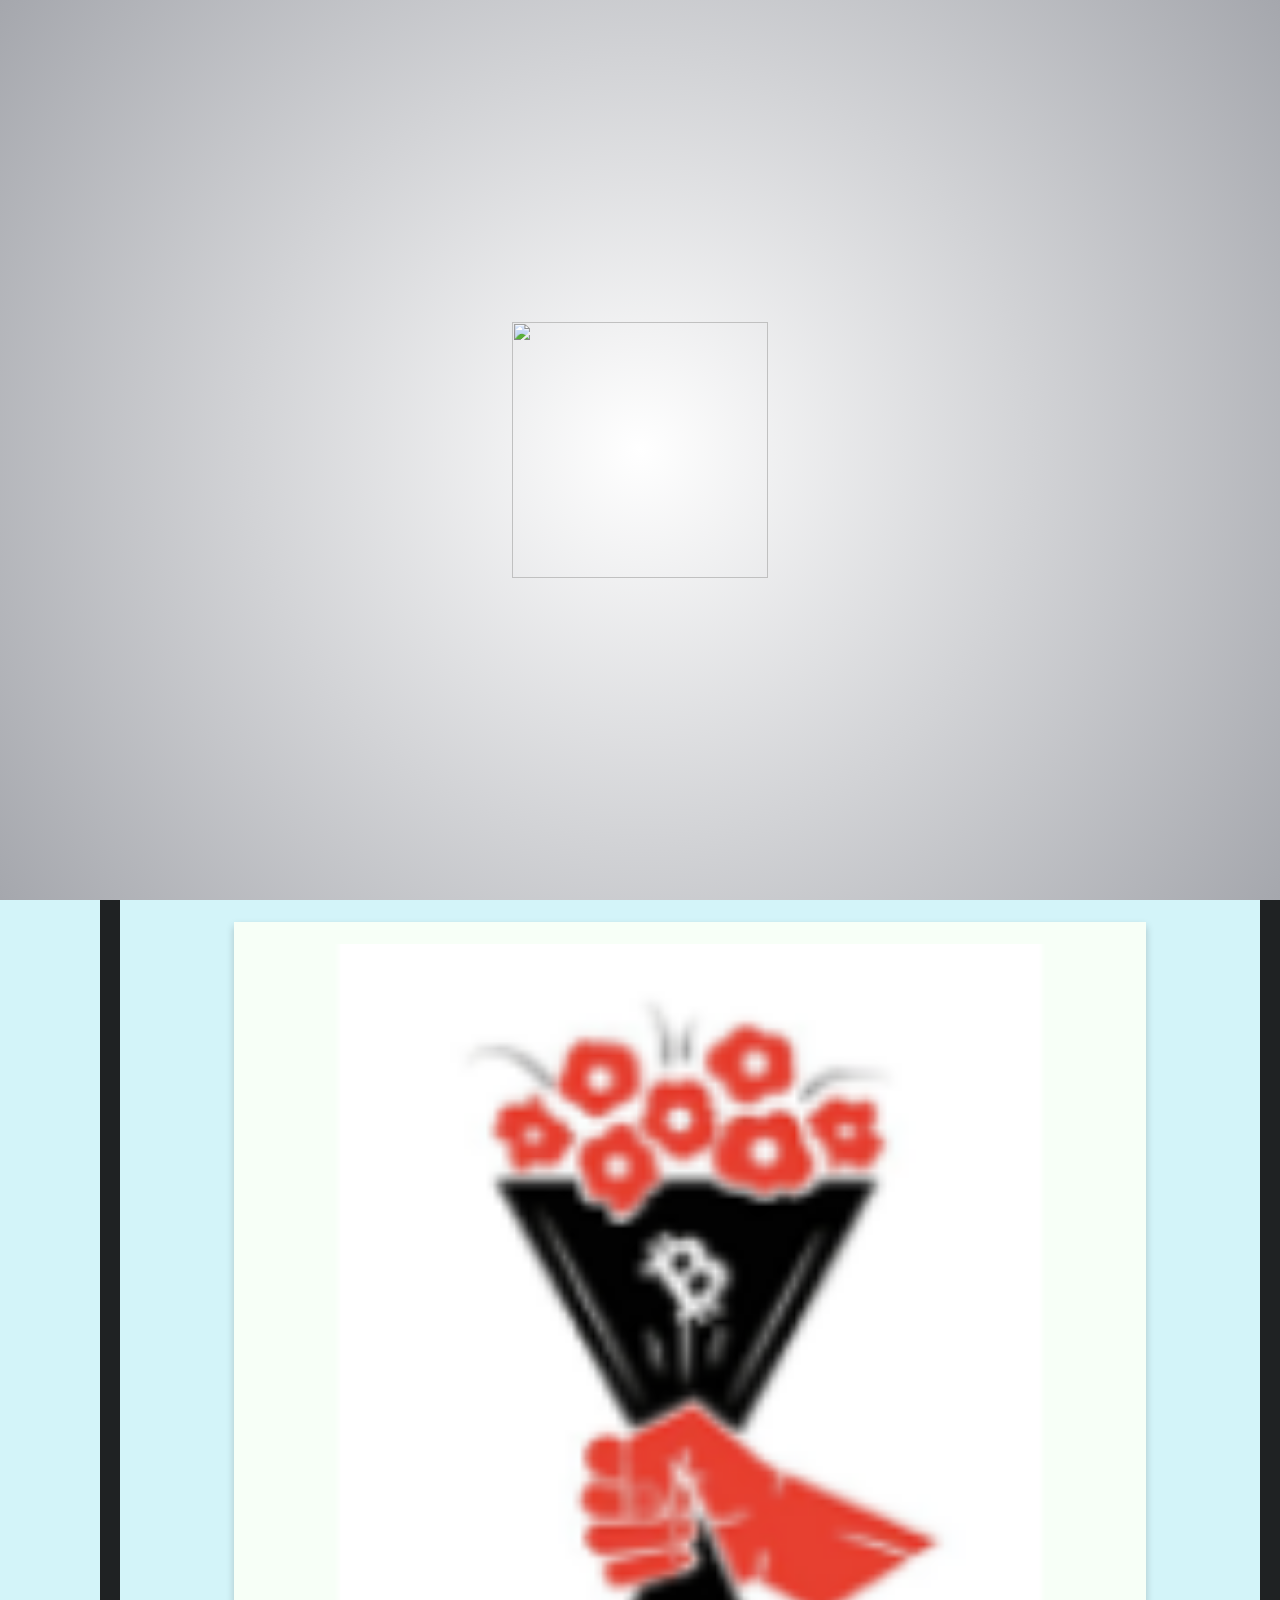
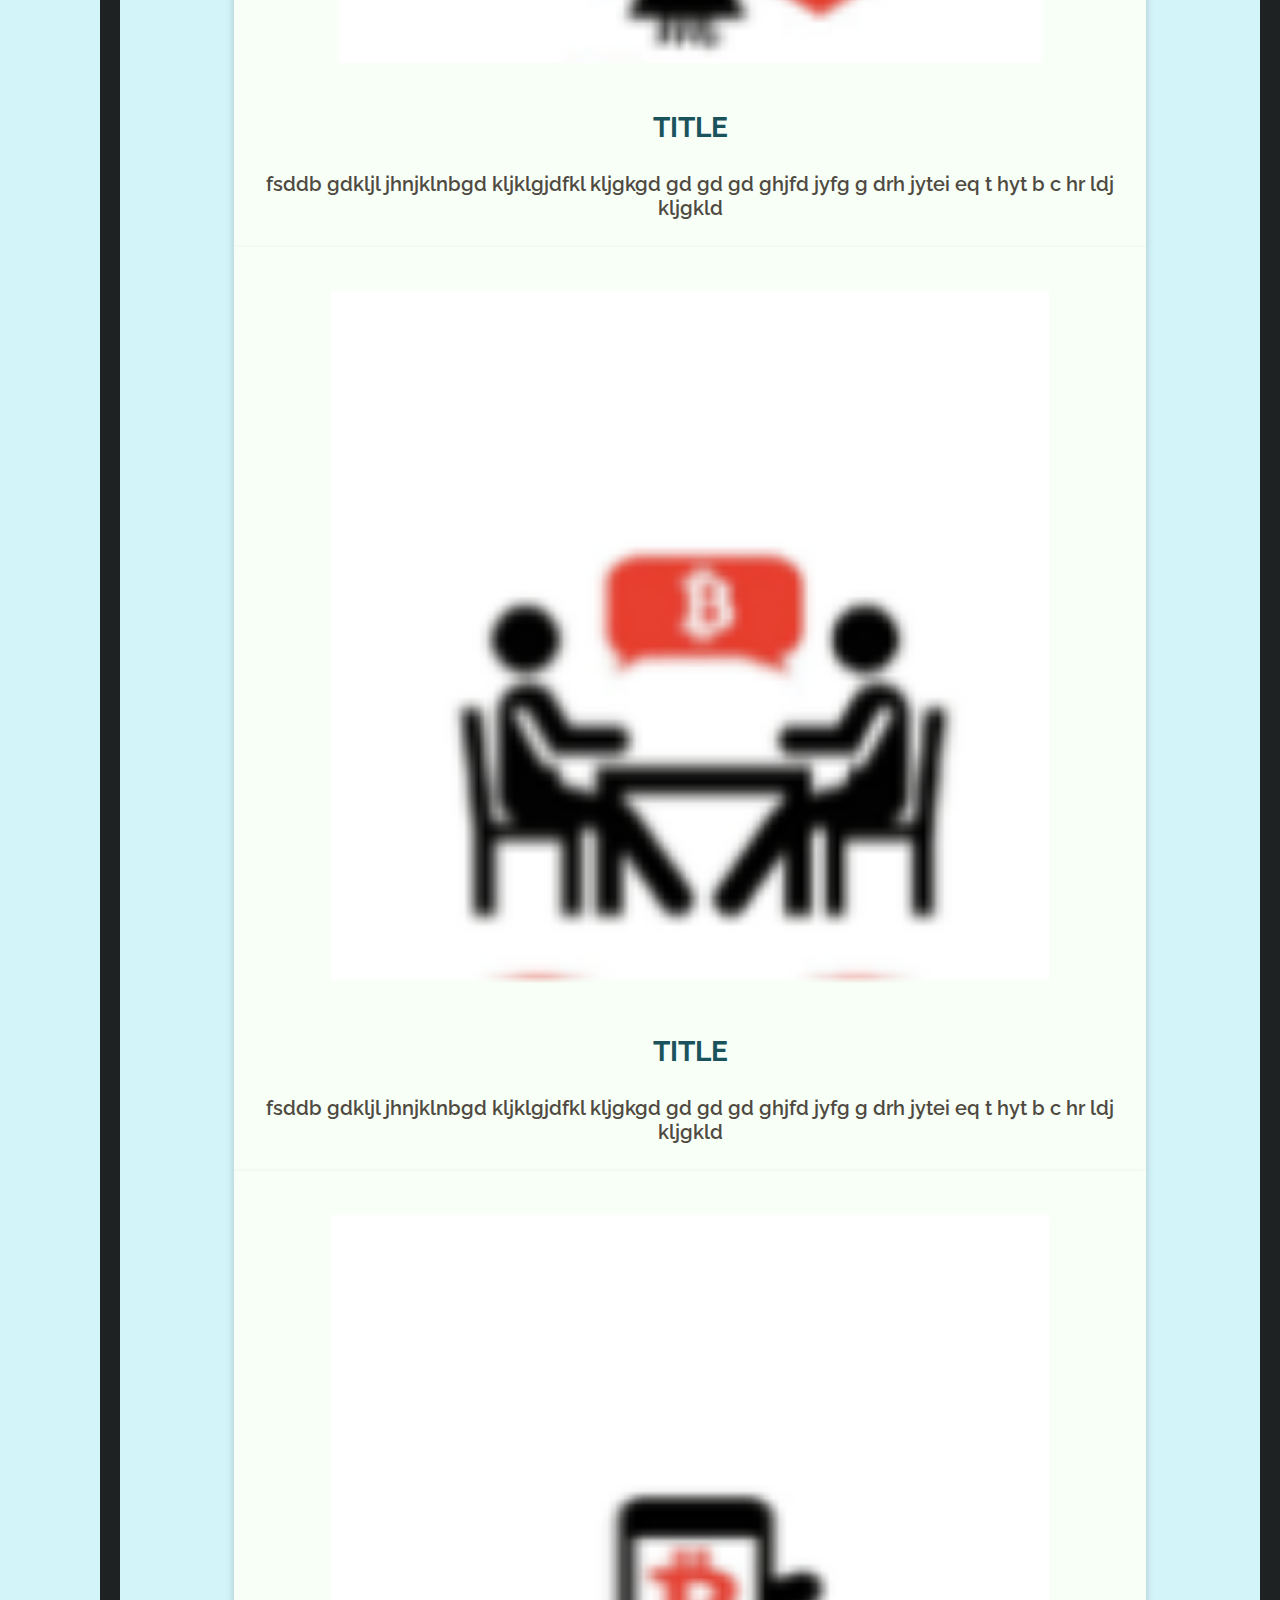
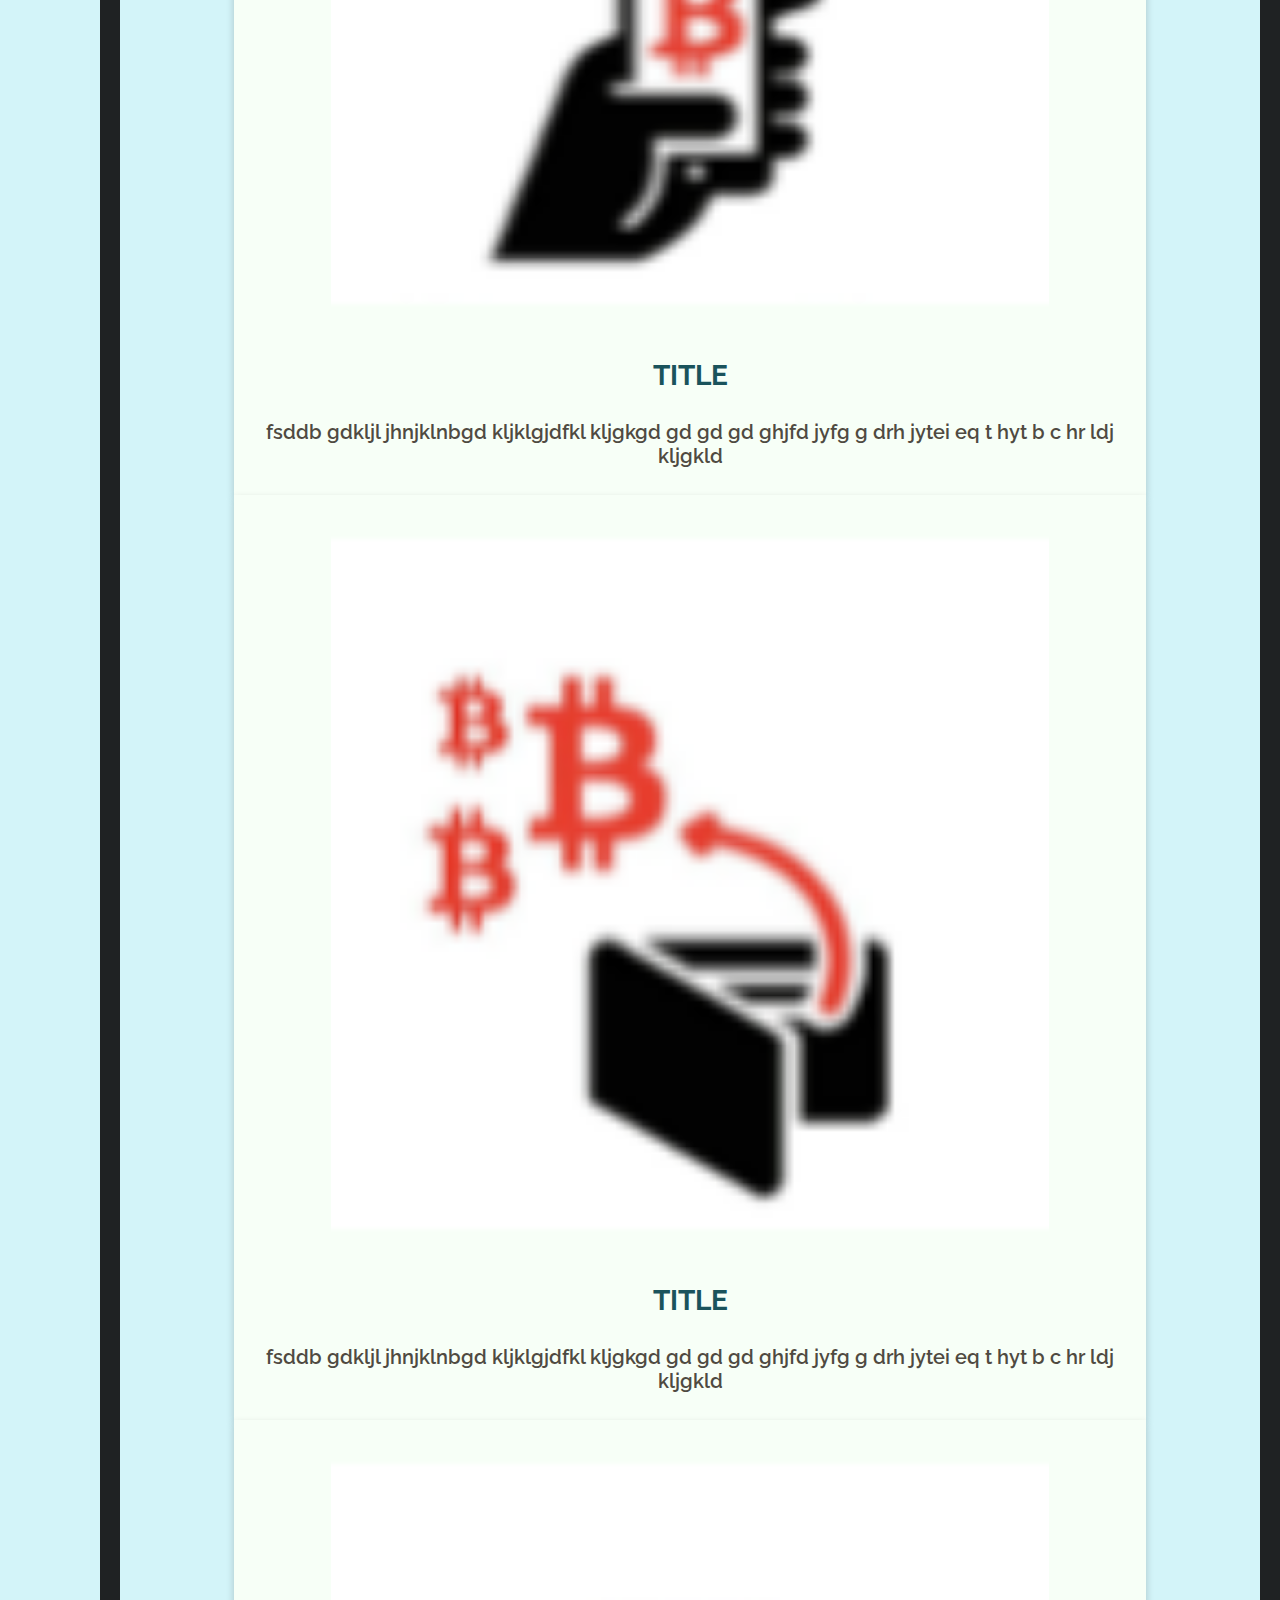
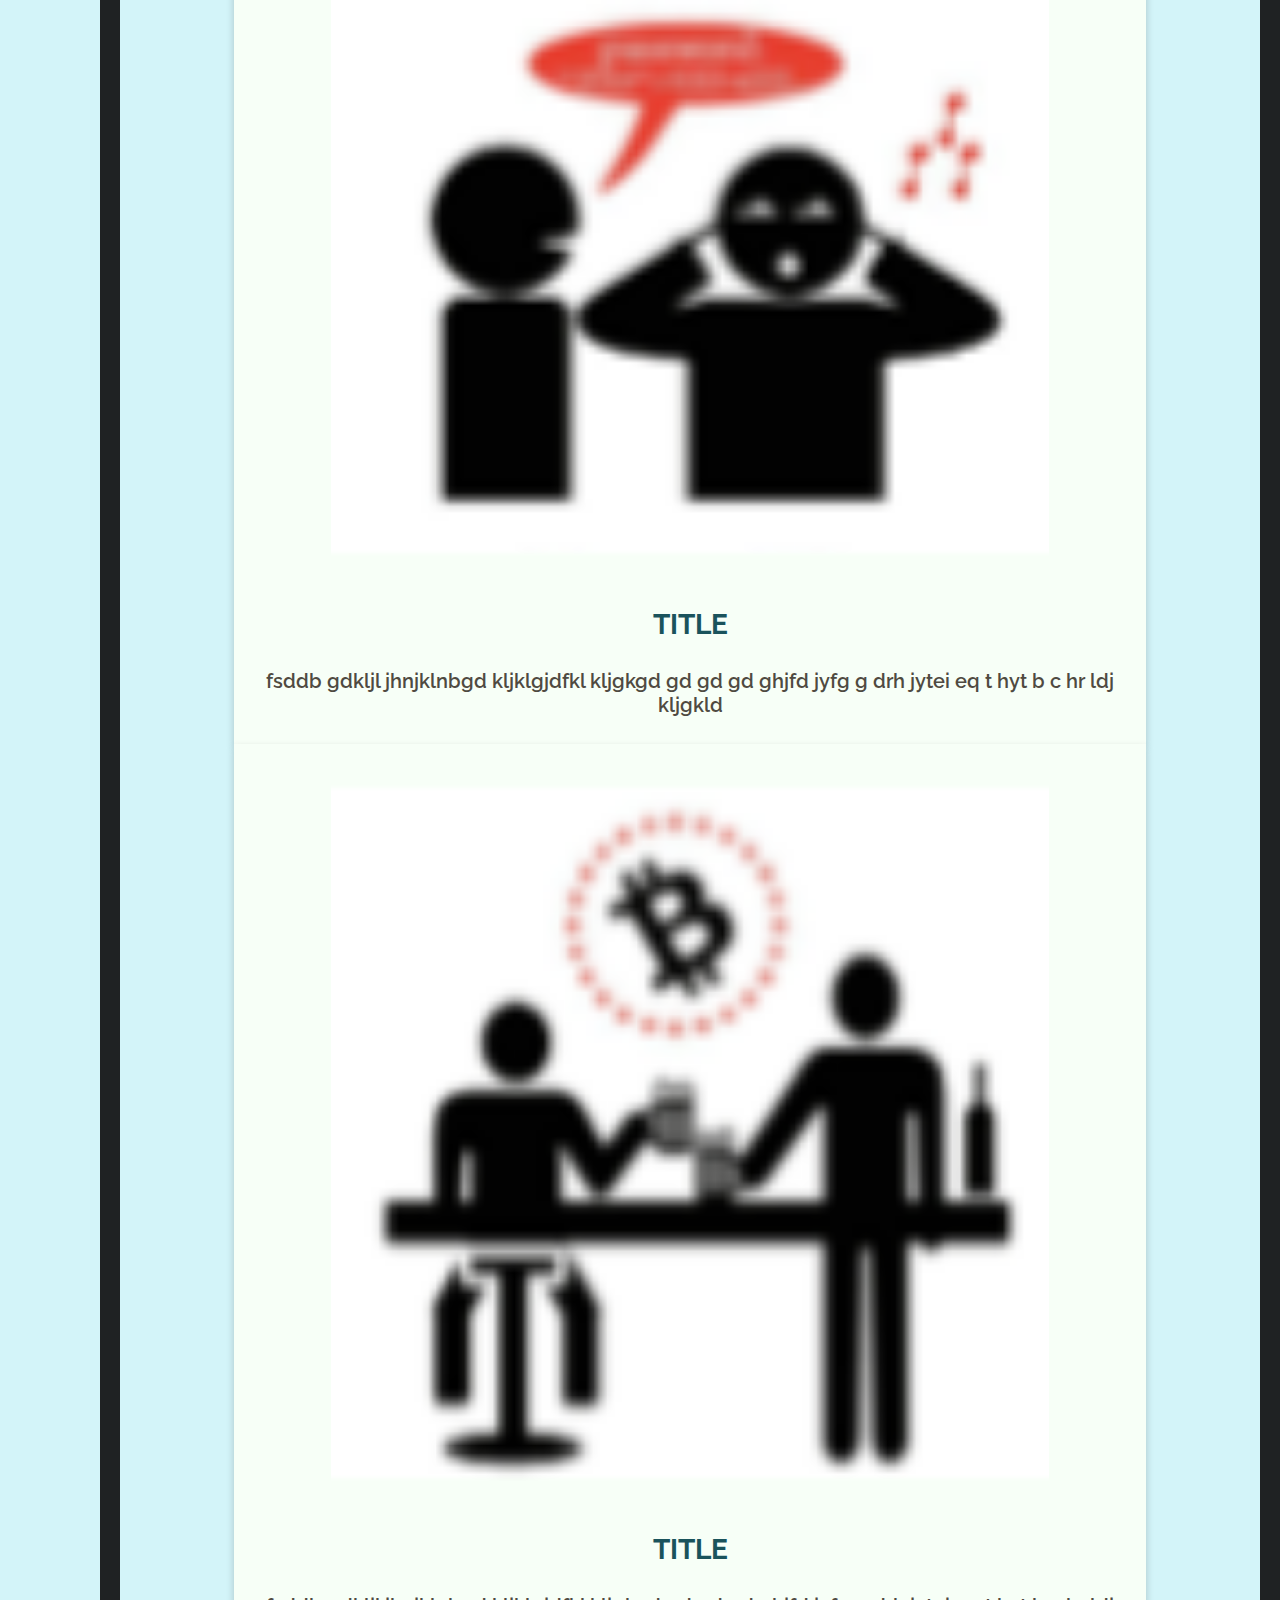
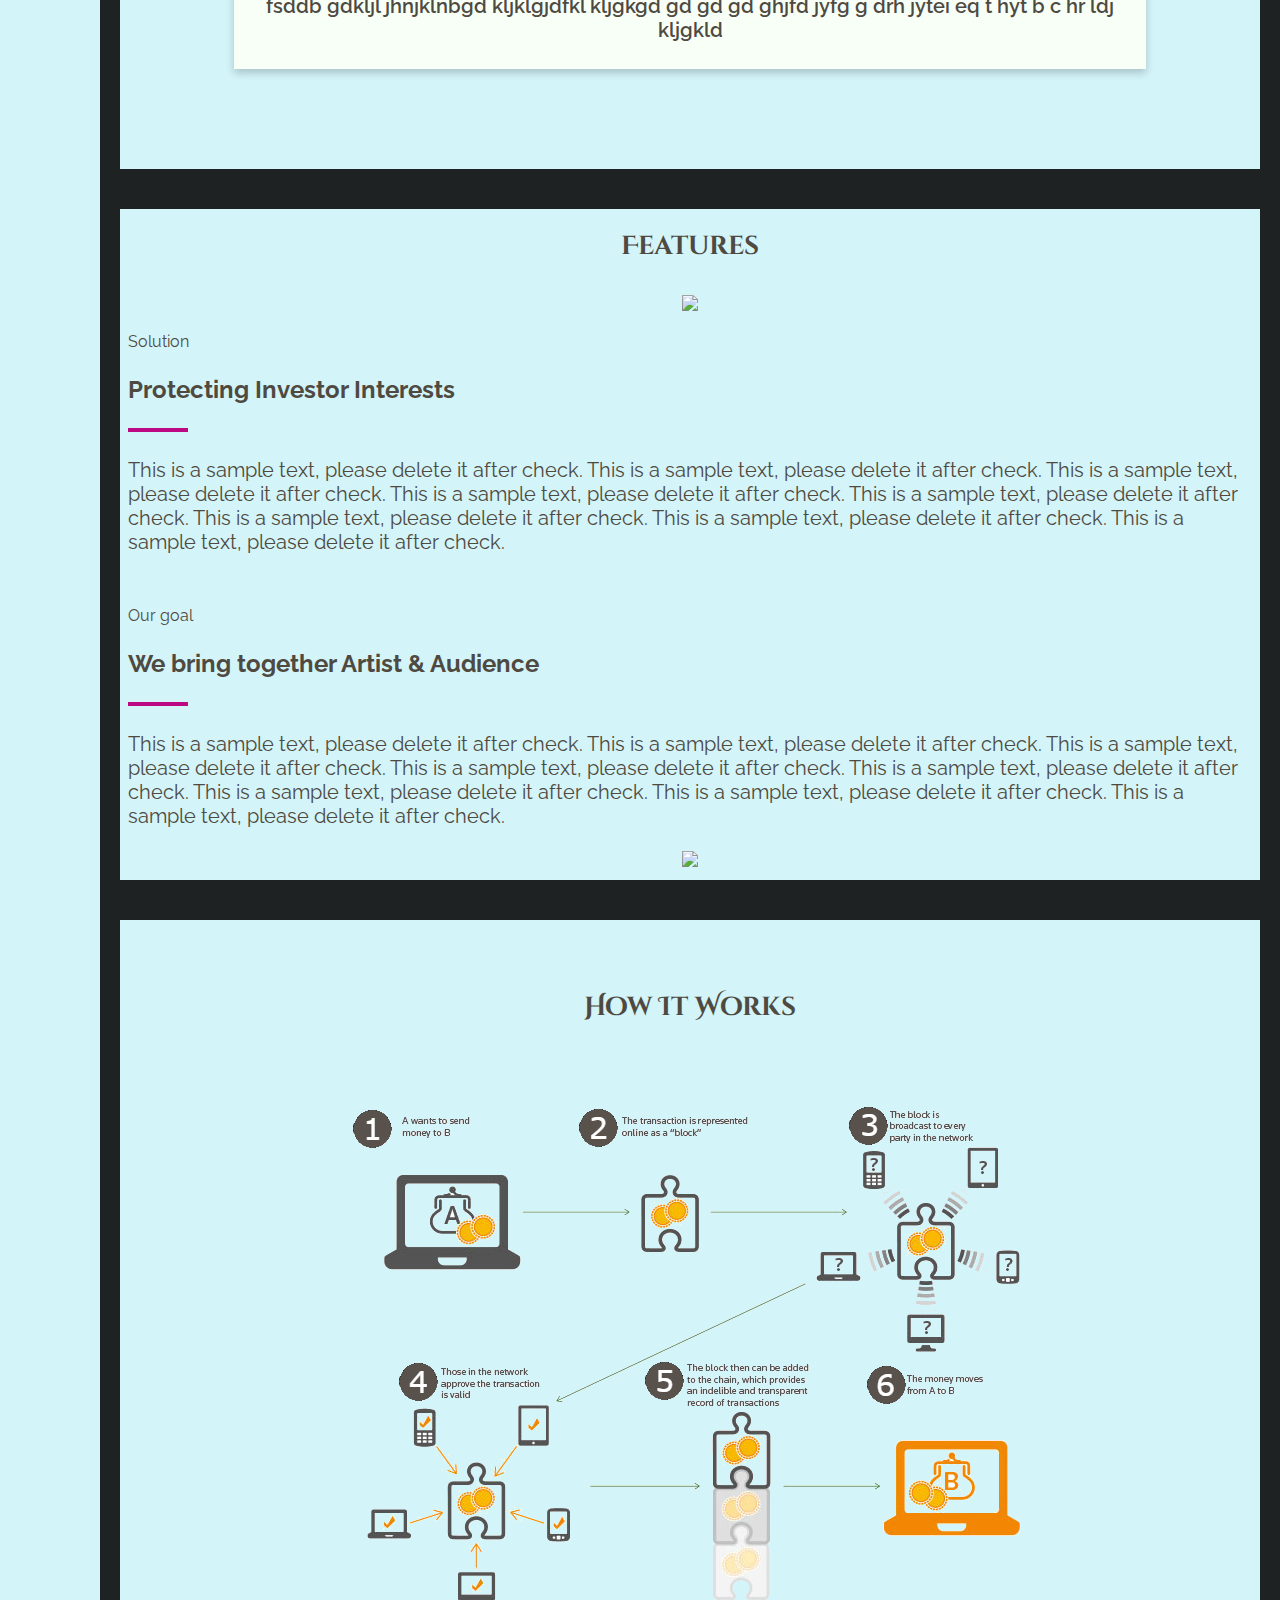
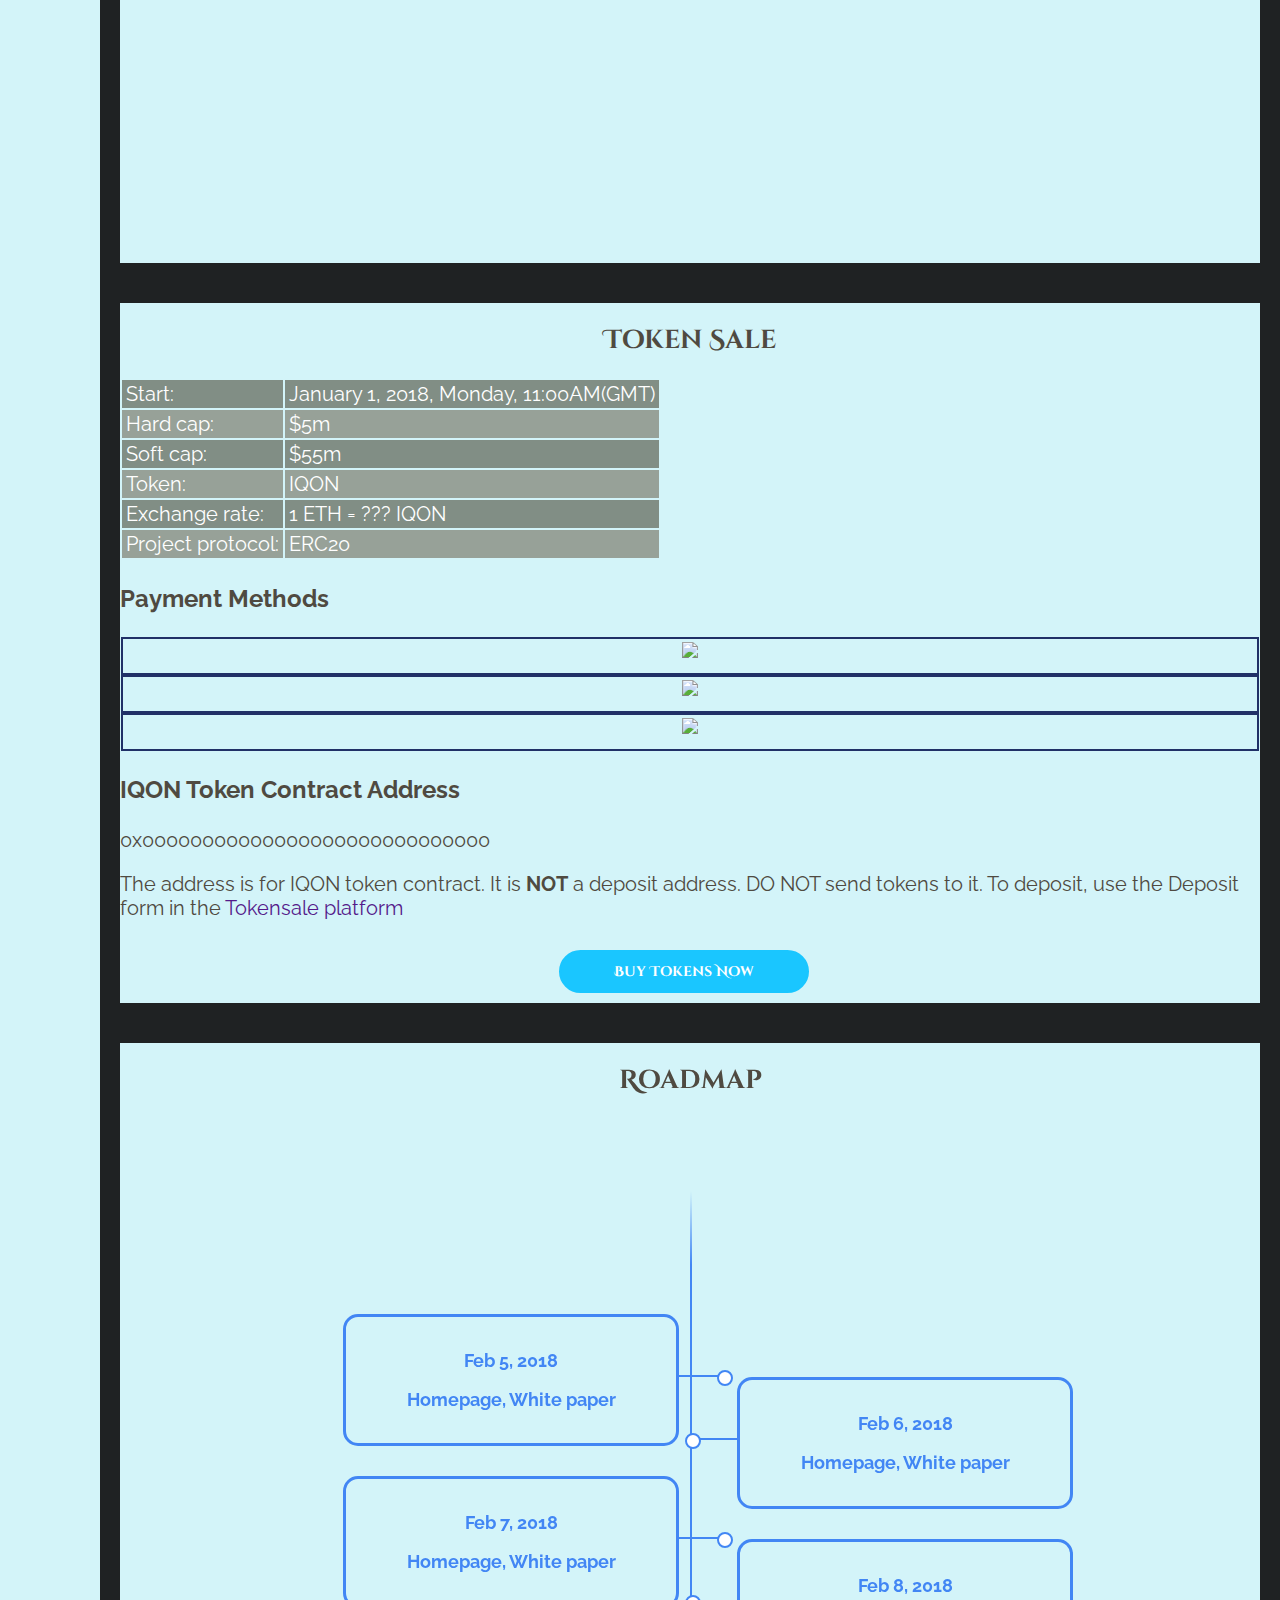
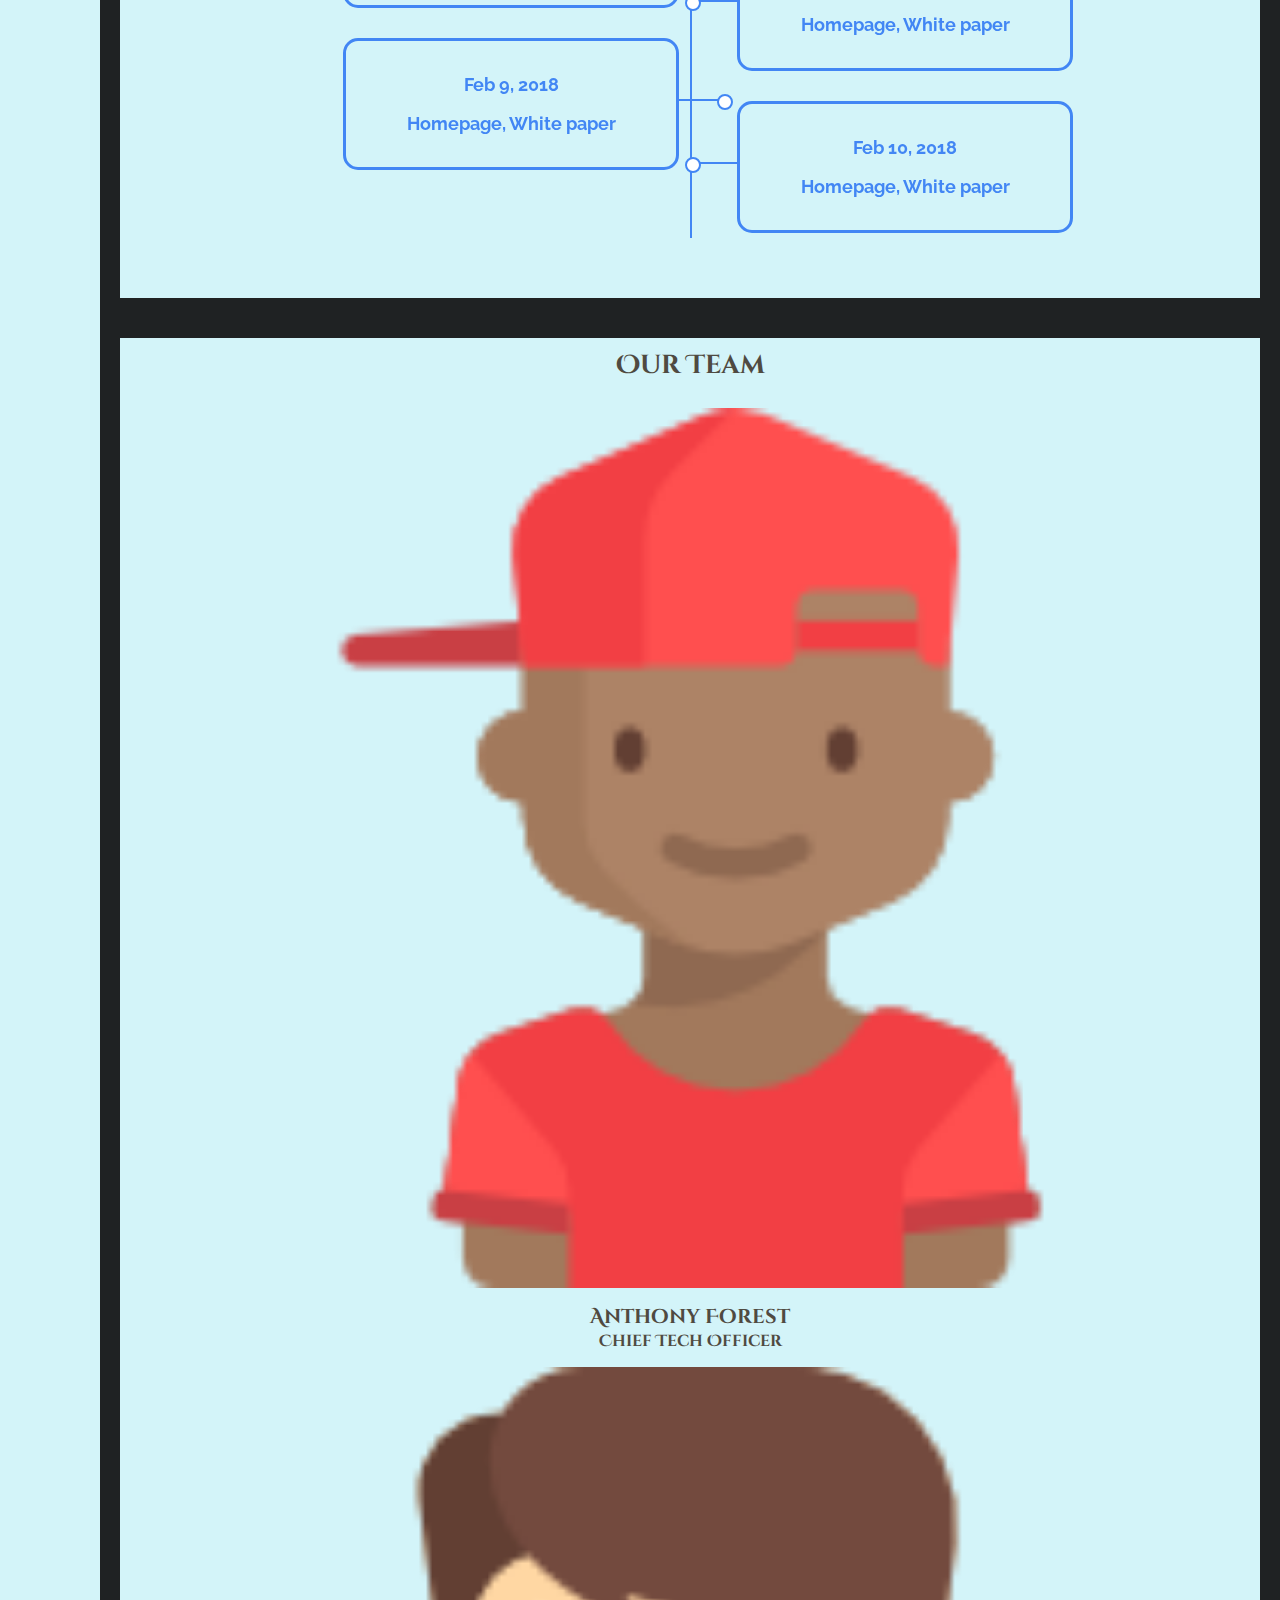
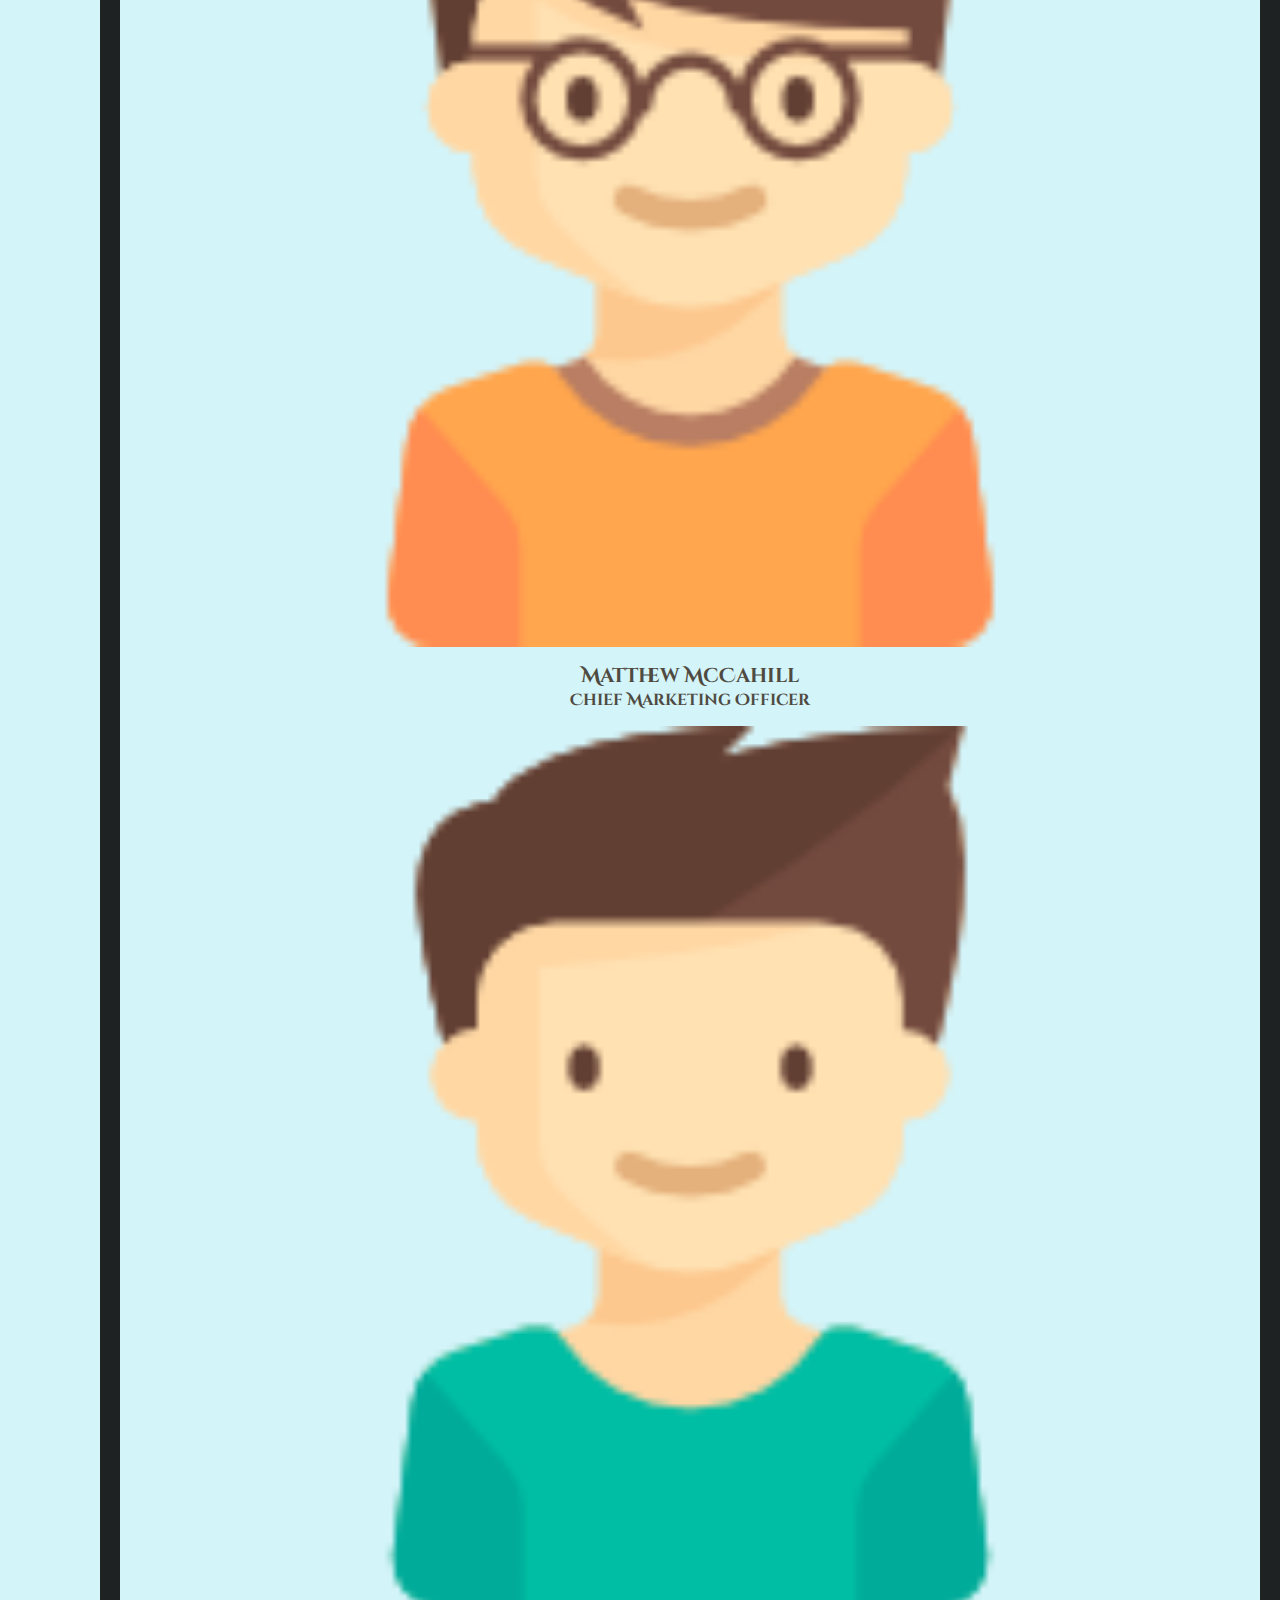
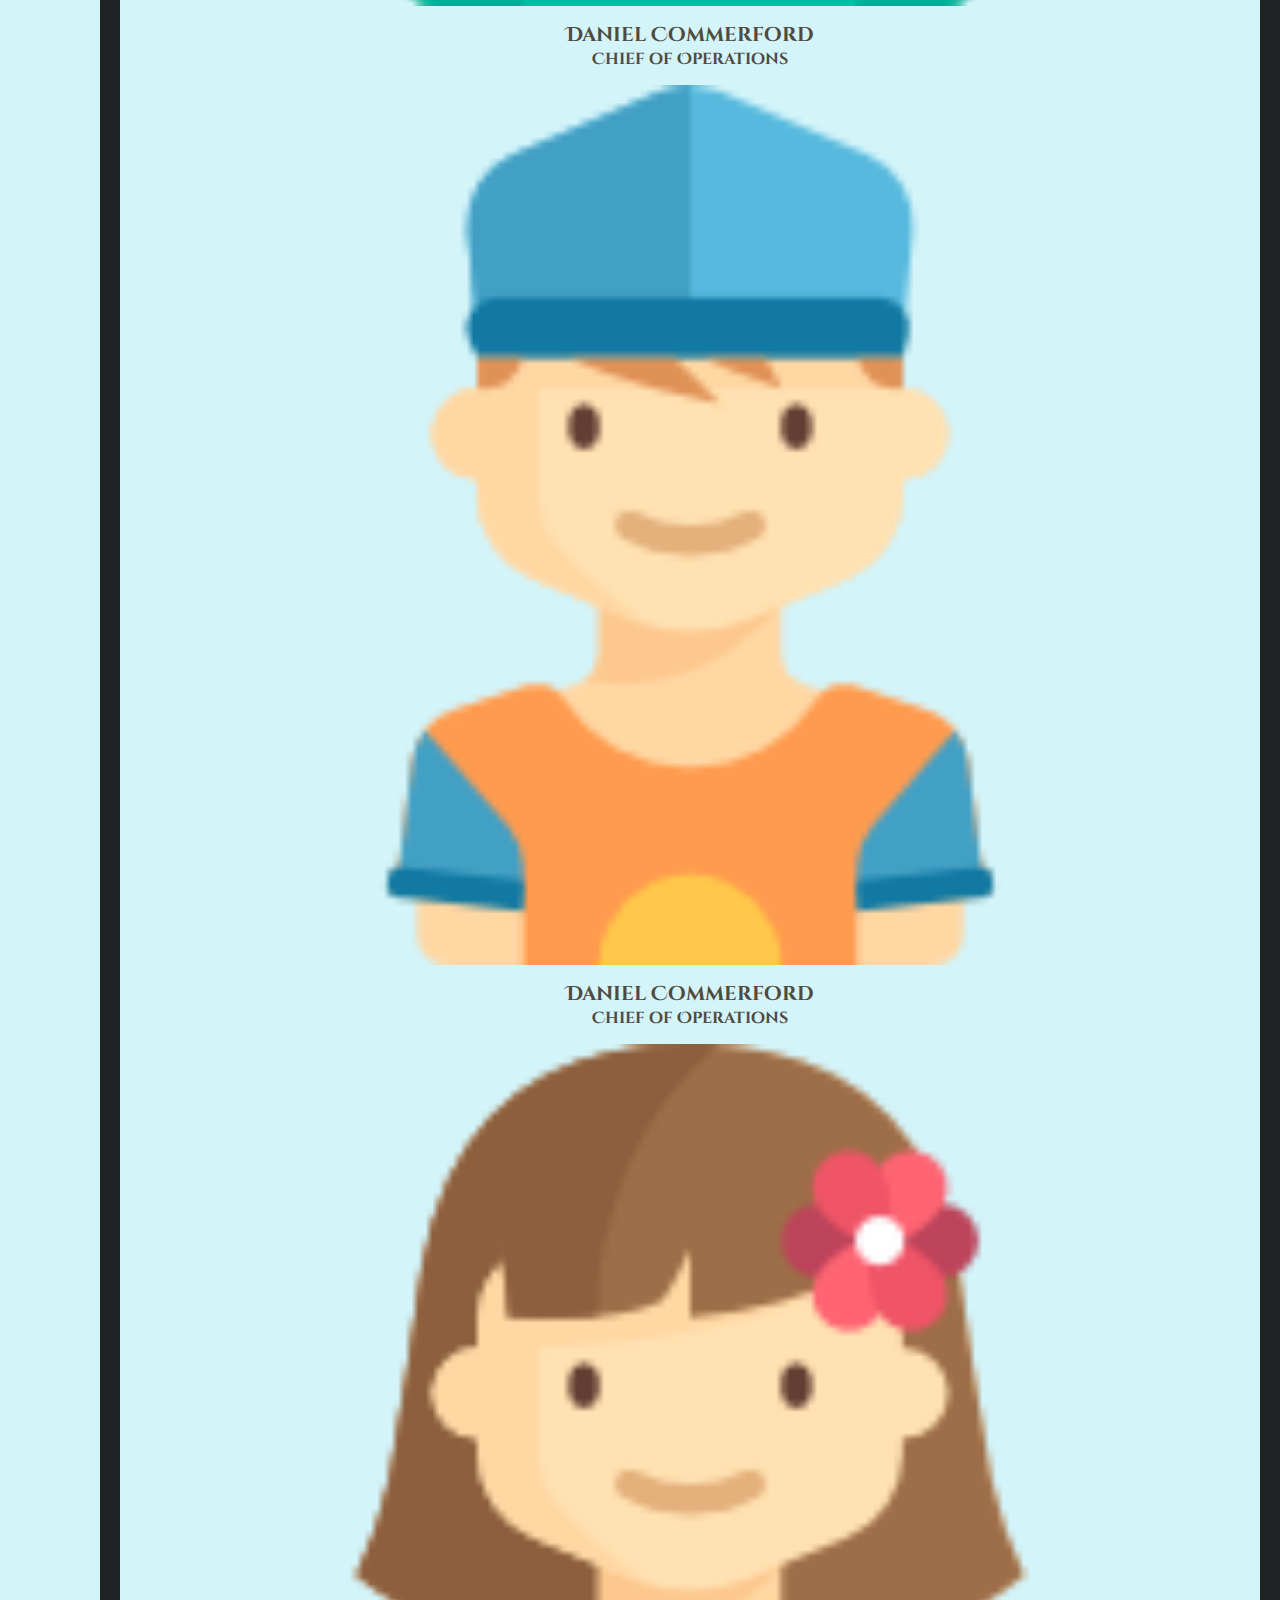
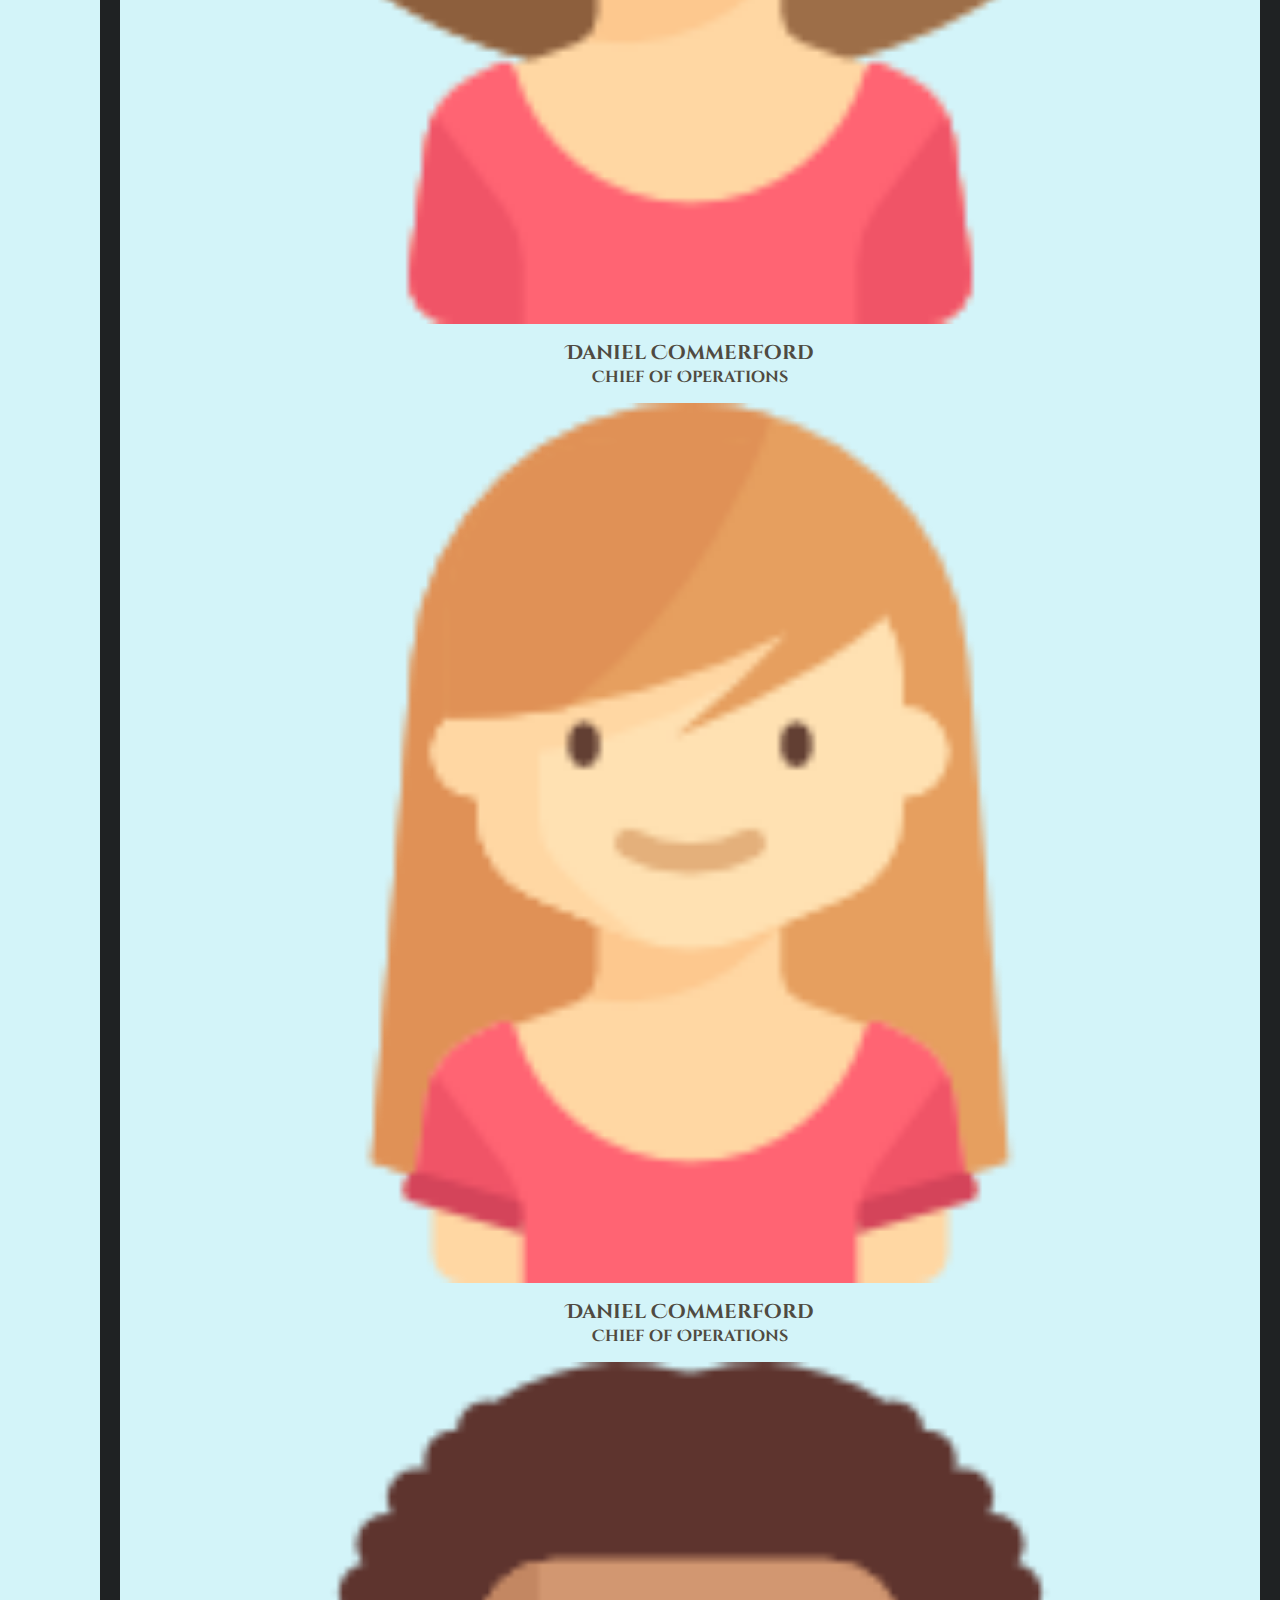
==== commit 098e7bf5: "change to mac" ====
--- a/index.html
+++ b/index.html
@@ -158,9 +158,6 @@
     <div id="main-content" class="clearfix">
         <!-- <div class="box"> -->
             <div id="tf-home" class="section" >
-                <video autoplay muted loop id="background_video">
-                    <source src="rain.mp4" type="video/mp4">
-                </video>
                 <div class="slogan center">
                     <p><h1>Invest in the industry you love.</h1></p>
                 </div>
@@ -395,8 +392,9 @@
                         </div>
                     </div>
                     <div class="center tokensale" >
-                         <a href="" class="linkbutton buytoken">Buy Tokens Now</a>
-                    </div>
+                         <a href="http://localhost:8090/" class="linkbutton buytoken">Buy Tokens Now</a>
+                    </div>
+					
                 </div>
             </div>
 
@@ -712,40 +710,28 @@
 
 			
 
-			<div id="tf-fund" class="section">
+            <div id="tf-fund" class="section">
                 <div class="container">
-                    <div class="subtitle center"> Fund Allocation </div>
-                    <div class="col-sm-12 col-md-6 col-lg-6">
-                        <!-- <div class="container"> -->
-                            <div class="image-block">
-                                	<img src="img/Token Distribution.png">
-                            </div>
-								<!--div class="pie" data-pie="#0000cc 5, #6600ff 5, #006666 4, #b45919 3, #7f4319 3, #33DF00 2, #DF7300 1, #DF2C00 1"></div>-->
-                            
-                        <!-- </div> -->
-                    </div>
-					<div class="col-sm-12 col-md-6 col-lg-6">
-						<div class="content-block">
-							<ul><font size="4">
-                            <li style="color: #0000cc">
-                            <span>A Investors</span>
-                            </li>
-                            <li style="color: #6600ff">
-                            <span>B Ambassaddrs</span>
-                            </li>
-                            <li style="color: #006666">
-                            <span>C Exchange Liquidity</span>
-                            </li>
-                            <li style="color: #b45919">
-                            <span>D Team</span>
-                            </li>
-                            </font>
-                            </ul>
-                        </div>
-					</div>
-				</div>
-                
-            </div>
+                    <div id="ourteam" class="slide" data-anchor="team1">
+                        <div class="subtitle center"> Fund Allocation </div>
+                        <div class="team-hive">
+                            <div class="col-sm-12 col-md-12 col-lg-12">
+                                <div id="pieChart1"></div>
+                            </div>
+						</div>
+
+                    </div>
+                    <div id="ourteam" class="slide" data-anchor="team1">
+                        <div class="subtitle center"> Token Allocation </div>
+                        <div class="team-hive">
+                            <div class="col-sm-12 col-md-12 col-lg-12">
+                                <div id="pieChart2"></div>
+                            </div>
+						</div>
+
+                    </div>
+                </div> 
+            </div> 
 	        
             <div id="tf-press" class="section">
                 <div class="container">
@@ -880,6 +866,186 @@
     <script src="./slick/slick.js" type="text/javascript" charset="utf-8"></script>
     <!-- Javascripts
     ================================================== -->
+	<script src="https://d3js.org/d3.v5.min.js"></script>
+	<script src="js/d3pie.min.js"></script>
+<script>
+var pie = new d3pie("pieChart1", {
+	"header": {
+		"title": {
+			"fontSize": 24,
+			"font": "open sans"
+		},
+		"subtitle": {
+			"color": "#999999",
+			"fontSize": 12,
+			"font": "open sans"
+		},
+		"titleSubtitlePadding": 9
+	},
+	"footer": {
+		"color": "#999999",
+		"fontSize": 10,
+		"font": "open sans",
+		"location": "bottom-left"
+	},
+	"size": {
+		"canvasWidth": 590,
+		"pieOuterRadius": "90%"
+	},
+	"data": {
+		"content": [
+			{
+				"label": "Investors",
+				"value": 60,
+				"color": "#00047c"
+			},
+			{
+				"label": "Ambassaddrs",
+				"value": 20,
+				"color": "#2f3399"
+			},
+			{
+				"label": "Exchange Liquidity",
+				"value": 10,
+				"color": "#2f52aa"
+			},
+			{
+				"label": "Team",
+				"value": 10,
+				"color": "#2e58c9"
+			}
+		]
+	},
+	"labels": {
+		"outer": {
+			"pieDistance": 32
+		},
+		"mainLabel": {
+			"font": "Cinzel Decorative",
+			"fontSize": 12
+		},
+		"percentage": {
+			"color": "#ffffff",
+			"font": "georgia",
+			"fontSize": 20,
+			"decimalPlaces": 0
+		},
+		"value": {
+			"color": "#adadad",
+			"fontSize": 11
+		},
+		"lines": {
+			"enabled": true
+		},
+		"truncation": {
+			"enabled": true
+		}
+	},
+	"effects": {
+		"pullOutSegmentOnClick": {
+			"effect": "elastic",
+			"speed": 400,
+			"size": 8
+		}
+	},
+	"misc": {
+		"gradient": {
+			"enabled": true,
+			"percentage": 100
+		}
+	},
+	"callbacks": {}
+});
+</script>
+<script>
+var pie = new d3pie("pieChart2", {
+	"header": {
+		"title": {
+			"fontSize": 24,
+			"font": "open sans"
+		},
+		"subtitle": {
+			"color": "#999999",
+			"fontSize": 12,
+			"font": "open sans"
+		},
+		"titleSubtitlePadding": 9
+	},
+	"footer": {
+		"color": "#999999",
+		"fontSize": 10,
+		"font": "open sans",
+		"location": "bottom-left"
+	},
+	"size": {
+		"canvasWidth": 590,
+		"pieOuterRadius": "90%"
+	},
+	"data": {
+		"content": [
+			{
+				"label": "Investors",
+				"value": 60,
+				"color": "#00047c"
+			},
+			{
+				"label": "Ambassaddrs",
+				"value": 20,
+				"color": "#2f3399"
+			},
+			{
+				"label": "Exchange Liquidity",
+				"value": 10,
+				"color": "#2f52aa"
+			},
+			{
+				"label": "Team",
+				"value": 10,
+				"color": "#2e58c9"
+			}
+		]
+	},
+	"labels": {
+		"outer": {
+			"pieDistance": 32
+		},
+		"mainLabel": {
+			"font": "Cinzel Decorative",
+			"fontSize": 12
+		},
+		"percentage": {
+			"color": "#ffffff",
+			"font": "georgia",
+			"fontSize": 20,
+			"decimalPlaces": 0
+		},
+		"value": {
+			"color": "#adadad",
+			"fontSize": 11
+		},
+		"lines": {
+			"enabled": true
+		},
+		"truncation": {
+			"enabled": true
+		}
+	},
+	"effects": {
+		"pullOutSegmentOnClick": {
+			"effect": "elastic",
+			"speed": 400,
+			"size": 8
+		}
+	},
+	"misc": {
+		"gradient": {
+			"enabled": true,
+			"percentage": 100
+		}
+	},
+	"callbacks": {}
+});
+</script>
     <script type="text/javascript" src="js/main.js"></script>
  <!-- <script src="https://code.jquery.com/jquery-2.2.0.min.js" type="text/javascript"></script> -->
   
--- a/css/style.css
+++ b/css/style.css
@@ -292,13 +292,6 @@
 	position: relative;
 }
 
-#background_video{
- 	position: fixed;
-    right: 0;
-    bottom: 0;
-    min-width: 100%; 
-    min-height: 100%;
-}
 
 .slogan{
 	width: 800px;
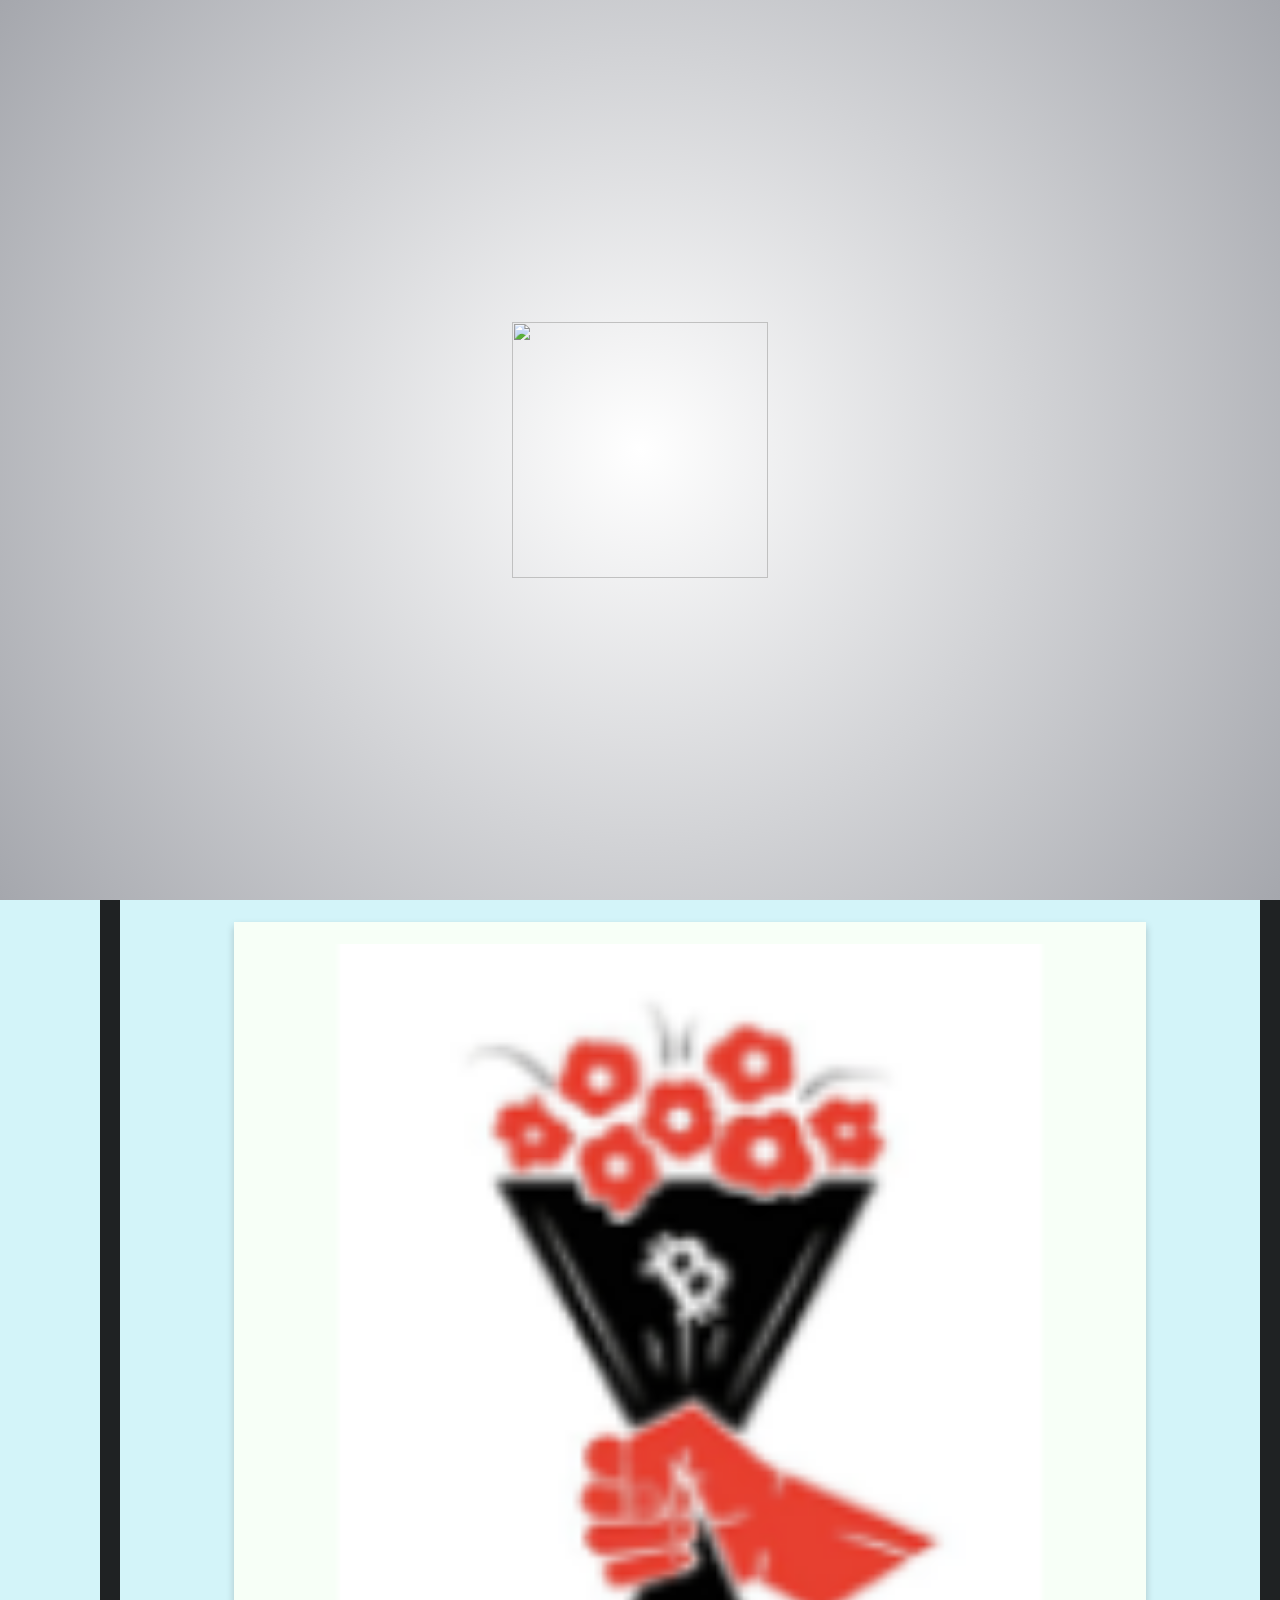
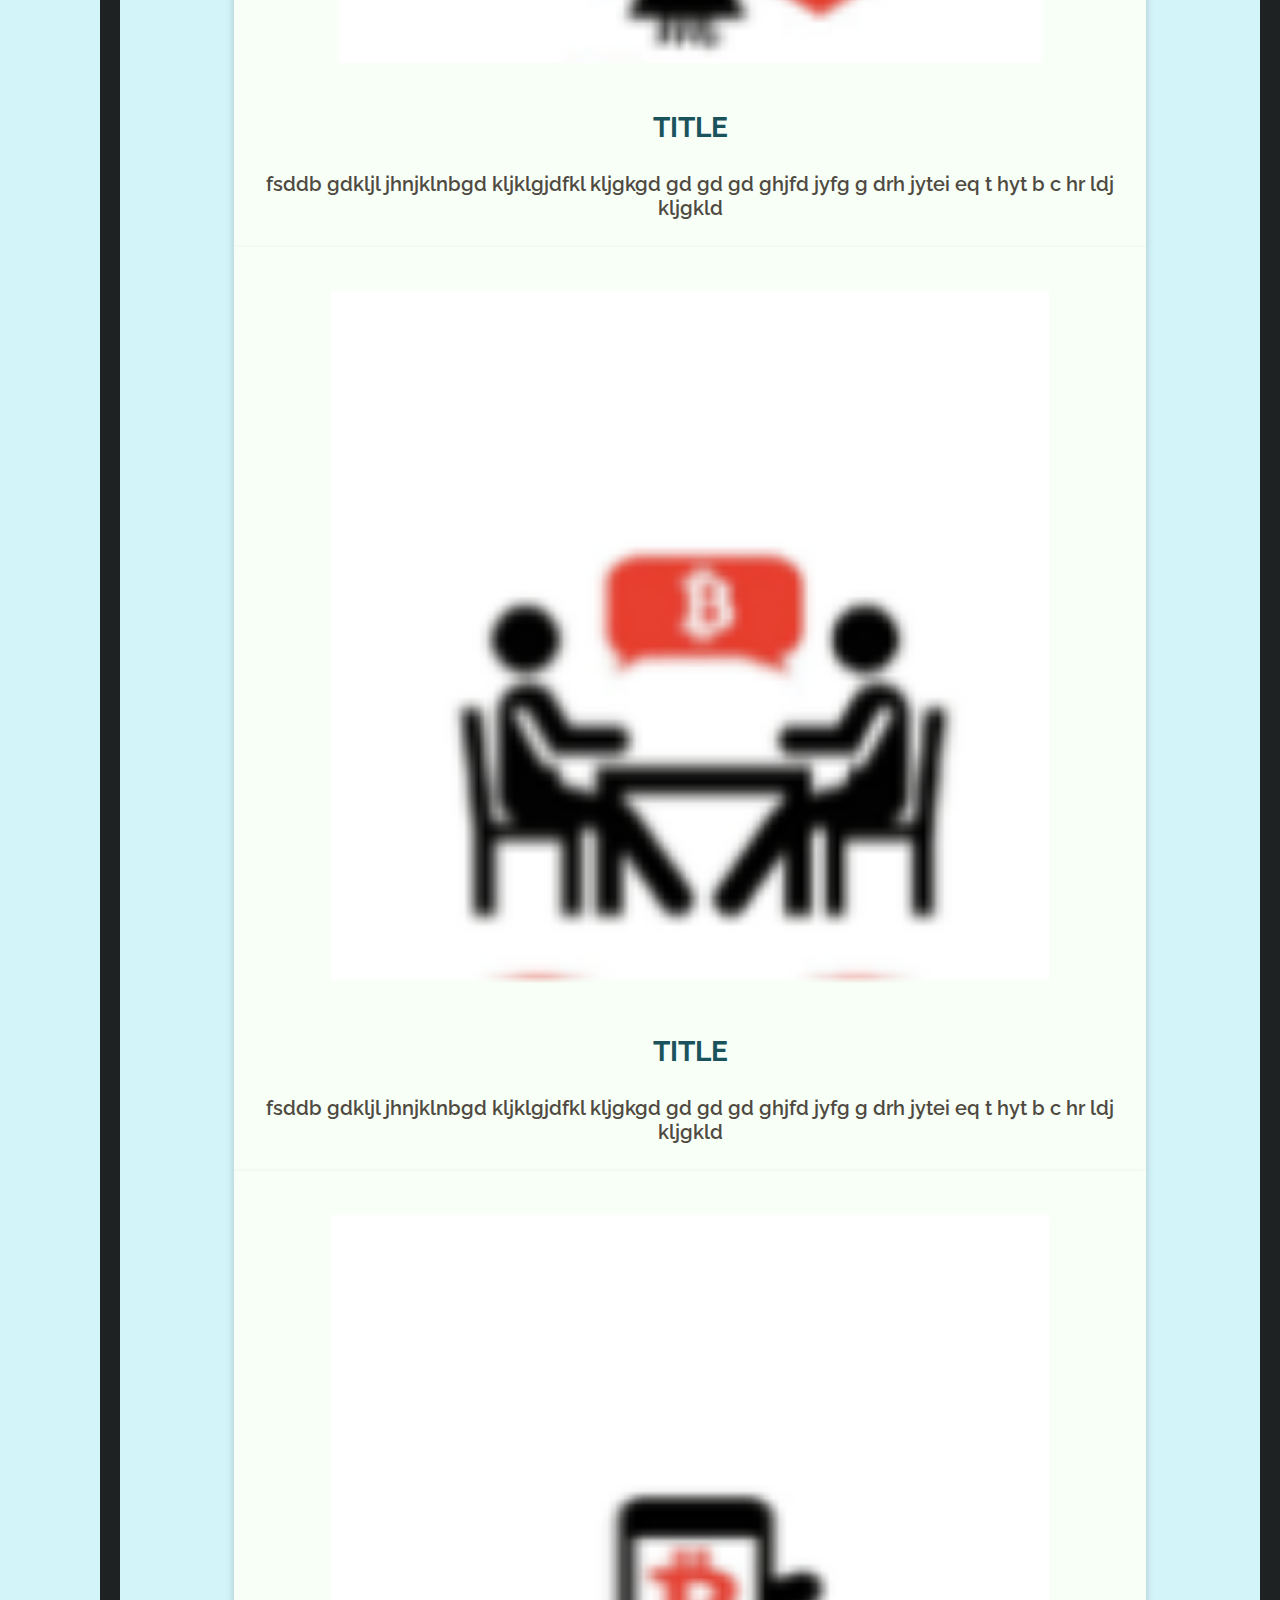
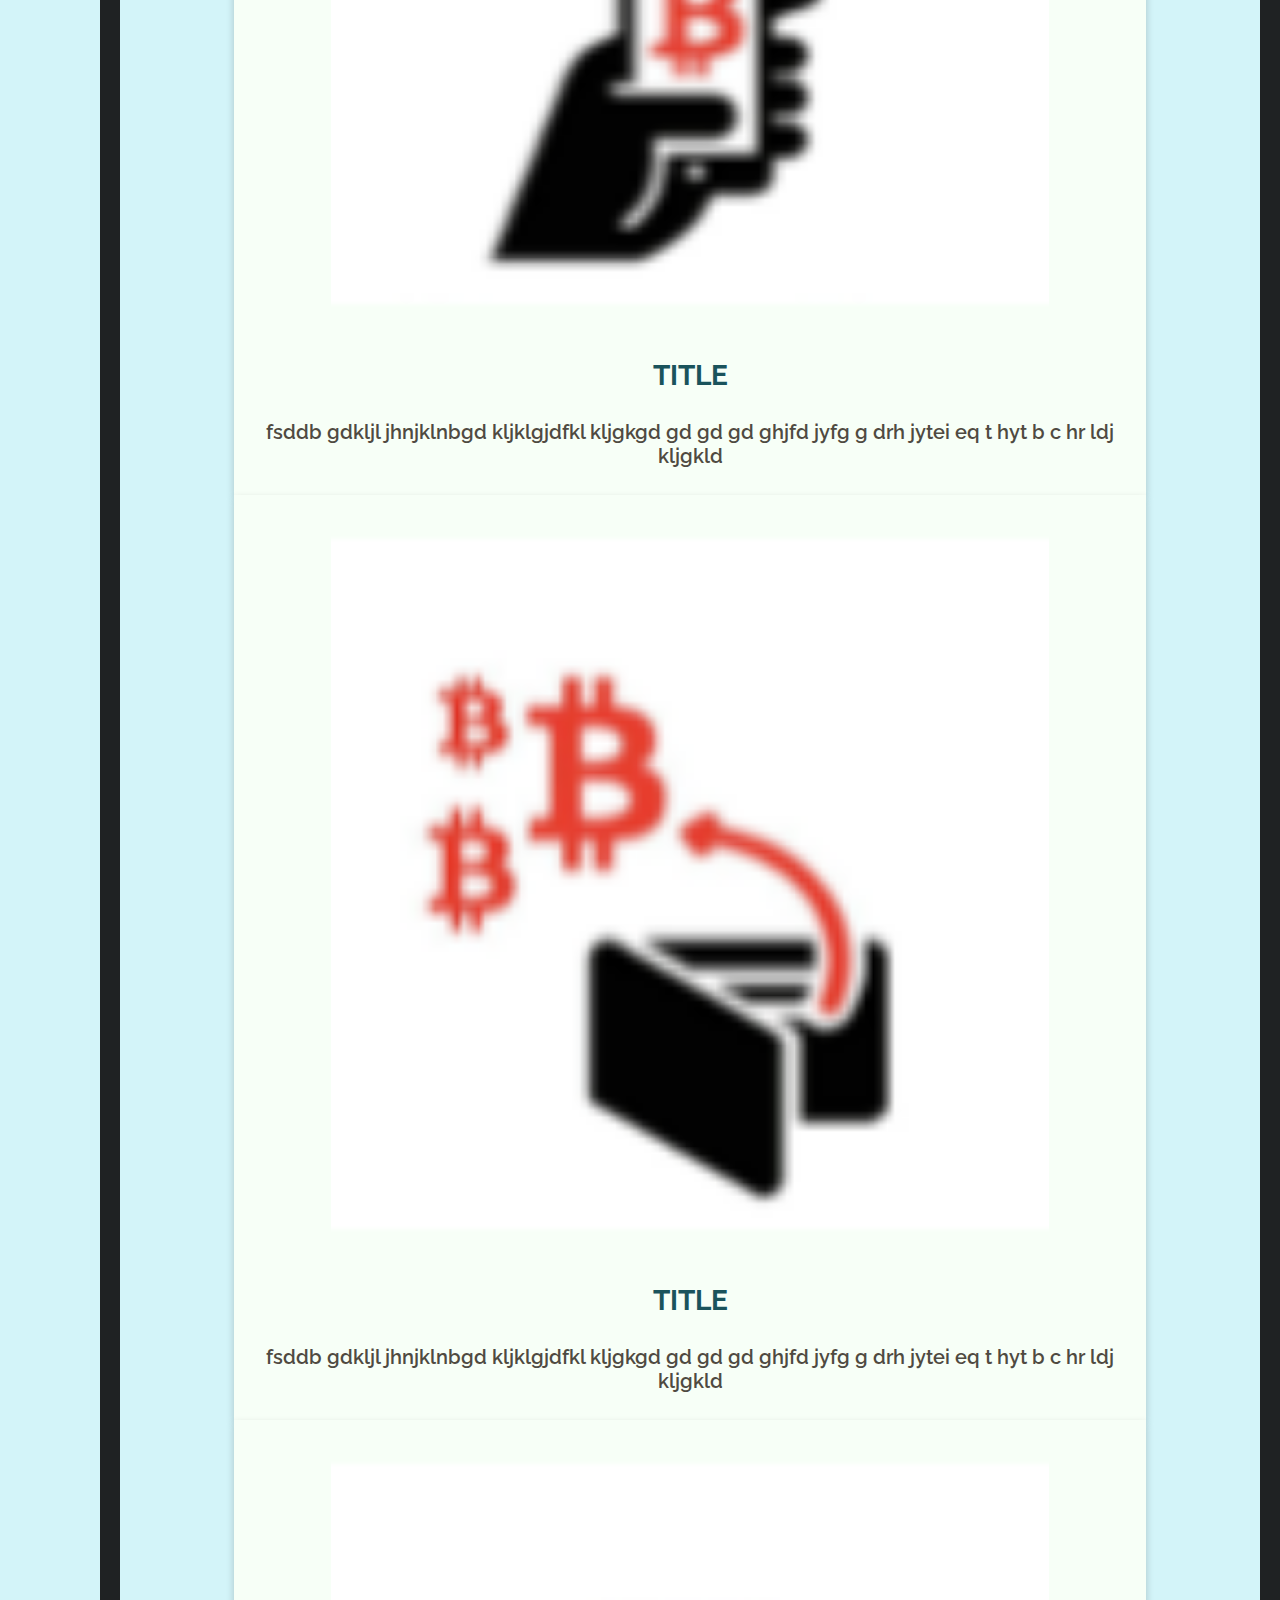
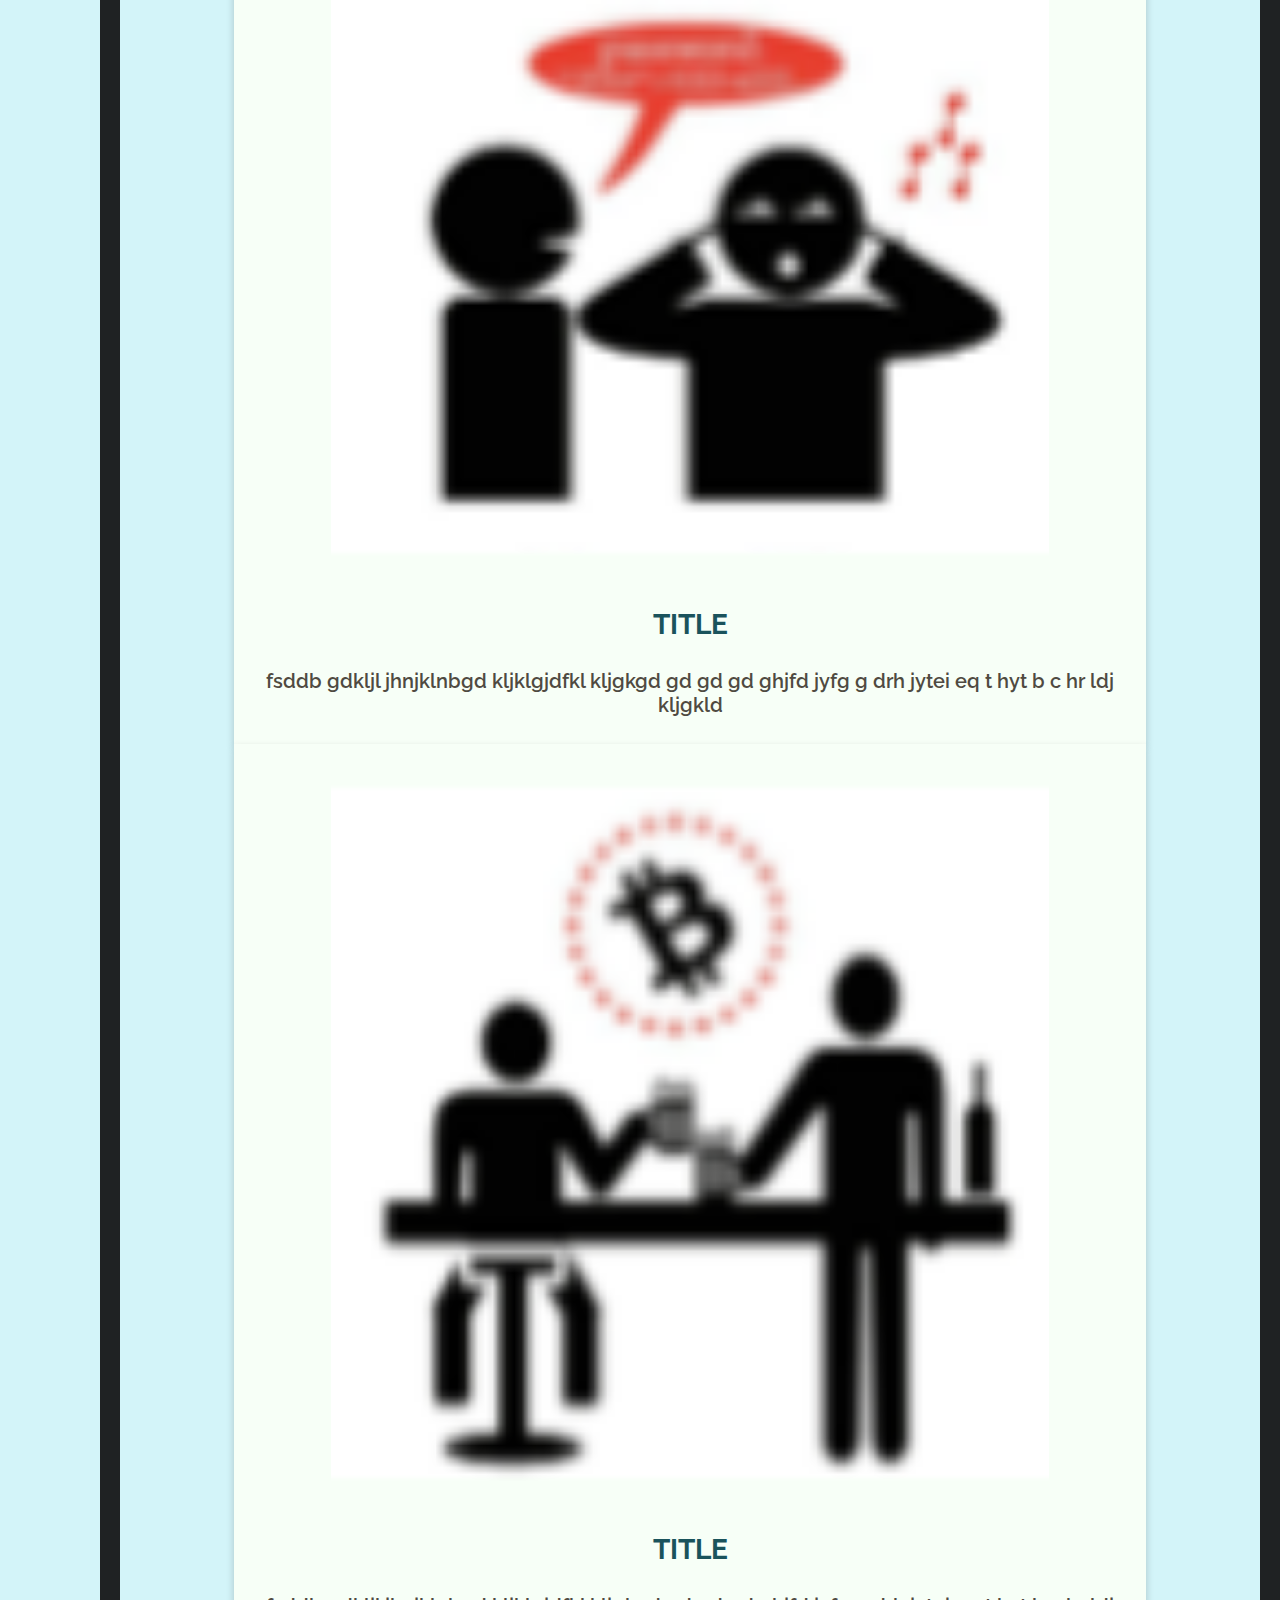
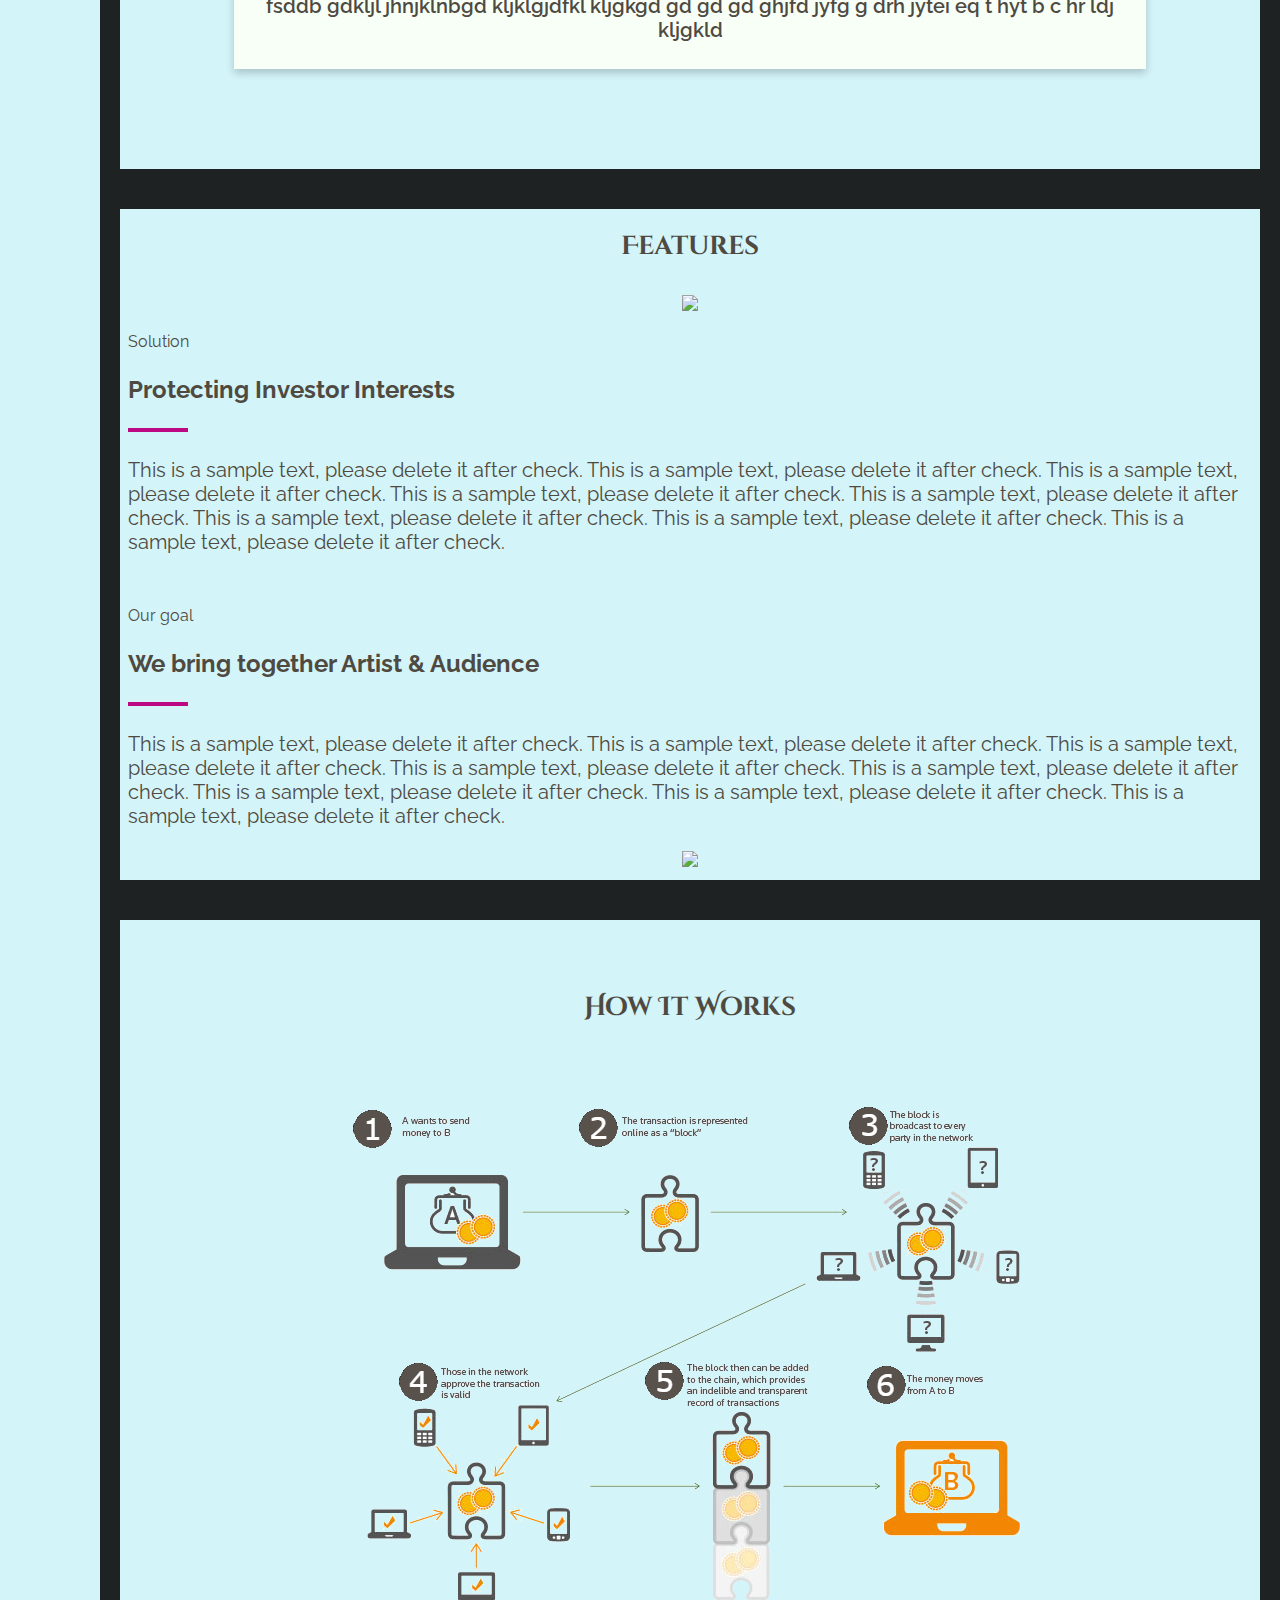
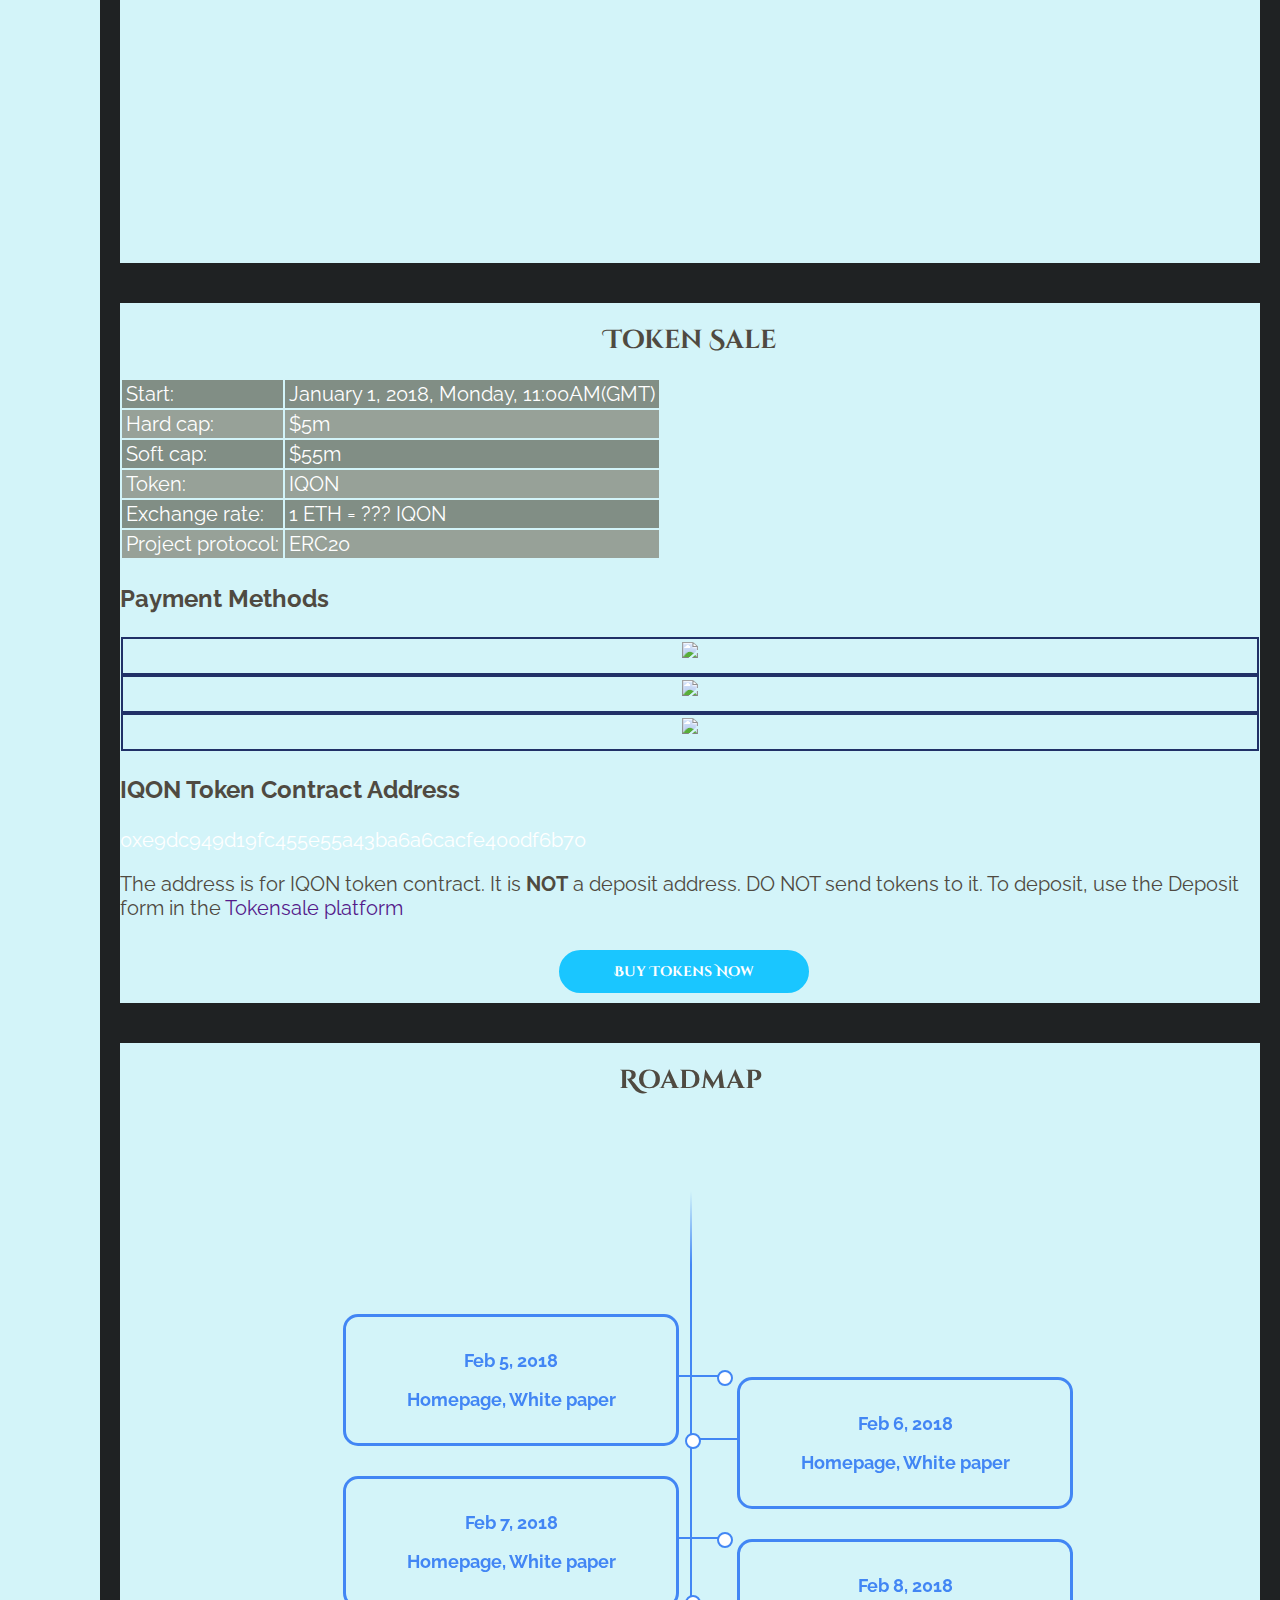
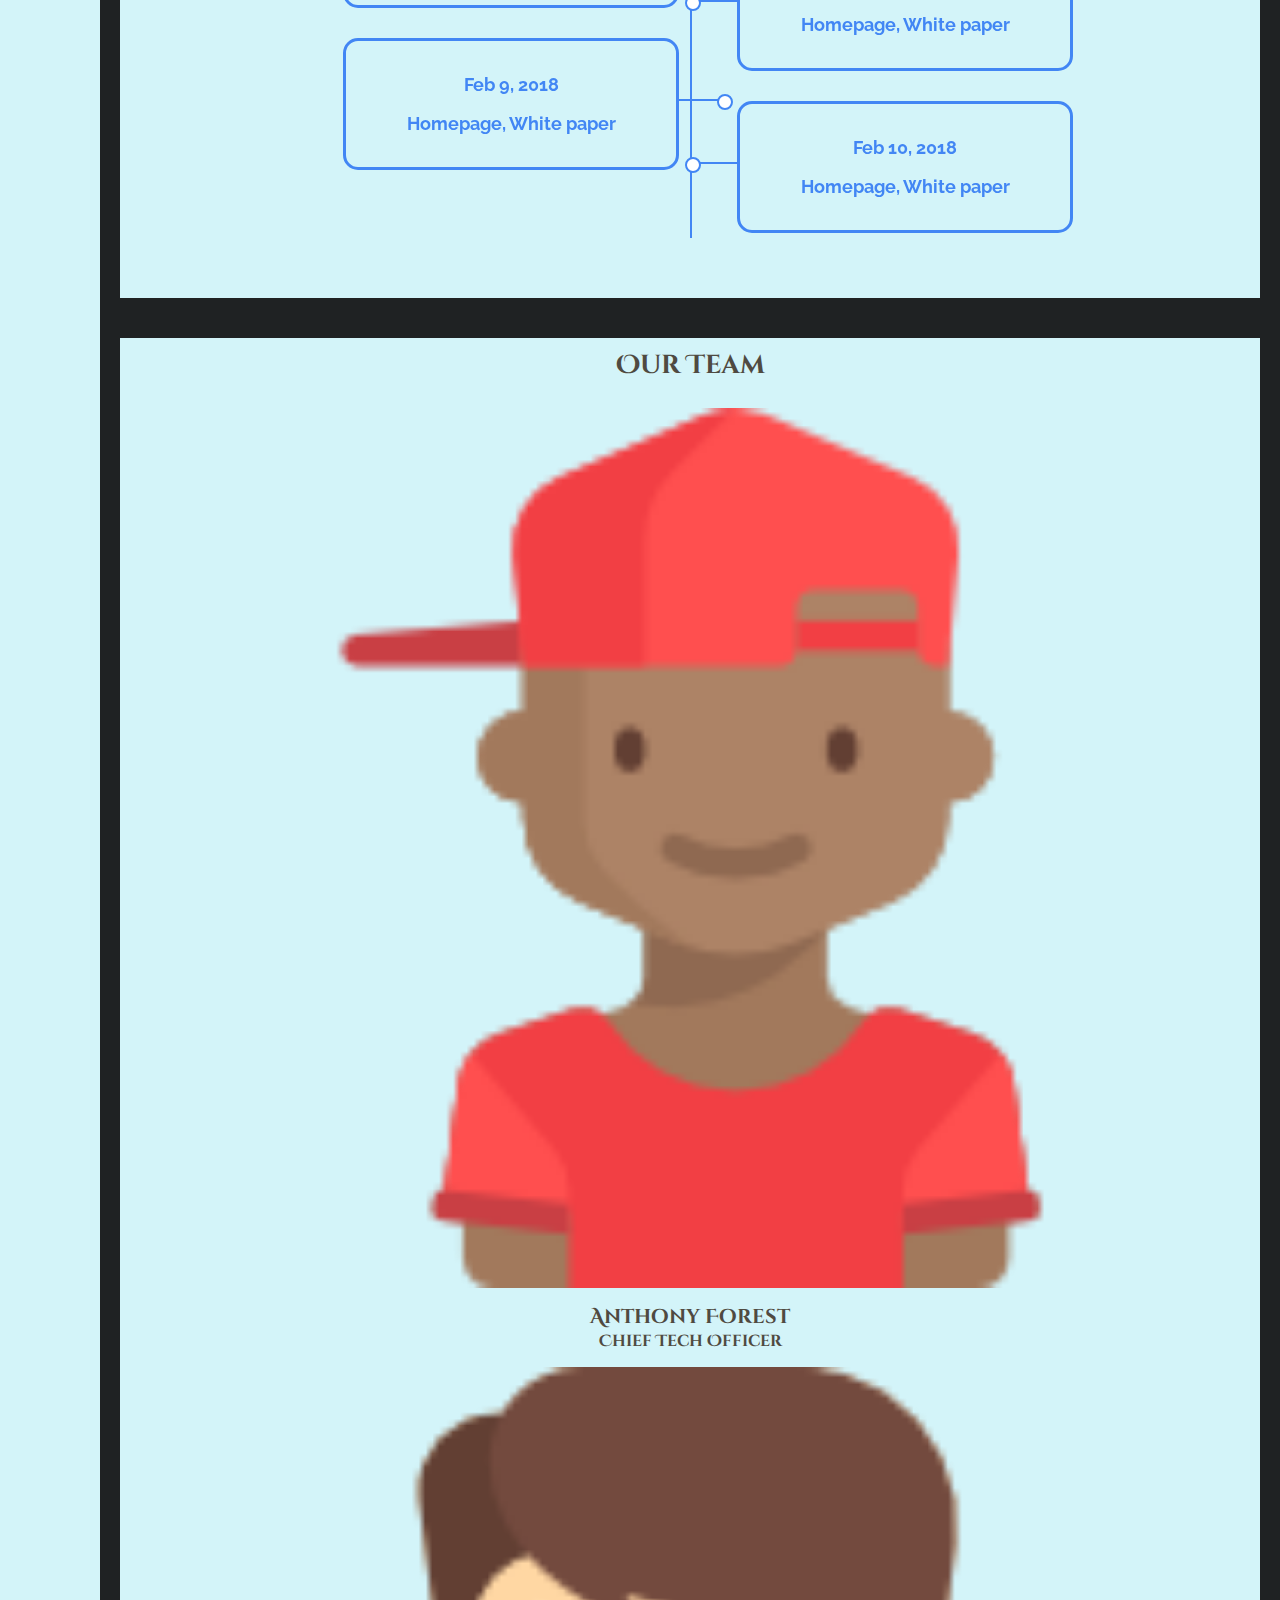
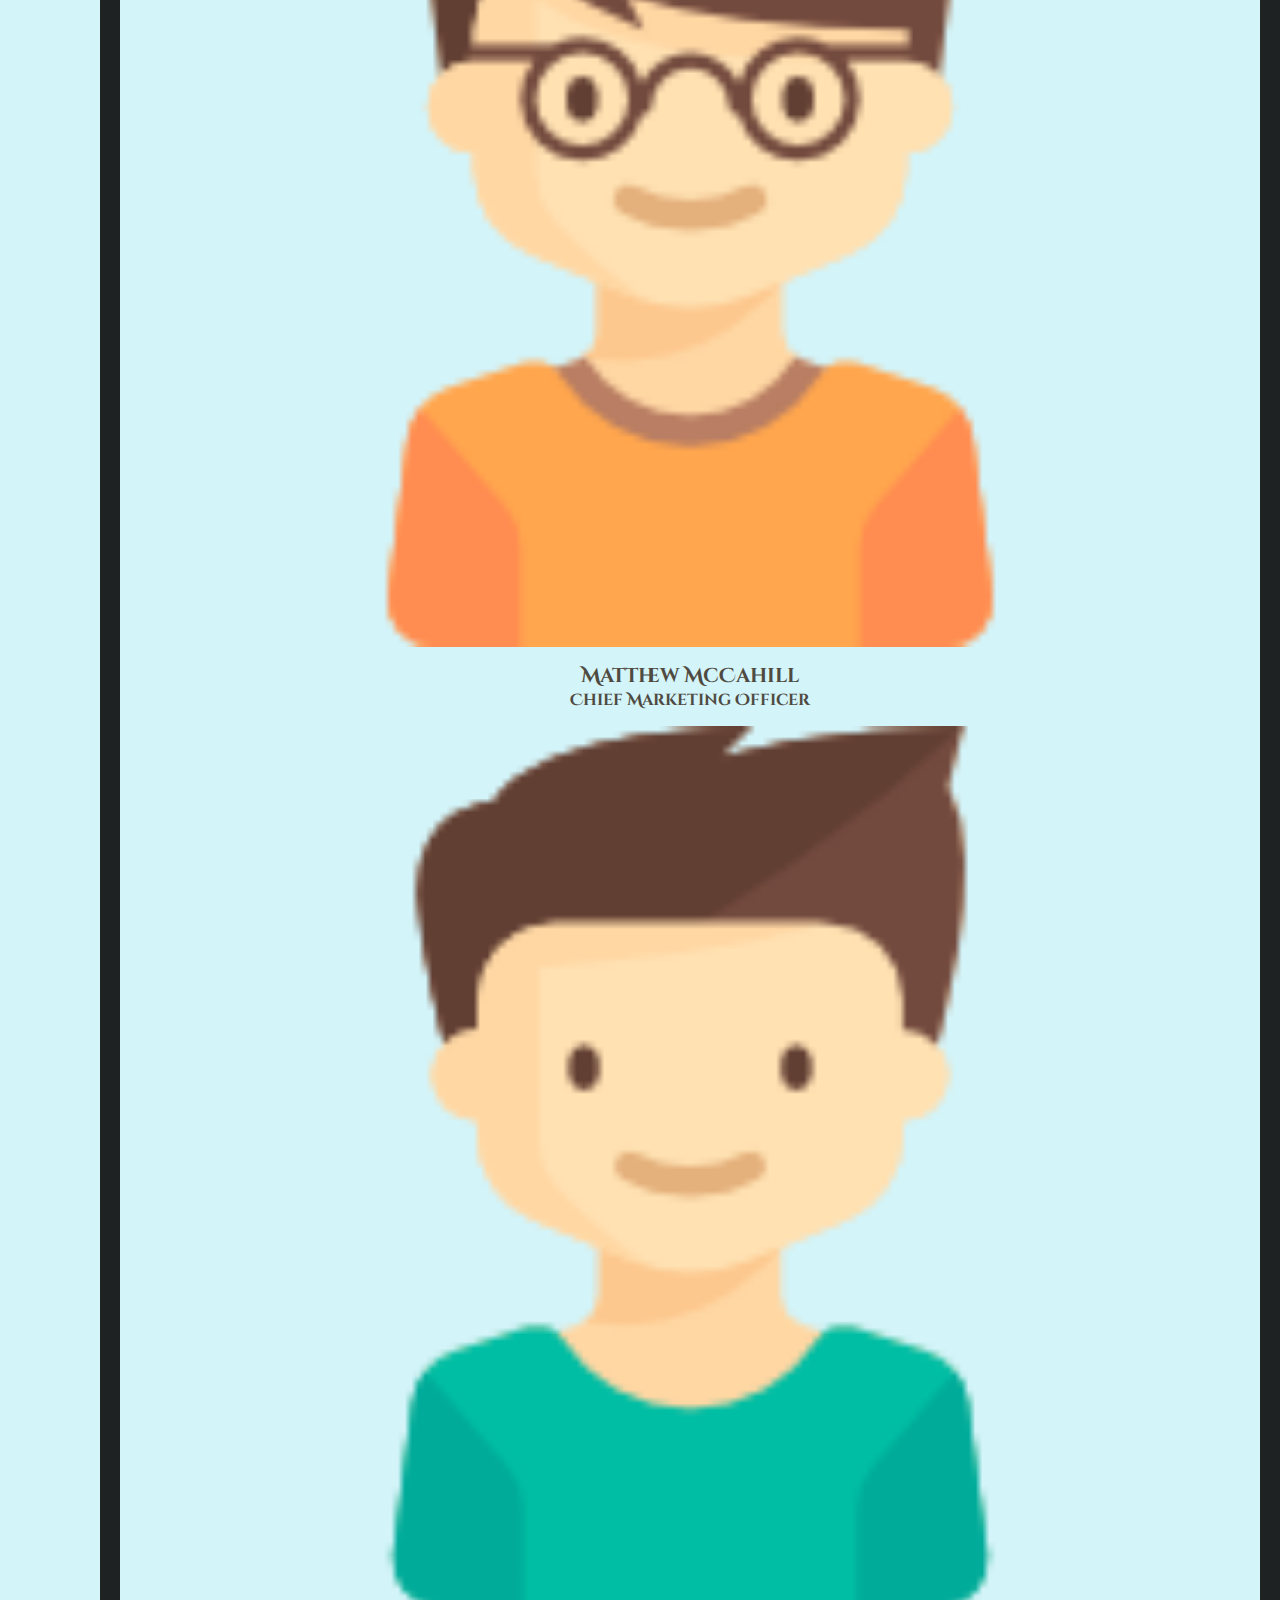
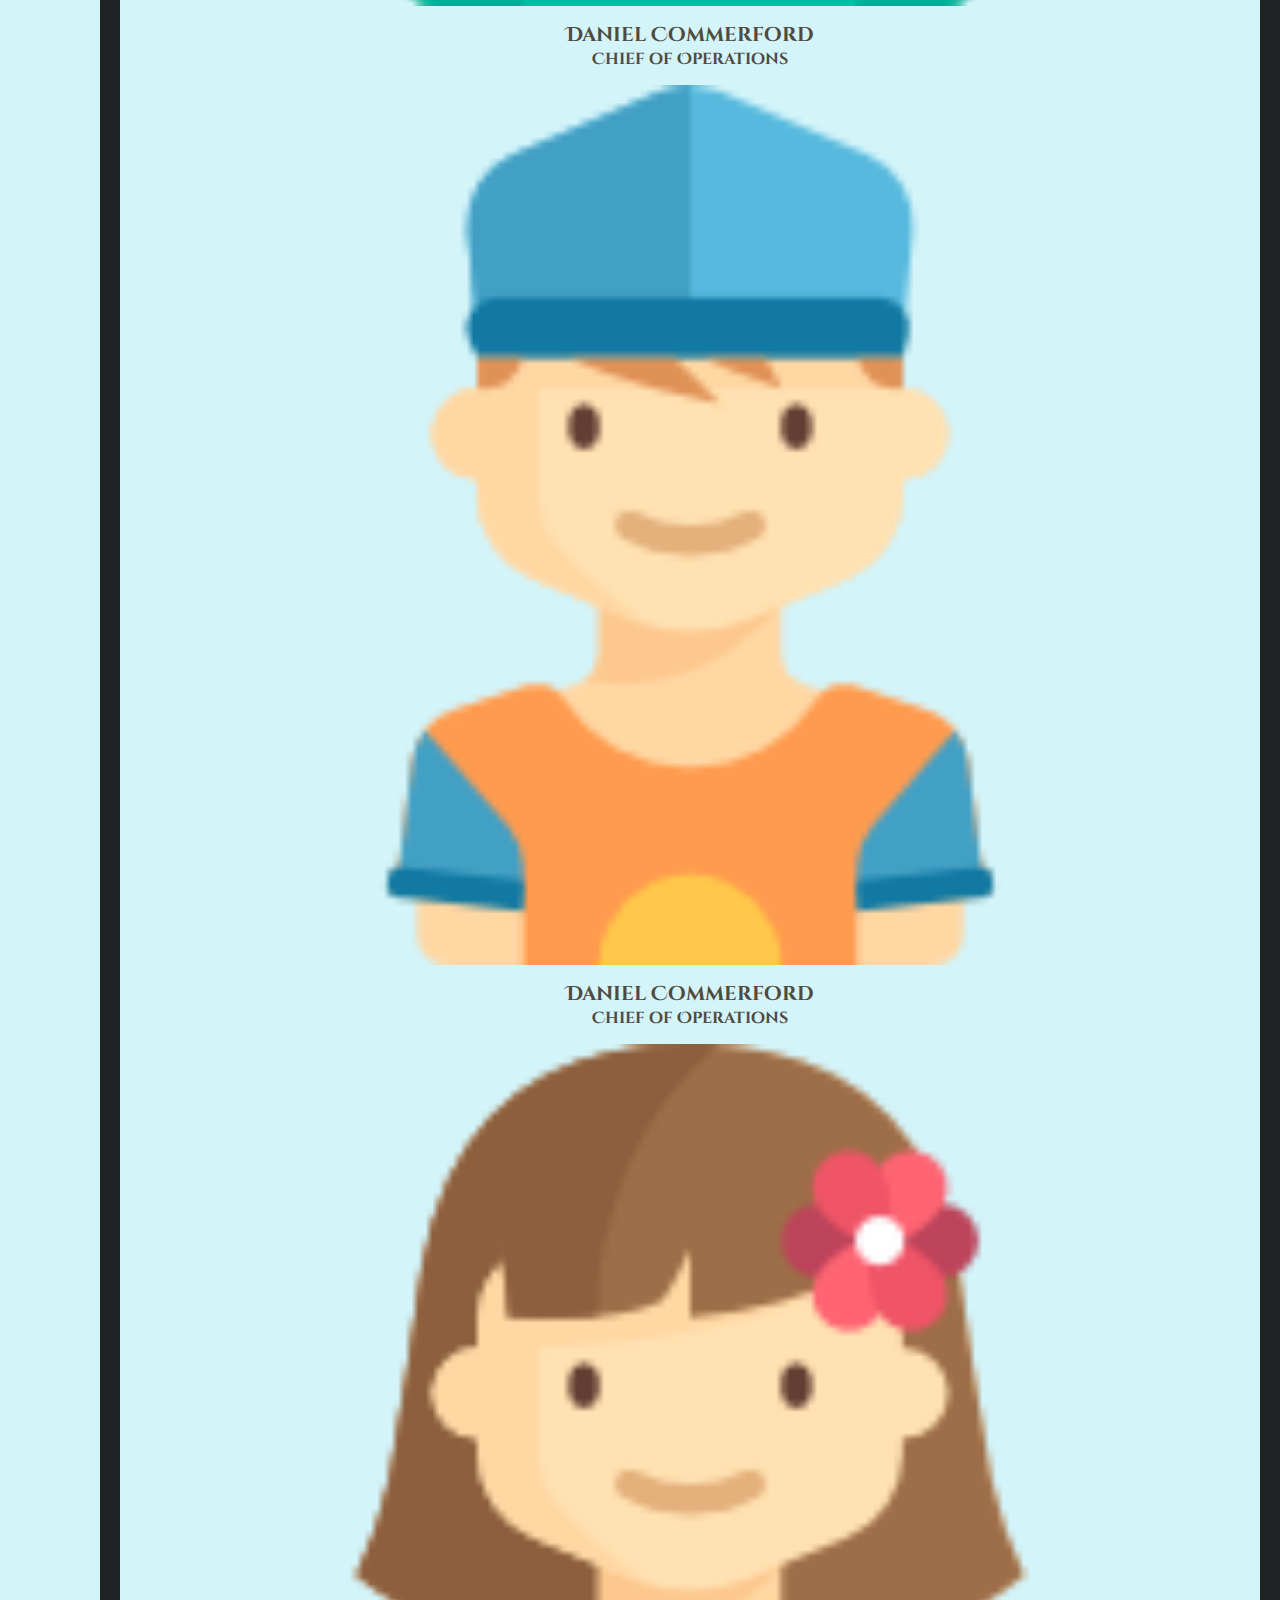
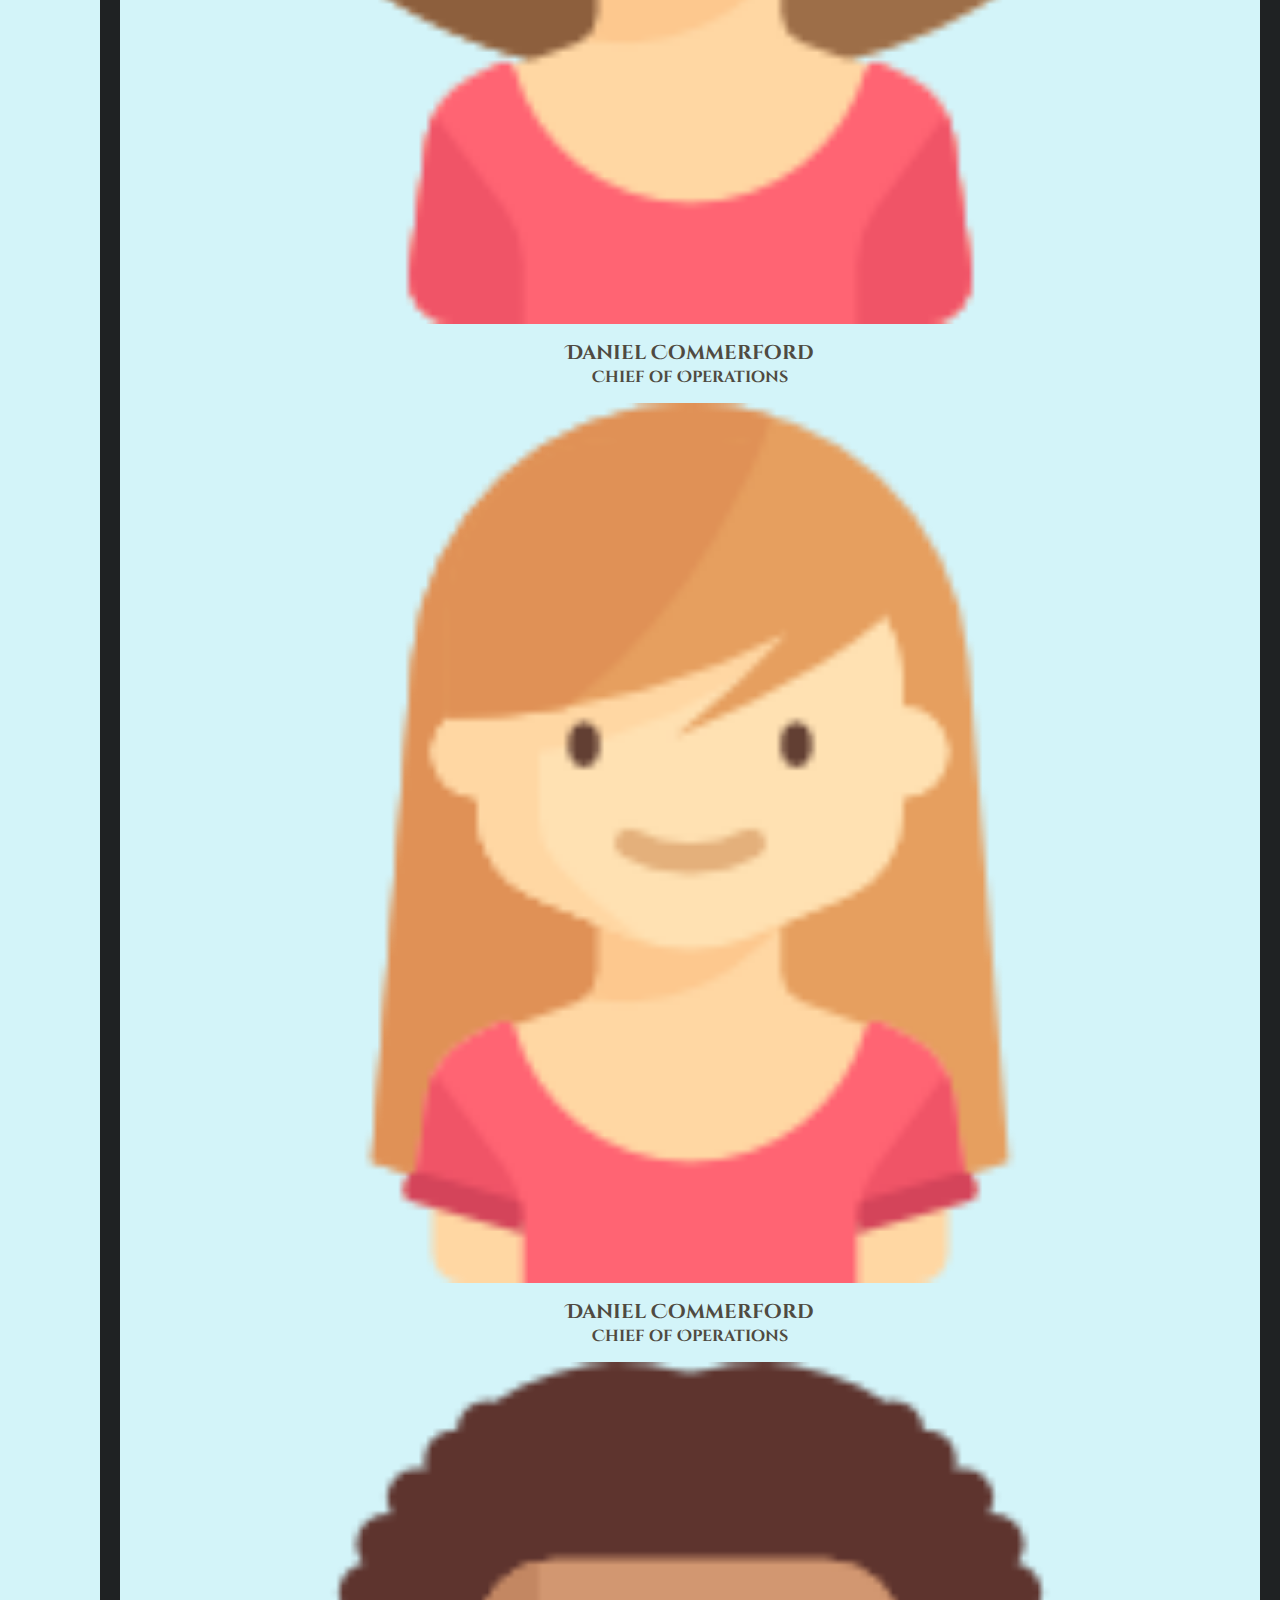
==== commit cab1c38a: "add address" ====
--- a/index.html
+++ b/index.html
@@ -383,7 +383,7 @@
                                 IQON Token Contract Address
                             </p>
                             <p>
-                                0x00000000000000000000000000000
+                                <a href="https://ropsten.etherscan.io/token/0xe9dc949d19fc455e55a43ba6a6cacfe400df6b70">0xe9dc949d19fc455e55a43ba6a6cacfe400df6b70</a>
                             </p>
                             <p>
                                 The address is for IQON token contract. It is <b>NOT</b> a deposit address. DO NOT send tokens to it. To deposit, use the Deposit form in the <a href="">Tokensale platform</a> 
@@ -716,7 +716,7 @@
                         <div class="subtitle center"> Fund Allocation </div>
                         <div class="team-hive">
                             <div class="col-sm-12 col-md-12 col-lg-12">
-                                <div id="pieChart1"></div>
+                                <div id="chartdiv"></div>
                             </div>
 						</div>
 
@@ -725,7 +725,7 @@
                         <div class="subtitle center"> Token Allocation </div>
                         <div class="team-hive">
                             <div class="col-sm-12 col-md-12 col-lg-12">
-                                <div id="pieChart2"></div>
+                                <div id="chartdiv"></div>
                             </div>
 						</div>
 
@@ -866,186 +866,11 @@
     <script src="./slick/slick.js" type="text/javascript" charset="utf-8"></script>
     <!-- Javascripts
     ================================================== -->
-	<script src="https://d3js.org/d3.v5.min.js"></script>
-	<script src="js/d3pie.min.js"></script>
-<script>
-var pie = new d3pie("pieChart1", {
-	"header": {
-		"title": {
-			"fontSize": 24,
-			"font": "open sans"
-		},
-		"subtitle": {
-			"color": "#999999",
-			"fontSize": 12,
-			"font": "open sans"
-		},
-		"titleSubtitlePadding": 9
-	},
-	"footer": {
-		"color": "#999999",
-		"fontSize": 10,
-		"font": "open sans",
-		"location": "bottom-left"
-	},
-	"size": {
-		"canvasWidth": 590,
-		"pieOuterRadius": "90%"
-	},
-	"data": {
-		"content": [
-			{
-				"label": "Investors",
-				"value": 60,
-				"color": "#00047c"
-			},
-			{
-				"label": "Ambassaddrs",
-				"value": 20,
-				"color": "#2f3399"
-			},
-			{
-				"label": "Exchange Liquidity",
-				"value": 10,
-				"color": "#2f52aa"
-			},
-			{
-				"label": "Team",
-				"value": 10,
-				"color": "#2e58c9"
-			}
-		]
-	},
-	"labels": {
-		"outer": {
-			"pieDistance": 32
-		},
-		"mainLabel": {
-			"font": "Cinzel Decorative",
-			"fontSize": 12
-		},
-		"percentage": {
-			"color": "#ffffff",
-			"font": "georgia",
-			"fontSize": 20,
-			"decimalPlaces": 0
-		},
-		"value": {
-			"color": "#adadad",
-			"fontSize": 11
-		},
-		"lines": {
-			"enabled": true
-		},
-		"truncation": {
-			"enabled": true
-		}
-	},
-	"effects": {
-		"pullOutSegmentOnClick": {
-			"effect": "elastic",
-			"speed": 400,
-			"size": 8
-		}
-	},
-	"misc": {
-		"gradient": {
-			"enabled": true,
-			"percentage": 100
-		}
-	},
-	"callbacks": {}
-});
-</script>
-<script>
-var pie = new d3pie("pieChart2", {
-	"header": {
-		"title": {
-			"fontSize": 24,
-			"font": "open sans"
-		},
-		"subtitle": {
-			"color": "#999999",
-			"fontSize": 12,
-			"font": "open sans"
-		},
-		"titleSubtitlePadding": 9
-	},
-	"footer": {
-		"color": "#999999",
-		"fontSize": 10,
-		"font": "open sans",
-		"location": "bottom-left"
-	},
-	"size": {
-		"canvasWidth": 590,
-		"pieOuterRadius": "90%"
-	},
-	"data": {
-		"content": [
-			{
-				"label": "Investors",
-				"value": 60,
-				"color": "#00047c"
-			},
-			{
-				"label": "Ambassaddrs",
-				"value": 20,
-				"color": "#2f3399"
-			},
-			{
-				"label": "Exchange Liquidity",
-				"value": 10,
-				"color": "#2f52aa"
-			},
-			{
-				"label": "Team",
-				"value": 10,
-				"color": "#2e58c9"
-			}
-		]
-	},
-	"labels": {
-		"outer": {
-			"pieDistance": 32
-		},
-		"mainLabel": {
-			"font": "Cinzel Decorative",
-			"fontSize": 12
-		},
-		"percentage": {
-			"color": "#ffffff",
-			"font": "georgia",
-			"fontSize": 20,
-			"decimalPlaces": 0
-		},
-		"value": {
-			"color": "#adadad",
-			"fontSize": 11
-		},
-		"lines": {
-			"enabled": true
-		},
-		"truncation": {
-			"enabled": true
-		}
-	},
-	"effects": {
-		"pullOutSegmentOnClick": {
-			"effect": "elastic",
-			"speed": 400,
-			"size": 8
-		}
-	},
-	"misc": {
-		"gradient": {
-			"enabled": true,
-			"percentage": 100
-		}
-	},
-	"callbacks": {}
-});
-</script>
+	<script src="https://www.amcharts.com/lib/3/amcharts.js"></script>
+	<script src="https://www.amcharts.com/lib/3/pie.js"></script>
+	<script src="https://www.amcharts.com/lib/3/plugins/export/export.min.js"></script>
+	<link rel="stylesheet" href="https://www.amcharts.com/lib/3/plugins/export/export.css" type="text/css" media="all" />
+	<script src="https://www.amcharts.com/lib/3/themes/light.js"></script>
     <script type="text/javascript" src="js/main.js"></script>
  <!-- <script src="https://code.jquery.com/jquery-2.2.0.min.js" type="text/javascript"></script> -->
   
--- a/css/style.css
+++ b/css/style.css
@@ -831,6 +831,11 @@
 	padding: 7px 0;
 }
 
+#chartdiv{
+	width: 100%;
+	height: 500pt
+} 
+
 .pie{
 	display: block;
 	overflow:hidden;
